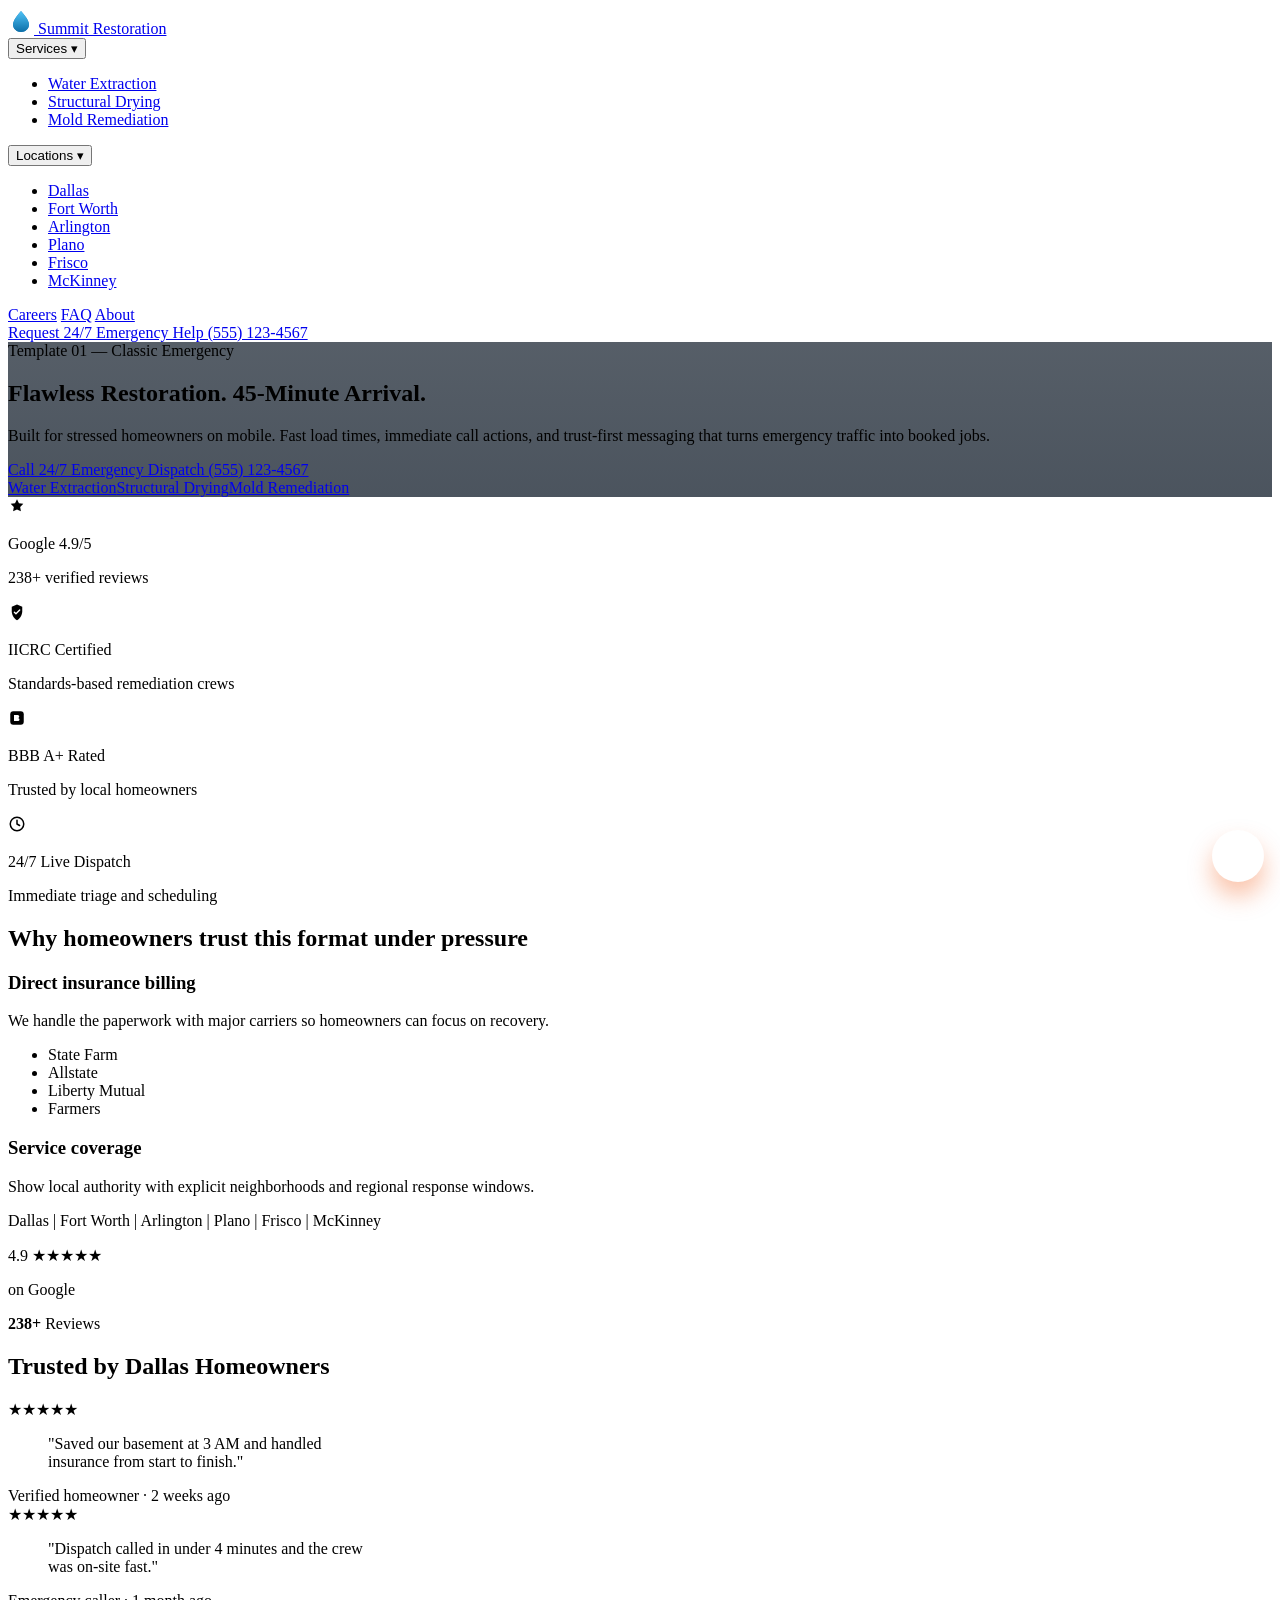
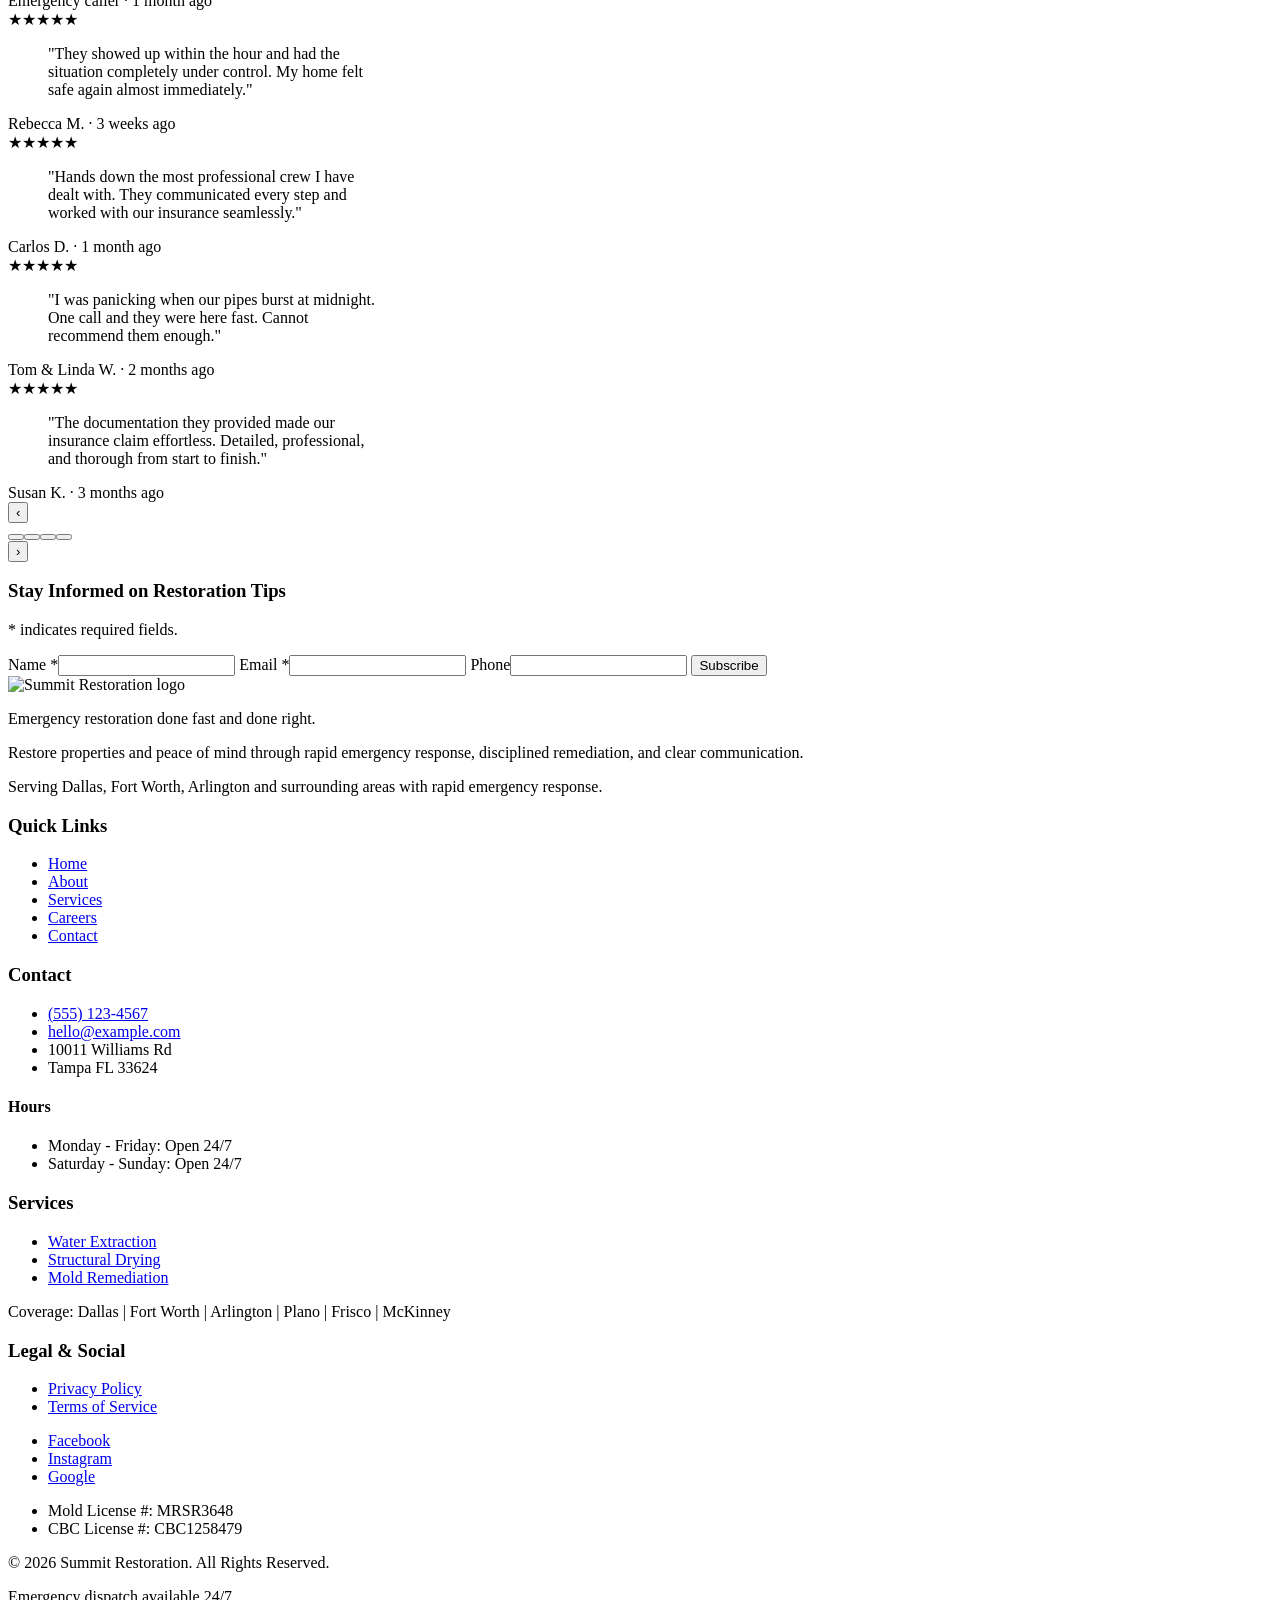
==== index.html @ 845bc9f9 "Publish simplified chat popup" ====
<!DOCTYPE html><html lang="en"> <head><meta charset="UTF-8"><meta name="viewport" content="width=device-width, initial-scale=1.0"><title>Summit Restoration | Emergency Restoration Preview</title><meta name="description" content="Summit Restoration customer-shareable emergency restoration website preview."><meta name="theme-color" content="#113250"><meta property="og:type" content="website"><meta property="og:title" content="Summit Restoration | Emergency Restoration Preview"><meta property="og:description" content="Summit Restoration customer-shareable emergency restoration website preview."><meta property="og:url" content="https://mpatout.github.io/Website-Preview/"><meta property="og:image" content="https://mpatout.github.io/Website-Preview/assets/mobile-link-cover.svg"><meta name="twitter:card" content="summary_large_image"><meta name="twitter:title" content="Summit Restoration | Emergency Restoration Preview"><meta name="twitter:description" content="Summit Restoration customer-shareable emergency restoration website preview."><meta name="twitter:image" content="https://mpatout.github.io/Website-Preview/assets/mobile-link-cover.svg"><link rel="canonical" href="https://mpatout.github.io/Website-Preview/"><link rel="icon" href="/Website-Preview/favicon.svg"><link rel="preconnect" href="https://fonts.googleapis.com"><link rel="preconnect" href="https://fonts.gstatic.com" crossorigin="anonymous"><link href="https://fonts.googleapis.com/css2?family=Manrope:wght@400;500;600;700;800&family=Sora:wght@600;700;800&display=swap" rel="stylesheet"><link rel="stylesheet" href="/Website-Preview/_astro/customer.DLn_WpCv.css">
<link rel="stylesheet" href="/Website-Preview/_astro/FooterBand.B2YewZK0.css">
<link rel="stylesheet" href="/Website-Preview/_astro/index.Hq6IAjXu.css">
<style>.chat-widget[data-astro-cid-iayns4eq]{position:fixed;right:calc(16px + env(safe-area-inset-right));bottom:calc(18px + env(safe-area-inset-bottom));z-index:45;display:grid;justify-items:end;gap:10px}.chat-trigger[data-astro-cid-iayns4eq]{width:52px;height:52px;min-height:52px;padding:0;border:0;border-radius:50%;font-weight:800;color:#fff;background:linear-gradient(145deg,var(--brand-accent),var(--brand-accent-strong));box-shadow:0 14px 24px #f14d0057;cursor:pointer;display:inline-flex;align-items:center;justify-content:center;touch-action:manipulation}.chat-trigger[data-astro-cid-iayns4eq] svg[data-astro-cid-iayns4eq]{width:30px;height:30px}.sr-only[data-astro-cid-iayns4eq]{position:absolute;width:1px;height:1px;padding:0;margin:-1px;overflow:hidden;clip:rect(0,0,0,0);white-space:nowrap;border:0}.chat-panel[data-astro-cid-iayns4eq]{width:min(360px,calc(100vw - 30px));max-height:min(540px,70dvh);overflow:auto;overscroll-behavior:contain;outline:none;border-radius:16px;border:1px solid rgba(16,47,74,.2);background:#fff;box-shadow:0 18px 36px #081c2e38;padding:14px}.chat-panel[data-astro-cid-iayns4eq] header[data-astro-cid-iayns4eq]{margin-bottom:10px}.chat-panel[data-astro-cid-iayns4eq] h3[data-astro-cid-iayns4eq]{margin:0;font-size:1rem}.chat-messages[data-astro-cid-iayns4eq]{display:grid;gap:8px}.bubble[data-astro-cid-iayns4eq]{margin:0;padding:9px 10px;border-radius:12px;font-size:.9rem;line-height:1.45}.bubble[data-astro-cid-iayns4eq].assistant{background:#edf3fa;border:1px solid rgba(16,47,74,.12);color:#1e3a56}.bubble[data-astro-cid-iayns4eq].user{background:#fff2ec;border:1px solid rgba(241,77,0,.2);color:#77361f;justify-self:end;max-width:92%}@media(max-width:640px){.chat-widget[data-astro-cid-iayns4eq]{right:calc(10px + env(safe-area-inset-right));bottom:calc(10px + env(safe-area-inset-bottom))}.chat-trigger[data-astro-cid-iayns4eq]{width:50px;height:50px;min-height:50px}}
</style></head> <body>  <div class="sticky-bar" data-astro-cid-coyd3afj> <div class="shell sticky-inner" data-astro-cid-coyd3afj> <!-- Logo + tagline --> <div class="bar-left" data-astro-cid-coyd3afj> <a class="bar-logo" href="/Website-Preview/" aria-label="Summit Restoration — go to homepage" data-astro-cid-coyd3afj> <span class="logo-mark" aria-hidden="true" data-astro-cid-coyd3afj> <svg width="26" height="26" viewBox="0 0 26 26" fill="none" xmlns="http://www.w3.org/2000/svg" aria-hidden="true" data-astro-cid-coyd3afj> <path d="M13 3C13 3 5 11.5 5 16.5C5 20.6421 8.68629 24 13 24C17.3137 24 21 20.6421 21 16.5C21 11.5 13 3 13 3Z" fill="#1f7ab8" data-astro-cid-coyd3afj></path> <path d="M13 3C13 3 5 11.5 5 16.5C5 20.6421 8.68629 24 13 24C17.3137 24 21 20.6421 21 16.5C21 11.5 13 3 13 3Z" fill="url(#logoGrad)" data-astro-cid-coyd3afj></path> <defs data-astro-cid-coyd3afj> <linearGradient id="logoGrad" x1="13" y1="3" x2="13" y2="24" gradientUnits="userSpaceOnUse" data-astro-cid-coyd3afj> <stop stop-color="#4fc3f7" data-astro-cid-coyd3afj></stop> <stop offset="1" stop-color="#0d6fa8" data-astro-cid-coyd3afj></stop> </linearGradient> </defs> </svg> </span> <span class="logo-name" data-astro-cid-coyd3afj>Summit Restoration</span> </a> </div> <!-- Center nav --> <nav class="bar-nav" aria-label="Site navigation" data-astro-cid-coyd3afj> <div class="nav-item has-dropdown" data-astro-cid-coyd3afj> <button class="nav-link dropdown-toggle" type="button" aria-haspopup="true" aria-expanded="false" aria-controls="services-menu" data-astro-cid-coyd3afj>
Services <span class="caret" aria-hidden="true" data-astro-cid-coyd3afj>▾</span> </button> <ul id="services-menu" class="dropdown-menu" role="menu" data-astro-cid-coyd3afj> <li role="none" data-astro-cid-coyd3afj> <a role="menuitem" href="/Website-Preview/services/" data-astro-cid-coyd3afj>Water Extraction</a> </li><li role="none" data-astro-cid-coyd3afj> <a role="menuitem" href="/Website-Preview/services/" data-astro-cid-coyd3afj>Structural Drying</a> </li><li role="none" data-astro-cid-coyd3afj> <a role="menuitem" href="/Website-Preview/services/" data-astro-cid-coyd3afj>Mold Remediation</a> </li> </ul> </div> <div class="nav-item has-dropdown" data-astro-cid-coyd3afj> <button class="nav-link dropdown-toggle" type="button" aria-haspopup="true" aria-expanded="false" aria-controls="locations-menu" data-astro-cid-coyd3afj>
Locations <span class="caret" aria-hidden="true" data-astro-cid-coyd3afj>▾</span> </button> <ul id="locations-menu" class="dropdown-menu" role="menu" data-astro-cid-coyd3afj> <li role="none" data-astro-cid-coyd3afj> <a role="menuitem" href="/Website-Preview/services/" data-astro-cid-coyd3afj>Dallas</a> </li><li role="none" data-astro-cid-coyd3afj> <a role="menuitem" href="/Website-Preview/services/" data-astro-cid-coyd3afj>Fort Worth</a> </li><li role="none" data-astro-cid-coyd3afj> <a role="menuitem" href="/Website-Preview/services/" data-astro-cid-coyd3afj>Arlington</a> </li><li role="none" data-astro-cid-coyd3afj> <a role="menuitem" href="/Website-Preview/services/" data-astro-cid-coyd3afj>Plano</a> </li><li role="none" data-astro-cid-coyd3afj> <a role="menuitem" href="/Website-Preview/services/" data-astro-cid-coyd3afj>Frisco</a> </li><li role="none" data-astro-cid-coyd3afj> <a role="menuitem" href="/Website-Preview/services/" data-astro-cid-coyd3afj>McKinney</a> </li> </ul> </div> <a class="nav-link" href="/Website-Preview/careers/" data-astro-cid-coyd3afj>Careers</a> <a class="nav-link" href="/Website-Preview/services/#faq" data-astro-cid-coyd3afj>FAQ</a> <a class="nav-link" href="/Website-Preview/about/" data-astro-cid-coyd3afj>About</a> </nav> <!-- Call CTA --> <a class="sticky-call" href="tel:+15551234567" data-astro-cid-coyd3afj>Request 24/7 Emergency Help (555) 123-4567</a> </div> </div> <script type="module">const n=document.querySelector(".bar-nav");if(n){const r=Array.from(n.querySelectorAll(".has-dropdown")),d=()=>{for(const o of r){const e=o.querySelector(".dropdown-toggle"),t=o.querySelector(".dropdown-menu");e&&e.setAttribute("aria-expanded","false"),t&&t.classList.remove("open")}};for(const o of r){const e=o.querySelector(".dropdown-toggle"),t=o.querySelector(".dropdown-menu");!e||!t||e.addEventListener("click",c=>{c.stopPropagation();const s=e.getAttribute("aria-expanded")==="true";d(),s||(e.setAttribute("aria-expanded","true"),t.classList.add("open"))})}document.addEventListener("click",o=>{const e=o.target;n.contains(e)||d()})}</script> <section class="hero-fullbleed" style="background-image: linear-gradient(rgba(6,18,32,0.68), rgba(6,18,32,0.72)), url('/Website-Preview/assets/classic-hero-team.svg');" data-astro-cid-yiadnqs4> <div class="hero-wrap" data-astro-cid-yiadnqs4> <div class="hero-content" data-astro-cid-yiadnqs4> <span class="hero-chip" data-astro-cid-yiadnqs4>Template 01 — Classic Emergency</span> <h1 class="hero-title" data-astro-cid-yiadnqs4>Flawless Restoration. 45-Minute Arrival.</h1> <p class="hero-subtitle" data-astro-cid-yiadnqs4>Built for stressed homeowners on mobile. Fast load times, immediate call actions, and trust-first messaging that turns emergency traffic into booked jobs.</p> <div class="hero-actions" data-astro-cid-yiadnqs4> <a class="cta-main" href="tel:+15551234567" data-astro-cid-yiadnqs4>Call 24/7 Emergency Dispatch (555) 123-4567</a> </div> <div class="service-chips" data-astro-cid-yiadnqs4> <a class="service-chip" href="/Website-Preview/services/" data-astro-cid-yiadnqs4>Water Extraction</a><a class="service-chip" href="/Website-Preview/services/" data-astro-cid-yiadnqs4>Structural Drying</a><a class="service-chip" href="/Website-Preview/services/" data-astro-cid-yiadnqs4>Mold Remediation</a> </div> </div> </div> </section> <section class="trust-bar" aria-label="Immediate trust signals" data-astro-cid-esafaort> <div class="shell trust-grid" data-astro-cid-esafaort> <article class="trust-card" data-astro-cid-esafaort> <span class="trust-icon" aria-hidden="true" data-astro-cid-esafaort> <svg width="18" height="18" viewBox="0 0 24 24" fill="none" xmlns="http://www.w3.org/2000/svg" data-astro-cid-esafaort> <path d="M12 3l2.6 5.27 5.82.85-4.21 4.1.99 5.78L12 16.79 6.8 19l.99-5.78-4.21-4.1 5.82-.85L12 3z" fill="currentColor" data-astro-cid-esafaort></path> </svg>    </span> <div class="trust-copy" data-astro-cid-esafaort> <p class="trust-label" data-astro-cid-esafaort>Google 4.9/5</p> <p class="trust-subtext" data-astro-cid-esafaort>238+ verified reviews</p> </div> </article><article class="trust-card" data-astro-cid-esafaort> <span class="trust-icon" aria-hidden="true" data-astro-cid-esafaort>  <svg width="18" height="18" viewBox="0 0 24 24" fill="none" xmlns="http://www.w3.org/2000/svg" data-astro-cid-esafaort> <path d="M12 2l7 3v6c0 5.55-3.84 10.74-7 12-3.16-1.26-7-6.45-7-12V5l7-3z" fill="currentColor" data-astro-cid-esafaort></path> <path d="M8.5 12.2l2.1 2.1 5-5" stroke="#ffffff" stroke-width="1.8" stroke-linecap="round" stroke-linejoin="round" data-astro-cid-esafaort></path> </svg>   </span> <div class="trust-copy" data-astro-cid-esafaort> <p class="trust-label" data-astro-cid-esafaort>IICRC Certified</p> <p class="trust-subtext" data-astro-cid-esafaort>Standards-based remediation crews</p> </div> </article><article class="trust-card" data-astro-cid-esafaort> <span class="trust-icon" aria-hidden="true" data-astro-cid-esafaort>   <svg width="18" height="18" viewBox="0 0 24 24" fill="none" xmlns="http://www.w3.org/2000/svg" data-astro-cid-esafaort> <rect x="3" y="3" width="18" height="18" rx="4" fill="currentColor" data-astro-cid-esafaort></rect> <path d="M8 8h5a2 2 0 110 4H8V8zm0 4h5.3a2 2 0 110 4H8v-4z" fill="#ffffff" data-astro-cid-esafaort></path> </svg>  </span> <div class="trust-copy" data-astro-cid-esafaort> <p class="trust-label" data-astro-cid-esafaort>BBB A+ Rated</p> <p class="trust-subtext" data-astro-cid-esafaort>Trusted by local homeowners</p> </div> </article><article class="trust-card" data-astro-cid-esafaort> <span class="trust-icon" aria-hidden="true" data-astro-cid-esafaort>    <svg width="18" height="18" viewBox="0 0 24 24" fill="none" xmlns="http://www.w3.org/2000/svg" data-astro-cid-esafaort> <circle cx="12" cy="12" r="9" stroke="currentColor" stroke-width="2" data-astro-cid-esafaort></circle> <path d="M12 7v5l3.5 2" stroke="currentColor" stroke-width="2" stroke-linecap="round" stroke-linejoin="round" data-astro-cid-esafaort></path> </svg> </span> <div class="trust-copy" data-astro-cid-esafaort> <p class="trust-label" data-astro-cid-esafaort>24/7 Live Dispatch</p> <p class="trust-subtext" data-astro-cid-esafaort>Immediate triage and scheduling</p> </div> </article> </div> </section> <section class="section" data-astro-cid-5glitvhn> <div class="shell" data-astro-cid-5glitvhn> <h2 data-reveal data-astro-cid-5glitvhn>Why homeowners trust this format under pressure</h2> <div class="validation-grid" data-astro-cid-5glitvhn> <article class="card panel" data-reveal data-reveal-delay="60" data-astro-cid-5glitvhn> <h3 data-astro-cid-5glitvhn>Direct insurance billing</h3> <p data-astro-cid-5glitvhn>We handle the paperwork with major carriers so homeowners can focus on recovery.</p> <ul data-astro-cid-5glitvhn> <li data-astro-cid-5glitvhn>State Farm</li><li data-astro-cid-5glitvhn>Allstate</li><li data-astro-cid-5glitvhn>Liberty Mutual</li><li data-astro-cid-5glitvhn>Farmers</li> </ul> </article> <article class="card panel" data-reveal data-reveal-delay="110" data-astro-cid-5glitvhn> <h3 data-astro-cid-5glitvhn>Service coverage</h3> <p data-astro-cid-5glitvhn>Show local authority with explicit neighborhoods and regional response windows.</p> <p class="chipline" data-astro-cid-5glitvhn>Dallas | Fort Worth | Arlington | Plano | Frisco | McKinney</p> </article> </div> </div> </section> <section class="section reviews-section" data-reveal data-astro-cid-owzhckyd> <div class="shell" data-astro-cid-owzhckyd> <div class="reviews-strip" data-reveal data-astro-cid-owzhckyd> <div class="strip-score" data-astro-cid-owzhckyd> <span class="rating-number" data-astro-cid-owzhckyd>4.9</span> <span class="rating-stars" aria-label="5 stars" data-astro-cid-owzhckyd>★★★★★</span> </div> <p class="strip-item" data-astro-cid-owzhckyd>on Google</p> <p class="strip-item" data-astro-cid-owzhckyd><strong data-astro-cid-owzhckyd>238+</strong> Reviews</p> <h2 class="strip-location" data-astro-cid-owzhckyd>Trusted by Dallas Homeowners</h2> </div> <!-- Carousel --> <div class="carousel" id="reviewsCarousel" data-reveal data-reveal-delay="100" data-astro-cid-owzhckyd> <div class="carousel-viewport" data-astro-cid-owzhckyd> <div class="carousel-track" id="reviewTrack" data-astro-cid-owzhckyd> <article class="review-card" data-index="0" aria-hidden="false" data-astro-cid-owzhckyd> <div class="card-stars" aria-label="5 out of 5 stars" data-astro-cid-owzhckyd>★★★★★</div> <blockquote class="card-quote" data-astro-cid-owzhckyd>"Saved our basement at 3 AM and handled insurance from start to finish."</blockquote> <footer class="card-footer" data-astro-cid-owzhckyd> <span class="card-author" data-astro-cid-owzhckyd>Verified homeowner</span> <span class="card-dot" aria-hidden="true" data-astro-cid-owzhckyd>·</span> <span class="card-date" data-astro-cid-owzhckyd>2 weeks ago</span> </footer> </article><article class="review-card" data-index="1" aria-hidden="false" data-astro-cid-owzhckyd> <div class="card-stars" aria-label="5 out of 5 stars" data-astro-cid-owzhckyd>★★★★★</div> <blockquote class="card-quote" data-astro-cid-owzhckyd>"Dispatch called in under 4 minutes and the crew was on-site fast."</blockquote> <footer class="card-footer" data-astro-cid-owzhckyd> <span class="card-author" data-astro-cid-owzhckyd>Emergency caller</span> <span class="card-dot" aria-hidden="true" data-astro-cid-owzhckyd>·</span> <span class="card-date" data-astro-cid-owzhckyd>1 month ago</span> </footer> </article><article class="review-card" data-index="2" aria-hidden="false" data-astro-cid-owzhckyd> <div class="card-stars" aria-label="5 out of 5 stars" data-astro-cid-owzhckyd>★★★★★</div> <blockquote class="card-quote" data-astro-cid-owzhckyd>"They showed up within the hour and had the situation completely under control. My home felt safe again almost immediately."</blockquote> <footer class="card-footer" data-astro-cid-owzhckyd> <span class="card-author" data-astro-cid-owzhckyd>Rebecca M.</span> <span class="card-dot" aria-hidden="true" data-astro-cid-owzhckyd>·</span> <span class="card-date" data-astro-cid-owzhckyd>3 weeks ago</span> </footer> </article><article class="review-card" data-index="3" aria-hidden="true" data-astro-cid-owzhckyd> <div class="card-stars" aria-label="5 out of 5 stars" data-astro-cid-owzhckyd>★★★★★</div> <blockquote class="card-quote" data-astro-cid-owzhckyd>"Hands down the most professional crew I have dealt with. They communicated every step and worked with our insurance seamlessly."</blockquote> <footer class="card-footer" data-astro-cid-owzhckyd> <span class="card-author" data-astro-cid-owzhckyd>Carlos D.</span> <span class="card-dot" aria-hidden="true" data-astro-cid-owzhckyd>·</span> <span class="card-date" data-astro-cid-owzhckyd>1 month ago</span> </footer> </article><article class="review-card" data-index="4" aria-hidden="true" data-astro-cid-owzhckyd> <div class="card-stars" aria-label="5 out of 5 stars" data-astro-cid-owzhckyd>★★★★★</div> <blockquote class="card-quote" data-astro-cid-owzhckyd>"I was panicking when our pipes burst at midnight. One call and they were here fast. Cannot recommend them enough."</blockquote> <footer class="card-footer" data-astro-cid-owzhckyd> <span class="card-author" data-astro-cid-owzhckyd>Tom &amp; Linda W.</span> <span class="card-dot" aria-hidden="true" data-astro-cid-owzhckyd>·</span> <span class="card-date" data-astro-cid-owzhckyd>2 months ago</span> </footer> </article><article class="review-card" data-index="5" aria-hidden="true" data-astro-cid-owzhckyd> <div class="card-stars" aria-label="5 out of 5 stars" data-astro-cid-owzhckyd>★★★★★</div> <blockquote class="card-quote" data-astro-cid-owzhckyd>"The documentation they provided made our insurance claim effortless. Detailed, professional, and thorough from start to finish."</blockquote> <footer class="card-footer" data-astro-cid-owzhckyd> <span class="card-author" data-astro-cid-owzhckyd>Susan K.</span> <span class="card-dot" aria-hidden="true" data-astro-cid-owzhckyd>·</span> <span class="card-date" data-astro-cid-owzhckyd>3 months ago</span> </footer> </article> </div> </div> <!-- Controls: [← arrow] [dots] [→ arrow] --> <div class="carousel-controls" data-astro-cid-owzhckyd> <button class="carousel-arrow" id="prevReview" aria-label="Previous review" type="button" data-astro-cid-owzhckyd>&#8249;</button> <div class="carousel-dots" id="reviewDots" role="tablist" aria-label="Review navigation" data-astro-cid-owzhckyd> <button class="carousel-dot active" type="button" role="tab" aria-label="Review window 1" aria-selected="true" data-astro-cid-owzhckyd></button><button class="carousel-dot " type="button" role="tab" aria-label="Review window 2" aria-selected="false" data-astro-cid-owzhckyd></button><button class="carousel-dot " type="button" role="tab" aria-label="Review window 3" aria-selected="false" data-astro-cid-owzhckyd></button><button class="carousel-dot " type="button" role="tab" aria-label="Review window 4" aria-selected="false" data-astro-cid-owzhckyd></button> </div> <button class="carousel-arrow" id="nextReview" aria-label="Next review" type="button" data-astro-cid-owzhckyd>&#8250;</button> </div> </div> </div> </section> <script type="module">(function(){const p=document.getElementById("reviewsCarousel"),b=document.getElementById("reviewTrack"),g=document.getElementById("reviewDots");if(!p||!b||!g)return;const r=p,y=b,c=g,f=Array.from(y.querySelectorAll(".review-card")),R=document.getElementById("prevReview"),C=document.getElementById("nextReview"),$=f.length,A=16,w=window.matchMedia("(max-width: 640px)");let t=0,o=3,a=0,d=0,L=[],s=null,u=null;const x=Array.from(c.attributes).map(i=>i.name).find(i=>i.startsWith("data-astro-cid-"));function q(){return w.matches?1:3}function m(){s===null&&(s=window.requestAnimationFrame(()=>{s=null,k()}))}function F(){c.innerHTML="";const i=a+1;for(let n=0;n<i;n+=1){const e=document.createElement("button");e.className="carousel-dot",x&&e.setAttribute(x,""),e.dataset.idx=String(n),e.setAttribute("aria-label",`Review window ${n+1}`),e.setAttribute("role","tab"),e.setAttribute("aria-selected",n===t?"true":"false"),n===t&&e.classList.add("active"),e.type="button",e.addEventListener("click",()=>v(n)),c.appendChild(e)}L=Array.from(c.querySelectorAll(".carousel-dot"))}function B(){const i=d+A;y.style.transform=`translateX(-${t*i}px)`,L.forEach((n,e)=>{n.classList.toggle("active",e===t),n.setAttribute("aria-selected",e===t?"true":"false")}),f.forEach((n,e)=>{const O=e<t||e>=t+o;n.setAttribute("aria-hidden",O?"true":"false")})}function k(){o=q(),a=Math.max(0,$-o),t=Math.min(t,a);const i=r.clientWidth;d=o===1?i:(i-A*(o-1))/o,f.forEach(n=>{n.style.flex=`0 0 ${d}px`,n.style.maxWidth=`${d}px`}),F(),B()}function v(i){i<0?t=a:i>a?t=0:t=i,B()}R?.addEventListener("click",()=>v(t-1)),C?.addEventListener("click",()=>v(t+1));let l=null;const h=()=>{l!==null||document.hidden||(l=window.setInterval(()=>v(t+1),6e3))},E=()=>{l!==null&&(window.clearInterval(l),l=null)},M=()=>E(),W=()=>h(),I=()=>{if(document.hidden){E();return}h()},z=()=>m();r.addEventListener("mouseenter",M),r.addEventListener("mouseleave",W),document.addEventListener("visibilitychange",I),typeof ResizeObserver<"u"?(u=new ResizeObserver(()=>m()),u.observe(r)):window.addEventListener("resize",m),w.addEventListener("change",z),window.addEventListener("pagehide",()=>{E(),r.removeEventListener("mouseenter",M),r.removeEventListener("mouseleave",W),document.removeEventListener("visibilitychange",I),u?u.disconnect():window.removeEventListener("resize",m),w.removeEventListener("change",z),s!==null&&(window.cancelAnimationFrame(s),s=null)}),k(),h()})();</script> <section class="section" data-astro-cid-2gx6kjgf> <div class="shell grid" data-astro-cid-2gx6kjgf> <article class="card block" data-reveal data-astro-cid-2gx6kjgf> <h3 data-astro-cid-2gx6kjgf>Stay Informed on Restoration Tips</h3> <p class="required-note" data-astro-cid-2gx6kjgf>* indicates required fields.</p> <form class="dispatch-form" action="#" method="post" data-astro-cid-2gx6kjgf> <label data-astro-cid-2gx6kjgf>Name *<input type="text" name="name" required data-astro-cid-2gx6kjgf></label> <label data-astro-cid-2gx6kjgf>Email *<input type="email" name="email" required data-astro-cid-2gx6kjgf></label> <label data-astro-cid-2gx6kjgf>Phone<input type="tel" name="phone" data-astro-cid-2gx6kjgf></label> <button class="cta-main" type="submit" data-astro-cid-2gx6kjgf>Subscribe</button> </form> </article> </div> </section> <footer class="section footer" data-astro-cid-rr6bvpwm> <div class="shell footer-top" data-astro-cid-rr6bvpwm> <section class="footer-col brand-col" data-astro-cid-rr6bvpwm> <img class="footer-logo" src="/Website-Preview/assets/logo-default.svg" alt="Summit Restoration logo" loading="lazy" data-astro-cid-rr6bvpwm> <p class="footer-tagline" data-astro-cid-rr6bvpwm>Emergency restoration done fast and done right.</p> <p class="footer-mission" data-astro-cid-rr6bvpwm>Restore properties and peace of mind through rapid emergency response, disciplined remediation, and clear communication.</p> <p class="service-note" data-astro-cid-rr6bvpwm>Serving Dallas, Fort Worth, Arlington and surrounding areas with rapid emergency response.</p> </section> <section class="footer-col" data-astro-cid-rr6bvpwm> <h3 data-astro-cid-rr6bvpwm>Quick Links</h3> <ul data-astro-cid-rr6bvpwm> <li data-astro-cid-rr6bvpwm><a href="/Website-Preview/" data-astro-cid-rr6bvpwm>Home</a></li> <li data-astro-cid-rr6bvpwm><a href="/Website-Preview/about/" data-astro-cid-rr6bvpwm>About</a></li> <li data-astro-cid-rr6bvpwm><a href="/Website-Preview/services/" data-astro-cid-rr6bvpwm>Services</a></li> <li data-astro-cid-rr6bvpwm><a href="/Website-Preview/careers/" data-astro-cid-rr6bvpwm>Careers</a></li> <li data-astro-cid-rr6bvpwm><a href="/Website-Preview/contact/" data-astro-cid-rr6bvpwm>Contact</a></li> </ul> </section> <section class="footer-col" data-astro-cid-rr6bvpwm> <h3 data-astro-cid-rr6bvpwm>Contact</h3> <ul data-astro-cid-rr6bvpwm> <li data-astro-cid-rr6bvpwm><a href="tel:+15551234567" data-astro-cid-rr6bvpwm>(555) 123-4567</a></li> <li data-astro-cid-rr6bvpwm><a href="mailto:hello@example.com" data-astro-cid-rr6bvpwm>hello@example.com</a></li> <li data-astro-cid-rr6bvpwm>10011 Williams Rd</li><li data-astro-cid-rr6bvpwm>Tampa FL 33624</li> </ul> <div class="hours-block" data-astro-cid-rr6bvpwm> <h4 data-astro-cid-rr6bvpwm>Hours</h4> <ul data-astro-cid-rr6bvpwm> <li data-astro-cid-rr6bvpwm>Monday - Friday: Open 24/7</li><li data-astro-cid-rr6bvpwm>Saturday - Sunday: Open 24/7</li> </ul> </div> </section> <section class="footer-col" data-astro-cid-rr6bvpwm> <h3 data-astro-cid-rr6bvpwm>Services</h3> <ul data-astro-cid-rr6bvpwm> <li data-astro-cid-rr6bvpwm><a href="/Website-Preview/services/" data-astro-cid-rr6bvpwm>Water Extraction</a></li><li data-astro-cid-rr6bvpwm><a href="/Website-Preview/services/" data-astro-cid-rr6bvpwm>Structural Drying</a></li><li data-astro-cid-rr6bvpwm><a href="/Website-Preview/services/" data-astro-cid-rr6bvpwm>Mold Remediation</a></li> </ul> <p class="coverage-line" data-astro-cid-rr6bvpwm>Coverage: Dallas | Fort Worth | Arlington | Plano | Frisco | McKinney</p> </section> <section class="footer-col" data-astro-cid-rr6bvpwm> <h3 data-astro-cid-rr6bvpwm>Legal & Social</h3> <ul data-astro-cid-rr6bvpwm> <li data-astro-cid-rr6bvpwm><a href="https://www.example.com/privacy" data-astro-cid-rr6bvpwm>Privacy Policy</a></li> <li data-astro-cid-rr6bvpwm><a href="https://www.example.com/terms" data-astro-cid-rr6bvpwm>Terms of Service</a></li> </ul> <ul data-astro-cid-rr6bvpwm> <li data-astro-cid-rr6bvpwm><a href="https://facebook.com" data-astro-cid-rr6bvpwm>Facebook</a></li><li data-astro-cid-rr6bvpwm><a href="https://instagram.com" data-astro-cid-rr6bvpwm>Instagram</a></li><li data-astro-cid-rr6bvpwm><a href="https://google.com/maps" data-astro-cid-rr6bvpwm>Google</a></li> </ul> <ul class="license-list" data-astro-cid-rr6bvpwm> <li data-astro-cid-rr6bvpwm>Mold License #: MRSR3648</li><li data-astro-cid-rr6bvpwm>CBC License #: CBC1258479</li> </ul> </section> </div> <div class="shell footer-bottom" data-astro-cid-rr6bvpwm> <p data-astro-cid-rr6bvpwm>© 2026 Summit Restoration. All Rights Reserved.</p> <p data-astro-cid-rr6bvpwm>Emergency dispatch available 24/7.</p> </div> </footer> <div class="chat-widget" data-chat-widget data-astro-cid-iayns4eq> <button class="chat-trigger" type="button" aria-expanded="false" aria-controls="chat-panel" data-chat-toggle data-astro-cid-iayns4eq> <span class="sr-only" data-astro-cid-iayns4eq>AI Triage Demo</span> <svg width="24" height="24" viewBox="0 0 24 24" fill="none" xmlns="http://www.w3.org/2000/svg" aria-hidden="true" data-astro-cid-iayns4eq> <path d="M6 5.5h12a3 3 0 0 1 3 3v6a3 3 0 0 1-3 3h-4.2L10 21v-3.5H6a3 3 0 0 1-3-3v-6a3 3 0 0 1 3-3z" stroke="currentColor" stroke-width="1.9" stroke-linecap="round" stroke-linejoin="round" data-astro-cid-iayns4eq></path> <circle cx="8.75" cy="11.8" r="1.35" fill="currentColor" data-astro-cid-iayns4eq></circle> <circle cx="12" cy="11.8" r="1.35" fill="currentColor" data-astro-cid-iayns4eq></circle> <circle cx="15.25" cy="11.8" r="1.35" fill="currentColor" data-astro-cid-iayns4eq></circle> </svg> </button> <section id="chat-panel" class="chat-panel" hidden data-chat-panel data-astro-cid-iayns4eq> <header data-astro-cid-iayns4eq> <h3 data-astro-cid-iayns4eq>AI Chatbot</h3> </header> <div class="chat-messages" role="log" aria-live="polite" data-astro-cid-iayns4eq> <p class="bubble assistant" data-astro-cid-iayns4eq>Hi, I can help triage this emergency. Is there active standing water right now?</p><p class="bubble user" data-astro-cid-iayns4eq>Yes, we have active water in our basement.</p><p class="bubble assistant" data-astro-cid-iayns4eq>Thanks. I can flag this as urgent and route your details to dispatch immediately.</p> </div> </section> </div> <script type="module">const a=document.querySelector("[data-chat-widget]");if(a instanceof HTMLElement){const e=a.querySelector("[data-chat-toggle]"),n=a.querySelector("[data-chat-panel]");if(e instanceof HTMLButtonElement&&n instanceof HTMLElement){const c=t=>{n.hidden=!t,e.setAttribute("aria-expanded",String(t)),t?n.focus():e.focus()};e.addEventListener("click",()=>{const t=e.getAttribute("aria-expanded")==="true";c(!t)})}}</script>  <script type="module">const r=window.matchMedia("(prefers-reduced-motion: reduce)").matches,o=Array.from(document.querySelectorAll("[data-reveal]"));if(r)for(const s of o)s.classList.add("is-visible");else if("IntersectionObserver"in window){const s=new IntersectionObserver(t=>{for(const e of t)e.isIntersecting&&(e.target.classList.add("is-visible"),s.unobserve(e.target))},{threshold:.14});for(const t of o){if(!(t instanceof HTMLElement))continue;const e=Number(t.getAttribute("data-reveal-delay")||"0");!Number.isNaN(e)&&e>0&&t.style.setProperty("--reveal-delay",`${e}ms`),s.observe(t)}}else for(const s of o)s.classList.add("is-visible");</script> </body> </html>
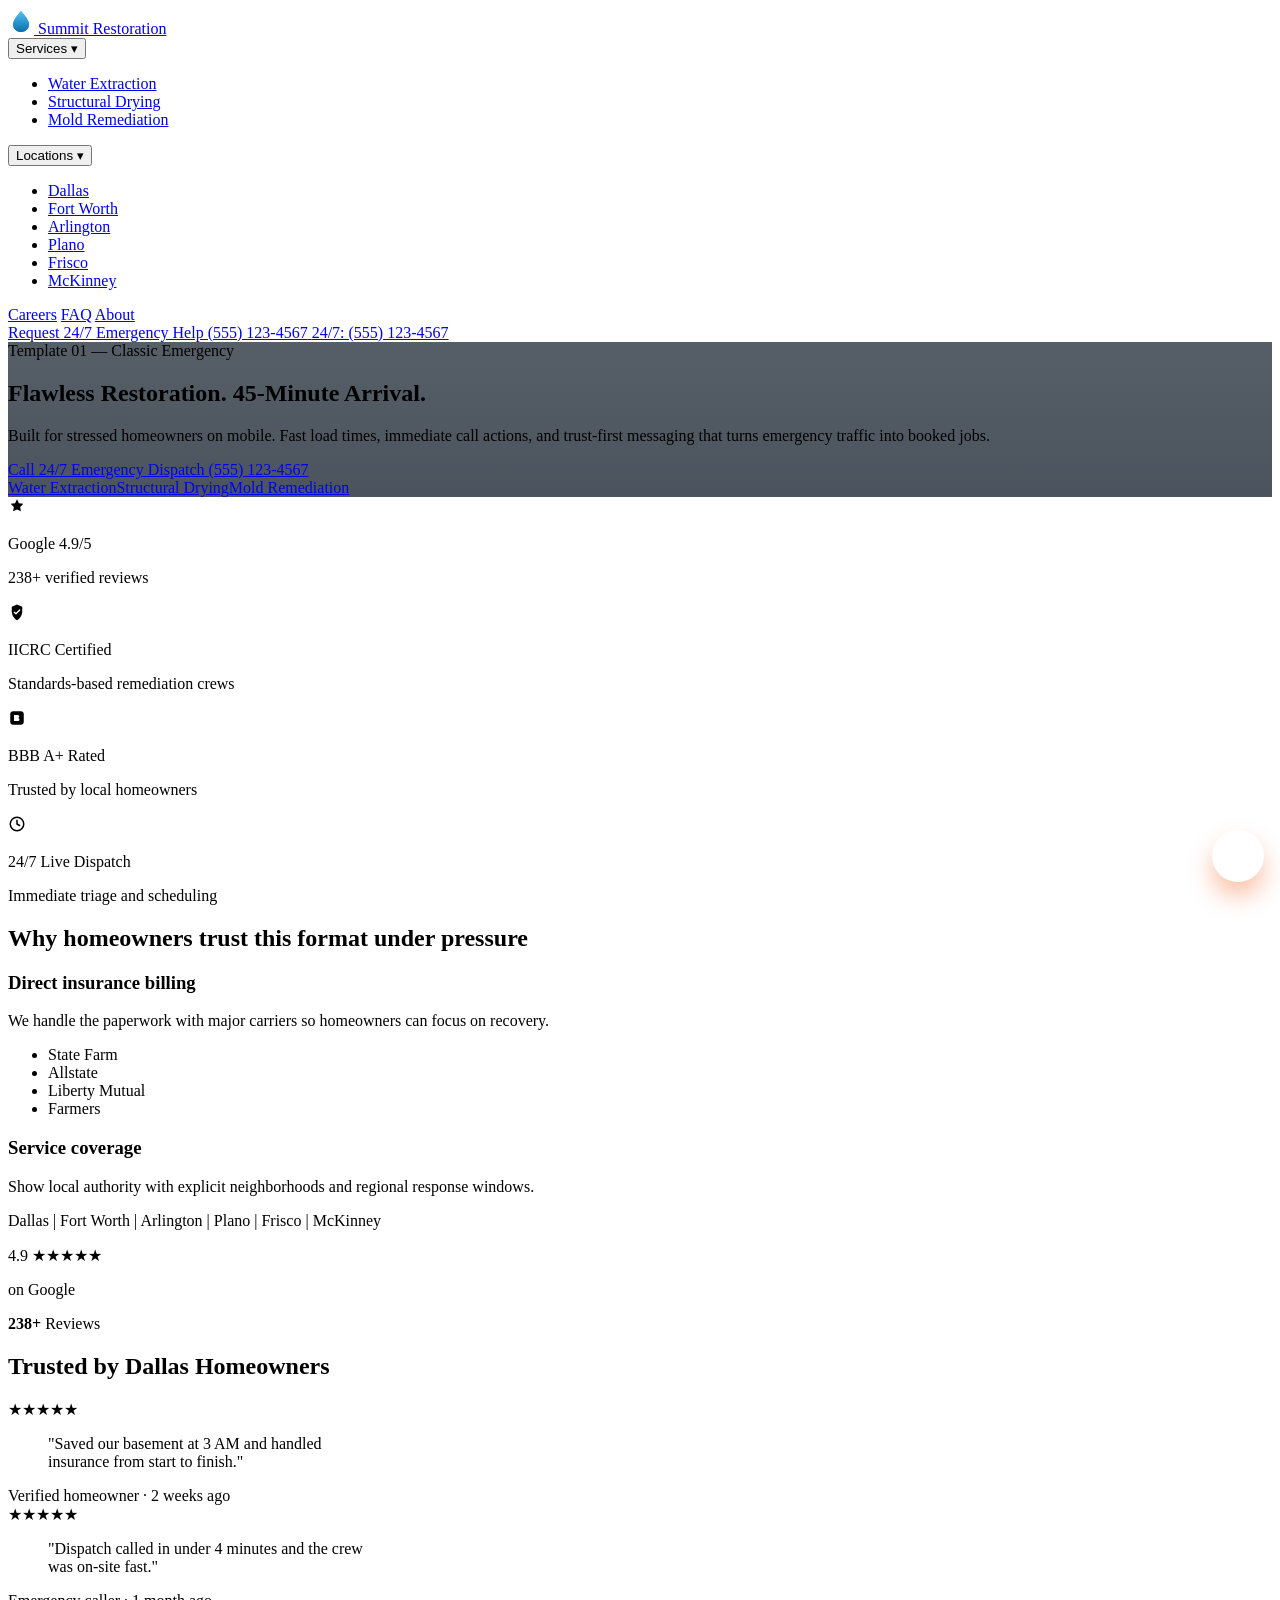
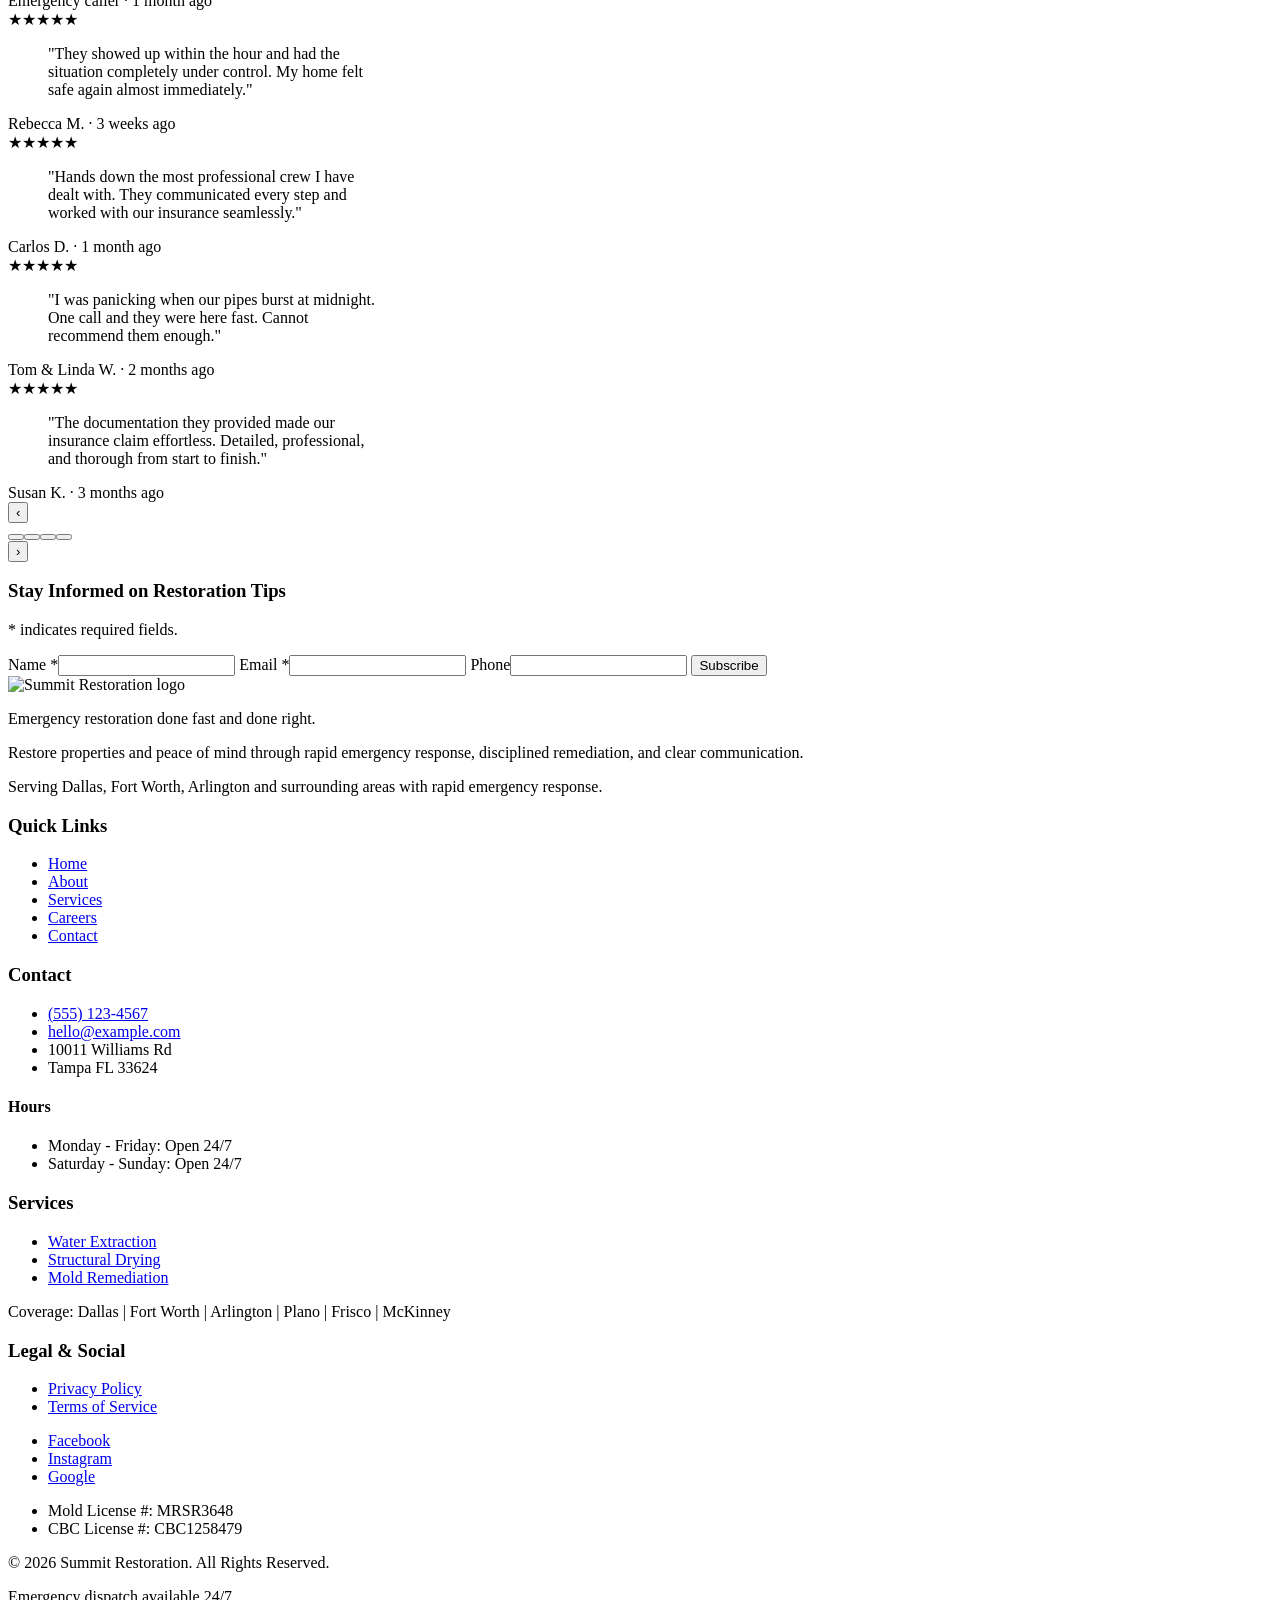
==== commit 350fff2f: "Publish mobile sticky CTA text update" ====
--- a/index.html
+++ b/index.html
@@ -1,7 +1,7 @@
 <!DOCTYPE html><html lang="en"> <head><meta charset="UTF-8"><meta name="viewport" content="width=device-width, initial-scale=1.0"><title>Summit Restoration | Emergency Restoration Preview</title><meta name="description" content="Summit Restoration customer-shareable emergency restoration website preview."><meta name="theme-color" content="#113250"><meta property="og:type" content="website"><meta property="og:title" content="Summit Restoration | Emergency Restoration Preview"><meta property="og:description" content="Summit Restoration customer-shareable emergency restoration website preview."><meta property="og:url" content="https://mpatout.github.io/Website-Preview/"><meta property="og:image" content="https://mpatout.github.io/Website-Preview/assets/mobile-link-cover.svg"><meta name="twitter:card" content="summary_large_image"><meta name="twitter:title" content="Summit Restoration | Emergency Restoration Preview"><meta name="twitter:description" content="Summit Restoration customer-shareable emergency restoration website preview."><meta name="twitter:image" content="https://mpatout.github.io/Website-Preview/assets/mobile-link-cover.svg"><link rel="canonical" href="https://mpatout.github.io/Website-Preview/"><link rel="icon" href="/Website-Preview/favicon.svg"><link rel="preconnect" href="https://fonts.googleapis.com"><link rel="preconnect" href="https://fonts.gstatic.com" crossorigin="anonymous"><link href="https://fonts.googleapis.com/css2?family=Manrope:wght@400;500;600;700;800&family=Sora:wght@600;700;800&display=swap" rel="stylesheet"><link rel="stylesheet" href="/Website-Preview/_astro/customer.DLn_WpCv.css">
-<link rel="stylesheet" href="/Website-Preview/_astro/FooterBand.B2YewZK0.css">
+<link rel="stylesheet" href="/Website-Preview/_astro/FooterBand.Copdvak_.css">
 <link rel="stylesheet" href="/Website-Preview/_astro/index.Hq6IAjXu.css">
 <style>.chat-widget[data-astro-cid-iayns4eq]{position:fixed;right:calc(16px + env(safe-area-inset-right));bottom:calc(18px + env(safe-area-inset-bottom));z-index:45;display:grid;justify-items:end;gap:10px}.chat-trigger[data-astro-cid-iayns4eq]{width:52px;height:52px;min-height:52px;padding:0;border:0;border-radius:50%;font-weight:800;color:#fff;background:linear-gradient(145deg,var(--brand-accent),var(--brand-accent-strong));box-shadow:0 14px 24px #f14d0057;cursor:pointer;display:inline-flex;align-items:center;justify-content:center;touch-action:manipulation}.chat-trigger[data-astro-cid-iayns4eq] svg[data-astro-cid-iayns4eq]{width:30px;height:30px}.sr-only[data-astro-cid-iayns4eq]{position:absolute;width:1px;height:1px;padding:0;margin:-1px;overflow:hidden;clip:rect(0,0,0,0);white-space:nowrap;border:0}.chat-panel[data-astro-cid-iayns4eq]{width:min(360px,calc(100vw - 30px));max-height:min(540px,70dvh);overflow:auto;overscroll-behavior:contain;outline:none;border-radius:16px;border:1px solid rgba(16,47,74,.2);background:#fff;box-shadow:0 18px 36px #081c2e38;padding:14px}.chat-panel[data-astro-cid-iayns4eq] header[data-astro-cid-iayns4eq]{margin-bottom:10px}.chat-panel[data-astro-cid-iayns4eq] h3[data-astro-cid-iayns4eq]{margin:0;font-size:1rem}.chat-messages[data-astro-cid-iayns4eq]{display:grid;gap:8px}.bubble[data-astro-cid-iayns4eq]{margin:0;padding:9px 10px;border-radius:12px;font-size:.9rem;line-height:1.45}.bubble[data-astro-cid-iayns4eq].assistant{background:#edf3fa;border:1px solid rgba(16,47,74,.12);color:#1e3a56}.bubble[data-astro-cid-iayns4eq].user{background:#fff2ec;border:1px solid rgba(241,77,0,.2);color:#77361f;justify-self:end;max-width:92%}@media(max-width:640px){.chat-widget[data-astro-cid-iayns4eq]{right:calc(10px + env(safe-area-inset-right));bottom:calc(10px + env(safe-area-inset-bottom))}.chat-trigger[data-astro-cid-iayns4eq]{width:50px;height:50px;min-height:50px}}
 </style></head> <body>  <div class="sticky-bar" data-astro-cid-coyd3afj> <div class="shell sticky-inner" data-astro-cid-coyd3afj> <!-- Logo + tagline --> <div class="bar-left" data-astro-cid-coyd3afj> <a class="bar-logo" href="/Website-Preview/" aria-label="Summit Restoration — go to homepage" data-astro-cid-coyd3afj> <span class="logo-mark" aria-hidden="true" data-astro-cid-coyd3afj> <svg width="26" height="26" viewBox="0 0 26 26" fill="none" xmlns="http://www.w3.org/2000/svg" aria-hidden="true" data-astro-cid-coyd3afj> <path d="M13 3C13 3 5 11.5 5 16.5C5 20.6421 8.68629 24 13 24C17.3137 24 21 20.6421 21 16.5C21 11.5 13 3 13 3Z" fill="#1f7ab8" data-astro-cid-coyd3afj></path> <path d="M13 3C13 3 5 11.5 5 16.5C5 20.6421 8.68629 24 13 24C17.3137 24 21 20.6421 21 16.5C21 11.5 13 3 13 3Z" fill="url(#logoGrad)" data-astro-cid-coyd3afj></path> <defs data-astro-cid-coyd3afj> <linearGradient id="logoGrad" x1="13" y1="3" x2="13" y2="24" gradientUnits="userSpaceOnUse" data-astro-cid-coyd3afj> <stop stop-color="#4fc3f7" data-astro-cid-coyd3afj></stop> <stop offset="1" stop-color="#0d6fa8" data-astro-cid-coyd3afj></stop> </linearGradient> </defs> </svg> </span> <span class="logo-name" data-astro-cid-coyd3afj>Summit Restoration</span> </a> </div> <!-- Center nav --> <nav class="bar-nav" aria-label="Site navigation" data-astro-cid-coyd3afj> <div class="nav-item has-dropdown" data-astro-cid-coyd3afj> <button class="nav-link dropdown-toggle" type="button" aria-haspopup="true" aria-expanded="false" aria-controls="services-menu" data-astro-cid-coyd3afj>
 Services <span class="caret" aria-hidden="true" data-astro-cid-coyd3afj>▾</span> </button> <ul id="services-menu" class="dropdown-menu" role="menu" data-astro-cid-coyd3afj> <li role="none" data-astro-cid-coyd3afj> <a role="menuitem" href="/Website-Preview/services/" data-astro-cid-coyd3afj>Water Extraction</a> </li><li role="none" data-astro-cid-coyd3afj> <a role="menuitem" href="/Website-Preview/services/" data-astro-cid-coyd3afj>Structural Drying</a> </li><li role="none" data-astro-cid-coyd3afj> <a role="menuitem" href="/Website-Preview/services/" data-astro-cid-coyd3afj>Mold Remediation</a> </li> </ul> </div> <div class="nav-item has-dropdown" data-astro-cid-coyd3afj> <button class="nav-link dropdown-toggle" type="button" aria-haspopup="true" aria-expanded="false" aria-controls="locations-menu" data-astro-cid-coyd3afj>
-Locations <span class="caret" aria-hidden="true" data-astro-cid-coyd3afj>▾</span> </button> <ul id="locations-menu" class="dropdown-menu" role="menu" data-astro-cid-coyd3afj> <li role="none" data-astro-cid-coyd3afj> <a role="menuitem" href="/Website-Preview/services/" data-astro-cid-coyd3afj>Dallas</a> </li><li role="none" data-astro-cid-coyd3afj> <a role="menuitem" href="/Website-Preview/services/" data-astro-cid-coyd3afj>Fort Worth</a> </li><li role="none" data-astro-cid-coyd3afj> <a role="menuitem" href="/Website-Preview/services/" data-astro-cid-coyd3afj>Arlington</a> </li><li role="none" data-astro-cid-coyd3afj> <a role="menuitem" href="/Website-Preview/services/" data-astro-cid-coyd3afj>Plano</a> </li><li role="none" data-astro-cid-coyd3afj> <a role="menuitem" href="/Website-Preview/services/" data-astro-cid-coyd3afj>Frisco</a> </li><li role="none" data-astro-cid-coyd3afj> <a role="menuitem" href="/Website-Preview/services/" data-astro-cid-coyd3afj>McKinney</a> </li> </ul> </div> <a class="nav-link" href="/Website-Preview/careers/" data-astro-cid-coyd3afj>Careers</a> <a class="nav-link" href="/Website-Preview/services/#faq" data-astro-cid-coyd3afj>FAQ</a> <a class="nav-link" href="/Website-Preview/about/" data-astro-cid-coyd3afj>About</a> </nav> <!-- Call CTA --> <a class="sticky-call" href="tel:+15551234567" data-astro-cid-coyd3afj>Request 24/7 Emergency Help (555) 123-4567</a> </div> </div> <script type="module">const n=document.querySelector(".bar-nav");if(n){const r=Array.from(n.querySelectorAll(".has-dropdown")),d=()=>{for(const o of r){const e=o.querySelector(".dropdown-toggle"),t=o.querySelector(".dropdown-menu");e&&e.setAttribute("aria-expanded","false"),t&&t.classList.remove("open")}};for(const o of r){const e=o.querySelector(".dropdown-toggle"),t=o.querySelector(".dropdown-menu");!e||!t||e.addEventListener("click",c=>{c.stopPropagation();const s=e.getAttribute("aria-expanded")==="true";d(),s||(e.setAttribute("aria-expanded","true"),t.classList.add("open"))})}document.addEventListener("click",o=>{const e=o.target;n.contains(e)||d()})}</script> <section class="hero-fullbleed" style="background-image: linear-gradient(rgba(6,18,32,0.68), rgba(6,18,32,0.72)), url('/Website-Preview/assets/classic-hero-team.svg');" data-astro-cid-yiadnqs4> <div class="hero-wrap" data-astro-cid-yiadnqs4> <div class="hero-content" data-astro-cid-yiadnqs4> <span class="hero-chip" data-astro-cid-yiadnqs4>Template 01 — Classic Emergency</span> <h1 class="hero-title" data-astro-cid-yiadnqs4>Flawless Restoration. 45-Minute Arrival.</h1> <p class="hero-subtitle" data-astro-cid-yiadnqs4>Built for stressed homeowners on mobile. Fast load times, immediate call actions, and trust-first messaging that turns emergency traffic into booked jobs.</p> <div class="hero-actions" data-astro-cid-yiadnqs4> <a class="cta-main" href="tel:+15551234567" data-astro-cid-yiadnqs4>Call 24/7 Emergency Dispatch (555) 123-4567</a> </div> <div class="service-chips" data-astro-cid-yiadnqs4> <a class="service-chip" href="/Website-Preview/services/" data-astro-cid-yiadnqs4>Water Extraction</a><a class="service-chip" href="/Website-Preview/services/" data-astro-cid-yiadnqs4>Structural Drying</a><a class="service-chip" href="/Website-Preview/services/" data-astro-cid-yiadnqs4>Mold Remediation</a> </div> </div> </div> </section> <section class="trust-bar" aria-label="Immediate trust signals" data-astro-cid-esafaort> <div class="shell trust-grid" data-astro-cid-esafaort> <article class="trust-card" data-astro-cid-esafaort> <span class="trust-icon" aria-hidden="true" data-astro-cid-esafaort> <svg width="18" height="18" viewBox="0 0 24 24" fill="none" xmlns="http://www.w3.org/2000/svg" data-astro-cid-esafaort> <path d="M12 3l2.6 5.27 5.82.85-4.21 4.1.99 5.78L12 16.79 6.8 19l.99-5.78-4.21-4.1 5.82-.85L12 3z" fill="currentColor" data-astro-cid-esafaort></path> </svg>    </span> <div class="trust-copy" data-astro-cid-esafaort> <p class="trust-label" data-astro-cid-esafaort>Google 4.9/5</p> <p class="trust-subtext" data-astro-cid-esafaort>238+ verified reviews</p> </div> </article><article class="trust-card" data-astro-cid-esafaort> <span class="trust-icon" aria-hidden="true" data-astro-cid-esafaort>  <svg width="18" height="18" viewBox="0 0 24 24" fill="none" xmlns="http://www.w3.org/2000/svg" data-astro-cid-esafaort> <path d="M12 2l7 3v6c0 5.55-3.84 10.74-7 12-3.16-1.26-7-6.45-7-12V5l7-3z" fill="currentColor" data-astro-cid-esafaort></path> <path d="M8.5 12.2l2.1 2.1 5-5" stroke="#ffffff" stroke-width="1.8" stroke-linecap="round" stroke-linejoin="round" data-astro-cid-esafaort></path> </svg>   </span> <div class="trust-copy" data-astro-cid-esafaort> <p class="trust-label" data-astro-cid-esafaort>IICRC Certified</p> <p class="trust-subtext" data-astro-cid-esafaort>Standards-based remediation crews</p> </div> </article><article class="trust-card" data-astro-cid-esafaort> <span class="trust-icon" aria-hidden="true" data-astro-cid-esafaort>   <svg width="18" height="18" viewBox="0 0 24 24" fill="none" xmlns="http://www.w3.org/2000/svg" data-astro-cid-esafaort> <rect x="3" y="3" width="18" height="18" rx="4" fill="currentColor" data-astro-cid-esafaort></rect> <path d="M8 8h5a2 2 0 110 4H8V8zm0 4h5.3a2 2 0 110 4H8v-4z" fill="#ffffff" data-astro-cid-esafaort></path> </svg>  </span> <div class="trust-copy" data-astro-cid-esafaort> <p class="trust-label" data-astro-cid-esafaort>BBB A+ Rated</p> <p class="trust-subtext" data-astro-cid-esafaort>Trusted by local homeowners</p> </div> </article><article class="trust-card" data-astro-cid-esafaort> <span class="trust-icon" aria-hidden="true" data-astro-cid-esafaort>    <svg width="18" height="18" viewBox="0 0 24 24" fill="none" xmlns="http://www.w3.org/2000/svg" data-astro-cid-esafaort> <circle cx="12" cy="12" r="9" stroke="currentColor" stroke-width="2" data-astro-cid-esafaort></circle> <path d="M12 7v5l3.5 2" stroke="currentColor" stroke-width="2" stroke-linecap="round" stroke-linejoin="round" data-astro-cid-esafaort></path> </svg> </span> <div class="trust-copy" data-astro-cid-esafaort> <p class="trust-label" data-astro-cid-esafaort>24/7 Live Dispatch</p> <p class="trust-subtext" data-astro-cid-esafaort>Immediate triage and scheduling</p> </div> </article> </div> </section> <section class="section" data-astro-cid-5glitvhn> <div class="shell" data-astro-cid-5glitvhn> <h2 data-reveal data-astro-cid-5glitvhn>Why homeowners trust this format under pressure</h2> <div class="validation-grid" data-astro-cid-5glitvhn> <article class="card panel" data-reveal data-reveal-delay="60" data-astro-cid-5glitvhn> <h3 data-astro-cid-5glitvhn>Direct insurance billing</h3> <p data-astro-cid-5glitvhn>We handle the paperwork with major carriers so homeowners can focus on recovery.</p> <ul data-astro-cid-5glitvhn> <li data-astro-cid-5glitvhn>State Farm</li><li data-astro-cid-5glitvhn>Allstate</li><li data-astro-cid-5glitvhn>Liberty Mutual</li><li data-astro-cid-5glitvhn>Farmers</li> </ul> </article> <article class="card panel" data-reveal data-reveal-delay="110" data-astro-cid-5glitvhn> <h3 data-astro-cid-5glitvhn>Service coverage</h3> <p data-astro-cid-5glitvhn>Show local authority with explicit neighborhoods and regional response windows.</p> <p class="chipline" data-astro-cid-5glitvhn>Dallas | Fort Worth | Arlington | Plano | Frisco | McKinney</p> </article> </div> </div> </section> <section class="section reviews-section" data-reveal data-astro-cid-owzhckyd> <div class="shell" data-astro-cid-owzhckyd> <div class="reviews-strip" data-reveal data-astro-cid-owzhckyd> <div class="strip-score" data-astro-cid-owzhckyd> <span class="rating-number" data-astro-cid-owzhckyd>4.9</span> <span class="rating-stars" aria-label="5 stars" data-astro-cid-owzhckyd>★★★★★</span> </div> <p class="strip-item" data-astro-cid-owzhckyd>on Google</p> <p class="strip-item" data-astro-cid-owzhckyd><strong data-astro-cid-owzhckyd>238+</strong> Reviews</p> <h2 class="strip-location" data-astro-cid-owzhckyd>Trusted by Dallas Homeowners</h2> </div> <!-- Carousel --> <div class="carousel" id="reviewsCarousel" data-reveal data-reveal-delay="100" data-astro-cid-owzhckyd> <div class="carousel-viewport" data-astro-cid-owzhckyd> <div class="carousel-track" id="reviewTrack" data-astro-cid-owzhckyd> <article class="review-card" data-index="0" aria-hidden="false" data-astro-cid-owzhckyd> <div class="card-stars" aria-label="5 out of 5 stars" data-astro-cid-owzhckyd>★★★★★</div> <blockquote class="card-quote" data-astro-cid-owzhckyd>"Saved our basement at 3 AM and handled insurance from start to finish."</blockquote> <footer class="card-footer" data-astro-cid-owzhckyd> <span class="card-author" data-astro-cid-owzhckyd>Verified homeowner</span> <span class="card-dot" aria-hidden="true" data-astro-cid-owzhckyd>·</span> <span class="card-date" data-astro-cid-owzhckyd>2 weeks ago</span> </footer> </article><article class="review-card" data-index="1" aria-hidden="false" data-astro-cid-owzhckyd> <div class="card-stars" aria-label="5 out of 5 stars" data-astro-cid-owzhckyd>★★★★★</div> <blockquote class="card-quote" data-astro-cid-owzhckyd>"Dispatch called in under 4 minutes and the crew was on-site fast."</blockquote> <footer class="card-footer" data-astro-cid-owzhckyd> <span class="card-author" data-astro-cid-owzhckyd>Emergency caller</span> <span class="card-dot" aria-hidden="true" data-astro-cid-owzhckyd>·</span> <span class="card-date" data-astro-cid-owzhckyd>1 month ago</span> </footer> </article><article class="review-card" data-index="2" aria-hidden="false" data-astro-cid-owzhckyd> <div class="card-stars" aria-label="5 out of 5 stars" data-astro-cid-owzhckyd>★★★★★</div> <blockquote class="card-quote" data-astro-cid-owzhckyd>"They showed up within the hour and had the situation completely under control. My home felt safe again almost immediately."</blockquote> <footer class="card-footer" data-astro-cid-owzhckyd> <span class="card-author" data-astro-cid-owzhckyd>Rebecca M.</span> <span class="card-dot" aria-hidden="true" data-astro-cid-owzhckyd>·</span> <span class="card-date" data-astro-cid-owzhckyd>3 weeks ago</span> </footer> </article><article class="review-card" data-index="3" aria-hidden="true" data-astro-cid-owzhckyd> <div class="card-stars" aria-label="5 out of 5 stars" data-astro-cid-owzhckyd>★★★★★</div> <blockquote class="card-quote" data-astro-cid-owzhckyd>"Hands down the most professional crew I have dealt with. They communicated every step and worked with our insurance seamlessly."</blockquote> <footer class="card-footer" data-astro-cid-owzhckyd> <span class="card-author" data-astro-cid-owzhckyd>Carlos D.</span> <span class="card-dot" aria-hidden="true" data-astro-cid-owzhckyd>·</span> <span class="card-date" data-astro-cid-owzhckyd>1 month ago</span> </footer> </article><article class="review-card" data-index="4" aria-hidden="true" data-astro-cid-owzhckyd> <div class="card-stars" aria-label="5 out of 5 stars" data-astro-cid-owzhckyd>★★★★★</div> <blockquote class="card-quote" data-astro-cid-owzhckyd>"I was panicking when our pipes burst at midnight. One call and they were here fast. Cannot recommend them enough."</blockquote> <footer class="card-footer" data-astro-cid-owzhckyd> <span class="card-author" data-astro-cid-owzhckyd>Tom &amp; Linda W.</span> <span class="card-dot" aria-hidden="true" data-astro-cid-owzhckyd>·</span> <span class="card-date" data-astro-cid-owzhckyd>2 months ago</span> </footer> </article><article class="review-card" data-index="5" aria-hidden="true" data-astro-cid-owzhckyd> <div class="card-stars" aria-label="5 out of 5 stars" data-astro-cid-owzhckyd>★★★★★</div> <blockquote class="card-quote" data-astro-cid-owzhckyd>"The documentation they provided made our insurance claim effortless. Detailed, professional, and thorough from start to finish."</blockquote> <footer class="card-footer" data-astro-cid-owzhckyd> <span class="card-author" data-astro-cid-owzhckyd>Susan K.</span> <span class="card-dot" aria-hidden="true" data-astro-cid-owzhckyd>·</span> <span class="card-date" data-astro-cid-owzhckyd>3 months ago</span> </footer> </article> </div> </div> <!-- Controls: [← arrow] [dots] [→ arrow] --> <div class="carousel-controls" data-astro-cid-owzhckyd> <button class="carousel-arrow" id="prevReview" aria-label="Previous review" type="button" data-astro-cid-owzhckyd>&#8249;</button> <div class="carousel-dots" id="reviewDots" role="tablist" aria-label="Review navigation" data-astro-cid-owzhckyd> <button class="carousel-dot active" type="button" role="tab" aria-label="Review window 1" aria-selected="true" data-astro-cid-owzhckyd></button><button class="carousel-dot " type="button" role="tab" aria-label="Review window 2" aria-selected="false" data-astro-cid-owzhckyd></button><button class="carousel-dot " type="button" role="tab" aria-label="Review window 3" aria-selected="false" data-astro-cid-owzhckyd></button><button class="carousel-dot " type="button" role="tab" aria-label="Review window 4" aria-selected="false" data-astro-cid-owzhckyd></button> </div> <button class="carousel-arrow" id="nextReview" aria-label="Next review" type="button" data-astro-cid-owzhckyd>&#8250;</button> </div> </div> </div> </section> <script type="module">(function(){const p=document.getElementById("reviewsCarousel"),b=document.getElementById("reviewTrack"),g=document.getElementById("reviewDots");if(!p||!b||!g)return;const r=p,y=b,c=g,f=Array.from(y.querySelectorAll(".review-card")),R=document.getElementById("prevReview"),C=document.getElementById("nextReview"),$=f.length,A=16,w=window.matchMedia("(max-width: 640px)");let t=0,o=3,a=0,d=0,L=[],s=null,u=null;const x=Array.from(c.attributes).map(i=>i.name).find(i=>i.startsWith("data-astro-cid-"));function q(){return w.matches?1:3}function m(){s===null&&(s=window.requestAnimationFrame(()=>{s=null,k()}))}function F(){c.innerHTML="";const i=a+1;for(let n=0;n<i;n+=1){const e=document.createElement("button");e.className="carousel-dot",x&&e.setAttribute(x,""),e.dataset.idx=String(n),e.setAttribute("aria-label",`Review window ${n+1}`),e.setAttribute("role","tab"),e.setAttribute("aria-selected",n===t?"true":"false"),n===t&&e.classList.add("active"),e.type="button",e.addEventListener("click",()=>v(n)),c.appendChild(e)}L=Array.from(c.querySelectorAll(".carousel-dot"))}function B(){const i=d+A;y.style.transform=`translateX(-${t*i}px)`,L.forEach((n,e)=>{n.classList.toggle("active",e===t),n.setAttribute("aria-selected",e===t?"true":"false")}),f.forEach((n,e)=>{const O=e<t||e>=t+o;n.setAttribute("aria-hidden",O?"true":"false")})}function k(){o=q(),a=Math.max(0,$-o),t=Math.min(t,a);const i=r.clientWidth;d=o===1?i:(i-A*(o-1))/o,f.forEach(n=>{n.style.flex=`0 0 ${d}px`,n.style.maxWidth=`${d}px`}),F(),B()}function v(i){i<0?t=a:i>a?t=0:t=i,B()}R?.addEventListener("click",()=>v(t-1)),C?.addEventListener("click",()=>v(t+1));let l=null;const h=()=>{l!==null||document.hidden||(l=window.setInterval(()=>v(t+1),6e3))},E=()=>{l!==null&&(window.clearInterval(l),l=null)},M=()=>E(),W=()=>h(),I=()=>{if(document.hidden){E();return}h()},z=()=>m();r.addEventListener("mouseenter",M),r.addEventListener("mouseleave",W),document.addEventListener("visibilitychange",I),typeof ResizeObserver<"u"?(u=new ResizeObserver(()=>m()),u.observe(r)):window.addEventListener("resize",m),w.addEventListener("change",z),window.addEventListener("pagehide",()=>{E(),r.removeEventListener("mouseenter",M),r.removeEventListener("mouseleave",W),document.removeEventListener("visibilitychange",I),u?u.disconnect():window.removeEventListener("resize",m),w.removeEventListener("change",z),s!==null&&(window.cancelAnimationFrame(s),s=null)}),k(),h()})();</script> <section class="section" data-astro-cid-2gx6kjgf> <div class="shell grid" data-astro-cid-2gx6kjgf> <article class="card block" data-reveal data-astro-cid-2gx6kjgf> <h3 data-astro-cid-2gx6kjgf>Stay Informed on Restoration Tips</h3> <p class="required-note" data-astro-cid-2gx6kjgf>* indicates required fields.</p> <form class="dispatch-form" action="#" method="post" data-astro-cid-2gx6kjgf> <label data-astro-cid-2gx6kjgf>Name *<input type="text" name="name" required data-astro-cid-2gx6kjgf></label> <label data-astro-cid-2gx6kjgf>Email *<input type="email" name="email" required data-astro-cid-2gx6kjgf></label> <label data-astro-cid-2gx6kjgf>Phone<input type="tel" name="phone" data-astro-cid-2gx6kjgf></label> <button class="cta-main" type="submit" data-astro-cid-2gx6kjgf>Subscribe</button> </form> </article> </div> </section> <footer class="section footer" data-astro-cid-rr6bvpwm> <div class="shell footer-top" data-astro-cid-rr6bvpwm> <section class="footer-col brand-col" data-astro-cid-rr6bvpwm> <img class="footer-logo" src="/Website-Preview/assets/logo-default.svg" alt="Summit Restoration logo" loading="lazy" data-astro-cid-rr6bvpwm> <p class="footer-tagline" data-astro-cid-rr6bvpwm>Emergency restoration done fast and done right.</p> <p class="footer-mission" data-astro-cid-rr6bvpwm>Restore properties and peace of mind through rapid emergency response, disciplined remediation, and clear communication.</p> <p class="service-note" data-astro-cid-rr6bvpwm>Serving Dallas, Fort Worth, Arlington and surrounding areas with rapid emergency response.</p> </section> <section class="footer-col" data-astro-cid-rr6bvpwm> <h3 data-astro-cid-rr6bvpwm>Quick Links</h3> <ul data-astro-cid-rr6bvpwm> <li data-astro-cid-rr6bvpwm><a href="/Website-Preview/" data-astro-cid-rr6bvpwm>Home</a></li> <li data-astro-cid-rr6bvpwm><a href="/Website-Preview/about/" data-astro-cid-rr6bvpwm>About</a></li> <li data-astro-cid-rr6bvpwm><a href="/Website-Preview/services/" data-astro-cid-rr6bvpwm>Services</a></li> <li data-astro-cid-rr6bvpwm><a href="/Website-Preview/careers/" data-astro-cid-rr6bvpwm>Careers</a></li> <li data-astro-cid-rr6bvpwm><a href="/Website-Preview/contact/" data-astro-cid-rr6bvpwm>Contact</a></li> </ul> </section> <section class="footer-col" data-astro-cid-rr6bvpwm> <h3 data-astro-cid-rr6bvpwm>Contact</h3> <ul data-astro-cid-rr6bvpwm> <li data-astro-cid-rr6bvpwm><a href="tel:+15551234567" data-astro-cid-rr6bvpwm>(555) 123-4567</a></li> <li data-astro-cid-rr6bvpwm><a href="mailto:hello@example.com" data-astro-cid-rr6bvpwm>hello@example.com</a></li> <li data-astro-cid-rr6bvpwm>10011 Williams Rd</li><li data-astro-cid-rr6bvpwm>Tampa FL 33624</li> </ul> <div class="hours-block" data-astro-cid-rr6bvpwm> <h4 data-astro-cid-rr6bvpwm>Hours</h4> <ul data-astro-cid-rr6bvpwm> <li data-astro-cid-rr6bvpwm>Monday - Friday: Open 24/7</li><li data-astro-cid-rr6bvpwm>Saturday - Sunday: Open 24/7</li> </ul> </div> </section> <section class="footer-col" data-astro-cid-rr6bvpwm> <h3 data-astro-cid-rr6bvpwm>Services</h3> <ul data-astro-cid-rr6bvpwm> <li data-astro-cid-rr6bvpwm><a href="/Website-Preview/services/" data-astro-cid-rr6bvpwm>Water Extraction</a></li><li data-astro-cid-rr6bvpwm><a href="/Website-Preview/services/" data-astro-cid-rr6bvpwm>Structural Drying</a></li><li data-astro-cid-rr6bvpwm><a href="/Website-Preview/services/" data-astro-cid-rr6bvpwm>Mold Remediation</a></li> </ul> <p class="coverage-line" data-astro-cid-rr6bvpwm>Coverage: Dallas | Fort Worth | Arlington | Plano | Frisco | McKinney</p> </section> <section class="footer-col" data-astro-cid-rr6bvpwm> <h3 data-astro-cid-rr6bvpwm>Legal & Social</h3> <ul data-astro-cid-rr6bvpwm> <li data-astro-cid-rr6bvpwm><a href="https://www.example.com/privacy" data-astro-cid-rr6bvpwm>Privacy Policy</a></li> <li data-astro-cid-rr6bvpwm><a href="https://www.example.com/terms" data-astro-cid-rr6bvpwm>Terms of Service</a></li> </ul> <ul data-astro-cid-rr6bvpwm> <li data-astro-cid-rr6bvpwm><a href="https://facebook.com" data-astro-cid-rr6bvpwm>Facebook</a></li><li data-astro-cid-rr6bvpwm><a href="https://instagram.com" data-astro-cid-rr6bvpwm>Instagram</a></li><li data-astro-cid-rr6bvpwm><a href="https://google.com/maps" data-astro-cid-rr6bvpwm>Google</a></li> </ul> <ul class="license-list" data-astro-cid-rr6bvpwm> <li data-astro-cid-rr6bvpwm>Mold License #: MRSR3648</li><li data-astro-cid-rr6bvpwm>CBC License #: CBC1258479</li> </ul> </section> </div> <div class="shell footer-bottom" data-astro-cid-rr6bvpwm> <p data-astro-cid-rr6bvpwm>© 2026 Summit Restoration. All Rights Reserved.</p> <p data-astro-cid-rr6bvpwm>Emergency dispatch available 24/7.</p> </div> </footer> <div class="chat-widget" data-chat-widget data-astro-cid-iayns4eq> <button class="chat-trigger" type="button" aria-expanded="false" aria-controls="chat-panel" data-chat-toggle data-astro-cid-iayns4eq> <span class="sr-only" data-astro-cid-iayns4eq>AI Triage Demo</span> <svg width="24" height="24" viewBox="0 0 24 24" fill="none" xmlns="http://www.w3.org/2000/svg" aria-hidden="true" data-astro-cid-iayns4eq> <path d="M6 5.5h12a3 3 0 0 1 3 3v6a3 3 0 0 1-3 3h-4.2L10 21v-3.5H6a3 3 0 0 1-3-3v-6a3 3 0 0 1 3-3z" stroke="currentColor" stroke-width="1.9" stroke-linecap="round" stroke-linejoin="round" data-astro-cid-iayns4eq></path> <circle cx="8.75" cy="11.8" r="1.35" fill="currentColor" data-astro-cid-iayns4eq></circle> <circle cx="12" cy="11.8" r="1.35" fill="currentColor" data-astro-cid-iayns4eq></circle> <circle cx="15.25" cy="11.8" r="1.35" fill="currentColor" data-astro-cid-iayns4eq></circle> </svg> </button> <section id="chat-panel" class="chat-panel" hidden data-chat-panel data-astro-cid-iayns4eq> <header data-astro-cid-iayns4eq> <h3 data-astro-cid-iayns4eq>AI Chatbot</h3> </header> <div class="chat-messages" role="log" aria-live="polite" data-astro-cid-iayns4eq> <p class="bubble assistant" data-astro-cid-iayns4eq>Hi, I can help triage this emergency. Is there active standing water right now?</p><p class="bubble user" data-astro-cid-iayns4eq>Yes, we have active water in our basement.</p><p class="bubble assistant" data-astro-cid-iayns4eq>Thanks. I can flag this as urgent and route your details to dispatch immediately.</p> </div> </section> </div> <script type="module">const a=document.querySelector("[data-chat-widget]");if(a instanceof HTMLElement){const e=a.querySelector("[data-chat-toggle]"),n=a.querySelector("[data-chat-panel]");if(e instanceof HTMLButtonElement&&n instanceof HTMLElement){const c=t=>{n.hidden=!t,e.setAttribute("aria-expanded",String(t)),t?n.focus():e.focus()};e.addEventListener("click",()=>{const t=e.getAttribute("aria-expanded")==="true";c(!t)})}}</script>  <script type="module">const r=window.matchMedia("(prefers-reduced-motion: reduce)").matches,o=Array.from(document.querySelectorAll("[data-reveal]"));if(r)for(const s of o)s.classList.add("is-visible");else if("IntersectionObserver"in window){const s=new IntersectionObserver(t=>{for(const e of t)e.isIntersecting&&(e.target.classList.add("is-visible"),s.unobserve(e.target))},{threshold:.14});for(const t of o){if(!(t instanceof HTMLElement))continue;const e=Number(t.getAttribute("data-reveal-delay")||"0");!Number.isNaN(e)&&e>0&&t.style.setProperty("--reveal-delay",`${e}ms`),s.observe(t)}}else for(const s of o)s.classList.add("is-visible");</script> </body> </html>+Locations <span class="caret" aria-hidden="true" data-astro-cid-coyd3afj>▾</span> </button> <ul id="locations-menu" class="dropdown-menu" role="menu" data-astro-cid-coyd3afj> <li role="none" data-astro-cid-coyd3afj> <a role="menuitem" href="/Website-Preview/services/" data-astro-cid-coyd3afj>Dallas</a> </li><li role="none" data-astro-cid-coyd3afj> <a role="menuitem" href="/Website-Preview/services/" data-astro-cid-coyd3afj>Fort Worth</a> </li><li role="none" data-astro-cid-coyd3afj> <a role="menuitem" href="/Website-Preview/services/" data-astro-cid-coyd3afj>Arlington</a> </li><li role="none" data-astro-cid-coyd3afj> <a role="menuitem" href="/Website-Preview/services/" data-astro-cid-coyd3afj>Plano</a> </li><li role="none" data-astro-cid-coyd3afj> <a role="menuitem" href="/Website-Preview/services/" data-astro-cid-coyd3afj>Frisco</a> </li><li role="none" data-astro-cid-coyd3afj> <a role="menuitem" href="/Website-Preview/services/" data-astro-cid-coyd3afj>McKinney</a> </li> </ul> </div> <a class="nav-link" href="/Website-Preview/careers/" data-astro-cid-coyd3afj>Careers</a> <a class="nav-link" href="/Website-Preview/services/#faq" data-astro-cid-coyd3afj>FAQ</a> <a class="nav-link" href="/Website-Preview/about/" data-astro-cid-coyd3afj>About</a> </nav> <!-- Call CTA --> <a class="sticky-call" href="tel:+15551234567" data-astro-cid-coyd3afj> <span class="call-desktop" data-astro-cid-coyd3afj>Request 24/7 Emergency Help (555) 123-4567</span> <span class="call-mobile" data-astro-cid-coyd3afj>24/7: (555) 123-4567</span> </a> </div> </div> <script type="module">const n=document.querySelector(".bar-nav");if(n){const r=Array.from(n.querySelectorAll(".has-dropdown")),d=()=>{for(const o of r){const e=o.querySelector(".dropdown-toggle"),t=o.querySelector(".dropdown-menu");e&&e.setAttribute("aria-expanded","false"),t&&t.classList.remove("open")}};for(const o of r){const e=o.querySelector(".dropdown-toggle"),t=o.querySelector(".dropdown-menu");!e||!t||e.addEventListener("click",c=>{c.stopPropagation();const s=e.getAttribute("aria-expanded")==="true";d(),s||(e.setAttribute("aria-expanded","true"),t.classList.add("open"))})}document.addEventListener("click",o=>{const e=o.target;n.contains(e)||d()})}</script> <section class="hero-fullbleed" style="background-image: linear-gradient(rgba(6,18,32,0.68), rgba(6,18,32,0.72)), url('/Website-Preview/assets/classic-hero-team.svg');" data-astro-cid-yiadnqs4> <div class="hero-wrap" data-astro-cid-yiadnqs4> <div class="hero-content" data-astro-cid-yiadnqs4> <span class="hero-chip" data-astro-cid-yiadnqs4>Template 01 — Classic Emergency</span> <h1 class="hero-title" data-astro-cid-yiadnqs4>Flawless Restoration. 45-Minute Arrival.</h1> <p class="hero-subtitle" data-astro-cid-yiadnqs4>Built for stressed homeowners on mobile. Fast load times, immediate call actions, and trust-first messaging that turns emergency traffic into booked jobs.</p> <div class="hero-actions" data-astro-cid-yiadnqs4> <a class="cta-main" href="tel:+15551234567" data-astro-cid-yiadnqs4>Call 24/7 Emergency Dispatch (555) 123-4567</a> </div> <div class="service-chips" data-astro-cid-yiadnqs4> <a class="service-chip" href="/Website-Preview/services/" data-astro-cid-yiadnqs4>Water Extraction</a><a class="service-chip" href="/Website-Preview/services/" data-astro-cid-yiadnqs4>Structural Drying</a><a class="service-chip" href="/Website-Preview/services/" data-astro-cid-yiadnqs4>Mold Remediation</a> </div> </div> </div> </section> <section class="trust-bar" aria-label="Immediate trust signals" data-astro-cid-esafaort> <div class="shell trust-grid" data-astro-cid-esafaort> <article class="trust-card" data-astro-cid-esafaort> <span class="trust-icon" aria-hidden="true" data-astro-cid-esafaort> <svg width="18" height="18" viewBox="0 0 24 24" fill="none" xmlns="http://www.w3.org/2000/svg" data-astro-cid-esafaort> <path d="M12 3l2.6 5.27 5.82.85-4.21 4.1.99 5.78L12 16.79 6.8 19l.99-5.78-4.21-4.1 5.82-.85L12 3z" fill="currentColor" data-astro-cid-esafaort></path> </svg>    </span> <div class="trust-copy" data-astro-cid-esafaort> <p class="trust-label" data-astro-cid-esafaort>Google 4.9/5</p> <p class="trust-subtext" data-astro-cid-esafaort>238+ verified reviews</p> </div> </article><article class="trust-card" data-astro-cid-esafaort> <span class="trust-icon" aria-hidden="true" data-astro-cid-esafaort>  <svg width="18" height="18" viewBox="0 0 24 24" fill="none" xmlns="http://www.w3.org/2000/svg" data-astro-cid-esafaort> <path d="M12 2l7 3v6c0 5.55-3.84 10.74-7 12-3.16-1.26-7-6.45-7-12V5l7-3z" fill="currentColor" data-astro-cid-esafaort></path> <path d="M8.5 12.2l2.1 2.1 5-5" stroke="#ffffff" stroke-width="1.8" stroke-linecap="round" stroke-linejoin="round" data-astro-cid-esafaort></path> </svg>   </span> <div class="trust-copy" data-astro-cid-esafaort> <p class="trust-label" data-astro-cid-esafaort>IICRC Certified</p> <p class="trust-subtext" data-astro-cid-esafaort>Standards-based remediation crews</p> </div> </article><article class="trust-card" data-astro-cid-esafaort> <span class="trust-icon" aria-hidden="true" data-astro-cid-esafaort>   <svg width="18" height="18" viewBox="0 0 24 24" fill="none" xmlns="http://www.w3.org/2000/svg" data-astro-cid-esafaort> <rect x="3" y="3" width="18" height="18" rx="4" fill="currentColor" data-astro-cid-esafaort></rect> <path d="M8 8h5a2 2 0 110 4H8V8zm0 4h5.3a2 2 0 110 4H8v-4z" fill="#ffffff" data-astro-cid-esafaort></path> </svg>  </span> <div class="trust-copy" data-astro-cid-esafaort> <p class="trust-label" data-astro-cid-esafaort>BBB A+ Rated</p> <p class="trust-subtext" data-astro-cid-esafaort>Trusted by local homeowners</p> </div> </article><article class="trust-card" data-astro-cid-esafaort> <span class="trust-icon" aria-hidden="true" data-astro-cid-esafaort>    <svg width="18" height="18" viewBox="0 0 24 24" fill="none" xmlns="http://www.w3.org/2000/svg" data-astro-cid-esafaort> <circle cx="12" cy="12" r="9" stroke="currentColor" stroke-width="2" data-astro-cid-esafaort></circle> <path d="M12 7v5l3.5 2" stroke="currentColor" stroke-width="2" stroke-linecap="round" stroke-linejoin="round" data-astro-cid-esafaort></path> </svg> </span> <div class="trust-copy" data-astro-cid-esafaort> <p class="trust-label" data-astro-cid-esafaort>24/7 Live Dispatch</p> <p class="trust-subtext" data-astro-cid-esafaort>Immediate triage and scheduling</p> </div> </article> </div> </section> <section class="section" data-astro-cid-5glitvhn> <div class="shell" data-astro-cid-5glitvhn> <h2 data-reveal data-astro-cid-5glitvhn>Why homeowners trust this format under pressure</h2> <div class="validation-grid" data-astro-cid-5glitvhn> <article class="card panel" data-reveal data-reveal-delay="60" data-astro-cid-5glitvhn> <h3 data-astro-cid-5glitvhn>Direct insurance billing</h3> <p data-astro-cid-5glitvhn>We handle the paperwork with major carriers so homeowners can focus on recovery.</p> <ul data-astro-cid-5glitvhn> <li data-astro-cid-5glitvhn>State Farm</li><li data-astro-cid-5glitvhn>Allstate</li><li data-astro-cid-5glitvhn>Liberty Mutual</li><li data-astro-cid-5glitvhn>Farmers</li> </ul> </article> <article class="card panel" data-reveal data-reveal-delay="110" data-astro-cid-5glitvhn> <h3 data-astro-cid-5glitvhn>Service coverage</h3> <p data-astro-cid-5glitvhn>Show local authority with explicit neighborhoods and regional response windows.</p> <p class="chipline" data-astro-cid-5glitvhn>Dallas | Fort Worth | Arlington | Plano | Frisco | McKinney</p> </article> </div> </div> </section> <section class="section reviews-section" data-reveal data-astro-cid-owzhckyd> <div class="shell" data-astro-cid-owzhckyd> <div class="reviews-strip" data-reveal data-astro-cid-owzhckyd> <div class="strip-score" data-astro-cid-owzhckyd> <span class="rating-number" data-astro-cid-owzhckyd>4.9</span> <span class="rating-stars" aria-label="5 stars" data-astro-cid-owzhckyd>★★★★★</span> </div> <p class="strip-item" data-astro-cid-owzhckyd>on Google</p> <p class="strip-item" data-astro-cid-owzhckyd><strong data-astro-cid-owzhckyd>238+</strong> Reviews</p> <h2 class="strip-location" data-astro-cid-owzhckyd>Trusted by Dallas Homeowners</h2> </div> <!-- Carousel --> <div class="carousel" id="reviewsCarousel" data-reveal data-reveal-delay="100" data-astro-cid-owzhckyd> <div class="carousel-viewport" data-astro-cid-owzhckyd> <div class="carousel-track" id="reviewTrack" data-astro-cid-owzhckyd> <article class="review-card" data-index="0" aria-hidden="false" data-astro-cid-owzhckyd> <div class="card-stars" aria-label="5 out of 5 stars" data-astro-cid-owzhckyd>★★★★★</div> <blockquote class="card-quote" data-astro-cid-owzhckyd>"Saved our basement at 3 AM and handled insurance from start to finish."</blockquote> <footer class="card-footer" data-astro-cid-owzhckyd> <span class="card-author" data-astro-cid-owzhckyd>Verified homeowner</span> <span class="card-dot" aria-hidden="true" data-astro-cid-owzhckyd>·</span> <span class="card-date" data-astro-cid-owzhckyd>2 weeks ago</span> </footer> </article><article class="review-card" data-index="1" aria-hidden="false" data-astro-cid-owzhckyd> <div class="card-stars" aria-label="5 out of 5 stars" data-astro-cid-owzhckyd>★★★★★</div> <blockquote class="card-quote" data-astro-cid-owzhckyd>"Dispatch called in under 4 minutes and the crew was on-site fast."</blockquote> <footer class="card-footer" data-astro-cid-owzhckyd> <span class="card-author" data-astro-cid-owzhckyd>Emergency caller</span> <span class="card-dot" aria-hidden="true" data-astro-cid-owzhckyd>·</span> <span class="card-date" data-astro-cid-owzhckyd>1 month ago</span> </footer> </article><article class="review-card" data-index="2" aria-hidden="false" data-astro-cid-owzhckyd> <div class="card-stars" aria-label="5 out of 5 stars" data-astro-cid-owzhckyd>★★★★★</div> <blockquote class="card-quote" data-astro-cid-owzhckyd>"They showed up within the hour and had the situation completely under control. My home felt safe again almost immediately."</blockquote> <footer class="card-footer" data-astro-cid-owzhckyd> <span class="card-author" data-astro-cid-owzhckyd>Rebecca M.</span> <span class="card-dot" aria-hidden="true" data-astro-cid-owzhckyd>·</span> <span class="card-date" data-astro-cid-owzhckyd>3 weeks ago</span> </footer> </article><article class="review-card" data-index="3" aria-hidden="true" data-astro-cid-owzhckyd> <div class="card-stars" aria-label="5 out of 5 stars" data-astro-cid-owzhckyd>★★★★★</div> <blockquote class="card-quote" data-astro-cid-owzhckyd>"Hands down the most professional crew I have dealt with. They communicated every step and worked with our insurance seamlessly."</blockquote> <footer class="card-footer" data-astro-cid-owzhckyd> <span class="card-author" data-astro-cid-owzhckyd>Carlos D.</span> <span class="card-dot" aria-hidden="true" data-astro-cid-owzhckyd>·</span> <span class="card-date" data-astro-cid-owzhckyd>1 month ago</span> </footer> </article><article class="review-card" data-index="4" aria-hidden="true" data-astro-cid-owzhckyd> <div class="card-stars" aria-label="5 out of 5 stars" data-astro-cid-owzhckyd>★★★★★</div> <blockquote class="card-quote" data-astro-cid-owzhckyd>"I was panicking when our pipes burst at midnight. One call and they were here fast. Cannot recommend them enough."</blockquote> <footer class="card-footer" data-astro-cid-owzhckyd> <span class="card-author" data-astro-cid-owzhckyd>Tom &amp; Linda W.</span> <span class="card-dot" aria-hidden="true" data-astro-cid-owzhckyd>·</span> <span class="card-date" data-astro-cid-owzhckyd>2 months ago</span> </footer> </article><article class="review-card" data-index="5" aria-hidden="true" data-astro-cid-owzhckyd> <div class="card-stars" aria-label="5 out of 5 stars" data-astro-cid-owzhckyd>★★★★★</div> <blockquote class="card-quote" data-astro-cid-owzhckyd>"The documentation they provided made our insurance claim effortless. Detailed, professional, and thorough from start to finish."</blockquote> <footer class="card-footer" data-astro-cid-owzhckyd> <span class="card-author" data-astro-cid-owzhckyd>Susan K.</span> <span class="card-dot" aria-hidden="true" data-astro-cid-owzhckyd>·</span> <span class="card-date" data-astro-cid-owzhckyd>3 months ago</span> </footer> </article> </div> </div> <!-- Controls: [← arrow] [dots] [→ arrow] --> <div class="carousel-controls" data-astro-cid-owzhckyd> <button class="carousel-arrow" id="prevReview" aria-label="Previous review" type="button" data-astro-cid-owzhckyd>&#8249;</button> <div class="carousel-dots" id="reviewDots" role="tablist" aria-label="Review navigation" data-astro-cid-owzhckyd> <button class="carousel-dot active" type="button" role="tab" aria-label="Review window 1" aria-selected="true" data-astro-cid-owzhckyd></button><button class="carousel-dot " type="button" role="tab" aria-label="Review window 2" aria-selected="false" data-astro-cid-owzhckyd></button><button class="carousel-dot " type="button" role="tab" aria-label="Review window 3" aria-selected="false" data-astro-cid-owzhckyd></button><button class="carousel-dot " type="button" role="tab" aria-label="Review window 4" aria-selected="false" data-astro-cid-owzhckyd></button> </div> <button class="carousel-arrow" id="nextReview" aria-label="Next review" type="button" data-astro-cid-owzhckyd>&#8250;</button> </div> </div> </div> </section> <script type="module">(function(){const p=document.getElementById("reviewsCarousel"),b=document.getElementById("reviewTrack"),g=document.getElementById("reviewDots");if(!p||!b||!g)return;const r=p,y=b,c=g,f=Array.from(y.querySelectorAll(".review-card")),R=document.getElementById("prevReview"),C=document.getElementById("nextReview"),$=f.length,A=16,w=window.matchMedia("(max-width: 640px)");let t=0,o=3,a=0,d=0,L=[],s=null,u=null;const x=Array.from(c.attributes).map(i=>i.name).find(i=>i.startsWith("data-astro-cid-"));function q(){return w.matches?1:3}function m(){s===null&&(s=window.requestAnimationFrame(()=>{s=null,k()}))}function F(){c.innerHTML="";const i=a+1;for(let n=0;n<i;n+=1){const e=document.createElement("button");e.className="carousel-dot",x&&e.setAttribute(x,""),e.dataset.idx=String(n),e.setAttribute("aria-label",`Review window ${n+1}`),e.setAttribute("role","tab"),e.setAttribute("aria-selected",n===t?"true":"false"),n===t&&e.classList.add("active"),e.type="button",e.addEventListener("click",()=>v(n)),c.appendChild(e)}L=Array.from(c.querySelectorAll(".carousel-dot"))}function B(){const i=d+A;y.style.transform=`translateX(-${t*i}px)`,L.forEach((n,e)=>{n.classList.toggle("active",e===t),n.setAttribute("aria-selected",e===t?"true":"false")}),f.forEach((n,e)=>{const O=e<t||e>=t+o;n.setAttribute("aria-hidden",O?"true":"false")})}function k(){o=q(),a=Math.max(0,$-o),t=Math.min(t,a);const i=r.clientWidth;d=o===1?i:(i-A*(o-1))/o,f.forEach(n=>{n.style.flex=`0 0 ${d}px`,n.style.maxWidth=`${d}px`}),F(),B()}function v(i){i<0?t=a:i>a?t=0:t=i,B()}R?.addEventListener("click",()=>v(t-1)),C?.addEventListener("click",()=>v(t+1));let l=null;const h=()=>{l!==null||document.hidden||(l=window.setInterval(()=>v(t+1),6e3))},E=()=>{l!==null&&(window.clearInterval(l),l=null)},M=()=>E(),W=()=>h(),I=()=>{if(document.hidden){E();return}h()},z=()=>m();r.addEventListener("mouseenter",M),r.addEventListener("mouseleave",W),document.addEventListener("visibilitychange",I),typeof ResizeObserver<"u"?(u=new ResizeObserver(()=>m()),u.observe(r)):window.addEventListener("resize",m),w.addEventListener("change",z),window.addEventListener("pagehide",()=>{E(),r.removeEventListener("mouseenter",M),r.removeEventListener("mouseleave",W),document.removeEventListener("visibilitychange",I),u?u.disconnect():window.removeEventListener("resize",m),w.removeEventListener("change",z),s!==null&&(window.cancelAnimationFrame(s),s=null)}),k(),h()})();</script> <section class="section" data-astro-cid-2gx6kjgf> <div class="shell grid" data-astro-cid-2gx6kjgf> <article class="card block" data-reveal data-astro-cid-2gx6kjgf> <h3 data-astro-cid-2gx6kjgf>Stay Informed on Restoration Tips</h3> <p class="required-note" data-astro-cid-2gx6kjgf>* indicates required fields.</p> <form class="dispatch-form" action="#" method="post" data-astro-cid-2gx6kjgf> <label data-astro-cid-2gx6kjgf>Name *<input type="text" name="name" required data-astro-cid-2gx6kjgf></label> <label data-astro-cid-2gx6kjgf>Email *<input type="email" name="email" required data-astro-cid-2gx6kjgf></label> <label data-astro-cid-2gx6kjgf>Phone<input type="tel" name="phone" data-astro-cid-2gx6kjgf></label> <button class="cta-main" type="submit" data-astro-cid-2gx6kjgf>Subscribe</button> </form> </article> </div> </section> <footer class="section footer" data-astro-cid-rr6bvpwm> <div class="shell footer-top" data-astro-cid-rr6bvpwm> <section class="footer-col brand-col" data-astro-cid-rr6bvpwm> <img class="footer-logo" src="/Website-Preview/assets/logo-default.svg" alt="Summit Restoration logo" loading="lazy" data-astro-cid-rr6bvpwm> <p class="footer-tagline" data-astro-cid-rr6bvpwm>Emergency restoration done fast and done right.</p> <p class="footer-mission" data-astro-cid-rr6bvpwm>Restore properties and peace of mind through rapid emergency response, disciplined remediation, and clear communication.</p> <p class="service-note" data-astro-cid-rr6bvpwm>Serving Dallas, Fort Worth, Arlington and surrounding areas with rapid emergency response.</p> </section> <section class="footer-col" data-astro-cid-rr6bvpwm> <h3 data-astro-cid-rr6bvpwm>Quick Links</h3> <ul data-astro-cid-rr6bvpwm> <li data-astro-cid-rr6bvpwm><a href="/Website-Preview/" data-astro-cid-rr6bvpwm>Home</a></li> <li data-astro-cid-rr6bvpwm><a href="/Website-Preview/about/" data-astro-cid-rr6bvpwm>About</a></li> <li data-astro-cid-rr6bvpwm><a href="/Website-Preview/services/" data-astro-cid-rr6bvpwm>Services</a></li> <li data-astro-cid-rr6bvpwm><a href="/Website-Preview/careers/" data-astro-cid-rr6bvpwm>Careers</a></li> <li data-astro-cid-rr6bvpwm><a href="/Website-Preview/contact/" data-astro-cid-rr6bvpwm>Contact</a></li> </ul> </section> <section class="footer-col" data-astro-cid-rr6bvpwm> <h3 data-astro-cid-rr6bvpwm>Contact</h3> <ul data-astro-cid-rr6bvpwm> <li data-astro-cid-rr6bvpwm><a href="tel:+15551234567" data-astro-cid-rr6bvpwm>(555) 123-4567</a></li> <li data-astro-cid-rr6bvpwm><a href="mailto:hello@example.com" data-astro-cid-rr6bvpwm>hello@example.com</a></li> <li data-astro-cid-rr6bvpwm>10011 Williams Rd</li><li data-astro-cid-rr6bvpwm>Tampa FL 33624</li> </ul> <div class="hours-block" data-astro-cid-rr6bvpwm> <h4 data-astro-cid-rr6bvpwm>Hours</h4> <ul data-astro-cid-rr6bvpwm> <li data-astro-cid-rr6bvpwm>Monday - Friday: Open 24/7</li><li data-astro-cid-rr6bvpwm>Saturday - Sunday: Open 24/7</li> </ul> </div> </section> <section class="footer-col" data-astro-cid-rr6bvpwm> <h3 data-astro-cid-rr6bvpwm>Services</h3> <ul data-astro-cid-rr6bvpwm> <li data-astro-cid-rr6bvpwm><a href="/Website-Preview/services/" data-astro-cid-rr6bvpwm>Water Extraction</a></li><li data-astro-cid-rr6bvpwm><a href="/Website-Preview/services/" data-astro-cid-rr6bvpwm>Structural Drying</a></li><li data-astro-cid-rr6bvpwm><a href="/Website-Preview/services/" data-astro-cid-rr6bvpwm>Mold Remediation</a></li> </ul> <p class="coverage-line" data-astro-cid-rr6bvpwm>Coverage: Dallas | Fort Worth | Arlington | Plano | Frisco | McKinney</p> </section> <section class="footer-col" data-astro-cid-rr6bvpwm> <h3 data-astro-cid-rr6bvpwm>Legal & Social</h3> <ul data-astro-cid-rr6bvpwm> <li data-astro-cid-rr6bvpwm><a href="https://www.example.com/privacy" data-astro-cid-rr6bvpwm>Privacy Policy</a></li> <li data-astro-cid-rr6bvpwm><a href="https://www.example.com/terms" data-astro-cid-rr6bvpwm>Terms of Service</a></li> </ul> <ul data-astro-cid-rr6bvpwm> <li data-astro-cid-rr6bvpwm><a href="https://facebook.com" data-astro-cid-rr6bvpwm>Facebook</a></li><li data-astro-cid-rr6bvpwm><a href="https://instagram.com" data-astro-cid-rr6bvpwm>Instagram</a></li><li data-astro-cid-rr6bvpwm><a href="https://google.com/maps" data-astro-cid-rr6bvpwm>Google</a></li> </ul> <ul class="license-list" data-astro-cid-rr6bvpwm> <li data-astro-cid-rr6bvpwm>Mold License #: MRSR3648</li><li data-astro-cid-rr6bvpwm>CBC License #: CBC1258479</li> </ul> </section> </div> <div class="shell footer-bottom" data-astro-cid-rr6bvpwm> <p data-astro-cid-rr6bvpwm>© 2026 Summit Restoration. All Rights Reserved.</p> <p data-astro-cid-rr6bvpwm>Emergency dispatch available 24/7.</p> </div> </footer> <div class="chat-widget" data-chat-widget data-astro-cid-iayns4eq> <button class="chat-trigger" type="button" aria-expanded="false" aria-controls="chat-panel" data-chat-toggle data-astro-cid-iayns4eq> <span class="sr-only" data-astro-cid-iayns4eq>AI Triage Demo</span> <svg width="24" height="24" viewBox="0 0 24 24" fill="none" xmlns="http://www.w3.org/2000/svg" aria-hidden="true" data-astro-cid-iayns4eq> <path d="M6 5.5h12a3 3 0 0 1 3 3v6a3 3 0 0 1-3 3h-4.2L10 21v-3.5H6a3 3 0 0 1-3-3v-6a3 3 0 0 1 3-3z" stroke="currentColor" stroke-width="1.9" stroke-linecap="round" stroke-linejoin="round" data-astro-cid-iayns4eq></path> <circle cx="8.75" cy="11.8" r="1.35" fill="currentColor" data-astro-cid-iayns4eq></circle> <circle cx="12" cy="11.8" r="1.35" fill="currentColor" data-astro-cid-iayns4eq></circle> <circle cx="15.25" cy="11.8" r="1.35" fill="currentColor" data-astro-cid-iayns4eq></circle> </svg> </button> <section id="chat-panel" class="chat-panel" hidden data-chat-panel data-astro-cid-iayns4eq> <header data-astro-cid-iayns4eq> <h3 data-astro-cid-iayns4eq>AI Chatbot</h3> </header> <div class="chat-messages" role="log" aria-live="polite" data-astro-cid-iayns4eq> <p class="bubble assistant" data-astro-cid-iayns4eq>Hi, I can help triage this emergency. Is there active standing water right now?</p><p class="bubble user" data-astro-cid-iayns4eq>Yes, we have active water in our basement.</p><p class="bubble assistant" data-astro-cid-iayns4eq>Thanks. I can flag this as urgent and route your details to dispatch immediately.</p> </div> </section> </div> <script type="module">const a=document.querySelector("[data-chat-widget]");if(a instanceof HTMLElement){const e=a.querySelector("[data-chat-toggle]"),n=a.querySelector("[data-chat-panel]");if(e instanceof HTMLButtonElement&&n instanceof HTMLElement){const c=t=>{n.hidden=!t,e.setAttribute("aria-expanded",String(t)),t?n.focus():e.focus()};e.addEventListener("click",()=>{const t=e.getAttribute("aria-expanded")==="true";c(!t)})}}</script>  <script type="module">const r=window.matchMedia("(prefers-reduced-motion: reduce)").matches,o=Array.from(document.querySelectorAll("[data-reveal]"));if(r)for(const s of o)s.classList.add("is-visible");else if("IntersectionObserver"in window){const s=new IntersectionObserver(t=>{for(const e of t)e.isIntersecting&&(e.target.classList.add("is-visible"),s.unobserve(e.target))},{threshold:.14});for(const t of o){if(!(t instanceof HTMLElement))continue;const e=Number(t.getAttribute("data-reveal-delay")||"0");!Number.isNaN(e)&&e>0&&t.style.setProperty("--reveal-delay",`${e}ms`),s.observe(t)}}else for(const s of o)s.classList.add("is-visible");</script> </body> </html>
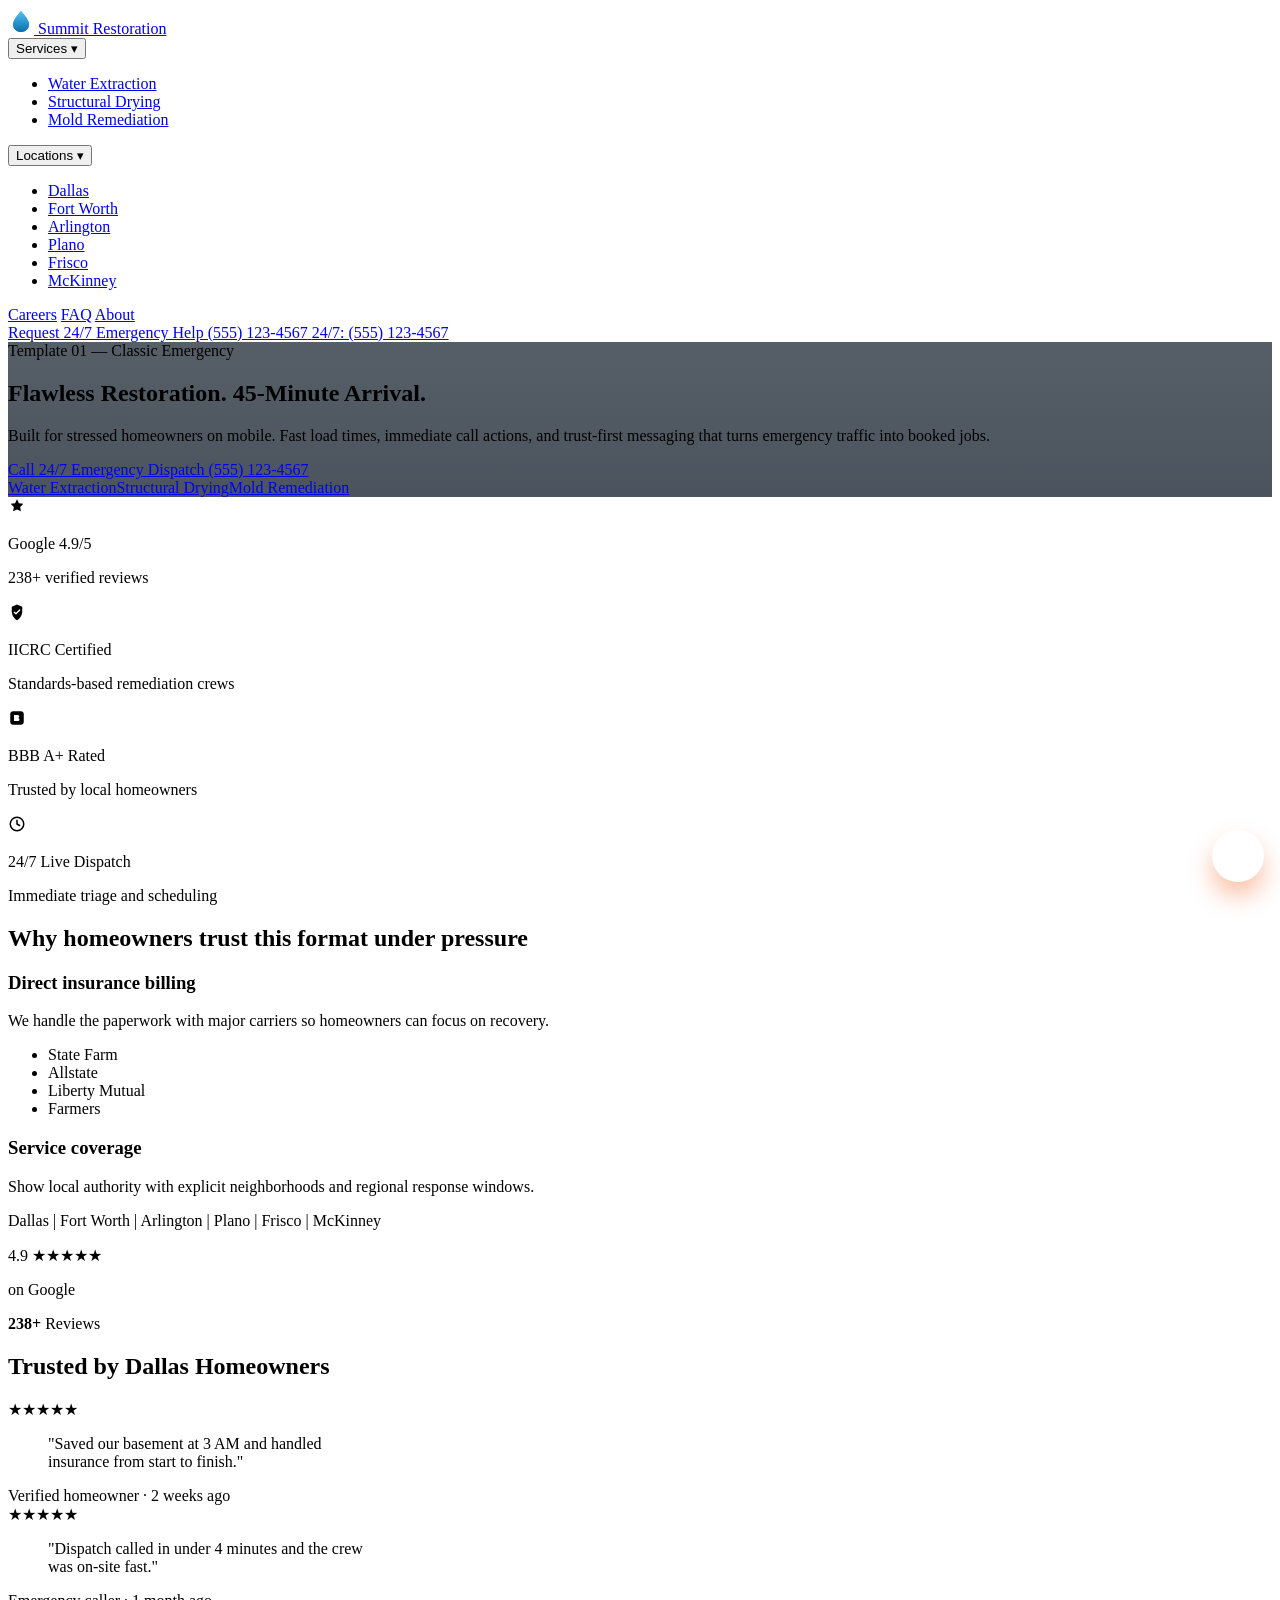
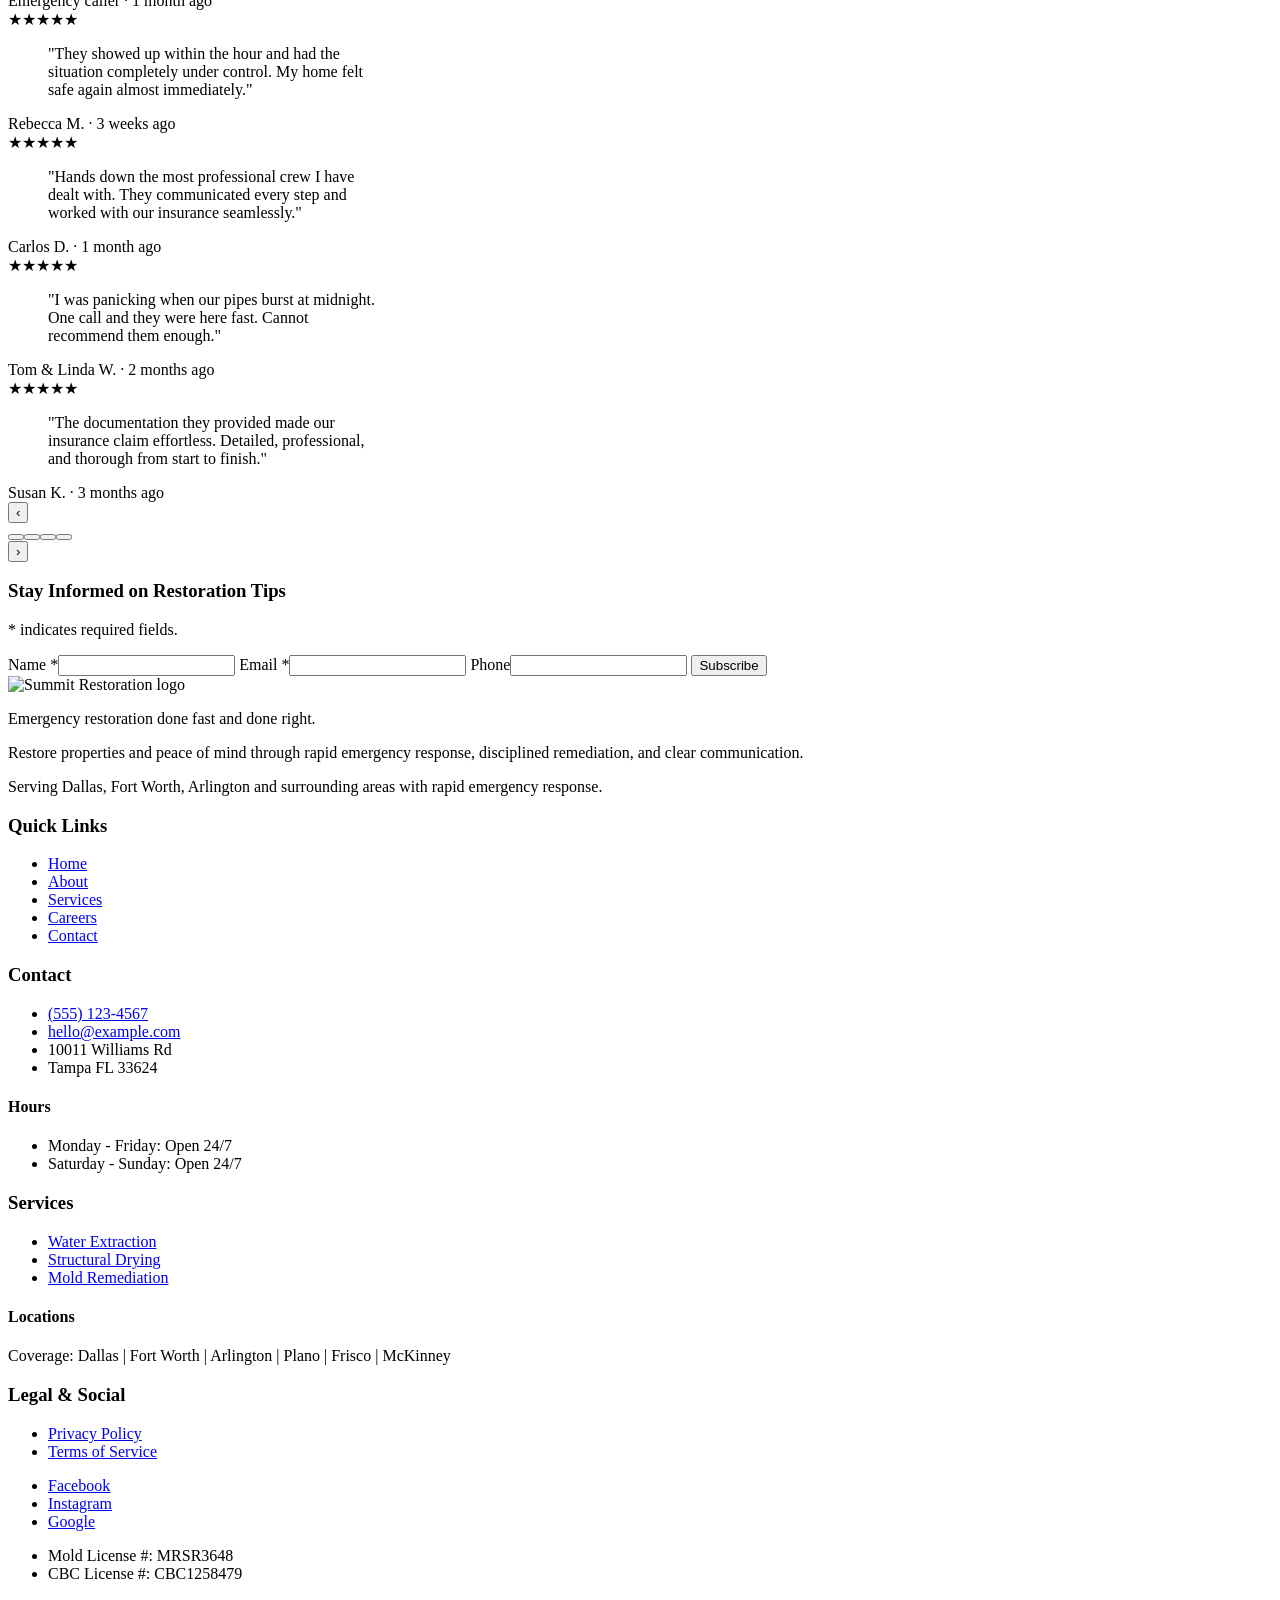
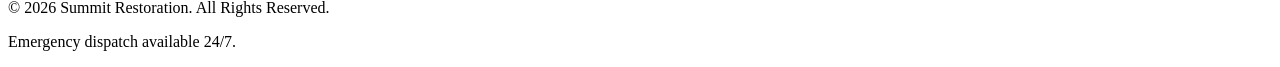
==== commit 76a710a5: "Publish footer locations heading update" ====
--- a/index.html
+++ b/index.html
@@ -1,7 +1,7 @@
 <!DOCTYPE html><html lang="en"> <head><meta charset="UTF-8"><meta name="viewport" content="width=device-width, initial-scale=1.0"><title>Summit Restoration | Emergency Restoration Preview</title><meta name="description" content="Summit Restoration customer-shareable emergency restoration website preview."><meta name="theme-color" content="#113250"><meta property="og:type" content="website"><meta property="og:title" content="Summit Restoration | Emergency Restoration Preview"><meta property="og:description" content="Summit Restoration customer-shareable emergency restoration website preview."><meta property="og:url" content="https://mpatout.github.io/Website-Preview/"><meta property="og:image" content="https://mpatout.github.io/Website-Preview/assets/mobile-link-cover.svg"><meta name="twitter:card" content="summary_large_image"><meta name="twitter:title" content="Summit Restoration | Emergency Restoration Preview"><meta name="twitter:description" content="Summit Restoration customer-shareable emergency restoration website preview."><meta name="twitter:image" content="https://mpatout.github.io/Website-Preview/assets/mobile-link-cover.svg"><link rel="canonical" href="https://mpatout.github.io/Website-Preview/"><link rel="icon" href="/Website-Preview/favicon.svg"><link rel="preconnect" href="https://fonts.googleapis.com"><link rel="preconnect" href="https://fonts.gstatic.com" crossorigin="anonymous"><link href="https://fonts.googleapis.com/css2?family=Manrope:wght@400;500;600;700;800&family=Sora:wght@600;700;800&display=swap" rel="stylesheet"><link rel="stylesheet" href="/Website-Preview/_astro/customer.DLn_WpCv.css">
-<link rel="stylesheet" href="/Website-Preview/_astro/FooterBand.Copdvak_.css">
+<link rel="stylesheet" href="/Website-Preview/_astro/FooterBand.DowaSsGQ.css">
 <link rel="stylesheet" href="/Website-Preview/_astro/index.Hq6IAjXu.css">
 <style>.chat-widget[data-astro-cid-iayns4eq]{position:fixed;right:calc(16px + env(safe-area-inset-right));bottom:calc(18px + env(safe-area-inset-bottom));z-index:45;display:grid;justify-items:end;gap:10px}.chat-trigger[data-astro-cid-iayns4eq]{width:52px;height:52px;min-height:52px;padding:0;border:0;border-radius:50%;font-weight:800;color:#fff;background:linear-gradient(145deg,var(--brand-accent),var(--brand-accent-strong));box-shadow:0 14px 24px #f14d0057;cursor:pointer;display:inline-flex;align-items:center;justify-content:center;touch-action:manipulation}.chat-trigger[data-astro-cid-iayns4eq] svg[data-astro-cid-iayns4eq]{width:30px;height:30px}.sr-only[data-astro-cid-iayns4eq]{position:absolute;width:1px;height:1px;padding:0;margin:-1px;overflow:hidden;clip:rect(0,0,0,0);white-space:nowrap;border:0}.chat-panel[data-astro-cid-iayns4eq]{width:min(360px,calc(100vw - 30px));max-height:min(540px,70dvh);overflow:auto;overscroll-behavior:contain;outline:none;border-radius:16px;border:1px solid rgba(16,47,74,.2);background:#fff;box-shadow:0 18px 36px #081c2e38;padding:14px}.chat-panel[data-astro-cid-iayns4eq] header[data-astro-cid-iayns4eq]{margin-bottom:10px}.chat-panel[data-astro-cid-iayns4eq] h3[data-astro-cid-iayns4eq]{margin:0;font-size:1rem}.chat-messages[data-astro-cid-iayns4eq]{display:grid;gap:8px}.bubble[data-astro-cid-iayns4eq]{margin:0;padding:9px 10px;border-radius:12px;font-size:.9rem;line-height:1.45}.bubble[data-astro-cid-iayns4eq].assistant{background:#edf3fa;border:1px solid rgba(16,47,74,.12);color:#1e3a56}.bubble[data-astro-cid-iayns4eq].user{background:#fff2ec;border:1px solid rgba(241,77,0,.2);color:#77361f;justify-self:end;max-width:92%}@media(max-width:640px){.chat-widget[data-astro-cid-iayns4eq]{right:calc(10px + env(safe-area-inset-right));bottom:calc(10px + env(safe-area-inset-bottom))}.chat-trigger[data-astro-cid-iayns4eq]{width:50px;height:50px;min-height:50px}}
 </style></head> <body>  <div class="sticky-bar" data-astro-cid-coyd3afj> <div class="shell sticky-inner" data-astro-cid-coyd3afj> <!-- Logo + tagline --> <div class="bar-left" data-astro-cid-coyd3afj> <a class="bar-logo" href="/Website-Preview/" aria-label="Summit Restoration — go to homepage" data-astro-cid-coyd3afj> <span class="logo-mark" aria-hidden="true" data-astro-cid-coyd3afj> <svg width="26" height="26" viewBox="0 0 26 26" fill="none" xmlns="http://www.w3.org/2000/svg" aria-hidden="true" data-astro-cid-coyd3afj> <path d="M13 3C13 3 5 11.5 5 16.5C5 20.6421 8.68629 24 13 24C17.3137 24 21 20.6421 21 16.5C21 11.5 13 3 13 3Z" fill="#1f7ab8" data-astro-cid-coyd3afj></path> <path d="M13 3C13 3 5 11.5 5 16.5C5 20.6421 8.68629 24 13 24C17.3137 24 21 20.6421 21 16.5C21 11.5 13 3 13 3Z" fill="url(#logoGrad)" data-astro-cid-coyd3afj></path> <defs data-astro-cid-coyd3afj> <linearGradient id="logoGrad" x1="13" y1="3" x2="13" y2="24" gradientUnits="userSpaceOnUse" data-astro-cid-coyd3afj> <stop stop-color="#4fc3f7" data-astro-cid-coyd3afj></stop> <stop offset="1" stop-color="#0d6fa8" data-astro-cid-coyd3afj></stop> </linearGradient> </defs> </svg> </span> <span class="logo-name" data-astro-cid-coyd3afj>Summit Restoration</span> </a> </div> <!-- Center nav --> <nav class="bar-nav" aria-label="Site navigation" data-astro-cid-coyd3afj> <div class="nav-item has-dropdown" data-astro-cid-coyd3afj> <button class="nav-link dropdown-toggle" type="button" aria-haspopup="true" aria-expanded="false" aria-controls="services-menu" data-astro-cid-coyd3afj>
 Services <span class="caret" aria-hidden="true" data-astro-cid-coyd3afj>▾</span> </button> <ul id="services-menu" class="dropdown-menu" role="menu" data-astro-cid-coyd3afj> <li role="none" data-astro-cid-coyd3afj> <a role="menuitem" href="/Website-Preview/services/" data-astro-cid-coyd3afj>Water Extraction</a> </li><li role="none" data-astro-cid-coyd3afj> <a role="menuitem" href="/Website-Preview/services/" data-astro-cid-coyd3afj>Structural Drying</a> </li><li role="none" data-astro-cid-coyd3afj> <a role="menuitem" href="/Website-Preview/services/" data-astro-cid-coyd3afj>Mold Remediation</a> </li> </ul> </div> <div class="nav-item has-dropdown" data-astro-cid-coyd3afj> <button class="nav-link dropdown-toggle" type="button" aria-haspopup="true" aria-expanded="false" aria-controls="locations-menu" data-astro-cid-coyd3afj>
-Locations <span class="caret" aria-hidden="true" data-astro-cid-coyd3afj>▾</span> </button> <ul id="locations-menu" class="dropdown-menu" role="menu" data-astro-cid-coyd3afj> <li role="none" data-astro-cid-coyd3afj> <a role="menuitem" href="/Website-Preview/services/" data-astro-cid-coyd3afj>Dallas</a> </li><li role="none" data-astro-cid-coyd3afj> <a role="menuitem" href="/Website-Preview/services/" data-astro-cid-coyd3afj>Fort Worth</a> </li><li role="none" data-astro-cid-coyd3afj> <a role="menuitem" href="/Website-Preview/services/" data-astro-cid-coyd3afj>Arlington</a> </li><li role="none" data-astro-cid-coyd3afj> <a role="menuitem" href="/Website-Preview/services/" data-astro-cid-coyd3afj>Plano</a> </li><li role="none" data-astro-cid-coyd3afj> <a role="menuitem" href="/Website-Preview/services/" data-astro-cid-coyd3afj>Frisco</a> </li><li role="none" data-astro-cid-coyd3afj> <a role="menuitem" href="/Website-Preview/services/" data-astro-cid-coyd3afj>McKinney</a> </li> </ul> </div> <a class="nav-link" href="/Website-Preview/careers/" data-astro-cid-coyd3afj>Careers</a> <a class="nav-link" href="/Website-Preview/services/#faq" data-astro-cid-coyd3afj>FAQ</a> <a class="nav-link" href="/Website-Preview/about/" data-astro-cid-coyd3afj>About</a> </nav> <!-- Call CTA --> <a class="sticky-call" href="tel:+15551234567" data-astro-cid-coyd3afj> <span class="call-desktop" data-astro-cid-coyd3afj>Request 24/7 Emergency Help (555) 123-4567</span> <span class="call-mobile" data-astro-cid-coyd3afj>24/7: (555) 123-4567</span> </a> </div> </div> <script type="module">const n=document.querySelector(".bar-nav");if(n){const r=Array.from(n.querySelectorAll(".has-dropdown")),d=()=>{for(const o of r){const e=o.querySelector(".dropdown-toggle"),t=o.querySelector(".dropdown-menu");e&&e.setAttribute("aria-expanded","false"),t&&t.classList.remove("open")}};for(const o of r){const e=o.querySelector(".dropdown-toggle"),t=o.querySelector(".dropdown-menu");!e||!t||e.addEventListener("click",c=>{c.stopPropagation();const s=e.getAttribute("aria-expanded")==="true";d(),s||(e.setAttribute("aria-expanded","true"),t.classList.add("open"))})}document.addEventListener("click",o=>{const e=o.target;n.contains(e)||d()})}</script> <section class="hero-fullbleed" style="background-image: linear-gradient(rgba(6,18,32,0.68), rgba(6,18,32,0.72)), url('/Website-Preview/assets/classic-hero-team.svg');" data-astro-cid-yiadnqs4> <div class="hero-wrap" data-astro-cid-yiadnqs4> <div class="hero-content" data-astro-cid-yiadnqs4> <span class="hero-chip" data-astro-cid-yiadnqs4>Template 01 — Classic Emergency</span> <h1 class="hero-title" data-astro-cid-yiadnqs4>Flawless Restoration. 45-Minute Arrival.</h1> <p class="hero-subtitle" data-astro-cid-yiadnqs4>Built for stressed homeowners on mobile. Fast load times, immediate call actions, and trust-first messaging that turns emergency traffic into booked jobs.</p> <div class="hero-actions" data-astro-cid-yiadnqs4> <a class="cta-main" href="tel:+15551234567" data-astro-cid-yiadnqs4>Call 24/7 Emergency Dispatch (555) 123-4567</a> </div> <div class="service-chips" data-astro-cid-yiadnqs4> <a class="service-chip" href="/Website-Preview/services/" data-astro-cid-yiadnqs4>Water Extraction</a><a class="service-chip" href="/Website-Preview/services/" data-astro-cid-yiadnqs4>Structural Drying</a><a class="service-chip" href="/Website-Preview/services/" data-astro-cid-yiadnqs4>Mold Remediation</a> </div> </div> </div> </section> <section class="trust-bar" aria-label="Immediate trust signals" data-astro-cid-esafaort> <div class="shell trust-grid" data-astro-cid-esafaort> <article class="trust-card" data-astro-cid-esafaort> <span class="trust-icon" aria-hidden="true" data-astro-cid-esafaort> <svg width="18" height="18" viewBox="0 0 24 24" fill="none" xmlns="http://www.w3.org/2000/svg" data-astro-cid-esafaort> <path d="M12 3l2.6 5.27 5.82.85-4.21 4.1.99 5.78L12 16.79 6.8 19l.99-5.78-4.21-4.1 5.82-.85L12 3z" fill="currentColor" data-astro-cid-esafaort></path> </svg>    </span> <div class="trust-copy" data-astro-cid-esafaort> <p class="trust-label" data-astro-cid-esafaort>Google 4.9/5</p> <p class="trust-subtext" data-astro-cid-esafaort>238+ verified reviews</p> </div> </article><article class="trust-card" data-astro-cid-esafaort> <span class="trust-icon" aria-hidden="true" data-astro-cid-esafaort>  <svg width="18" height="18" viewBox="0 0 24 24" fill="none" xmlns="http://www.w3.org/2000/svg" data-astro-cid-esafaort> <path d="M12 2l7 3v6c0 5.55-3.84 10.74-7 12-3.16-1.26-7-6.45-7-12V5l7-3z" fill="currentColor" data-astro-cid-esafaort></path> <path d="M8.5 12.2l2.1 2.1 5-5" stroke="#ffffff" stroke-width="1.8" stroke-linecap="round" stroke-linejoin="round" data-astro-cid-esafaort></path> </svg>   </span> <div class="trust-copy" data-astro-cid-esafaort> <p class="trust-label" data-astro-cid-esafaort>IICRC Certified</p> <p class="trust-subtext" data-astro-cid-esafaort>Standards-based remediation crews</p> </div> </article><article class="trust-card" data-astro-cid-esafaort> <span class="trust-icon" aria-hidden="true" data-astro-cid-esafaort>   <svg width="18" height="18" viewBox="0 0 24 24" fill="none" xmlns="http://www.w3.org/2000/svg" data-astro-cid-esafaort> <rect x="3" y="3" width="18" height="18" rx="4" fill="currentColor" data-astro-cid-esafaort></rect> <path d="M8 8h5a2 2 0 110 4H8V8zm0 4h5.3a2 2 0 110 4H8v-4z" fill="#ffffff" data-astro-cid-esafaort></path> </svg>  </span> <div class="trust-copy" data-astro-cid-esafaort> <p class="trust-label" data-astro-cid-esafaort>BBB A+ Rated</p> <p class="trust-subtext" data-astro-cid-esafaort>Trusted by local homeowners</p> </div> </article><article class="trust-card" data-astro-cid-esafaort> <span class="trust-icon" aria-hidden="true" data-astro-cid-esafaort>    <svg width="18" height="18" viewBox="0 0 24 24" fill="none" xmlns="http://www.w3.org/2000/svg" data-astro-cid-esafaort> <circle cx="12" cy="12" r="9" stroke="currentColor" stroke-width="2" data-astro-cid-esafaort></circle> <path d="M12 7v5l3.5 2" stroke="currentColor" stroke-width="2" stroke-linecap="round" stroke-linejoin="round" data-astro-cid-esafaort></path> </svg> </span> <div class="trust-copy" data-astro-cid-esafaort> <p class="trust-label" data-astro-cid-esafaort>24/7 Live Dispatch</p> <p class="trust-subtext" data-astro-cid-esafaort>Immediate triage and scheduling</p> </div> </article> </div> </section> <section class="section" data-astro-cid-5glitvhn> <div class="shell" data-astro-cid-5glitvhn> <h2 data-reveal data-astro-cid-5glitvhn>Why homeowners trust this format under pressure</h2> <div class="validation-grid" data-astro-cid-5glitvhn> <article class="card panel" data-reveal data-reveal-delay="60" data-astro-cid-5glitvhn> <h3 data-astro-cid-5glitvhn>Direct insurance billing</h3> <p data-astro-cid-5glitvhn>We handle the paperwork with major carriers so homeowners can focus on recovery.</p> <ul data-astro-cid-5glitvhn> <li data-astro-cid-5glitvhn>State Farm</li><li data-astro-cid-5glitvhn>Allstate</li><li data-astro-cid-5glitvhn>Liberty Mutual</li><li data-astro-cid-5glitvhn>Farmers</li> </ul> </article> <article class="card panel" data-reveal data-reveal-delay="110" data-astro-cid-5glitvhn> <h3 data-astro-cid-5glitvhn>Service coverage</h3> <p data-astro-cid-5glitvhn>Show local authority with explicit neighborhoods and regional response windows.</p> <p class="chipline" data-astro-cid-5glitvhn>Dallas | Fort Worth | Arlington | Plano | Frisco | McKinney</p> </article> </div> </div> </section> <section class="section reviews-section" data-reveal data-astro-cid-owzhckyd> <div class="shell" data-astro-cid-owzhckyd> <div class="reviews-strip" data-reveal data-astro-cid-owzhckyd> <div class="strip-score" data-astro-cid-owzhckyd> <span class="rating-number" data-astro-cid-owzhckyd>4.9</span> <span class="rating-stars" aria-label="5 stars" data-astro-cid-owzhckyd>★★★★★</span> </div> <p class="strip-item" data-astro-cid-owzhckyd>on Google</p> <p class="strip-item" data-astro-cid-owzhckyd><strong data-astro-cid-owzhckyd>238+</strong> Reviews</p> <h2 class="strip-location" data-astro-cid-owzhckyd>Trusted by Dallas Homeowners</h2> </div> <!-- Carousel --> <div class="carousel" id="reviewsCarousel" data-reveal data-reveal-delay="100" data-astro-cid-owzhckyd> <div class="carousel-viewport" data-astro-cid-owzhckyd> <div class="carousel-track" id="reviewTrack" data-astro-cid-owzhckyd> <article class="review-card" data-index="0" aria-hidden="false" data-astro-cid-owzhckyd> <div class="card-stars" aria-label="5 out of 5 stars" data-astro-cid-owzhckyd>★★★★★</div> <blockquote class="card-quote" data-astro-cid-owzhckyd>"Saved our basement at 3 AM and handled insurance from start to finish."</blockquote> <footer class="card-footer" data-astro-cid-owzhckyd> <span class="card-author" data-astro-cid-owzhckyd>Verified homeowner</span> <span class="card-dot" aria-hidden="true" data-astro-cid-owzhckyd>·</span> <span class="card-date" data-astro-cid-owzhckyd>2 weeks ago</span> </footer> </article><article class="review-card" data-index="1" aria-hidden="false" data-astro-cid-owzhckyd> <div class="card-stars" aria-label="5 out of 5 stars" data-astro-cid-owzhckyd>★★★★★</div> <blockquote class="card-quote" data-astro-cid-owzhckyd>"Dispatch called in under 4 minutes and the crew was on-site fast."</blockquote> <footer class="card-footer" data-astro-cid-owzhckyd> <span class="card-author" data-astro-cid-owzhckyd>Emergency caller</span> <span class="card-dot" aria-hidden="true" data-astro-cid-owzhckyd>·</span> <span class="card-date" data-astro-cid-owzhckyd>1 month ago</span> </footer> </article><article class="review-card" data-index="2" aria-hidden="false" data-astro-cid-owzhckyd> <div class="card-stars" aria-label="5 out of 5 stars" data-astro-cid-owzhckyd>★★★★★</div> <blockquote class="card-quote" data-astro-cid-owzhckyd>"They showed up within the hour and had the situation completely under control. My home felt safe again almost immediately."</blockquote> <footer class="card-footer" data-astro-cid-owzhckyd> <span class="card-author" data-astro-cid-owzhckyd>Rebecca M.</span> <span class="card-dot" aria-hidden="true" data-astro-cid-owzhckyd>·</span> <span class="card-date" data-astro-cid-owzhckyd>3 weeks ago</span> </footer> </article><article class="review-card" data-index="3" aria-hidden="true" data-astro-cid-owzhckyd> <div class="card-stars" aria-label="5 out of 5 stars" data-astro-cid-owzhckyd>★★★★★</div> <blockquote class="card-quote" data-astro-cid-owzhckyd>"Hands down the most professional crew I have dealt with. They communicated every step and worked with our insurance seamlessly."</blockquote> <footer class="card-footer" data-astro-cid-owzhckyd> <span class="card-author" data-astro-cid-owzhckyd>Carlos D.</span> <span class="card-dot" aria-hidden="true" data-astro-cid-owzhckyd>·</span> <span class="card-date" data-astro-cid-owzhckyd>1 month ago</span> </footer> </article><article class="review-card" data-index="4" aria-hidden="true" data-astro-cid-owzhckyd> <div class="card-stars" aria-label="5 out of 5 stars" data-astro-cid-owzhckyd>★★★★★</div> <blockquote class="card-quote" data-astro-cid-owzhckyd>"I was panicking when our pipes burst at midnight. One call and they were here fast. Cannot recommend them enough."</blockquote> <footer class="card-footer" data-astro-cid-owzhckyd> <span class="card-author" data-astro-cid-owzhckyd>Tom &amp; Linda W.</span> <span class="card-dot" aria-hidden="true" data-astro-cid-owzhckyd>·</span> <span class="card-date" data-astro-cid-owzhckyd>2 months ago</span> </footer> </article><article class="review-card" data-index="5" aria-hidden="true" data-astro-cid-owzhckyd> <div class="card-stars" aria-label="5 out of 5 stars" data-astro-cid-owzhckyd>★★★★★</div> <blockquote class="card-quote" data-astro-cid-owzhckyd>"The documentation they provided made our insurance claim effortless. Detailed, professional, and thorough from start to finish."</blockquote> <footer class="card-footer" data-astro-cid-owzhckyd> <span class="card-author" data-astro-cid-owzhckyd>Susan K.</span> <span class="card-dot" aria-hidden="true" data-astro-cid-owzhckyd>·</span> <span class="card-date" data-astro-cid-owzhckyd>3 months ago</span> </footer> </article> </div> </div> <!-- Controls: [← arrow] [dots] [→ arrow] --> <div class="carousel-controls" data-astro-cid-owzhckyd> <button class="carousel-arrow" id="prevReview" aria-label="Previous review" type="button" data-astro-cid-owzhckyd>&#8249;</button> <div class="carousel-dots" id="reviewDots" role="tablist" aria-label="Review navigation" data-astro-cid-owzhckyd> <button class="carousel-dot active" type="button" role="tab" aria-label="Review window 1" aria-selected="true" data-astro-cid-owzhckyd></button><button class="carousel-dot " type="button" role="tab" aria-label="Review window 2" aria-selected="false" data-astro-cid-owzhckyd></button><button class="carousel-dot " type="button" role="tab" aria-label="Review window 3" aria-selected="false" data-astro-cid-owzhckyd></button><button class="carousel-dot " type="button" role="tab" aria-label="Review window 4" aria-selected="false" data-astro-cid-owzhckyd></button> </div> <button class="carousel-arrow" id="nextReview" aria-label="Next review" type="button" data-astro-cid-owzhckyd>&#8250;</button> </div> </div> </div> </section> <script type="module">(function(){const p=document.getElementById("reviewsCarousel"),b=document.getElementById("reviewTrack"),g=document.getElementById("reviewDots");if(!p||!b||!g)return;const r=p,y=b,c=g,f=Array.from(y.querySelectorAll(".review-card")),R=document.getElementById("prevReview"),C=document.getElementById("nextReview"),$=f.length,A=16,w=window.matchMedia("(max-width: 640px)");let t=0,o=3,a=0,d=0,L=[],s=null,u=null;const x=Array.from(c.attributes).map(i=>i.name).find(i=>i.startsWith("data-astro-cid-"));function q(){return w.matches?1:3}function m(){s===null&&(s=window.requestAnimationFrame(()=>{s=null,k()}))}function F(){c.innerHTML="";const i=a+1;for(let n=0;n<i;n+=1){const e=document.createElement("button");e.className="carousel-dot",x&&e.setAttribute(x,""),e.dataset.idx=String(n),e.setAttribute("aria-label",`Review window ${n+1}`),e.setAttribute("role","tab"),e.setAttribute("aria-selected",n===t?"true":"false"),n===t&&e.classList.add("active"),e.type="button",e.addEventListener("click",()=>v(n)),c.appendChild(e)}L=Array.from(c.querySelectorAll(".carousel-dot"))}function B(){const i=d+A;y.style.transform=`translateX(-${t*i}px)`,L.forEach((n,e)=>{n.classList.toggle("active",e===t),n.setAttribute("aria-selected",e===t?"true":"false")}),f.forEach((n,e)=>{const O=e<t||e>=t+o;n.setAttribute("aria-hidden",O?"true":"false")})}function k(){o=q(),a=Math.max(0,$-o),t=Math.min(t,a);const i=r.clientWidth;d=o===1?i:(i-A*(o-1))/o,f.forEach(n=>{n.style.flex=`0 0 ${d}px`,n.style.maxWidth=`${d}px`}),F(),B()}function v(i){i<0?t=a:i>a?t=0:t=i,B()}R?.addEventListener("click",()=>v(t-1)),C?.addEventListener("click",()=>v(t+1));let l=null;const h=()=>{l!==null||document.hidden||(l=window.setInterval(()=>v(t+1),6e3))},E=()=>{l!==null&&(window.clearInterval(l),l=null)},M=()=>E(),W=()=>h(),I=()=>{if(document.hidden){E();return}h()},z=()=>m();r.addEventListener("mouseenter",M),r.addEventListener("mouseleave",W),document.addEventListener("visibilitychange",I),typeof ResizeObserver<"u"?(u=new ResizeObserver(()=>m()),u.observe(r)):window.addEventListener("resize",m),w.addEventListener("change",z),window.addEventListener("pagehide",()=>{E(),r.removeEventListener("mouseenter",M),r.removeEventListener("mouseleave",W),document.removeEventListener("visibilitychange",I),u?u.disconnect():window.removeEventListener("resize",m),w.removeEventListener("change",z),s!==null&&(window.cancelAnimationFrame(s),s=null)}),k(),h()})();</script> <section class="section" data-astro-cid-2gx6kjgf> <div class="shell grid" data-astro-cid-2gx6kjgf> <article class="card block" data-reveal data-astro-cid-2gx6kjgf> <h3 data-astro-cid-2gx6kjgf>Stay Informed on Restoration Tips</h3> <p class="required-note" data-astro-cid-2gx6kjgf>* indicates required fields.</p> <form class="dispatch-form" action="#" method="post" data-astro-cid-2gx6kjgf> <label data-astro-cid-2gx6kjgf>Name *<input type="text" name="name" required data-astro-cid-2gx6kjgf></label> <label data-astro-cid-2gx6kjgf>Email *<input type="email" name="email" required data-astro-cid-2gx6kjgf></label> <label data-astro-cid-2gx6kjgf>Phone<input type="tel" name="phone" data-astro-cid-2gx6kjgf></label> <button class="cta-main" type="submit" data-astro-cid-2gx6kjgf>Subscribe</button> </form> </article> </div> </section> <footer class="section footer" data-astro-cid-rr6bvpwm> <div class="shell footer-top" data-astro-cid-rr6bvpwm> <section class="footer-col brand-col" data-astro-cid-rr6bvpwm> <img class="footer-logo" src="/Website-Preview/assets/logo-default.svg" alt="Summit Restoration logo" loading="lazy" data-astro-cid-rr6bvpwm> <p class="footer-tagline" data-astro-cid-rr6bvpwm>Emergency restoration done fast and done right.</p> <p class="footer-mission" data-astro-cid-rr6bvpwm>Restore properties and peace of mind through rapid emergency response, disciplined remediation, and clear communication.</p> <p class="service-note" data-astro-cid-rr6bvpwm>Serving Dallas, Fort Worth, Arlington and surrounding areas with rapid emergency response.</p> </section> <section class="footer-col" data-astro-cid-rr6bvpwm> <h3 data-astro-cid-rr6bvpwm>Quick Links</h3> <ul data-astro-cid-rr6bvpwm> <li data-astro-cid-rr6bvpwm><a href="/Website-Preview/" data-astro-cid-rr6bvpwm>Home</a></li> <li data-astro-cid-rr6bvpwm><a href="/Website-Preview/about/" data-astro-cid-rr6bvpwm>About</a></li> <li data-astro-cid-rr6bvpwm><a href="/Website-Preview/services/" data-astro-cid-rr6bvpwm>Services</a></li> <li data-astro-cid-rr6bvpwm><a href="/Website-Preview/careers/" data-astro-cid-rr6bvpwm>Careers</a></li> <li data-astro-cid-rr6bvpwm><a href="/Website-Preview/contact/" data-astro-cid-rr6bvpwm>Contact</a></li> </ul> </section> <section class="footer-col" data-astro-cid-rr6bvpwm> <h3 data-astro-cid-rr6bvpwm>Contact</h3> <ul data-astro-cid-rr6bvpwm> <li data-astro-cid-rr6bvpwm><a href="tel:+15551234567" data-astro-cid-rr6bvpwm>(555) 123-4567</a></li> <li data-astro-cid-rr6bvpwm><a href="mailto:hello@example.com" data-astro-cid-rr6bvpwm>hello@example.com</a></li> <li data-astro-cid-rr6bvpwm>10011 Williams Rd</li><li data-astro-cid-rr6bvpwm>Tampa FL 33624</li> </ul> <div class="hours-block" data-astro-cid-rr6bvpwm> <h4 data-astro-cid-rr6bvpwm>Hours</h4> <ul data-astro-cid-rr6bvpwm> <li data-astro-cid-rr6bvpwm>Monday - Friday: Open 24/7</li><li data-astro-cid-rr6bvpwm>Saturday - Sunday: Open 24/7</li> </ul> </div> </section> <section class="footer-col" data-astro-cid-rr6bvpwm> <h3 data-astro-cid-rr6bvpwm>Services</h3> <ul data-astro-cid-rr6bvpwm> <li data-astro-cid-rr6bvpwm><a href="/Website-Preview/services/" data-astro-cid-rr6bvpwm>Water Extraction</a></li><li data-astro-cid-rr6bvpwm><a href="/Website-Preview/services/" data-astro-cid-rr6bvpwm>Structural Drying</a></li><li data-astro-cid-rr6bvpwm><a href="/Website-Preview/services/" data-astro-cid-rr6bvpwm>Mold Remediation</a></li> </ul> <p class="coverage-line" data-astro-cid-rr6bvpwm>Coverage: Dallas | Fort Worth | Arlington | Plano | Frisco | McKinney</p> </section> <section class="footer-col" data-astro-cid-rr6bvpwm> <h3 data-astro-cid-rr6bvpwm>Legal & Social</h3> <ul data-astro-cid-rr6bvpwm> <li data-astro-cid-rr6bvpwm><a href="https://www.example.com/privacy" data-astro-cid-rr6bvpwm>Privacy Policy</a></li> <li data-astro-cid-rr6bvpwm><a href="https://www.example.com/terms" data-astro-cid-rr6bvpwm>Terms of Service</a></li> </ul> <ul data-astro-cid-rr6bvpwm> <li data-astro-cid-rr6bvpwm><a href="https://facebook.com" data-astro-cid-rr6bvpwm>Facebook</a></li><li data-astro-cid-rr6bvpwm><a href="https://instagram.com" data-astro-cid-rr6bvpwm>Instagram</a></li><li data-astro-cid-rr6bvpwm><a href="https://google.com/maps" data-astro-cid-rr6bvpwm>Google</a></li> </ul> <ul class="license-list" data-astro-cid-rr6bvpwm> <li data-astro-cid-rr6bvpwm>Mold License #: MRSR3648</li><li data-astro-cid-rr6bvpwm>CBC License #: CBC1258479</li> </ul> </section> </div> <div class="shell footer-bottom" data-astro-cid-rr6bvpwm> <p data-astro-cid-rr6bvpwm>© 2026 Summit Restoration. All Rights Reserved.</p> <p data-astro-cid-rr6bvpwm>Emergency dispatch available 24/7.</p> </div> </footer> <div class="chat-widget" data-chat-widget data-astro-cid-iayns4eq> <button class="chat-trigger" type="button" aria-expanded="false" aria-controls="chat-panel" data-chat-toggle data-astro-cid-iayns4eq> <span class="sr-only" data-astro-cid-iayns4eq>AI Triage Demo</span> <svg width="24" height="24" viewBox="0 0 24 24" fill="none" xmlns="http://www.w3.org/2000/svg" aria-hidden="true" data-astro-cid-iayns4eq> <path d="M6 5.5h12a3 3 0 0 1 3 3v6a3 3 0 0 1-3 3h-4.2L10 21v-3.5H6a3 3 0 0 1-3-3v-6a3 3 0 0 1 3-3z" stroke="currentColor" stroke-width="1.9" stroke-linecap="round" stroke-linejoin="round" data-astro-cid-iayns4eq></path> <circle cx="8.75" cy="11.8" r="1.35" fill="currentColor" data-astro-cid-iayns4eq></circle> <circle cx="12" cy="11.8" r="1.35" fill="currentColor" data-astro-cid-iayns4eq></circle> <circle cx="15.25" cy="11.8" r="1.35" fill="currentColor" data-astro-cid-iayns4eq></circle> </svg> </button> <section id="chat-panel" class="chat-panel" hidden data-chat-panel data-astro-cid-iayns4eq> <header data-astro-cid-iayns4eq> <h3 data-astro-cid-iayns4eq>AI Chatbot</h3> </header> <div class="chat-messages" role="log" aria-live="polite" data-astro-cid-iayns4eq> <p class="bubble assistant" data-astro-cid-iayns4eq>Hi, I can help triage this emergency. Is there active standing water right now?</p><p class="bubble user" data-astro-cid-iayns4eq>Yes, we have active water in our basement.</p><p class="bubble assistant" data-astro-cid-iayns4eq>Thanks. I can flag this as urgent and route your details to dispatch immediately.</p> </div> </section> </div> <script type="module">const a=document.querySelector("[data-chat-widget]");if(a instanceof HTMLElement){const e=a.querySelector("[data-chat-toggle]"),n=a.querySelector("[data-chat-panel]");if(e instanceof HTMLButtonElement&&n instanceof HTMLElement){const c=t=>{n.hidden=!t,e.setAttribute("aria-expanded",String(t)),t?n.focus():e.focus()};e.addEventListener("click",()=>{const t=e.getAttribute("aria-expanded")==="true";c(!t)})}}</script>  <script type="module">const r=window.matchMedia("(prefers-reduced-motion: reduce)").matches,o=Array.from(document.querySelectorAll("[data-reveal]"));if(r)for(const s of o)s.classList.add("is-visible");else if("IntersectionObserver"in window){const s=new IntersectionObserver(t=>{for(const e of t)e.isIntersecting&&(e.target.classList.add("is-visible"),s.unobserve(e.target))},{threshold:.14});for(const t of o){if(!(t instanceof HTMLElement))continue;const e=Number(t.getAttribute("data-reveal-delay")||"0");!Number.isNaN(e)&&e>0&&t.style.setProperty("--reveal-delay",`${e}ms`),s.observe(t)}}else for(const s of o)s.classList.add("is-visible");</script> </body> </html>+Locations <span class="caret" aria-hidden="true" data-astro-cid-coyd3afj>▾</span> </button> <ul id="locations-menu" class="dropdown-menu" role="menu" data-astro-cid-coyd3afj> <li role="none" data-astro-cid-coyd3afj> <a role="menuitem" href="/Website-Preview/services/" data-astro-cid-coyd3afj>Dallas</a> </li><li role="none" data-astro-cid-coyd3afj> <a role="menuitem" href="/Website-Preview/services/" data-astro-cid-coyd3afj>Fort Worth</a> </li><li role="none" data-astro-cid-coyd3afj> <a role="menuitem" href="/Website-Preview/services/" data-astro-cid-coyd3afj>Arlington</a> </li><li role="none" data-astro-cid-coyd3afj> <a role="menuitem" href="/Website-Preview/services/" data-astro-cid-coyd3afj>Plano</a> </li><li role="none" data-astro-cid-coyd3afj> <a role="menuitem" href="/Website-Preview/services/" data-astro-cid-coyd3afj>Frisco</a> </li><li role="none" data-astro-cid-coyd3afj> <a role="menuitem" href="/Website-Preview/services/" data-astro-cid-coyd3afj>McKinney</a> </li> </ul> </div> <a class="nav-link" href="/Website-Preview/careers/" data-astro-cid-coyd3afj>Careers</a> <a class="nav-link" href="/Website-Preview/services/#faq" data-astro-cid-coyd3afj>FAQ</a> <a class="nav-link" href="/Website-Preview/about/" data-astro-cid-coyd3afj>About</a> </nav> <!-- Call CTA --> <a class="sticky-call" href="tel:+15551234567" data-astro-cid-coyd3afj> <span class="call-desktop" data-astro-cid-coyd3afj>Request 24/7 Emergency Help (555) 123-4567</span> <span class="call-mobile" data-astro-cid-coyd3afj>24/7: (555) 123-4567</span> </a> </div> </div> <script type="module">const n=document.querySelector(".bar-nav");if(n){const r=Array.from(n.querySelectorAll(".has-dropdown")),d=()=>{for(const o of r){const e=o.querySelector(".dropdown-toggle"),t=o.querySelector(".dropdown-menu");e&&e.setAttribute("aria-expanded","false"),t&&t.classList.remove("open")}};for(const o of r){const e=o.querySelector(".dropdown-toggle"),t=o.querySelector(".dropdown-menu");!e||!t||e.addEventListener("click",c=>{c.stopPropagation();const s=e.getAttribute("aria-expanded")==="true";d(),s||(e.setAttribute("aria-expanded","true"),t.classList.add("open"))})}document.addEventListener("click",o=>{const e=o.target;n.contains(e)||d()})}</script> <section class="hero-fullbleed" style="background-image: linear-gradient(rgba(6,18,32,0.68), rgba(6,18,32,0.72)), url('/Website-Preview/assets/classic-hero-team.svg');" data-astro-cid-yiadnqs4> <div class="hero-wrap" data-astro-cid-yiadnqs4> <div class="hero-content" data-astro-cid-yiadnqs4> <span class="hero-chip" data-astro-cid-yiadnqs4>Template 01 — Classic Emergency</span> <h1 class="hero-title" data-astro-cid-yiadnqs4>Flawless Restoration. 45-Minute Arrival.</h1> <p class="hero-subtitle" data-astro-cid-yiadnqs4>Built for stressed homeowners on mobile. Fast load times, immediate call actions, and trust-first messaging that turns emergency traffic into booked jobs.</p> <div class="hero-actions" data-astro-cid-yiadnqs4> <a class="cta-main" href="tel:+15551234567" data-astro-cid-yiadnqs4>Call 24/7 Emergency Dispatch (555) 123-4567</a> </div> <div class="service-chips" data-astro-cid-yiadnqs4> <a class="service-chip" href="/Website-Preview/services/" data-astro-cid-yiadnqs4>Water Extraction</a><a class="service-chip" href="/Website-Preview/services/" data-astro-cid-yiadnqs4>Structural Drying</a><a class="service-chip" href="/Website-Preview/services/" data-astro-cid-yiadnqs4>Mold Remediation</a> </div> </div> </div> </section> <section class="trust-bar" aria-label="Immediate trust signals" data-astro-cid-esafaort> <div class="shell trust-grid" data-astro-cid-esafaort> <article class="trust-card" data-astro-cid-esafaort> <span class="trust-icon" aria-hidden="true" data-astro-cid-esafaort> <svg width="18" height="18" viewBox="0 0 24 24" fill="none" xmlns="http://www.w3.org/2000/svg" data-astro-cid-esafaort> <path d="M12 3l2.6 5.27 5.82.85-4.21 4.1.99 5.78L12 16.79 6.8 19l.99-5.78-4.21-4.1 5.82-.85L12 3z" fill="currentColor" data-astro-cid-esafaort></path> </svg>    </span> <div class="trust-copy" data-astro-cid-esafaort> <p class="trust-label" data-astro-cid-esafaort>Google 4.9/5</p> <p class="trust-subtext" data-astro-cid-esafaort>238+ verified reviews</p> </div> </article><article class="trust-card" data-astro-cid-esafaort> <span class="trust-icon" aria-hidden="true" data-astro-cid-esafaort>  <svg width="18" height="18" viewBox="0 0 24 24" fill="none" xmlns="http://www.w3.org/2000/svg" data-astro-cid-esafaort> <path d="M12 2l7 3v6c0 5.55-3.84 10.74-7 12-3.16-1.26-7-6.45-7-12V5l7-3z" fill="currentColor" data-astro-cid-esafaort></path> <path d="M8.5 12.2l2.1 2.1 5-5" stroke="#ffffff" stroke-width="1.8" stroke-linecap="round" stroke-linejoin="round" data-astro-cid-esafaort></path> </svg>   </span> <div class="trust-copy" data-astro-cid-esafaort> <p class="trust-label" data-astro-cid-esafaort>IICRC Certified</p> <p class="trust-subtext" data-astro-cid-esafaort>Standards-based remediation crews</p> </div> </article><article class="trust-card" data-astro-cid-esafaort> <span class="trust-icon" aria-hidden="true" data-astro-cid-esafaort>   <svg width="18" height="18" viewBox="0 0 24 24" fill="none" xmlns="http://www.w3.org/2000/svg" data-astro-cid-esafaort> <rect x="3" y="3" width="18" height="18" rx="4" fill="currentColor" data-astro-cid-esafaort></rect> <path d="M8 8h5a2 2 0 110 4H8V8zm0 4h5.3a2 2 0 110 4H8v-4z" fill="#ffffff" data-astro-cid-esafaort></path> </svg>  </span> <div class="trust-copy" data-astro-cid-esafaort> <p class="trust-label" data-astro-cid-esafaort>BBB A+ Rated</p> <p class="trust-subtext" data-astro-cid-esafaort>Trusted by local homeowners</p> </div> </article><article class="trust-card" data-astro-cid-esafaort> <span class="trust-icon" aria-hidden="true" data-astro-cid-esafaort>    <svg width="18" height="18" viewBox="0 0 24 24" fill="none" xmlns="http://www.w3.org/2000/svg" data-astro-cid-esafaort> <circle cx="12" cy="12" r="9" stroke="currentColor" stroke-width="2" data-astro-cid-esafaort></circle> <path d="M12 7v5l3.5 2" stroke="currentColor" stroke-width="2" stroke-linecap="round" stroke-linejoin="round" data-astro-cid-esafaort></path> </svg> </span> <div class="trust-copy" data-astro-cid-esafaort> <p class="trust-label" data-astro-cid-esafaort>24/7 Live Dispatch</p> <p class="trust-subtext" data-astro-cid-esafaort>Immediate triage and scheduling</p> </div> </article> </div> </section> <section class="section" data-astro-cid-5glitvhn> <div class="shell" data-astro-cid-5glitvhn> <h2 data-reveal data-astro-cid-5glitvhn>Why homeowners trust this format under pressure</h2> <div class="validation-grid" data-astro-cid-5glitvhn> <article class="card panel" data-reveal data-reveal-delay="60" data-astro-cid-5glitvhn> <h3 data-astro-cid-5glitvhn>Direct insurance billing</h3> <p data-astro-cid-5glitvhn>We handle the paperwork with major carriers so homeowners can focus on recovery.</p> <ul data-astro-cid-5glitvhn> <li data-astro-cid-5glitvhn>State Farm</li><li data-astro-cid-5glitvhn>Allstate</li><li data-astro-cid-5glitvhn>Liberty Mutual</li><li data-astro-cid-5glitvhn>Farmers</li> </ul> </article> <article class="card panel" data-reveal data-reveal-delay="110" data-astro-cid-5glitvhn> <h3 data-astro-cid-5glitvhn>Service coverage</h3> <p data-astro-cid-5glitvhn>Show local authority with explicit neighborhoods and regional response windows.</p> <p class="chipline" data-astro-cid-5glitvhn>Dallas | Fort Worth | Arlington | Plano | Frisco | McKinney</p> </article> </div> </div> </section> <section class="section reviews-section" data-reveal data-astro-cid-owzhckyd> <div class="shell" data-astro-cid-owzhckyd> <div class="reviews-strip" data-reveal data-astro-cid-owzhckyd> <div class="strip-score" data-astro-cid-owzhckyd> <span class="rating-number" data-astro-cid-owzhckyd>4.9</span> <span class="rating-stars" aria-label="5 stars" data-astro-cid-owzhckyd>★★★★★</span> </div> <p class="strip-item" data-astro-cid-owzhckyd>on Google</p> <p class="strip-item" data-astro-cid-owzhckyd><strong data-astro-cid-owzhckyd>238+</strong> Reviews</p> <h2 class="strip-location" data-astro-cid-owzhckyd>Trusted by Dallas Homeowners</h2> </div> <!-- Carousel --> <div class="carousel" id="reviewsCarousel" data-reveal data-reveal-delay="100" data-astro-cid-owzhckyd> <div class="carousel-viewport" data-astro-cid-owzhckyd> <div class="carousel-track" id="reviewTrack" data-astro-cid-owzhckyd> <article class="review-card" data-index="0" aria-hidden="false" data-astro-cid-owzhckyd> <div class="card-stars" aria-label="5 out of 5 stars" data-astro-cid-owzhckyd>★★★★★</div> <blockquote class="card-quote" data-astro-cid-owzhckyd>"Saved our basement at 3 AM and handled insurance from start to finish."</blockquote> <footer class="card-footer" data-astro-cid-owzhckyd> <span class="card-author" data-astro-cid-owzhckyd>Verified homeowner</span> <span class="card-dot" aria-hidden="true" data-astro-cid-owzhckyd>·</span> <span class="card-date" data-astro-cid-owzhckyd>2 weeks ago</span> </footer> </article><article class="review-card" data-index="1" aria-hidden="false" data-astro-cid-owzhckyd> <div class="card-stars" aria-label="5 out of 5 stars" data-astro-cid-owzhckyd>★★★★★</div> <blockquote class="card-quote" data-astro-cid-owzhckyd>"Dispatch called in under 4 minutes and the crew was on-site fast."</blockquote> <footer class="card-footer" data-astro-cid-owzhckyd> <span class="card-author" data-astro-cid-owzhckyd>Emergency caller</span> <span class="card-dot" aria-hidden="true" data-astro-cid-owzhckyd>·</span> <span class="card-date" data-astro-cid-owzhckyd>1 month ago</span> </footer> </article><article class="review-card" data-index="2" aria-hidden="false" data-astro-cid-owzhckyd> <div class="card-stars" aria-label="5 out of 5 stars" data-astro-cid-owzhckyd>★★★★★</div> <blockquote class="card-quote" data-astro-cid-owzhckyd>"They showed up within the hour and had the situation completely under control. My home felt safe again almost immediately."</blockquote> <footer class="card-footer" data-astro-cid-owzhckyd> <span class="card-author" data-astro-cid-owzhckyd>Rebecca M.</span> <span class="card-dot" aria-hidden="true" data-astro-cid-owzhckyd>·</span> <span class="card-date" data-astro-cid-owzhckyd>3 weeks ago</span> </footer> </article><article class="review-card" data-index="3" aria-hidden="true" data-astro-cid-owzhckyd> <div class="card-stars" aria-label="5 out of 5 stars" data-astro-cid-owzhckyd>★★★★★</div> <blockquote class="card-quote" data-astro-cid-owzhckyd>"Hands down the most professional crew I have dealt with. They communicated every step and worked with our insurance seamlessly."</blockquote> <footer class="card-footer" data-astro-cid-owzhckyd> <span class="card-author" data-astro-cid-owzhckyd>Carlos D.</span> <span class="card-dot" aria-hidden="true" data-astro-cid-owzhckyd>·</span> <span class="card-date" data-astro-cid-owzhckyd>1 month ago</span> </footer> </article><article class="review-card" data-index="4" aria-hidden="true" data-astro-cid-owzhckyd> <div class="card-stars" aria-label="5 out of 5 stars" data-astro-cid-owzhckyd>★★★★★</div> <blockquote class="card-quote" data-astro-cid-owzhckyd>"I was panicking when our pipes burst at midnight. One call and they were here fast. Cannot recommend them enough."</blockquote> <footer class="card-footer" data-astro-cid-owzhckyd> <span class="card-author" data-astro-cid-owzhckyd>Tom &amp; Linda W.</span> <span class="card-dot" aria-hidden="true" data-astro-cid-owzhckyd>·</span> <span class="card-date" data-astro-cid-owzhckyd>2 months ago</span> </footer> </article><article class="review-card" data-index="5" aria-hidden="true" data-astro-cid-owzhckyd> <div class="card-stars" aria-label="5 out of 5 stars" data-astro-cid-owzhckyd>★★★★★</div> <blockquote class="card-quote" data-astro-cid-owzhckyd>"The documentation they provided made our insurance claim effortless. Detailed, professional, and thorough from start to finish."</blockquote> <footer class="card-footer" data-astro-cid-owzhckyd> <span class="card-author" data-astro-cid-owzhckyd>Susan K.</span> <span class="card-dot" aria-hidden="true" data-astro-cid-owzhckyd>·</span> <span class="card-date" data-astro-cid-owzhckyd>3 months ago</span> </footer> </article> </div> </div> <!-- Controls: [← arrow] [dots] [→ arrow] --> <div class="carousel-controls" data-astro-cid-owzhckyd> <button class="carousel-arrow" id="prevReview" aria-label="Previous review" type="button" data-astro-cid-owzhckyd>&#8249;</button> <div class="carousel-dots" id="reviewDots" role="tablist" aria-label="Review navigation" data-astro-cid-owzhckyd> <button class="carousel-dot active" type="button" role="tab" aria-label="Review window 1" aria-selected="true" data-astro-cid-owzhckyd></button><button class="carousel-dot " type="button" role="tab" aria-label="Review window 2" aria-selected="false" data-astro-cid-owzhckyd></button><button class="carousel-dot " type="button" role="tab" aria-label="Review window 3" aria-selected="false" data-astro-cid-owzhckyd></button><button class="carousel-dot " type="button" role="tab" aria-label="Review window 4" aria-selected="false" data-astro-cid-owzhckyd></button> </div> <button class="carousel-arrow" id="nextReview" aria-label="Next review" type="button" data-astro-cid-owzhckyd>&#8250;</button> </div> </div> </div> </section> <script type="module">(function(){const p=document.getElementById("reviewsCarousel"),b=document.getElementById("reviewTrack"),g=document.getElementById("reviewDots");if(!p||!b||!g)return;const r=p,y=b,c=g,f=Array.from(y.querySelectorAll(".review-card")),R=document.getElementById("prevReview"),C=document.getElementById("nextReview"),$=f.length,A=16,w=window.matchMedia("(max-width: 640px)");let t=0,o=3,a=0,d=0,L=[],s=null,u=null;const x=Array.from(c.attributes).map(i=>i.name).find(i=>i.startsWith("data-astro-cid-"));function q(){return w.matches?1:3}function m(){s===null&&(s=window.requestAnimationFrame(()=>{s=null,k()}))}function F(){c.innerHTML="";const i=a+1;for(let n=0;n<i;n+=1){const e=document.createElement("button");e.className="carousel-dot",x&&e.setAttribute(x,""),e.dataset.idx=String(n),e.setAttribute("aria-label",`Review window ${n+1}`),e.setAttribute("role","tab"),e.setAttribute("aria-selected",n===t?"true":"false"),n===t&&e.classList.add("active"),e.type="button",e.addEventListener("click",()=>v(n)),c.appendChild(e)}L=Array.from(c.querySelectorAll(".carousel-dot"))}function B(){const i=d+A;y.style.transform=`translateX(-${t*i}px)`,L.forEach((n,e)=>{n.classList.toggle("active",e===t),n.setAttribute("aria-selected",e===t?"true":"false")}),f.forEach((n,e)=>{const O=e<t||e>=t+o;n.setAttribute("aria-hidden",O?"true":"false")})}function k(){o=q(),a=Math.max(0,$-o),t=Math.min(t,a);const i=r.clientWidth;d=o===1?i:(i-A*(o-1))/o,f.forEach(n=>{n.style.flex=`0 0 ${d}px`,n.style.maxWidth=`${d}px`}),F(),B()}function v(i){i<0?t=a:i>a?t=0:t=i,B()}R?.addEventListener("click",()=>v(t-1)),C?.addEventListener("click",()=>v(t+1));let l=null;const h=()=>{l!==null||document.hidden||(l=window.setInterval(()=>v(t+1),6e3))},E=()=>{l!==null&&(window.clearInterval(l),l=null)},M=()=>E(),W=()=>h(),I=()=>{if(document.hidden){E();return}h()},z=()=>m();r.addEventListener("mouseenter",M),r.addEventListener("mouseleave",W),document.addEventListener("visibilitychange",I),typeof ResizeObserver<"u"?(u=new ResizeObserver(()=>m()),u.observe(r)):window.addEventListener("resize",m),w.addEventListener("change",z),window.addEventListener("pagehide",()=>{E(),r.removeEventListener("mouseenter",M),r.removeEventListener("mouseleave",W),document.removeEventListener("visibilitychange",I),u?u.disconnect():window.removeEventListener("resize",m),w.removeEventListener("change",z),s!==null&&(window.cancelAnimationFrame(s),s=null)}),k(),h()})();</script> <section class="section" data-astro-cid-2gx6kjgf> <div class="shell grid" data-astro-cid-2gx6kjgf> <article class="card block" data-reveal data-astro-cid-2gx6kjgf> <h3 data-astro-cid-2gx6kjgf>Stay Informed on Restoration Tips</h3> <p class="required-note" data-astro-cid-2gx6kjgf>* indicates required fields.</p> <form class="dispatch-form" action="#" method="post" data-astro-cid-2gx6kjgf> <label data-astro-cid-2gx6kjgf>Name *<input type="text" name="name" required data-astro-cid-2gx6kjgf></label> <label data-astro-cid-2gx6kjgf>Email *<input type="email" name="email" required data-astro-cid-2gx6kjgf></label> <label data-astro-cid-2gx6kjgf>Phone<input type="tel" name="phone" data-astro-cid-2gx6kjgf></label> <button class="cta-main" type="submit" data-astro-cid-2gx6kjgf>Subscribe</button> </form> </article> </div> </section> <footer class="section footer" data-astro-cid-rr6bvpwm> <div class="shell footer-top" data-astro-cid-rr6bvpwm> <section class="footer-col brand-col" data-astro-cid-rr6bvpwm> <img class="footer-logo" src="/Website-Preview/assets/logo-default.svg" alt="Summit Restoration logo" loading="lazy" data-astro-cid-rr6bvpwm> <p class="footer-tagline" data-astro-cid-rr6bvpwm>Emergency restoration done fast and done right.</p> <p class="footer-mission" data-astro-cid-rr6bvpwm>Restore properties and peace of mind through rapid emergency response, disciplined remediation, and clear communication.</p> <p class="service-note" data-astro-cid-rr6bvpwm>Serving Dallas, Fort Worth, Arlington and surrounding areas with rapid emergency response.</p> </section> <section class="footer-col" data-astro-cid-rr6bvpwm> <h3 data-astro-cid-rr6bvpwm>Quick Links</h3> <ul data-astro-cid-rr6bvpwm> <li data-astro-cid-rr6bvpwm><a href="/Website-Preview/" data-astro-cid-rr6bvpwm>Home</a></li> <li data-astro-cid-rr6bvpwm><a href="/Website-Preview/about/" data-astro-cid-rr6bvpwm>About</a></li> <li data-astro-cid-rr6bvpwm><a href="/Website-Preview/services/" data-astro-cid-rr6bvpwm>Services</a></li> <li data-astro-cid-rr6bvpwm><a href="/Website-Preview/careers/" data-astro-cid-rr6bvpwm>Careers</a></li> <li data-astro-cid-rr6bvpwm><a href="/Website-Preview/contact/" data-astro-cid-rr6bvpwm>Contact</a></li> </ul> </section> <section class="footer-col" data-astro-cid-rr6bvpwm> <h3 data-astro-cid-rr6bvpwm>Contact</h3> <ul data-astro-cid-rr6bvpwm> <li data-astro-cid-rr6bvpwm><a href="tel:+15551234567" data-astro-cid-rr6bvpwm>(555) 123-4567</a></li> <li data-astro-cid-rr6bvpwm><a href="mailto:hello@example.com" data-astro-cid-rr6bvpwm>hello@example.com</a></li> <li data-astro-cid-rr6bvpwm>10011 Williams Rd</li><li data-astro-cid-rr6bvpwm>Tampa FL 33624</li> </ul> <div class="hours-block" data-astro-cid-rr6bvpwm> <h4 data-astro-cid-rr6bvpwm>Hours</h4> <ul data-astro-cid-rr6bvpwm> <li data-astro-cid-rr6bvpwm>Monday - Friday: Open 24/7</li><li data-astro-cid-rr6bvpwm>Saturday - Sunday: Open 24/7</li> </ul> </div> </section> <section class="footer-col" data-astro-cid-rr6bvpwm> <h3 data-astro-cid-rr6bvpwm>Services</h3> <ul data-astro-cid-rr6bvpwm> <li data-astro-cid-rr6bvpwm><a href="/Website-Preview/services/" data-astro-cid-rr6bvpwm>Water Extraction</a></li><li data-astro-cid-rr6bvpwm><a href="/Website-Preview/services/" data-astro-cid-rr6bvpwm>Structural Drying</a></li><li data-astro-cid-rr6bvpwm><a href="/Website-Preview/services/" data-astro-cid-rr6bvpwm>Mold Remediation</a></li> </ul> <div class="locations-block" data-astro-cid-rr6bvpwm> <h4 data-astro-cid-rr6bvpwm>Locations</h4> <p class="coverage-line" data-astro-cid-rr6bvpwm>Coverage: Dallas | Fort Worth | Arlington | Plano | Frisco | McKinney</p> </div> </section> <section class="footer-col" data-astro-cid-rr6bvpwm> <h3 data-astro-cid-rr6bvpwm>Legal & Social</h3> <ul data-astro-cid-rr6bvpwm> <li data-astro-cid-rr6bvpwm><a href="https://www.example.com/privacy" data-astro-cid-rr6bvpwm>Privacy Policy</a></li> <li data-astro-cid-rr6bvpwm><a href="https://www.example.com/terms" data-astro-cid-rr6bvpwm>Terms of Service</a></li> </ul> <ul data-astro-cid-rr6bvpwm> <li data-astro-cid-rr6bvpwm><a href="https://facebook.com" data-astro-cid-rr6bvpwm>Facebook</a></li><li data-astro-cid-rr6bvpwm><a href="https://instagram.com" data-astro-cid-rr6bvpwm>Instagram</a></li><li data-astro-cid-rr6bvpwm><a href="https://google.com/maps" data-astro-cid-rr6bvpwm>Google</a></li> </ul> <ul class="license-list" data-astro-cid-rr6bvpwm> <li data-astro-cid-rr6bvpwm>Mold License #: MRSR3648</li><li data-astro-cid-rr6bvpwm>CBC License #: CBC1258479</li> </ul> </section> </div> <div class="shell footer-bottom" data-astro-cid-rr6bvpwm> <p data-astro-cid-rr6bvpwm>© 2026 Summit Restoration. All Rights Reserved.</p> <p data-astro-cid-rr6bvpwm>Emergency dispatch available 24/7.</p> </div> </footer> <div class="chat-widget" data-chat-widget data-astro-cid-iayns4eq> <button class="chat-trigger" type="button" aria-expanded="false" aria-controls="chat-panel" data-chat-toggle data-astro-cid-iayns4eq> <span class="sr-only" data-astro-cid-iayns4eq>AI Triage Demo</span> <svg width="24" height="24" viewBox="0 0 24 24" fill="none" xmlns="http://www.w3.org/2000/svg" aria-hidden="true" data-astro-cid-iayns4eq> <path d="M6 5.5h12a3 3 0 0 1 3 3v6a3 3 0 0 1-3 3h-4.2L10 21v-3.5H6a3 3 0 0 1-3-3v-6a3 3 0 0 1 3-3z" stroke="currentColor" stroke-width="1.9" stroke-linecap="round" stroke-linejoin="round" data-astro-cid-iayns4eq></path> <circle cx="8.75" cy="11.8" r="1.35" fill="currentColor" data-astro-cid-iayns4eq></circle> <circle cx="12" cy="11.8" r="1.35" fill="currentColor" data-astro-cid-iayns4eq></circle> <circle cx="15.25" cy="11.8" r="1.35" fill="currentColor" data-astro-cid-iayns4eq></circle> </svg> </button> <section id="chat-panel" class="chat-panel" hidden data-chat-panel data-astro-cid-iayns4eq> <header data-astro-cid-iayns4eq> <h3 data-astro-cid-iayns4eq>AI Chatbot</h3> </header> <div class="chat-messages" role="log" aria-live="polite" data-astro-cid-iayns4eq> <p class="bubble assistant" data-astro-cid-iayns4eq>Hi, I can help triage this emergency. Is there active standing water right now?</p><p class="bubble user" data-astro-cid-iayns4eq>Yes, we have active water in our basement.</p><p class="bubble assistant" data-astro-cid-iayns4eq>Thanks. I can flag this as urgent and route your details to dispatch immediately.</p> </div> </section> </div> <script type="module">const a=document.querySelector("[data-chat-widget]");if(a instanceof HTMLElement){const e=a.querySelector("[data-chat-toggle]"),n=a.querySelector("[data-chat-panel]");if(e instanceof HTMLButtonElement&&n instanceof HTMLElement){const c=t=>{n.hidden=!t,e.setAttribute("aria-expanded",String(t)),t?n.focus():e.focus()};e.addEventListener("click",()=>{const t=e.getAttribute("aria-expanded")==="true";c(!t)})}}</script>  <script type="module">const r=window.matchMedia("(prefers-reduced-motion: reduce)").matches,o=Array.from(document.querySelectorAll("[data-reveal]"));if(r)for(const s of o)s.classList.add("is-visible");else if("IntersectionObserver"in window){const s=new IntersectionObserver(t=>{for(const e of t)e.isIntersecting&&(e.target.classList.add("is-visible"),s.unobserve(e.target))},{threshold:.14});for(const t of o){if(!(t instanceof HTMLElement))continue;const e=Number(t.getAttribute("data-reveal-delay")||"0");!Number.isNaN(e)&&e>0&&t.style.setProperty("--reveal-delay",`${e}ms`),s.observe(t)}}else for(const s of o)s.classList.add("is-visible");</script> </body> </html>
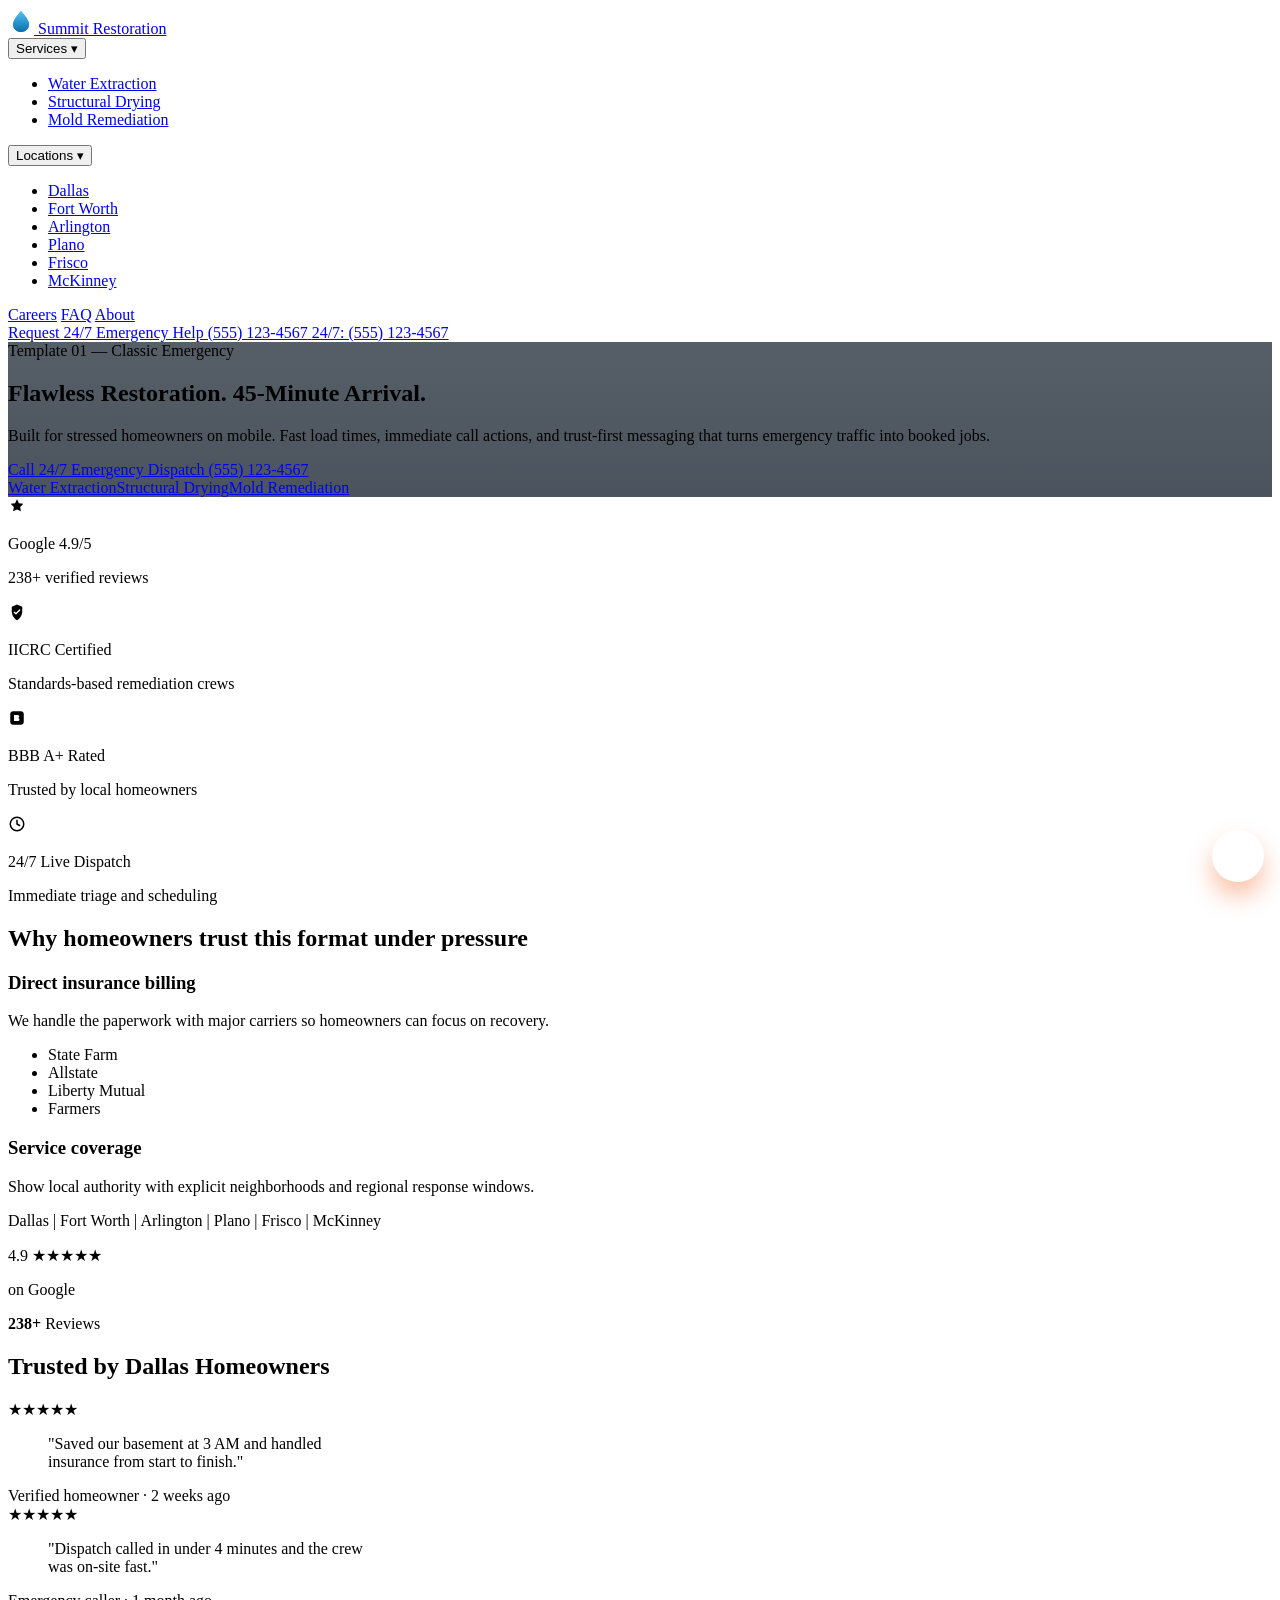
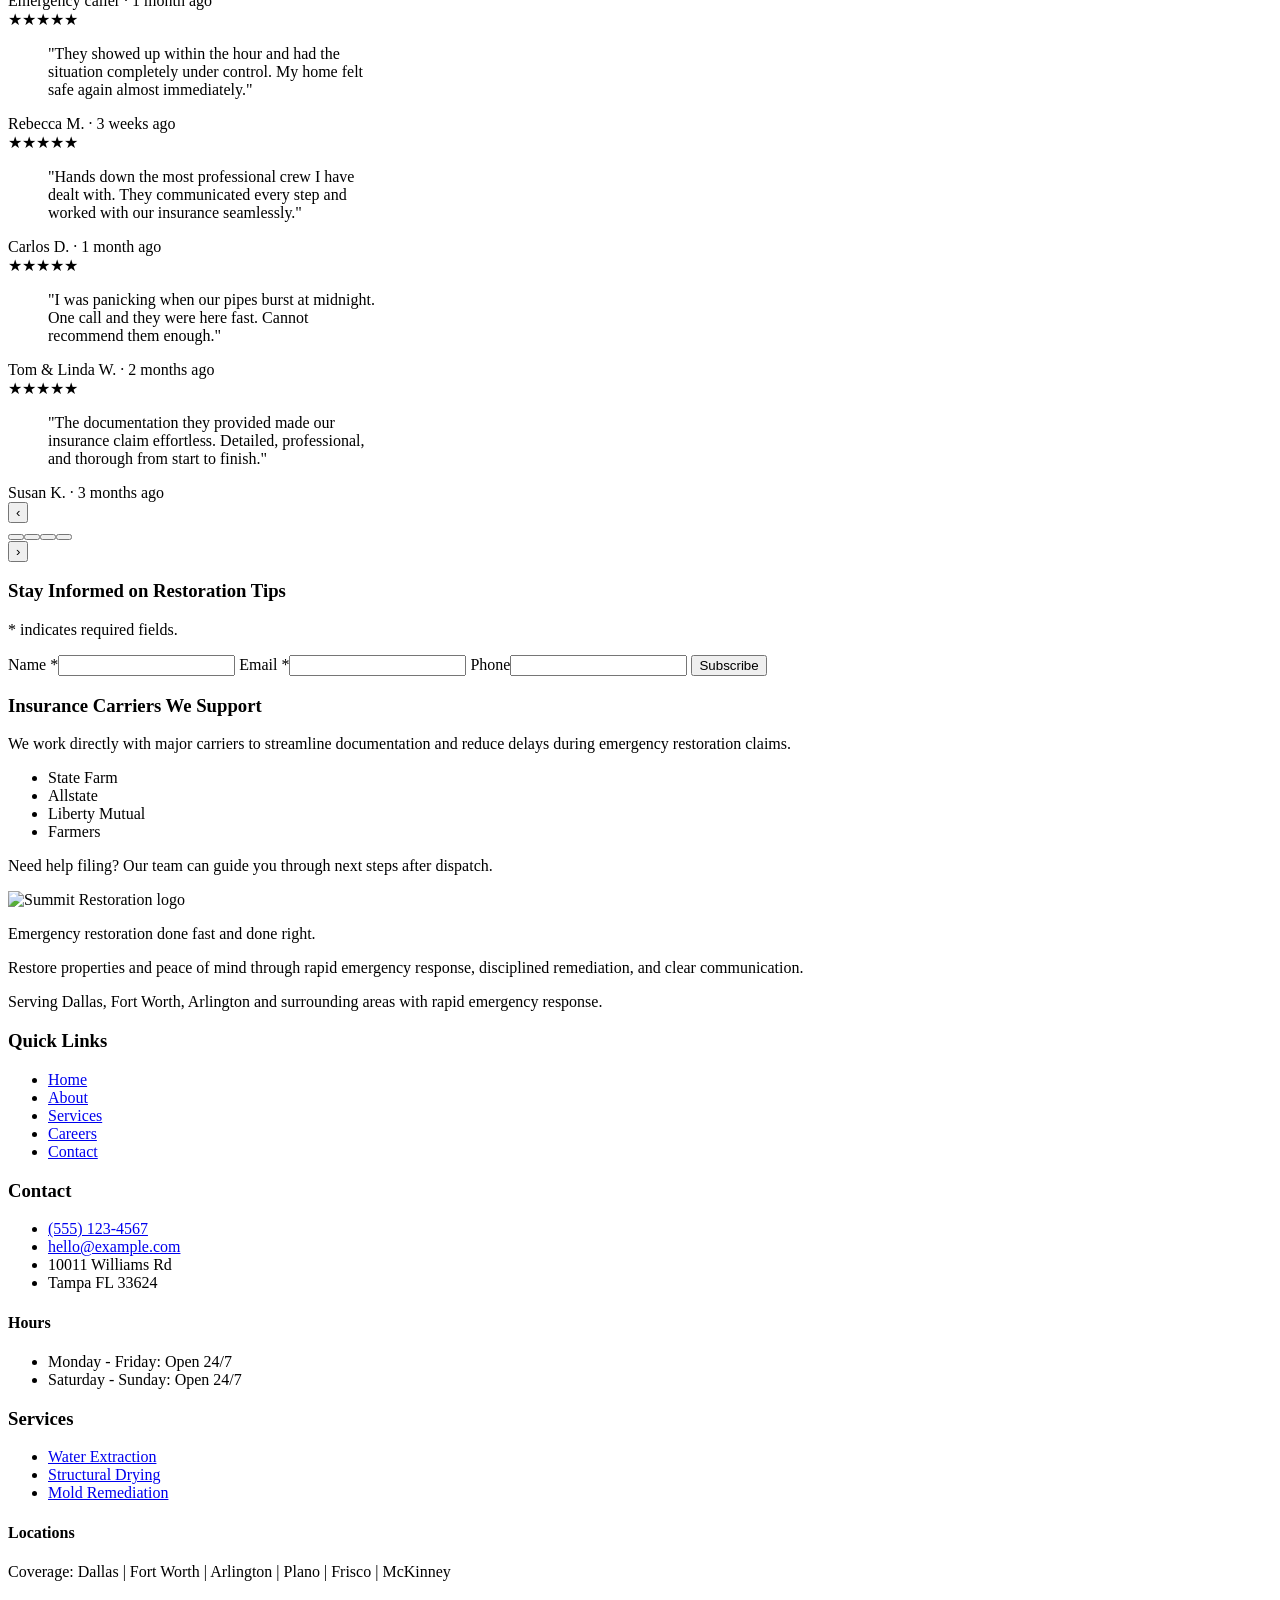
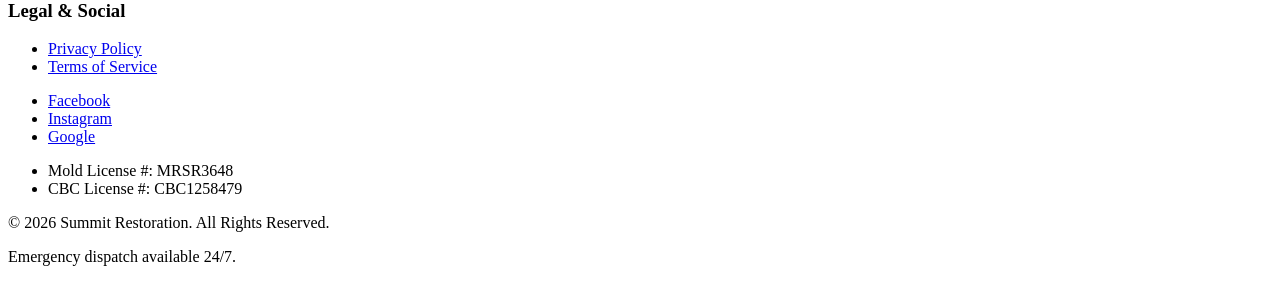
==== commit c7d60569: "Publish operations section tips-insurance split" ====
--- a/index.html
+++ b/index.html
@@ -1,7 +1,7 @@
 <!DOCTYPE html><html lang="en"> <head><meta charset="UTF-8"><meta name="viewport" content="width=device-width, initial-scale=1.0"><title>Summit Restoration | Emergency Restoration Preview</title><meta name="description" content="Summit Restoration customer-shareable emergency restoration website preview."><meta name="theme-color" content="#113250"><meta property="og:type" content="website"><meta property="og:title" content="Summit Restoration | Emergency Restoration Preview"><meta property="og:description" content="Summit Restoration customer-shareable emergency restoration website preview."><meta property="og:url" content="https://mpatout.github.io/Website-Preview/"><meta property="og:image" content="https://mpatout.github.io/Website-Preview/assets/mobile-link-cover.svg"><meta name="twitter:card" content="summary_large_image"><meta name="twitter:title" content="Summit Restoration | Emergency Restoration Preview"><meta name="twitter:description" content="Summit Restoration customer-shareable emergency restoration website preview."><meta name="twitter:image" content="https://mpatout.github.io/Website-Preview/assets/mobile-link-cover.svg"><link rel="canonical" href="https://mpatout.github.io/Website-Preview/"><link rel="icon" href="/Website-Preview/favicon.svg"><link rel="preconnect" href="https://fonts.googleapis.com"><link rel="preconnect" href="https://fonts.gstatic.com" crossorigin="anonymous"><link href="https://fonts.googleapis.com/css2?family=Manrope:wght@400;500;600;700;800&family=Sora:wght@600;700;800&display=swap" rel="stylesheet"><link rel="stylesheet" href="/Website-Preview/_astro/customer.DLn_WpCv.css">
 <link rel="stylesheet" href="/Website-Preview/_astro/FooterBand.DowaSsGQ.css">
-<link rel="stylesheet" href="/Website-Preview/_astro/index.Hq6IAjXu.css">
-<style>.chat-widget[data-astro-cid-iayns4eq]{position:fixed;right:calc(16px + env(safe-area-inset-right));bottom:calc(18px + env(safe-area-inset-bottom));z-index:45;display:grid;justify-items:end;gap:10px}.chat-trigger[data-astro-cid-iayns4eq]{width:52px;height:52px;min-height:52px;padding:0;border:0;border-radius:50%;font-weight:800;color:#fff;background:linear-gradient(145deg,var(--brand-accent),var(--brand-accent-strong));box-shadow:0 14px 24px #f14d0057;cursor:pointer;display:inline-flex;align-items:center;justify-content:center;touch-action:manipulation}.chat-trigger[data-astro-cid-iayns4eq] svg[data-astro-cid-iayns4eq]{width:30px;height:30px}.sr-only[data-astro-cid-iayns4eq]{position:absolute;width:1px;height:1px;padding:0;margin:-1px;overflow:hidden;clip:rect(0,0,0,0);white-space:nowrap;border:0}.chat-panel[data-astro-cid-iayns4eq]{width:min(360px,calc(100vw - 30px));max-height:min(540px,70dvh);overflow:auto;overscroll-behavior:contain;outline:none;border-radius:16px;border:1px solid rgba(16,47,74,.2);background:#fff;box-shadow:0 18px 36px #081c2e38;padding:14px}.chat-panel[data-astro-cid-iayns4eq] header[data-astro-cid-iayns4eq]{margin-bottom:10px}.chat-panel[data-astro-cid-iayns4eq] h3[data-astro-cid-iayns4eq]{margin:0;font-size:1rem}.chat-messages[data-astro-cid-iayns4eq]{display:grid;gap:8px}.bubble[data-astro-cid-iayns4eq]{margin:0;padding:9px 10px;border-radius:12px;font-size:.9rem;line-height:1.45}.bubble[data-astro-cid-iayns4eq].assistant{background:#edf3fa;border:1px solid rgba(16,47,74,.12);color:#1e3a56}.bubble[data-astro-cid-iayns4eq].user{background:#fff2ec;border:1px solid rgba(241,77,0,.2);color:#77361f;justify-self:end;max-width:92%}@media(max-width:640px){.chat-widget[data-astro-cid-iayns4eq]{right:calc(10px + env(safe-area-inset-right));bottom:calc(10px + env(safe-area-inset-bottom))}.chat-trigger[data-astro-cid-iayns4eq]{width:50px;height:50px;min-height:50px}}
+<link rel="stylesheet" href="/Website-Preview/_astro/index.O2rAJ0qM.css">
+<style>.chat-widget[data-astro-cid-iayns4eq]{position:fixed;right:calc(16px + env(safe-area-inset-right));bottom:calc(18px + env(safe-area-inset-bottom));z-index:45;display:grid;justify-items:end;gap:10px}.chat-trigger[data-astro-cid-iayns4eq]{width:52px;height:52px;min-height:52px;padding:0;border:0;border-radius:50%;font-weight:800;color:#fff;background:linear-gradient(145deg,var(--brand-accent),var(--brand-accent-strong));box-shadow:0 14px 24px #f14d0057;cursor:pointer;display:inline-flex;align-items:center;justify-content:center;touch-action:manipulation}.chat-trigger[data-astro-cid-iayns4eq] svg[data-astro-cid-iayns4eq]{width:30px;height:30px}.sr-only[data-astro-cid-iayns4eq]{position:absolute;width:1px;height:1px;padding:0;margin:-1px;overflow:hidden;clip:rect(0,0,0,0);white-space:nowrap;border:0}.chat-panel[data-astro-cid-iayns4eq]{width:min(360px,calc(100vw - 30px));max-height:min(600px,78dvh);overflow:auto;overscroll-behavior:contain;outline:none;border-radius:16px;border:1px solid rgba(16,47,74,.2);background:#fff;box-shadow:0 18px 36px #081c2e38;padding:14px}.chat-panel[data-astro-cid-iayns4eq] header[data-astro-cid-iayns4eq]{margin-bottom:10px}.chat-panel[data-astro-cid-iayns4eq] h3[data-astro-cid-iayns4eq]{margin:0;font-size:1rem}.chat-messages[data-astro-cid-iayns4eq]{display:grid;gap:8px;min-height:280px;margin-bottom:10px}.bubble[data-astro-cid-iayns4eq]{margin:0;padding:9px 10px;border-radius:12px;font-size:.9rem;line-height:1.45}.bubble[data-astro-cid-iayns4eq].assistant{background:#edf3fa;border:1px solid rgba(16,47,74,.12);color:#1e3a56}.bubble[data-astro-cid-iayns4eq].user{background:#fff2ec;border:1px solid rgba(241,77,0,.2);color:#77361f;justify-self:end;max-width:92%}.chat-compose[data-astro-cid-iayns4eq]{border-top:1px solid rgba(16,47,74,.12);padding-top:10px}.chat-input[data-astro-cid-iayns4eq]{width:100%;min-height:42px;border-radius:10px;border:1px solid rgba(16,47,74,.2);padding:8px 11px;background:#f7fafc;color:#243c53}@media(max-width:640px){.chat-widget[data-astro-cid-iayns4eq]{right:calc(10px + env(safe-area-inset-right));bottom:calc(10px + env(safe-area-inset-bottom))}.chat-trigger[data-astro-cid-iayns4eq]{width:50px;height:50px;min-height:50px}}
 </style></head> <body>  <div class="sticky-bar" data-astro-cid-coyd3afj> <div class="shell sticky-inner" data-astro-cid-coyd3afj> <!-- Logo + tagline --> <div class="bar-left" data-astro-cid-coyd3afj> <a class="bar-logo" href="/Website-Preview/" aria-label="Summit Restoration — go to homepage" data-astro-cid-coyd3afj> <span class="logo-mark" aria-hidden="true" data-astro-cid-coyd3afj> <svg width="26" height="26" viewBox="0 0 26 26" fill="none" xmlns="http://www.w3.org/2000/svg" aria-hidden="true" data-astro-cid-coyd3afj> <path d="M13 3C13 3 5 11.5 5 16.5C5 20.6421 8.68629 24 13 24C17.3137 24 21 20.6421 21 16.5C21 11.5 13 3 13 3Z" fill="#1f7ab8" data-astro-cid-coyd3afj></path> <path d="M13 3C13 3 5 11.5 5 16.5C5 20.6421 8.68629 24 13 24C17.3137 24 21 20.6421 21 16.5C21 11.5 13 3 13 3Z" fill="url(#logoGrad)" data-astro-cid-coyd3afj></path> <defs data-astro-cid-coyd3afj> <linearGradient id="logoGrad" x1="13" y1="3" x2="13" y2="24" gradientUnits="userSpaceOnUse" data-astro-cid-coyd3afj> <stop stop-color="#4fc3f7" data-astro-cid-coyd3afj></stop> <stop offset="1" stop-color="#0d6fa8" data-astro-cid-coyd3afj></stop> </linearGradient> </defs> </svg> </span> <span class="logo-name" data-astro-cid-coyd3afj>Summit Restoration</span> </a> </div> <!-- Center nav --> <nav class="bar-nav" aria-label="Site navigation" data-astro-cid-coyd3afj> <div class="nav-item has-dropdown" data-astro-cid-coyd3afj> <button class="nav-link dropdown-toggle" type="button" aria-haspopup="true" aria-expanded="false" aria-controls="services-menu" data-astro-cid-coyd3afj>
 Services <span class="caret" aria-hidden="true" data-astro-cid-coyd3afj>▾</span> </button> <ul id="services-menu" class="dropdown-menu" role="menu" data-astro-cid-coyd3afj> <li role="none" data-astro-cid-coyd3afj> <a role="menuitem" href="/Website-Preview/services/" data-astro-cid-coyd3afj>Water Extraction</a> </li><li role="none" data-astro-cid-coyd3afj> <a role="menuitem" href="/Website-Preview/services/" data-astro-cid-coyd3afj>Structural Drying</a> </li><li role="none" data-astro-cid-coyd3afj> <a role="menuitem" href="/Website-Preview/services/" data-astro-cid-coyd3afj>Mold Remediation</a> </li> </ul> </div> <div class="nav-item has-dropdown" data-astro-cid-coyd3afj> <button class="nav-link dropdown-toggle" type="button" aria-haspopup="true" aria-expanded="false" aria-controls="locations-menu" data-astro-cid-coyd3afj>
-Locations <span class="caret" aria-hidden="true" data-astro-cid-coyd3afj>▾</span> </button> <ul id="locations-menu" class="dropdown-menu" role="menu" data-astro-cid-coyd3afj> <li role="none" data-astro-cid-coyd3afj> <a role="menuitem" href="/Website-Preview/services/" data-astro-cid-coyd3afj>Dallas</a> </li><li role="none" data-astro-cid-coyd3afj> <a role="menuitem" href="/Website-Preview/services/" data-astro-cid-coyd3afj>Fort Worth</a> </li><li role="none" data-astro-cid-coyd3afj> <a role="menuitem" href="/Website-Preview/services/" data-astro-cid-coyd3afj>Arlington</a> </li><li role="none" data-astro-cid-coyd3afj> <a role="menuitem" href="/Website-Preview/services/" data-astro-cid-coyd3afj>Plano</a> </li><li role="none" data-astro-cid-coyd3afj> <a role="menuitem" href="/Website-Preview/services/" data-astro-cid-coyd3afj>Frisco</a> </li><li role="none" data-astro-cid-coyd3afj> <a role="menuitem" href="/Website-Preview/services/" data-astro-cid-coyd3afj>McKinney</a> </li> </ul> </div> <a class="nav-link" href="/Website-Preview/careers/" data-astro-cid-coyd3afj>Careers</a> <a class="nav-link" href="/Website-Preview/services/#faq" data-astro-cid-coyd3afj>FAQ</a> <a class="nav-link" href="/Website-Preview/about/" data-astro-cid-coyd3afj>About</a> </nav> <!-- Call CTA --> <a class="sticky-call" href="tel:+15551234567" data-astro-cid-coyd3afj> <span class="call-desktop" data-astro-cid-coyd3afj>Request 24/7 Emergency Help (555) 123-4567</span> <span class="call-mobile" data-astro-cid-coyd3afj>24/7: (555) 123-4567</span> </a> </div> </div> <script type="module">const n=document.querySelector(".bar-nav");if(n){const r=Array.from(n.querySelectorAll(".has-dropdown")),d=()=>{for(const o of r){const e=o.querySelector(".dropdown-toggle"),t=o.querySelector(".dropdown-menu");e&&e.setAttribute("aria-expanded","false"),t&&t.classList.remove("open")}};for(const o of r){const e=o.querySelector(".dropdown-toggle"),t=o.querySelector(".dropdown-menu");!e||!t||e.addEventListener("click",c=>{c.stopPropagation();const s=e.getAttribute("aria-expanded")==="true";d(),s||(e.setAttribute("aria-expanded","true"),t.classList.add("open"))})}document.addEventListener("click",o=>{const e=o.target;n.contains(e)||d()})}</script> <section class="hero-fullbleed" style="background-image: linear-gradient(rgba(6,18,32,0.68), rgba(6,18,32,0.72)), url('/Website-Preview/assets/classic-hero-team.svg');" data-astro-cid-yiadnqs4> <div class="hero-wrap" data-astro-cid-yiadnqs4> <div class="hero-content" data-astro-cid-yiadnqs4> <span class="hero-chip" data-astro-cid-yiadnqs4>Template 01 — Classic Emergency</span> <h1 class="hero-title" data-astro-cid-yiadnqs4>Flawless Restoration. 45-Minute Arrival.</h1> <p class="hero-subtitle" data-astro-cid-yiadnqs4>Built for stressed homeowners on mobile. Fast load times, immediate call actions, and trust-first messaging that turns emergency traffic into booked jobs.</p> <div class="hero-actions" data-astro-cid-yiadnqs4> <a class="cta-main" href="tel:+15551234567" data-astro-cid-yiadnqs4>Call 24/7 Emergency Dispatch (555) 123-4567</a> </div> <div class="service-chips" data-astro-cid-yiadnqs4> <a class="service-chip" href="/Website-Preview/services/" data-astro-cid-yiadnqs4>Water Extraction</a><a class="service-chip" href="/Website-Preview/services/" data-astro-cid-yiadnqs4>Structural Drying</a><a class="service-chip" href="/Website-Preview/services/" data-astro-cid-yiadnqs4>Mold Remediation</a> </div> </div> </div> </section> <section class="trust-bar" aria-label="Immediate trust signals" data-astro-cid-esafaort> <div class="shell trust-grid" data-astro-cid-esafaort> <article class="trust-card" data-astro-cid-esafaort> <span class="trust-icon" aria-hidden="true" data-astro-cid-esafaort> <svg width="18" height="18" viewBox="0 0 24 24" fill="none" xmlns="http://www.w3.org/2000/svg" data-astro-cid-esafaort> <path d="M12 3l2.6 5.27 5.82.85-4.21 4.1.99 5.78L12 16.79 6.8 19l.99-5.78-4.21-4.1 5.82-.85L12 3z" fill="currentColor" data-astro-cid-esafaort></path> </svg>    </span> <div class="trust-copy" data-astro-cid-esafaort> <p class="trust-label" data-astro-cid-esafaort>Google 4.9/5</p> <p class="trust-subtext" data-astro-cid-esafaort>238+ verified reviews</p> </div> </article><article class="trust-card" data-astro-cid-esafaort> <span class="trust-icon" aria-hidden="true" data-astro-cid-esafaort>  <svg width="18" height="18" viewBox="0 0 24 24" fill="none" xmlns="http://www.w3.org/2000/svg" data-astro-cid-esafaort> <path d="M12 2l7 3v6c0 5.55-3.84 10.74-7 12-3.16-1.26-7-6.45-7-12V5l7-3z" fill="currentColor" data-astro-cid-esafaort></path> <path d="M8.5 12.2l2.1 2.1 5-5" stroke="#ffffff" stroke-width="1.8" stroke-linecap="round" stroke-linejoin="round" data-astro-cid-esafaort></path> </svg>   </span> <div class="trust-copy" data-astro-cid-esafaort> <p class="trust-label" data-astro-cid-esafaort>IICRC Certified</p> <p class="trust-subtext" data-astro-cid-esafaort>Standards-based remediation crews</p> </div> </article><article class="trust-card" data-astro-cid-esafaort> <span class="trust-icon" aria-hidden="true" data-astro-cid-esafaort>   <svg width="18" height="18" viewBox="0 0 24 24" fill="none" xmlns="http://www.w3.org/2000/svg" data-astro-cid-esafaort> <rect x="3" y="3" width="18" height="18" rx="4" fill="currentColor" data-astro-cid-esafaort></rect> <path d="M8 8h5a2 2 0 110 4H8V8zm0 4h5.3a2 2 0 110 4H8v-4z" fill="#ffffff" data-astro-cid-esafaort></path> </svg>  </span> <div class="trust-copy" data-astro-cid-esafaort> <p class="trust-label" data-astro-cid-esafaort>BBB A+ Rated</p> <p class="trust-subtext" data-astro-cid-esafaort>Trusted by local homeowners</p> </div> </article><article class="trust-card" data-astro-cid-esafaort> <span class="trust-icon" aria-hidden="true" data-astro-cid-esafaort>    <svg width="18" height="18" viewBox="0 0 24 24" fill="none" xmlns="http://www.w3.org/2000/svg" data-astro-cid-esafaort> <circle cx="12" cy="12" r="9" stroke="currentColor" stroke-width="2" data-astro-cid-esafaort></circle> <path d="M12 7v5l3.5 2" stroke="currentColor" stroke-width="2" stroke-linecap="round" stroke-linejoin="round" data-astro-cid-esafaort></path> </svg> </span> <div class="trust-copy" data-astro-cid-esafaort> <p class="trust-label" data-astro-cid-esafaort>24/7 Live Dispatch</p> <p class="trust-subtext" data-astro-cid-esafaort>Immediate triage and scheduling</p> </div> </article> </div> </section> <section class="section" data-astro-cid-5glitvhn> <div class="shell" data-astro-cid-5glitvhn> <h2 data-reveal data-astro-cid-5glitvhn>Why homeowners trust this format under pressure</h2> <div class="validation-grid" data-astro-cid-5glitvhn> <article class="card panel" data-reveal data-reveal-delay="60" data-astro-cid-5glitvhn> <h3 data-astro-cid-5glitvhn>Direct insurance billing</h3> <p data-astro-cid-5glitvhn>We handle the paperwork with major carriers so homeowners can focus on recovery.</p> <ul data-astro-cid-5glitvhn> <li data-astro-cid-5glitvhn>State Farm</li><li data-astro-cid-5glitvhn>Allstate</li><li data-astro-cid-5glitvhn>Liberty Mutual</li><li data-astro-cid-5glitvhn>Farmers</li> </ul> </article> <article class="card panel" data-reveal data-reveal-delay="110" data-astro-cid-5glitvhn> <h3 data-astro-cid-5glitvhn>Service coverage</h3> <p data-astro-cid-5glitvhn>Show local authority with explicit neighborhoods and regional response windows.</p> <p class="chipline" data-astro-cid-5glitvhn>Dallas | Fort Worth | Arlington | Plano | Frisco | McKinney</p> </article> </div> </div> </section> <section class="section reviews-section" data-reveal data-astro-cid-owzhckyd> <div class="shell" data-astro-cid-owzhckyd> <div class="reviews-strip" data-reveal data-astro-cid-owzhckyd> <div class="strip-score" data-astro-cid-owzhckyd> <span class="rating-number" data-astro-cid-owzhckyd>4.9</span> <span class="rating-stars" aria-label="5 stars" data-astro-cid-owzhckyd>★★★★★</span> </div> <p class="strip-item" data-astro-cid-owzhckyd>on Google</p> <p class="strip-item" data-astro-cid-owzhckyd><strong data-astro-cid-owzhckyd>238+</strong> Reviews</p> <h2 class="strip-location" data-astro-cid-owzhckyd>Trusted by Dallas Homeowners</h2> </div> <!-- Carousel --> <div class="carousel" id="reviewsCarousel" data-reveal data-reveal-delay="100" data-astro-cid-owzhckyd> <div class="carousel-viewport" data-astro-cid-owzhckyd> <div class="carousel-track" id="reviewTrack" data-astro-cid-owzhckyd> <article class="review-card" data-index="0" aria-hidden="false" data-astro-cid-owzhckyd> <div class="card-stars" aria-label="5 out of 5 stars" data-astro-cid-owzhckyd>★★★★★</div> <blockquote class="card-quote" data-astro-cid-owzhckyd>"Saved our basement at 3 AM and handled insurance from start to finish."</blockquote> <footer class="card-footer" data-astro-cid-owzhckyd> <span class="card-author" data-astro-cid-owzhckyd>Verified homeowner</span> <span class="card-dot" aria-hidden="true" data-astro-cid-owzhckyd>·</span> <span class="card-date" data-astro-cid-owzhckyd>2 weeks ago</span> </footer> </article><article class="review-card" data-index="1" aria-hidden="false" data-astro-cid-owzhckyd> <div class="card-stars" aria-label="5 out of 5 stars" data-astro-cid-owzhckyd>★★★★★</div> <blockquote class="card-quote" data-astro-cid-owzhckyd>"Dispatch called in under 4 minutes and the crew was on-site fast."</blockquote> <footer class="card-footer" data-astro-cid-owzhckyd> <span class="card-author" data-astro-cid-owzhckyd>Emergency caller</span> <span class="card-dot" aria-hidden="true" data-astro-cid-owzhckyd>·</span> <span class="card-date" data-astro-cid-owzhckyd>1 month ago</span> </footer> </article><article class="review-card" data-index="2" aria-hidden="false" data-astro-cid-owzhckyd> <div class="card-stars" aria-label="5 out of 5 stars" data-astro-cid-owzhckyd>★★★★★</div> <blockquote class="card-quote" data-astro-cid-owzhckyd>"They showed up within the hour and had the situation completely under control. My home felt safe again almost immediately."</blockquote> <footer class="card-footer" data-astro-cid-owzhckyd> <span class="card-author" data-astro-cid-owzhckyd>Rebecca M.</span> <span class="card-dot" aria-hidden="true" data-astro-cid-owzhckyd>·</span> <span class="card-date" data-astro-cid-owzhckyd>3 weeks ago</span> </footer> </article><article class="review-card" data-index="3" aria-hidden="true" data-astro-cid-owzhckyd> <div class="card-stars" aria-label="5 out of 5 stars" data-astro-cid-owzhckyd>★★★★★</div> <blockquote class="card-quote" data-astro-cid-owzhckyd>"Hands down the most professional crew I have dealt with. They communicated every step and worked with our insurance seamlessly."</blockquote> <footer class="card-footer" data-astro-cid-owzhckyd> <span class="card-author" data-astro-cid-owzhckyd>Carlos D.</span> <span class="card-dot" aria-hidden="true" data-astro-cid-owzhckyd>·</span> <span class="card-date" data-astro-cid-owzhckyd>1 month ago</span> </footer> </article><article class="review-card" data-index="4" aria-hidden="true" data-astro-cid-owzhckyd> <div class="card-stars" aria-label="5 out of 5 stars" data-astro-cid-owzhckyd>★★★★★</div> <blockquote class="card-quote" data-astro-cid-owzhckyd>"I was panicking when our pipes burst at midnight. One call and they were here fast. Cannot recommend them enough."</blockquote> <footer class="card-footer" data-astro-cid-owzhckyd> <span class="card-author" data-astro-cid-owzhckyd>Tom &amp; Linda W.</span> <span class="card-dot" aria-hidden="true" data-astro-cid-owzhckyd>·</span> <span class="card-date" data-astro-cid-owzhckyd>2 months ago</span> </footer> </article><article class="review-card" data-index="5" aria-hidden="true" data-astro-cid-owzhckyd> <div class="card-stars" aria-label="5 out of 5 stars" data-astro-cid-owzhckyd>★★★★★</div> <blockquote class="card-quote" data-astro-cid-owzhckyd>"The documentation they provided made our insurance claim effortless. Detailed, professional, and thorough from start to finish."</blockquote> <footer class="card-footer" data-astro-cid-owzhckyd> <span class="card-author" data-astro-cid-owzhckyd>Susan K.</span> <span class="card-dot" aria-hidden="true" data-astro-cid-owzhckyd>·</span> <span class="card-date" data-astro-cid-owzhckyd>3 months ago</span> </footer> </article> </div> </div> <!-- Controls: [← arrow] [dots] [→ arrow] --> <div class="carousel-controls" data-astro-cid-owzhckyd> <button class="carousel-arrow" id="prevReview" aria-label="Previous review" type="button" data-astro-cid-owzhckyd>&#8249;</button> <div class="carousel-dots" id="reviewDots" role="tablist" aria-label="Review navigation" data-astro-cid-owzhckyd> <button class="carousel-dot active" type="button" role="tab" aria-label="Review window 1" aria-selected="true" data-astro-cid-owzhckyd></button><button class="carousel-dot " type="button" role="tab" aria-label="Review window 2" aria-selected="false" data-astro-cid-owzhckyd></button><button class="carousel-dot " type="button" role="tab" aria-label="Review window 3" aria-selected="false" data-astro-cid-owzhckyd></button><button class="carousel-dot " type="button" role="tab" aria-label="Review window 4" aria-selected="false" data-astro-cid-owzhckyd></button> </div> <button class="carousel-arrow" id="nextReview" aria-label="Next review" type="button" data-astro-cid-owzhckyd>&#8250;</button> </div> </div> </div> </section> <script type="module">(function(){const p=document.getElementById("reviewsCarousel"),b=document.getElementById("reviewTrack"),g=document.getElementById("reviewDots");if(!p||!b||!g)return;const r=p,y=b,c=g,f=Array.from(y.querySelectorAll(".review-card")),R=document.getElementById("prevReview"),C=document.getElementById("nextReview"),$=f.length,A=16,w=window.matchMedia("(max-width: 640px)");let t=0,o=3,a=0,d=0,L=[],s=null,u=null;const x=Array.from(c.attributes).map(i=>i.name).find(i=>i.startsWith("data-astro-cid-"));function q(){return w.matches?1:3}function m(){s===null&&(s=window.requestAnimationFrame(()=>{s=null,k()}))}function F(){c.innerHTML="";const i=a+1;for(let n=0;n<i;n+=1){const e=document.createElement("button");e.className="carousel-dot",x&&e.setAttribute(x,""),e.dataset.idx=String(n),e.setAttribute("aria-label",`Review window ${n+1}`),e.setAttribute("role","tab"),e.setAttribute("aria-selected",n===t?"true":"false"),n===t&&e.classList.add("active"),e.type="button",e.addEventListener("click",()=>v(n)),c.appendChild(e)}L=Array.from(c.querySelectorAll(".carousel-dot"))}function B(){const i=d+A;y.style.transform=`translateX(-${t*i}px)`,L.forEach((n,e)=>{n.classList.toggle("active",e===t),n.setAttribute("aria-selected",e===t?"true":"false")}),f.forEach((n,e)=>{const O=e<t||e>=t+o;n.setAttribute("aria-hidden",O?"true":"false")})}function k(){o=q(),a=Math.max(0,$-o),t=Math.min(t,a);const i=r.clientWidth;d=o===1?i:(i-A*(o-1))/o,f.forEach(n=>{n.style.flex=`0 0 ${d}px`,n.style.maxWidth=`${d}px`}),F(),B()}function v(i){i<0?t=a:i>a?t=0:t=i,B()}R?.addEventListener("click",()=>v(t-1)),C?.addEventListener("click",()=>v(t+1));let l=null;const h=()=>{l!==null||document.hidden||(l=window.setInterval(()=>v(t+1),6e3))},E=()=>{l!==null&&(window.clearInterval(l),l=null)},M=()=>E(),W=()=>h(),I=()=>{if(document.hidden){E();return}h()},z=()=>m();r.addEventListener("mouseenter",M),r.addEventListener("mouseleave",W),document.addEventListener("visibilitychange",I),typeof ResizeObserver<"u"?(u=new ResizeObserver(()=>m()),u.observe(r)):window.addEventListener("resize",m),w.addEventListener("change",z),window.addEventListener("pagehide",()=>{E(),r.removeEventListener("mouseenter",M),r.removeEventListener("mouseleave",W),document.removeEventListener("visibilitychange",I),u?u.disconnect():window.removeEventListener("resize",m),w.removeEventListener("change",z),s!==null&&(window.cancelAnimationFrame(s),s=null)}),k(),h()})();</script> <section class="section" data-astro-cid-2gx6kjgf> <div class="shell grid" data-astro-cid-2gx6kjgf> <article class="card block" data-reveal data-astro-cid-2gx6kjgf> <h3 data-astro-cid-2gx6kjgf>Stay Informed on Restoration Tips</h3> <p class="required-note" data-astro-cid-2gx6kjgf>* indicates required fields.</p> <form class="dispatch-form" action="#" method="post" data-astro-cid-2gx6kjgf> <label data-astro-cid-2gx6kjgf>Name *<input type="text" name="name" required data-astro-cid-2gx6kjgf></label> <label data-astro-cid-2gx6kjgf>Email *<input type="email" name="email" required data-astro-cid-2gx6kjgf></label> <label data-astro-cid-2gx6kjgf>Phone<input type="tel" name="phone" data-astro-cid-2gx6kjgf></label> <button class="cta-main" type="submit" data-astro-cid-2gx6kjgf>Subscribe</button> </form> </article> </div> </section> <footer class="section footer" data-astro-cid-rr6bvpwm> <div class="shell footer-top" data-astro-cid-rr6bvpwm> <section class="footer-col brand-col" data-astro-cid-rr6bvpwm> <img class="footer-logo" src="/Website-Preview/assets/logo-default.svg" alt="Summit Restoration logo" loading="lazy" data-astro-cid-rr6bvpwm> <p class="footer-tagline" data-astro-cid-rr6bvpwm>Emergency restoration done fast and done right.</p> <p class="footer-mission" data-astro-cid-rr6bvpwm>Restore properties and peace of mind through rapid emergency response, disciplined remediation, and clear communication.</p> <p class="service-note" data-astro-cid-rr6bvpwm>Serving Dallas, Fort Worth, Arlington and surrounding areas with rapid emergency response.</p> </section> <section class="footer-col" data-astro-cid-rr6bvpwm> <h3 data-astro-cid-rr6bvpwm>Quick Links</h3> <ul data-astro-cid-rr6bvpwm> <li data-astro-cid-rr6bvpwm><a href="/Website-Preview/" data-astro-cid-rr6bvpwm>Home</a></li> <li data-astro-cid-rr6bvpwm><a href="/Website-Preview/about/" data-astro-cid-rr6bvpwm>About</a></li> <li data-astro-cid-rr6bvpwm><a href="/Website-Preview/services/" data-astro-cid-rr6bvpwm>Services</a></li> <li data-astro-cid-rr6bvpwm><a href="/Website-Preview/careers/" data-astro-cid-rr6bvpwm>Careers</a></li> <li data-astro-cid-rr6bvpwm><a href="/Website-Preview/contact/" data-astro-cid-rr6bvpwm>Contact</a></li> </ul> </section> <section class="footer-col" data-astro-cid-rr6bvpwm> <h3 data-astro-cid-rr6bvpwm>Contact</h3> <ul data-astro-cid-rr6bvpwm> <li data-astro-cid-rr6bvpwm><a href="tel:+15551234567" data-astro-cid-rr6bvpwm>(555) 123-4567</a></li> <li data-astro-cid-rr6bvpwm><a href="mailto:hello@example.com" data-astro-cid-rr6bvpwm>hello@example.com</a></li> <li data-astro-cid-rr6bvpwm>10011 Williams Rd</li><li data-astro-cid-rr6bvpwm>Tampa FL 33624</li> </ul> <div class="hours-block" data-astro-cid-rr6bvpwm> <h4 data-astro-cid-rr6bvpwm>Hours</h4> <ul data-astro-cid-rr6bvpwm> <li data-astro-cid-rr6bvpwm>Monday - Friday: Open 24/7</li><li data-astro-cid-rr6bvpwm>Saturday - Sunday: Open 24/7</li> </ul> </div> </section> <section class="footer-col" data-astro-cid-rr6bvpwm> <h3 data-astro-cid-rr6bvpwm>Services</h3> <ul data-astro-cid-rr6bvpwm> <li data-astro-cid-rr6bvpwm><a href="/Website-Preview/services/" data-astro-cid-rr6bvpwm>Water Extraction</a></li><li data-astro-cid-rr6bvpwm><a href="/Website-Preview/services/" data-astro-cid-rr6bvpwm>Structural Drying</a></li><li data-astro-cid-rr6bvpwm><a href="/Website-Preview/services/" data-astro-cid-rr6bvpwm>Mold Remediation</a></li> </ul> <div class="locations-block" data-astro-cid-rr6bvpwm> <h4 data-astro-cid-rr6bvpwm>Locations</h4> <p class="coverage-line" data-astro-cid-rr6bvpwm>Coverage: Dallas | Fort Worth | Arlington | Plano | Frisco | McKinney</p> </div> </section> <section class="footer-col" data-astro-cid-rr6bvpwm> <h3 data-astro-cid-rr6bvpwm>Legal & Social</h3> <ul data-astro-cid-rr6bvpwm> <li data-astro-cid-rr6bvpwm><a href="https://www.example.com/privacy" data-astro-cid-rr6bvpwm>Privacy Policy</a></li> <li data-astro-cid-rr6bvpwm><a href="https://www.example.com/terms" data-astro-cid-rr6bvpwm>Terms of Service</a></li> </ul> <ul data-astro-cid-rr6bvpwm> <li data-astro-cid-rr6bvpwm><a href="https://facebook.com" data-astro-cid-rr6bvpwm>Facebook</a></li><li data-astro-cid-rr6bvpwm><a href="https://instagram.com" data-astro-cid-rr6bvpwm>Instagram</a></li><li data-astro-cid-rr6bvpwm><a href="https://google.com/maps" data-astro-cid-rr6bvpwm>Google</a></li> </ul> <ul class="license-list" data-astro-cid-rr6bvpwm> <li data-astro-cid-rr6bvpwm>Mold License #: MRSR3648</li><li data-astro-cid-rr6bvpwm>CBC License #: CBC1258479</li> </ul> </section> </div> <div class="shell footer-bottom" data-astro-cid-rr6bvpwm> <p data-astro-cid-rr6bvpwm>© 2026 Summit Restoration. All Rights Reserved.</p> <p data-astro-cid-rr6bvpwm>Emergency dispatch available 24/7.</p> </div> </footer> <div class="chat-widget" data-chat-widget data-astro-cid-iayns4eq> <button class="chat-trigger" type="button" aria-expanded="false" aria-controls="chat-panel" data-chat-toggle data-astro-cid-iayns4eq> <span class="sr-only" data-astro-cid-iayns4eq>AI Triage Demo</span> <svg width="24" height="24" viewBox="0 0 24 24" fill="none" xmlns="http://www.w3.org/2000/svg" aria-hidden="true" data-astro-cid-iayns4eq> <path d="M6 5.5h12a3 3 0 0 1 3 3v6a3 3 0 0 1-3 3h-4.2L10 21v-3.5H6a3 3 0 0 1-3-3v-6a3 3 0 0 1 3-3z" stroke="currentColor" stroke-width="1.9" stroke-linecap="round" stroke-linejoin="round" data-astro-cid-iayns4eq></path> <circle cx="8.75" cy="11.8" r="1.35" fill="currentColor" data-astro-cid-iayns4eq></circle> <circle cx="12" cy="11.8" r="1.35" fill="currentColor" data-astro-cid-iayns4eq></circle> <circle cx="15.25" cy="11.8" r="1.35" fill="currentColor" data-astro-cid-iayns4eq></circle> </svg> </button> <section id="chat-panel" class="chat-panel" hidden data-chat-panel data-astro-cid-iayns4eq> <header data-astro-cid-iayns4eq> <h3 data-astro-cid-iayns4eq>AI Chatbot</h3> </header> <div class="chat-messages" role="log" aria-live="polite" data-astro-cid-iayns4eq> <p class="bubble assistant" data-astro-cid-iayns4eq>Hi, I can help triage this emergency. Is there active standing water right now?</p><p class="bubble user" data-astro-cid-iayns4eq>Yes, we have active water in our basement.</p><p class="bubble assistant" data-astro-cid-iayns4eq>Thanks. I can flag this as urgent and route your details to dispatch immediately.</p> </div> </section> </div> <script type="module">const a=document.querySelector("[data-chat-widget]");if(a instanceof HTMLElement){const e=a.querySelector("[data-chat-toggle]"),n=a.querySelector("[data-chat-panel]");if(e instanceof HTMLButtonElement&&n instanceof HTMLElement){const c=t=>{n.hidden=!t,e.setAttribute("aria-expanded",String(t)),t?n.focus():e.focus()};e.addEventListener("click",()=>{const t=e.getAttribute("aria-expanded")==="true";c(!t)})}}</script>  <script type="module">const r=window.matchMedia("(prefers-reduced-motion: reduce)").matches,o=Array.from(document.querySelectorAll("[data-reveal]"));if(r)for(const s of o)s.classList.add("is-visible");else if("IntersectionObserver"in window){const s=new IntersectionObserver(t=>{for(const e of t)e.isIntersecting&&(e.target.classList.add("is-visible"),s.unobserve(e.target))},{threshold:.14});for(const t of o){if(!(t instanceof HTMLElement))continue;const e=Number(t.getAttribute("data-reveal-delay")||"0");!Number.isNaN(e)&&e>0&&t.style.setProperty("--reveal-delay",`${e}ms`),s.observe(t)}}else for(const s of o)s.classList.add("is-visible");</script> </body> </html>+Locations <span class="caret" aria-hidden="true" data-astro-cid-coyd3afj>▾</span> </button> <ul id="locations-menu" class="dropdown-menu" role="menu" data-astro-cid-coyd3afj> <li role="none" data-astro-cid-coyd3afj> <a role="menuitem" href="/Website-Preview/services/" data-astro-cid-coyd3afj>Dallas</a> </li><li role="none" data-astro-cid-coyd3afj> <a role="menuitem" href="/Website-Preview/services/" data-astro-cid-coyd3afj>Fort Worth</a> </li><li role="none" data-astro-cid-coyd3afj> <a role="menuitem" href="/Website-Preview/services/" data-astro-cid-coyd3afj>Arlington</a> </li><li role="none" data-astro-cid-coyd3afj> <a role="menuitem" href="/Website-Preview/services/" data-astro-cid-coyd3afj>Plano</a> </li><li role="none" data-astro-cid-coyd3afj> <a role="menuitem" href="/Website-Preview/services/" data-astro-cid-coyd3afj>Frisco</a> </li><li role="none" data-astro-cid-coyd3afj> <a role="menuitem" href="/Website-Preview/services/" data-astro-cid-coyd3afj>McKinney</a> </li> </ul> </div> <a class="nav-link" href="/Website-Preview/careers/" data-astro-cid-coyd3afj>Careers</a> <a class="nav-link" href="/Website-Preview/services/#faq" data-astro-cid-coyd3afj>FAQ</a> <a class="nav-link" href="/Website-Preview/about/" data-astro-cid-coyd3afj>About</a> </nav> <!-- Call CTA --> <a class="sticky-call" href="tel:+15551234567" data-astro-cid-coyd3afj> <span class="call-desktop" data-astro-cid-coyd3afj>Request 24/7 Emergency Help (555) 123-4567</span> <span class="call-mobile" data-astro-cid-coyd3afj>24/7: (555) 123-4567</span> </a> </div> </div> <script type="module">const n=document.querySelector(".bar-nav");if(n){const r=Array.from(n.querySelectorAll(".has-dropdown")),d=()=>{for(const o of r){const e=o.querySelector(".dropdown-toggle"),t=o.querySelector(".dropdown-menu");e&&e.setAttribute("aria-expanded","false"),t&&t.classList.remove("open")}};for(const o of r){const e=o.querySelector(".dropdown-toggle"),t=o.querySelector(".dropdown-menu");!e||!t||e.addEventListener("click",c=>{c.stopPropagation();const s=e.getAttribute("aria-expanded")==="true";d(),s||(e.setAttribute("aria-expanded","true"),t.classList.add("open"))})}document.addEventListener("click",o=>{const e=o.target;n.contains(e)||d()})}</script> <section class="hero-fullbleed" style="background-image: linear-gradient(rgba(6,18,32,0.68), rgba(6,18,32,0.72)), url('/Website-Preview/assets/classic-hero-team.svg');" data-astro-cid-yiadnqs4> <div class="hero-wrap" data-astro-cid-yiadnqs4> <div class="hero-content" data-astro-cid-yiadnqs4> <span class="hero-chip" data-astro-cid-yiadnqs4>Template 01 — Classic Emergency</span> <h1 class="hero-title" data-astro-cid-yiadnqs4>Flawless Restoration. 45-Minute Arrival.</h1> <p class="hero-subtitle" data-astro-cid-yiadnqs4>Built for stressed homeowners on mobile. Fast load times, immediate call actions, and trust-first messaging that turns emergency traffic into booked jobs.</p> <div class="hero-actions" data-astro-cid-yiadnqs4> <a class="cta-main" href="tel:+15551234567" data-astro-cid-yiadnqs4>Call 24/7 Emergency Dispatch (555) 123-4567</a> </div> <div class="service-chips" data-astro-cid-yiadnqs4> <a class="service-chip" href="/Website-Preview/services/" data-astro-cid-yiadnqs4>Water Extraction</a><a class="service-chip" href="/Website-Preview/services/" data-astro-cid-yiadnqs4>Structural Drying</a><a class="service-chip" href="/Website-Preview/services/" data-astro-cid-yiadnqs4>Mold Remediation</a> </div> </div> </div> </section> <section class="trust-bar" aria-label="Immediate trust signals" data-astro-cid-esafaort> <div class="shell trust-grid" data-astro-cid-esafaort> <article class="trust-card" data-astro-cid-esafaort> <span class="trust-icon" aria-hidden="true" data-astro-cid-esafaort> <svg width="18" height="18" viewBox="0 0 24 24" fill="none" xmlns="http://www.w3.org/2000/svg" data-astro-cid-esafaort> <path d="M12 3l2.6 5.27 5.82.85-4.21 4.1.99 5.78L12 16.79 6.8 19l.99-5.78-4.21-4.1 5.82-.85L12 3z" fill="currentColor" data-astro-cid-esafaort></path> </svg>    </span> <div class="trust-copy" data-astro-cid-esafaort> <p class="trust-label" data-astro-cid-esafaort>Google 4.9/5</p> <p class="trust-subtext" data-astro-cid-esafaort>238+ verified reviews</p> </div> </article><article class="trust-card" data-astro-cid-esafaort> <span class="trust-icon" aria-hidden="true" data-astro-cid-esafaort>  <svg width="18" height="18" viewBox="0 0 24 24" fill="none" xmlns="http://www.w3.org/2000/svg" data-astro-cid-esafaort> <path d="M12 2l7 3v6c0 5.55-3.84 10.74-7 12-3.16-1.26-7-6.45-7-12V5l7-3z" fill="currentColor" data-astro-cid-esafaort></path> <path d="M8.5 12.2l2.1 2.1 5-5" stroke="#ffffff" stroke-width="1.8" stroke-linecap="round" stroke-linejoin="round" data-astro-cid-esafaort></path> </svg>   </span> <div class="trust-copy" data-astro-cid-esafaort> <p class="trust-label" data-astro-cid-esafaort>IICRC Certified</p> <p class="trust-subtext" data-astro-cid-esafaort>Standards-based remediation crews</p> </div> </article><article class="trust-card" data-astro-cid-esafaort> <span class="trust-icon" aria-hidden="true" data-astro-cid-esafaort>   <svg width="18" height="18" viewBox="0 0 24 24" fill="none" xmlns="http://www.w3.org/2000/svg" data-astro-cid-esafaort> <rect x="3" y="3" width="18" height="18" rx="4" fill="currentColor" data-astro-cid-esafaort></rect> <path d="M8 8h5a2 2 0 110 4H8V8zm0 4h5.3a2 2 0 110 4H8v-4z" fill="#ffffff" data-astro-cid-esafaort></path> </svg>  </span> <div class="trust-copy" data-astro-cid-esafaort> <p class="trust-label" data-astro-cid-esafaort>BBB A+ Rated</p> <p class="trust-subtext" data-astro-cid-esafaort>Trusted by local homeowners</p> </div> </article><article class="trust-card" data-astro-cid-esafaort> <span class="trust-icon" aria-hidden="true" data-astro-cid-esafaort>    <svg width="18" height="18" viewBox="0 0 24 24" fill="none" xmlns="http://www.w3.org/2000/svg" data-astro-cid-esafaort> <circle cx="12" cy="12" r="9" stroke="currentColor" stroke-width="2" data-astro-cid-esafaort></circle> <path d="M12 7v5l3.5 2" stroke="currentColor" stroke-width="2" stroke-linecap="round" stroke-linejoin="round" data-astro-cid-esafaort></path> </svg> </span> <div class="trust-copy" data-astro-cid-esafaort> <p class="trust-label" data-astro-cid-esafaort>24/7 Live Dispatch</p> <p class="trust-subtext" data-astro-cid-esafaort>Immediate triage and scheduling</p> </div> </article> </div> </section> <section class="section" data-astro-cid-5glitvhn> <div class="shell" data-astro-cid-5glitvhn> <h2 data-reveal data-astro-cid-5glitvhn>Why homeowners trust this format under pressure</h2> <div class="validation-grid" data-astro-cid-5glitvhn> <article class="card panel" data-reveal data-reveal-delay="60" data-astro-cid-5glitvhn> <h3 data-astro-cid-5glitvhn>Direct insurance billing</h3> <p data-astro-cid-5glitvhn>We handle the paperwork with major carriers so homeowners can focus on recovery.</p> <ul data-astro-cid-5glitvhn> <li data-astro-cid-5glitvhn>State Farm</li><li data-astro-cid-5glitvhn>Allstate</li><li data-astro-cid-5glitvhn>Liberty Mutual</li><li data-astro-cid-5glitvhn>Farmers</li> </ul> </article> <article class="card panel" data-reveal data-reveal-delay="110" data-astro-cid-5glitvhn> <h3 data-astro-cid-5glitvhn>Service coverage</h3> <p data-astro-cid-5glitvhn>Show local authority with explicit neighborhoods and regional response windows.</p> <p class="chipline" data-astro-cid-5glitvhn>Dallas | Fort Worth | Arlington | Plano | Frisco | McKinney</p> </article> </div> </div> </section> <section class="section reviews-section" data-reveal data-astro-cid-owzhckyd> <div class="shell" data-astro-cid-owzhckyd> <div class="reviews-strip" data-reveal data-astro-cid-owzhckyd> <div class="strip-score" data-astro-cid-owzhckyd> <span class="rating-number" data-astro-cid-owzhckyd>4.9</span> <span class="rating-stars" aria-label="5 stars" data-astro-cid-owzhckyd>★★★★★</span> </div> <p class="strip-item" data-astro-cid-owzhckyd>on Google</p> <p class="strip-item" data-astro-cid-owzhckyd><strong data-astro-cid-owzhckyd>238+</strong> Reviews</p> <h2 class="strip-location" data-astro-cid-owzhckyd>Trusted by Dallas Homeowners</h2> </div> <!-- Carousel --> <div class="carousel" id="reviewsCarousel" data-reveal data-reveal-delay="100" data-astro-cid-owzhckyd> <div class="carousel-viewport" data-astro-cid-owzhckyd> <div class="carousel-track" id="reviewTrack" data-astro-cid-owzhckyd> <article class="review-card" data-index="0" aria-hidden="false" data-astro-cid-owzhckyd> <div class="card-stars" aria-label="5 out of 5 stars" data-astro-cid-owzhckyd>★★★★★</div> <blockquote class="card-quote" data-astro-cid-owzhckyd>"Saved our basement at 3 AM and handled insurance from start to finish."</blockquote> <footer class="card-footer" data-astro-cid-owzhckyd> <span class="card-author" data-astro-cid-owzhckyd>Verified homeowner</span> <span class="card-dot" aria-hidden="true" data-astro-cid-owzhckyd>·</span> <span class="card-date" data-astro-cid-owzhckyd>2 weeks ago</span> </footer> </article><article class="review-card" data-index="1" aria-hidden="false" data-astro-cid-owzhckyd> <div class="card-stars" aria-label="5 out of 5 stars" data-astro-cid-owzhckyd>★★★★★</div> <blockquote class="card-quote" data-astro-cid-owzhckyd>"Dispatch called in under 4 minutes and the crew was on-site fast."</blockquote> <footer class="card-footer" data-astro-cid-owzhckyd> <span class="card-author" data-astro-cid-owzhckyd>Emergency caller</span> <span class="card-dot" aria-hidden="true" data-astro-cid-owzhckyd>·</span> <span class="card-date" data-astro-cid-owzhckyd>1 month ago</span> </footer> </article><article class="review-card" data-index="2" aria-hidden="false" data-astro-cid-owzhckyd> <div class="card-stars" aria-label="5 out of 5 stars" data-astro-cid-owzhckyd>★★★★★</div> <blockquote class="card-quote" data-astro-cid-owzhckyd>"They showed up within the hour and had the situation completely under control. My home felt safe again almost immediately."</blockquote> <footer class="card-footer" data-astro-cid-owzhckyd> <span class="card-author" data-astro-cid-owzhckyd>Rebecca M.</span> <span class="card-dot" aria-hidden="true" data-astro-cid-owzhckyd>·</span> <span class="card-date" data-astro-cid-owzhckyd>3 weeks ago</span> </footer> </article><article class="review-card" data-index="3" aria-hidden="true" data-astro-cid-owzhckyd> <div class="card-stars" aria-label="5 out of 5 stars" data-astro-cid-owzhckyd>★★★★★</div> <blockquote class="card-quote" data-astro-cid-owzhckyd>"Hands down the most professional crew I have dealt with. They communicated every step and worked with our insurance seamlessly."</blockquote> <footer class="card-footer" data-astro-cid-owzhckyd> <span class="card-author" data-astro-cid-owzhckyd>Carlos D.</span> <span class="card-dot" aria-hidden="true" data-astro-cid-owzhckyd>·</span> <span class="card-date" data-astro-cid-owzhckyd>1 month ago</span> </footer> </article><article class="review-card" data-index="4" aria-hidden="true" data-astro-cid-owzhckyd> <div class="card-stars" aria-label="5 out of 5 stars" data-astro-cid-owzhckyd>★★★★★</div> <blockquote class="card-quote" data-astro-cid-owzhckyd>"I was panicking when our pipes burst at midnight. One call and they were here fast. Cannot recommend them enough."</blockquote> <footer class="card-footer" data-astro-cid-owzhckyd> <span class="card-author" data-astro-cid-owzhckyd>Tom &amp; Linda W.</span> <span class="card-dot" aria-hidden="true" data-astro-cid-owzhckyd>·</span> <span class="card-date" data-astro-cid-owzhckyd>2 months ago</span> </footer> </article><article class="review-card" data-index="5" aria-hidden="true" data-astro-cid-owzhckyd> <div class="card-stars" aria-label="5 out of 5 stars" data-astro-cid-owzhckyd>★★★★★</div> <blockquote class="card-quote" data-astro-cid-owzhckyd>"The documentation they provided made our insurance claim effortless. Detailed, professional, and thorough from start to finish."</blockquote> <footer class="card-footer" data-astro-cid-owzhckyd> <span class="card-author" data-astro-cid-owzhckyd>Susan K.</span> <span class="card-dot" aria-hidden="true" data-astro-cid-owzhckyd>·</span> <span class="card-date" data-astro-cid-owzhckyd>3 months ago</span> </footer> </article> </div> </div> <!-- Controls: [← arrow] [dots] [→ arrow] --> <div class="carousel-controls" data-astro-cid-owzhckyd> <button class="carousel-arrow" id="prevReview" aria-label="Previous review" type="button" data-astro-cid-owzhckyd>&#8249;</button> <div class="carousel-dots" id="reviewDots" role="tablist" aria-label="Review navigation" data-astro-cid-owzhckyd> <button class="carousel-dot active" type="button" role="tab" aria-label="Review window 1" aria-selected="true" data-astro-cid-owzhckyd></button><button class="carousel-dot " type="button" role="tab" aria-label="Review window 2" aria-selected="false" data-astro-cid-owzhckyd></button><button class="carousel-dot " type="button" role="tab" aria-label="Review window 3" aria-selected="false" data-astro-cid-owzhckyd></button><button class="carousel-dot " type="button" role="tab" aria-label="Review window 4" aria-selected="false" data-astro-cid-owzhckyd></button> </div> <button class="carousel-arrow" id="nextReview" aria-label="Next review" type="button" data-astro-cid-owzhckyd>&#8250;</button> </div> </div> </div> </section> <script type="module">(function(){const p=document.getElementById("reviewsCarousel"),b=document.getElementById("reviewTrack"),g=document.getElementById("reviewDots");if(!p||!b||!g)return;const r=p,y=b,c=g,f=Array.from(y.querySelectorAll(".review-card")),R=document.getElementById("prevReview"),C=document.getElementById("nextReview"),$=f.length,A=16,w=window.matchMedia("(max-width: 640px)");let t=0,o=3,a=0,d=0,L=[],s=null,u=null;const x=Array.from(c.attributes).map(i=>i.name).find(i=>i.startsWith("data-astro-cid-"));function q(){return w.matches?1:3}function m(){s===null&&(s=window.requestAnimationFrame(()=>{s=null,k()}))}function F(){c.innerHTML="";const i=a+1;for(let n=0;n<i;n+=1){const e=document.createElement("button");e.className="carousel-dot",x&&e.setAttribute(x,""),e.dataset.idx=String(n),e.setAttribute("aria-label",`Review window ${n+1}`),e.setAttribute("role","tab"),e.setAttribute("aria-selected",n===t?"true":"false"),n===t&&e.classList.add("active"),e.type="button",e.addEventListener("click",()=>v(n)),c.appendChild(e)}L=Array.from(c.querySelectorAll(".carousel-dot"))}function B(){const i=d+A;y.style.transform=`translateX(-${t*i}px)`,L.forEach((n,e)=>{n.classList.toggle("active",e===t),n.setAttribute("aria-selected",e===t?"true":"false")}),f.forEach((n,e)=>{const O=e<t||e>=t+o;n.setAttribute("aria-hidden",O?"true":"false")})}function k(){o=q(),a=Math.max(0,$-o),t=Math.min(t,a);const i=r.clientWidth;d=o===1?i:(i-A*(o-1))/o,f.forEach(n=>{n.style.flex=`0 0 ${d}px`,n.style.maxWidth=`${d}px`}),F(),B()}function v(i){i<0?t=a:i>a?t=0:t=i,B()}R?.addEventListener("click",()=>v(t-1)),C?.addEventListener("click",()=>v(t+1));let l=null;const h=()=>{l!==null||document.hidden||(l=window.setInterval(()=>v(t+1),6e3))},E=()=>{l!==null&&(window.clearInterval(l),l=null)},M=()=>E(),W=()=>h(),I=()=>{if(document.hidden){E();return}h()},z=()=>m();r.addEventListener("mouseenter",M),r.addEventListener("mouseleave",W),document.addEventListener("visibilitychange",I),typeof ResizeObserver<"u"?(u=new ResizeObserver(()=>m()),u.observe(r)):window.addEventListener("resize",m),w.addEventListener("change",z),window.addEventListener("pagehide",()=>{E(),r.removeEventListener("mouseenter",M),r.removeEventListener("mouseleave",W),document.removeEventListener("visibilitychange",I),u?u.disconnect():window.removeEventListener("resize",m),w.removeEventListener("change",z),s!==null&&(window.cancelAnimationFrame(s),s=null)}),k(),h()})();</script> <section class="section" data-astro-cid-2gx6kjgf> <div class="shell grid" data-astro-cid-2gx6kjgf> <article class="card block tips-block" data-reveal data-astro-cid-2gx6kjgf> <h3 data-astro-cid-2gx6kjgf>Stay Informed on Restoration Tips</h3> <p class="required-note" data-astro-cid-2gx6kjgf>* indicates required fields.</p> <form class="dispatch-form" action="#" method="post" data-astro-cid-2gx6kjgf> <label data-astro-cid-2gx6kjgf>Name *<input type="text" name="name" required data-astro-cid-2gx6kjgf></label> <label data-astro-cid-2gx6kjgf>Email *<input type="email" name="email" required data-astro-cid-2gx6kjgf></label> <label data-astro-cid-2gx6kjgf>Phone<input type="tel" name="phone" data-astro-cid-2gx6kjgf></label> <button class="cta-main" type="submit" data-astro-cid-2gx6kjgf>Subscribe</button> </form> </article> <article class="card block insurance-block" data-reveal data-reveal-delay="80" data-astro-cid-2gx6kjgf> <h3 data-astro-cid-2gx6kjgf>Insurance Carriers We Support</h3> <p class="insurance-intro" data-astro-cid-2gx6kjgf>We work directly with major carriers to streamline documentation and reduce delays during emergency restoration claims.</p> <ul class="carrier-list" data-astro-cid-2gx6kjgf> <li data-astro-cid-2gx6kjgf>State Farm</li><li data-astro-cid-2gx6kjgf>Allstate</li><li data-astro-cid-2gx6kjgf>Liberty Mutual</li><li data-astro-cid-2gx6kjgf>Farmers</li> </ul> <p class="insurance-note" data-astro-cid-2gx6kjgf>Need help filing? Our team can guide you through next steps after dispatch.</p> </article> </div> </section> <footer class="section footer" data-astro-cid-rr6bvpwm> <div class="shell footer-top" data-astro-cid-rr6bvpwm> <section class="footer-col brand-col" data-astro-cid-rr6bvpwm> <img class="footer-logo" src="/Website-Preview/assets/logo-default.svg" alt="Summit Restoration logo" loading="lazy" data-astro-cid-rr6bvpwm> <p class="footer-tagline" data-astro-cid-rr6bvpwm>Emergency restoration done fast and done right.</p> <p class="footer-mission" data-astro-cid-rr6bvpwm>Restore properties and peace of mind through rapid emergency response, disciplined remediation, and clear communication.</p> <p class="service-note" data-astro-cid-rr6bvpwm>Serving Dallas, Fort Worth, Arlington and surrounding areas with rapid emergency response.</p> </section> <section class="footer-col" data-astro-cid-rr6bvpwm> <h3 data-astro-cid-rr6bvpwm>Quick Links</h3> <ul data-astro-cid-rr6bvpwm> <li data-astro-cid-rr6bvpwm><a href="/Website-Preview/" data-astro-cid-rr6bvpwm>Home</a></li> <li data-astro-cid-rr6bvpwm><a href="/Website-Preview/about/" data-astro-cid-rr6bvpwm>About</a></li> <li data-astro-cid-rr6bvpwm><a href="/Website-Preview/services/" data-astro-cid-rr6bvpwm>Services</a></li> <li data-astro-cid-rr6bvpwm><a href="/Website-Preview/careers/" data-astro-cid-rr6bvpwm>Careers</a></li> <li data-astro-cid-rr6bvpwm><a href="/Website-Preview/contact/" data-astro-cid-rr6bvpwm>Contact</a></li> </ul> </section> <section class="footer-col" data-astro-cid-rr6bvpwm> <h3 data-astro-cid-rr6bvpwm>Contact</h3> <ul data-astro-cid-rr6bvpwm> <li data-astro-cid-rr6bvpwm><a href="tel:+15551234567" data-astro-cid-rr6bvpwm>(555) 123-4567</a></li> <li data-astro-cid-rr6bvpwm><a href="mailto:hello@example.com" data-astro-cid-rr6bvpwm>hello@example.com</a></li> <li data-astro-cid-rr6bvpwm>10011 Williams Rd</li><li data-astro-cid-rr6bvpwm>Tampa FL 33624</li> </ul> <div class="hours-block" data-astro-cid-rr6bvpwm> <h4 data-astro-cid-rr6bvpwm>Hours</h4> <ul data-astro-cid-rr6bvpwm> <li data-astro-cid-rr6bvpwm>Monday - Friday: Open 24/7</li><li data-astro-cid-rr6bvpwm>Saturday - Sunday: Open 24/7</li> </ul> </div> </section> <section class="footer-col" data-astro-cid-rr6bvpwm> <h3 data-astro-cid-rr6bvpwm>Services</h3> <ul data-astro-cid-rr6bvpwm> <li data-astro-cid-rr6bvpwm><a href="/Website-Preview/services/" data-astro-cid-rr6bvpwm>Water Extraction</a></li><li data-astro-cid-rr6bvpwm><a href="/Website-Preview/services/" data-astro-cid-rr6bvpwm>Structural Drying</a></li><li data-astro-cid-rr6bvpwm><a href="/Website-Preview/services/" data-astro-cid-rr6bvpwm>Mold Remediation</a></li> </ul> <div class="locations-block" data-astro-cid-rr6bvpwm> <h4 data-astro-cid-rr6bvpwm>Locations</h4> <p class="coverage-line" data-astro-cid-rr6bvpwm>Coverage: Dallas | Fort Worth | Arlington | Plano | Frisco | McKinney</p> </div> </section> <section class="footer-col" data-astro-cid-rr6bvpwm> <h3 data-astro-cid-rr6bvpwm>Legal & Social</h3> <ul data-astro-cid-rr6bvpwm> <li data-astro-cid-rr6bvpwm><a href="https://www.example.com/privacy" data-astro-cid-rr6bvpwm>Privacy Policy</a></li> <li data-astro-cid-rr6bvpwm><a href="https://www.example.com/terms" data-astro-cid-rr6bvpwm>Terms of Service</a></li> </ul> <ul data-astro-cid-rr6bvpwm> <li data-astro-cid-rr6bvpwm><a href="https://facebook.com" data-astro-cid-rr6bvpwm>Facebook</a></li><li data-astro-cid-rr6bvpwm><a href="https://instagram.com" data-astro-cid-rr6bvpwm>Instagram</a></li><li data-astro-cid-rr6bvpwm><a href="https://google.com/maps" data-astro-cid-rr6bvpwm>Google</a></li> </ul> <ul class="license-list" data-astro-cid-rr6bvpwm> <li data-astro-cid-rr6bvpwm>Mold License #: MRSR3648</li><li data-astro-cid-rr6bvpwm>CBC License #: CBC1258479</li> </ul> </section> </div> <div class="shell footer-bottom" data-astro-cid-rr6bvpwm> <p data-astro-cid-rr6bvpwm>© 2026 Summit Restoration. All Rights Reserved.</p> <p data-astro-cid-rr6bvpwm>Emergency dispatch available 24/7.</p> </div> </footer> <div class="chat-widget" data-chat-widget data-astro-cid-iayns4eq> <button class="chat-trigger" type="button" aria-expanded="false" aria-controls="chat-panel" data-chat-toggle data-astro-cid-iayns4eq> <span class="sr-only" data-astro-cid-iayns4eq>AI Triage Demo</span> <svg width="24" height="24" viewBox="0 0 24 24" fill="none" xmlns="http://www.w3.org/2000/svg" aria-hidden="true" data-astro-cid-iayns4eq> <path d="M6 5.5h12a3 3 0 0 1 3 3v6a3 3 0 0 1-3 3h-4.2L10 21v-3.5H6a3 3 0 0 1-3-3v-6a3 3 0 0 1 3-3z" stroke="currentColor" stroke-width="1.9" stroke-linecap="round" stroke-linejoin="round" data-astro-cid-iayns4eq></path> <circle cx="8.75" cy="11.8" r="1.35" fill="currentColor" data-astro-cid-iayns4eq></circle> <circle cx="12" cy="11.8" r="1.35" fill="currentColor" data-astro-cid-iayns4eq></circle> <circle cx="15.25" cy="11.8" r="1.35" fill="currentColor" data-astro-cid-iayns4eq></circle> </svg> </button> <section id="chat-panel" class="chat-panel" hidden data-chat-panel data-astro-cid-iayns4eq> <header data-astro-cid-iayns4eq> <h3 data-astro-cid-iayns4eq>AI Chatbot</h3> </header> <div class="chat-messages" role="log" aria-live="polite" data-astro-cid-iayns4eq> <p class="bubble assistant" data-astro-cid-iayns4eq>Hi! What can we help you with today?</p><p class="bubble user" data-astro-cid-iayns4eq>My basement water is leaking everywhere</p><p class="bubble assistant" data-astro-cid-iayns4eq>We can help! Where are you located at?</p><p class="bubble user" data-astro-cid-iayns4eq>Fort Worth</p><p class="bubble assistant" data-astro-cid-iayns4eq>Please call now and we can send a team out for immedeate dispatch</p> </div> <div class="chat-compose" aria-label="Message input area" data-astro-cid-iayns4eq> <input type="text" class="chat-input" placeholder="Type your message..." data-astro-cid-iayns4eq> </div> </section> </div> <script type="module">const a=document.querySelector("[data-chat-widget]");if(a instanceof HTMLElement){const e=a.querySelector("[data-chat-toggle]"),n=a.querySelector("[data-chat-panel]");if(e instanceof HTMLButtonElement&&n instanceof HTMLElement){const c=t=>{n.hidden=!t,e.setAttribute("aria-expanded",String(t)),t?n.focus():e.focus()};e.addEventListener("click",()=>{const t=e.getAttribute("aria-expanded")==="true";c(!t)})}}</script>  <script type="module">const r=window.matchMedia("(prefers-reduced-motion: reduce)").matches,o=Array.from(document.querySelectorAll("[data-reveal]"));if(r)for(const s of o)s.classList.add("is-visible");else if("IntersectionObserver"in window){const s=new IntersectionObserver(t=>{for(const e of t)e.isIntersecting&&(e.target.classList.add("is-visible"),s.unobserve(e.target))},{threshold:.14});for(const t of o){if(!(t instanceof HTMLElement))continue;const e=Number(t.getAttribute("data-reveal-delay")||"0");!Number.isNaN(e)&&e>0&&t.style.setProperty("--reveal-delay",`${e}ms`),s.observe(t)}}else for(const s of o)s.classList.add("is-visible");</script> </body> </html>
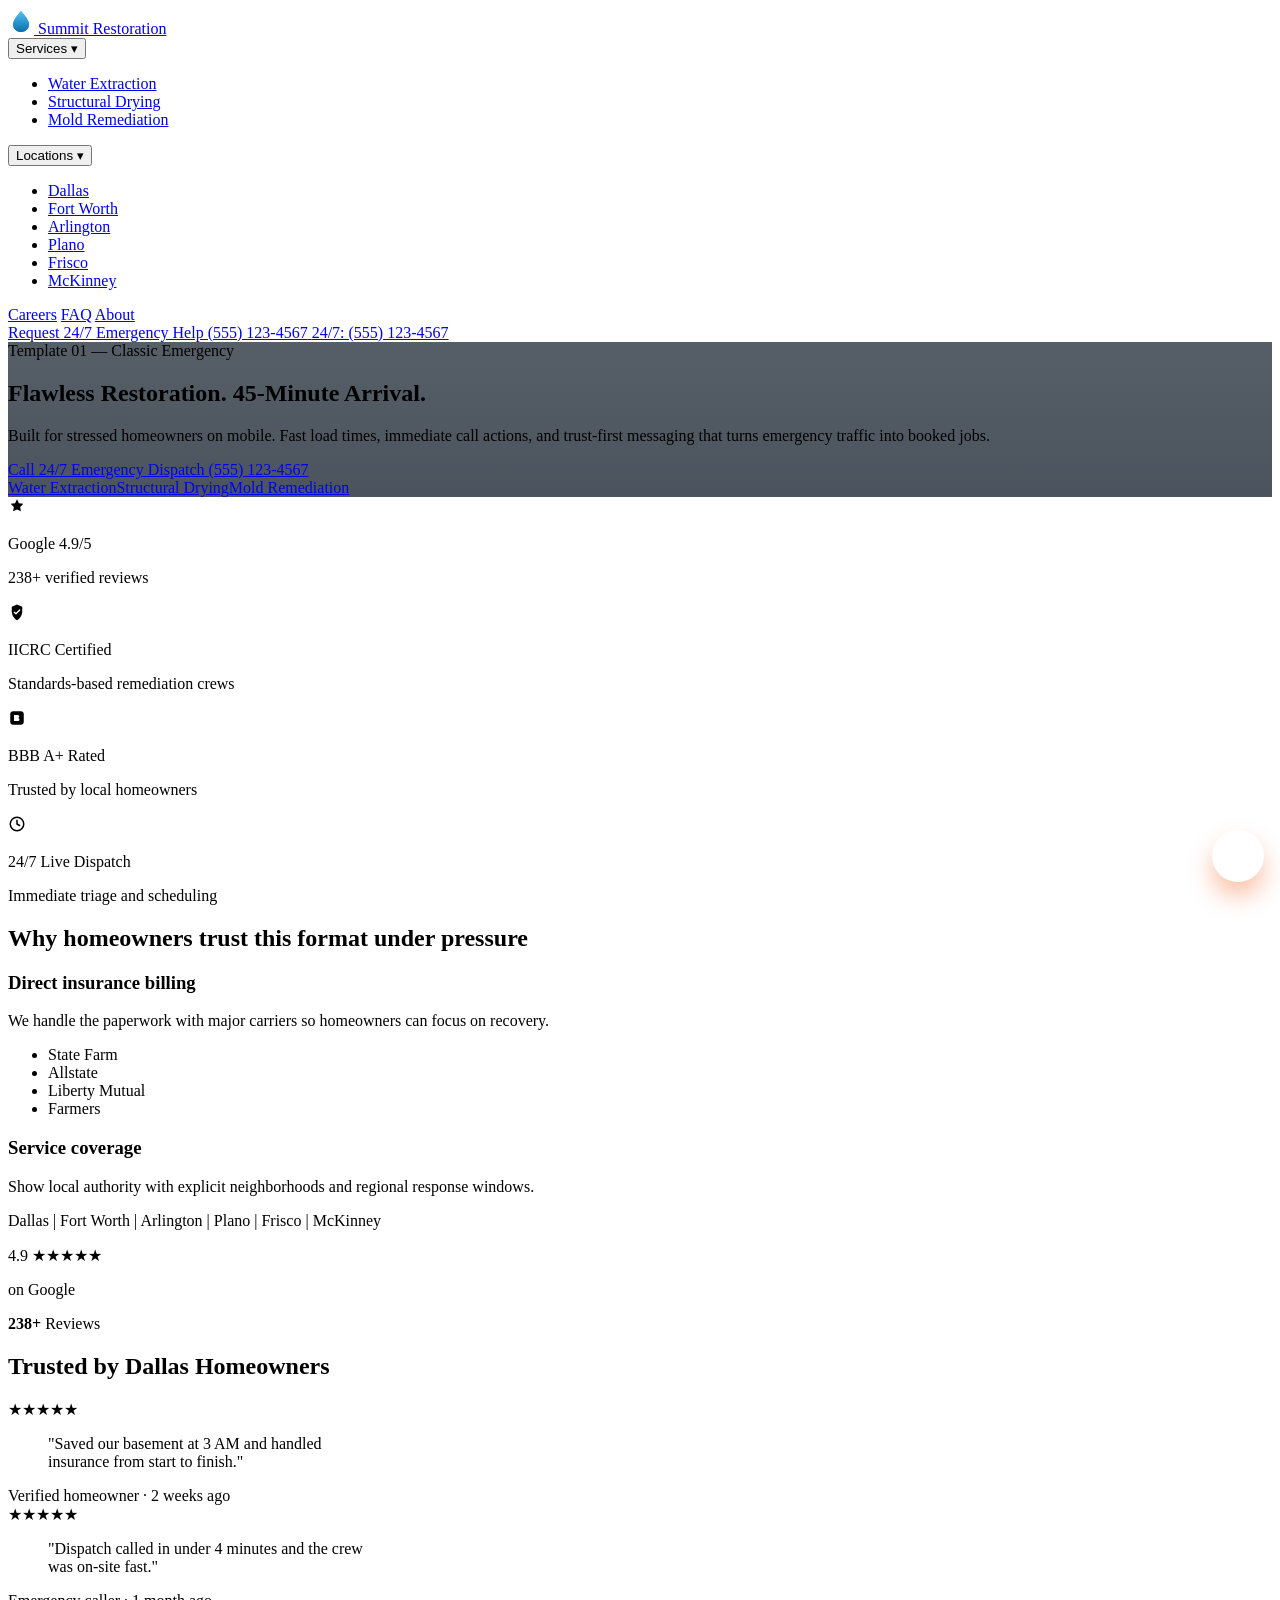
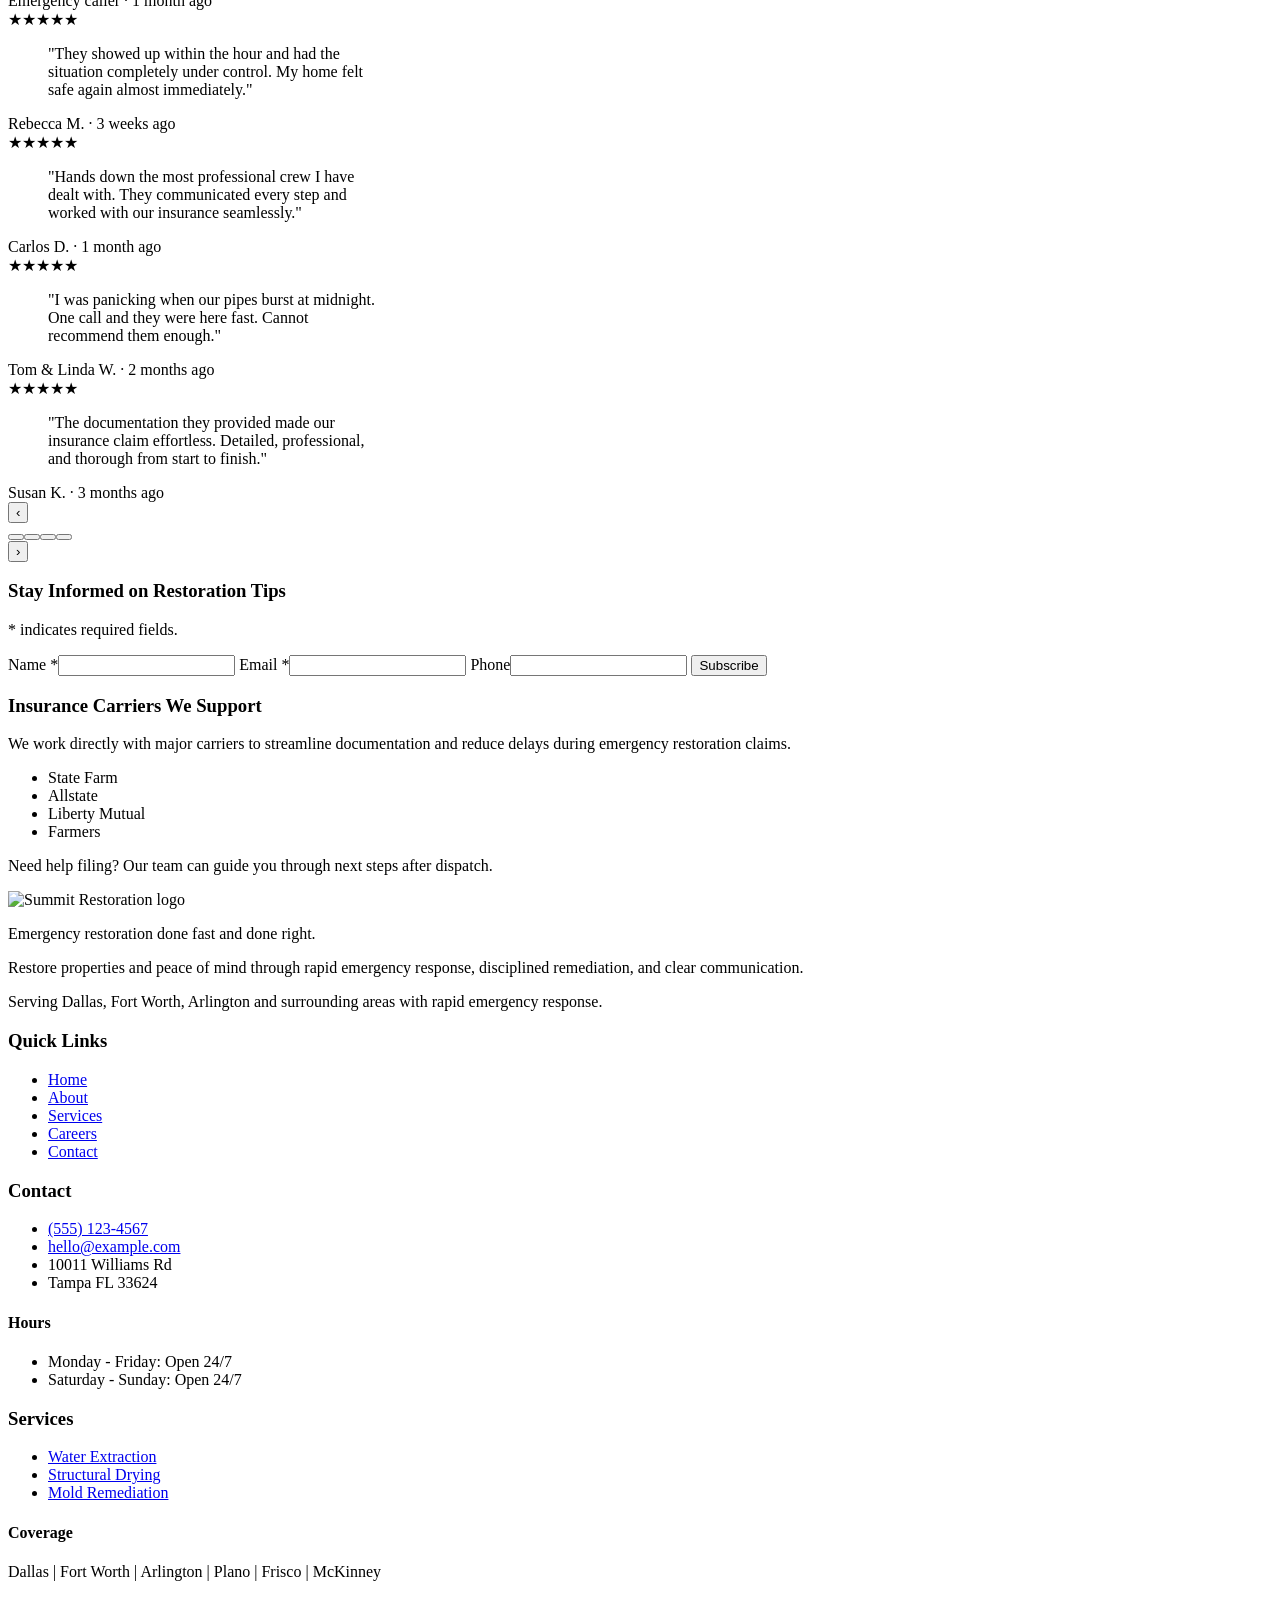
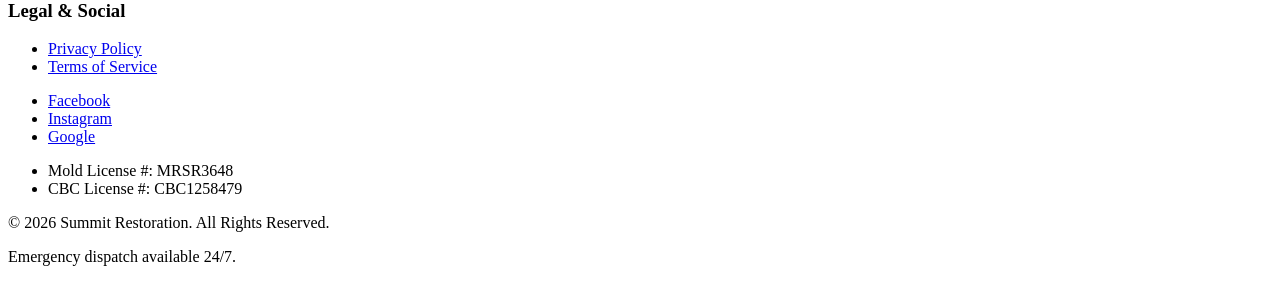
==== commit 211ae664: "Publish footer coverage subheading update" ====
--- a/index.html
+++ b/index.html
@@ -4,4 +4,4 @@
 <style>.chat-widget[data-astro-cid-iayns4eq]{position:fixed;right:calc(16px + env(safe-area-inset-right));bottom:calc(18px + env(safe-area-inset-bottom));z-index:45;display:grid;justify-items:end;gap:10px}.chat-trigger[data-astro-cid-iayns4eq]{width:52px;height:52px;min-height:52px;padding:0;border:0;border-radius:50%;font-weight:800;color:#fff;background:linear-gradient(145deg,var(--brand-accent),var(--brand-accent-strong));box-shadow:0 14px 24px #f14d0057;cursor:pointer;display:inline-flex;align-items:center;justify-content:center;touch-action:manipulation}.chat-trigger[data-astro-cid-iayns4eq] svg[data-astro-cid-iayns4eq]{width:30px;height:30px}.sr-only[data-astro-cid-iayns4eq]{position:absolute;width:1px;height:1px;padding:0;margin:-1px;overflow:hidden;clip:rect(0,0,0,0);white-space:nowrap;border:0}.chat-panel[data-astro-cid-iayns4eq]{width:min(360px,calc(100vw - 30px));max-height:min(600px,78dvh);overflow:auto;overscroll-behavior:contain;outline:none;border-radius:16px;border:1px solid rgba(16,47,74,.2);background:#fff;box-shadow:0 18px 36px #081c2e38;padding:14px}.chat-panel[data-astro-cid-iayns4eq] header[data-astro-cid-iayns4eq]{margin-bottom:10px}.chat-panel[data-astro-cid-iayns4eq] h3[data-astro-cid-iayns4eq]{margin:0;font-size:1rem}.chat-messages[data-astro-cid-iayns4eq]{display:grid;gap:8px;min-height:280px;margin-bottom:10px}.bubble[data-astro-cid-iayns4eq]{margin:0;padding:9px 10px;border-radius:12px;font-size:.9rem;line-height:1.45}.bubble[data-astro-cid-iayns4eq].assistant{background:#edf3fa;border:1px solid rgba(16,47,74,.12);color:#1e3a56}.bubble[data-astro-cid-iayns4eq].user{background:#fff2ec;border:1px solid rgba(241,77,0,.2);color:#77361f;justify-self:end;max-width:92%}.chat-compose[data-astro-cid-iayns4eq]{border-top:1px solid rgba(16,47,74,.12);padding-top:10px}.chat-input[data-astro-cid-iayns4eq]{width:100%;min-height:42px;border-radius:10px;border:1px solid rgba(16,47,74,.2);padding:8px 11px;background:#f7fafc;color:#243c53}@media(max-width:640px){.chat-widget[data-astro-cid-iayns4eq]{right:calc(10px + env(safe-area-inset-right));bottom:calc(10px + env(safe-area-inset-bottom))}.chat-trigger[data-astro-cid-iayns4eq]{width:50px;height:50px;min-height:50px}}
 </style></head> <body>  <div class="sticky-bar" data-astro-cid-coyd3afj> <div class="shell sticky-inner" data-astro-cid-coyd3afj> <!-- Logo + tagline --> <div class="bar-left" data-astro-cid-coyd3afj> <a class="bar-logo" href="/Website-Preview/" aria-label="Summit Restoration — go to homepage" data-astro-cid-coyd3afj> <span class="logo-mark" aria-hidden="true" data-astro-cid-coyd3afj> <svg width="26" height="26" viewBox="0 0 26 26" fill="none" xmlns="http://www.w3.org/2000/svg" aria-hidden="true" data-astro-cid-coyd3afj> <path d="M13 3C13 3 5 11.5 5 16.5C5 20.6421 8.68629 24 13 24C17.3137 24 21 20.6421 21 16.5C21 11.5 13 3 13 3Z" fill="#1f7ab8" data-astro-cid-coyd3afj></path> <path d="M13 3C13 3 5 11.5 5 16.5C5 20.6421 8.68629 24 13 24C17.3137 24 21 20.6421 21 16.5C21 11.5 13 3 13 3Z" fill="url(#logoGrad)" data-astro-cid-coyd3afj></path> <defs data-astro-cid-coyd3afj> <linearGradient id="logoGrad" x1="13" y1="3" x2="13" y2="24" gradientUnits="userSpaceOnUse" data-astro-cid-coyd3afj> <stop stop-color="#4fc3f7" data-astro-cid-coyd3afj></stop> <stop offset="1" stop-color="#0d6fa8" data-astro-cid-coyd3afj></stop> </linearGradient> </defs> </svg> </span> <span class="logo-name" data-astro-cid-coyd3afj>Summit Restoration</span> </a> </div> <!-- Center nav --> <nav class="bar-nav" aria-label="Site navigation" data-astro-cid-coyd3afj> <div class="nav-item has-dropdown" data-astro-cid-coyd3afj> <button class="nav-link dropdown-toggle" type="button" aria-haspopup="true" aria-expanded="false" aria-controls="services-menu" data-astro-cid-coyd3afj>
 Services <span class="caret" aria-hidden="true" data-astro-cid-coyd3afj>▾</span> </button> <ul id="services-menu" class="dropdown-menu" role="menu" data-astro-cid-coyd3afj> <li role="none" data-astro-cid-coyd3afj> <a role="menuitem" href="/Website-Preview/services/" data-astro-cid-coyd3afj>Water Extraction</a> </li><li role="none" data-astro-cid-coyd3afj> <a role="menuitem" href="/Website-Preview/services/" data-astro-cid-coyd3afj>Structural Drying</a> </li><li role="none" data-astro-cid-coyd3afj> <a role="menuitem" href="/Website-Preview/services/" data-astro-cid-coyd3afj>Mold Remediation</a> </li> </ul> </div> <div class="nav-item has-dropdown" data-astro-cid-coyd3afj> <button class="nav-link dropdown-toggle" type="button" aria-haspopup="true" aria-expanded="false" aria-controls="locations-menu" data-astro-cid-coyd3afj>
-Locations <span class="caret" aria-hidden="true" data-astro-cid-coyd3afj>▾</span> </button> <ul id="locations-menu" class="dropdown-menu" role="menu" data-astro-cid-coyd3afj> <li role="none" data-astro-cid-coyd3afj> <a role="menuitem" href="/Website-Preview/services/" data-astro-cid-coyd3afj>Dallas</a> </li><li role="none" data-astro-cid-coyd3afj> <a role="menuitem" href="/Website-Preview/services/" data-astro-cid-coyd3afj>Fort Worth</a> </li><li role="none" data-astro-cid-coyd3afj> <a role="menuitem" href="/Website-Preview/services/" data-astro-cid-coyd3afj>Arlington</a> </li><li role="none" data-astro-cid-coyd3afj> <a role="menuitem" href="/Website-Preview/services/" data-astro-cid-coyd3afj>Plano</a> </li><li role="none" data-astro-cid-coyd3afj> <a role="menuitem" href="/Website-Preview/services/" data-astro-cid-coyd3afj>Frisco</a> </li><li role="none" data-astro-cid-coyd3afj> <a role="menuitem" href="/Website-Preview/services/" data-astro-cid-coyd3afj>McKinney</a> </li> </ul> </div> <a class="nav-link" href="/Website-Preview/careers/" data-astro-cid-coyd3afj>Careers</a> <a class="nav-link" href="/Website-Preview/services/#faq" data-astro-cid-coyd3afj>FAQ</a> <a class="nav-link" href="/Website-Preview/about/" data-astro-cid-coyd3afj>About</a> </nav> <!-- Call CTA --> <a class="sticky-call" href="tel:+15551234567" data-astro-cid-coyd3afj> <span class="call-desktop" data-astro-cid-coyd3afj>Request 24/7 Emergency Help (555) 123-4567</span> <span class="call-mobile" data-astro-cid-coyd3afj>24/7: (555) 123-4567</span> </a> </div> </div> <script type="module">const n=document.querySelector(".bar-nav");if(n){const r=Array.from(n.querySelectorAll(".has-dropdown")),d=()=>{for(const o of r){const e=o.querySelector(".dropdown-toggle"),t=o.querySelector(".dropdown-menu");e&&e.setAttribute("aria-expanded","false"),t&&t.classList.remove("open")}};for(const o of r){const e=o.querySelector(".dropdown-toggle"),t=o.querySelector(".dropdown-menu");!e||!t||e.addEventListener("click",c=>{c.stopPropagation();const s=e.getAttribute("aria-expanded")==="true";d(),s||(e.setAttribute("aria-expanded","true"),t.classList.add("open"))})}document.addEventListener("click",o=>{const e=o.target;n.contains(e)||d()})}</script> <section class="hero-fullbleed" style="background-image: linear-gradient(rgba(6,18,32,0.68), rgba(6,18,32,0.72)), url('/Website-Preview/assets/classic-hero-team.svg');" data-astro-cid-yiadnqs4> <div class="hero-wrap" data-astro-cid-yiadnqs4> <div class="hero-content" data-astro-cid-yiadnqs4> <span class="hero-chip" data-astro-cid-yiadnqs4>Template 01 — Classic Emergency</span> <h1 class="hero-title" data-astro-cid-yiadnqs4>Flawless Restoration. 45-Minute Arrival.</h1> <p class="hero-subtitle" data-astro-cid-yiadnqs4>Built for stressed homeowners on mobile. Fast load times, immediate call actions, and trust-first messaging that turns emergency traffic into booked jobs.</p> <div class="hero-actions" data-astro-cid-yiadnqs4> <a class="cta-main" href="tel:+15551234567" data-astro-cid-yiadnqs4>Call 24/7 Emergency Dispatch (555) 123-4567</a> </div> <div class="service-chips" data-astro-cid-yiadnqs4> <a class="service-chip" href="/Website-Preview/services/" data-astro-cid-yiadnqs4>Water Extraction</a><a class="service-chip" href="/Website-Preview/services/" data-astro-cid-yiadnqs4>Structural Drying</a><a class="service-chip" href="/Website-Preview/services/" data-astro-cid-yiadnqs4>Mold Remediation</a> </div> </div> </div> </section> <section class="trust-bar" aria-label="Immediate trust signals" data-astro-cid-esafaort> <div class="shell trust-grid" data-astro-cid-esafaort> <article class="trust-card" data-astro-cid-esafaort> <span class="trust-icon" aria-hidden="true" data-astro-cid-esafaort> <svg width="18" height="18" viewBox="0 0 24 24" fill="none" xmlns="http://www.w3.org/2000/svg" data-astro-cid-esafaort> <path d="M12 3l2.6 5.27 5.82.85-4.21 4.1.99 5.78L12 16.79 6.8 19l.99-5.78-4.21-4.1 5.82-.85L12 3z" fill="currentColor" data-astro-cid-esafaort></path> </svg>    </span> <div class="trust-copy" data-astro-cid-esafaort> <p class="trust-label" data-astro-cid-esafaort>Google 4.9/5</p> <p class="trust-subtext" data-astro-cid-esafaort>238+ verified reviews</p> </div> </article><article class="trust-card" data-astro-cid-esafaort> <span class="trust-icon" aria-hidden="true" data-astro-cid-esafaort>  <svg width="18" height="18" viewBox="0 0 24 24" fill="none" xmlns="http://www.w3.org/2000/svg" data-astro-cid-esafaort> <path d="M12 2l7 3v6c0 5.55-3.84 10.74-7 12-3.16-1.26-7-6.45-7-12V5l7-3z" fill="currentColor" data-astro-cid-esafaort></path> <path d="M8.5 12.2l2.1 2.1 5-5" stroke="#ffffff" stroke-width="1.8" stroke-linecap="round" stroke-linejoin="round" data-astro-cid-esafaort></path> </svg>   </span> <div class="trust-copy" data-astro-cid-esafaort> <p class="trust-label" data-astro-cid-esafaort>IICRC Certified</p> <p class="trust-subtext" data-astro-cid-esafaort>Standards-based remediation crews</p> </div> </article><article class="trust-card" data-astro-cid-esafaort> <span class="trust-icon" aria-hidden="true" data-astro-cid-esafaort>   <svg width="18" height="18" viewBox="0 0 24 24" fill="none" xmlns="http://www.w3.org/2000/svg" data-astro-cid-esafaort> <rect x="3" y="3" width="18" height="18" rx="4" fill="currentColor" data-astro-cid-esafaort></rect> <path d="M8 8h5a2 2 0 110 4H8V8zm0 4h5.3a2 2 0 110 4H8v-4z" fill="#ffffff" data-astro-cid-esafaort></path> </svg>  </span> <div class="trust-copy" data-astro-cid-esafaort> <p class="trust-label" data-astro-cid-esafaort>BBB A+ Rated</p> <p class="trust-subtext" data-astro-cid-esafaort>Trusted by local homeowners</p> </div> </article><article class="trust-card" data-astro-cid-esafaort> <span class="trust-icon" aria-hidden="true" data-astro-cid-esafaort>    <svg width="18" height="18" viewBox="0 0 24 24" fill="none" xmlns="http://www.w3.org/2000/svg" data-astro-cid-esafaort> <circle cx="12" cy="12" r="9" stroke="currentColor" stroke-width="2" data-astro-cid-esafaort></circle> <path d="M12 7v5l3.5 2" stroke="currentColor" stroke-width="2" stroke-linecap="round" stroke-linejoin="round" data-astro-cid-esafaort></path> </svg> </span> <div class="trust-copy" data-astro-cid-esafaort> <p class="trust-label" data-astro-cid-esafaort>24/7 Live Dispatch</p> <p class="trust-subtext" data-astro-cid-esafaort>Immediate triage and scheduling</p> </div> </article> </div> </section> <section class="section" data-astro-cid-5glitvhn> <div class="shell" data-astro-cid-5glitvhn> <h2 data-reveal data-astro-cid-5glitvhn>Why homeowners trust this format under pressure</h2> <div class="validation-grid" data-astro-cid-5glitvhn> <article class="card panel" data-reveal data-reveal-delay="60" data-astro-cid-5glitvhn> <h3 data-astro-cid-5glitvhn>Direct insurance billing</h3> <p data-astro-cid-5glitvhn>We handle the paperwork with major carriers so homeowners can focus on recovery.</p> <ul data-astro-cid-5glitvhn> <li data-astro-cid-5glitvhn>State Farm</li><li data-astro-cid-5glitvhn>Allstate</li><li data-astro-cid-5glitvhn>Liberty Mutual</li><li data-astro-cid-5glitvhn>Farmers</li> </ul> </article> <article class="card panel" data-reveal data-reveal-delay="110" data-astro-cid-5glitvhn> <h3 data-astro-cid-5glitvhn>Service coverage</h3> <p data-astro-cid-5glitvhn>Show local authority with explicit neighborhoods and regional response windows.</p> <p class="chipline" data-astro-cid-5glitvhn>Dallas | Fort Worth | Arlington | Plano | Frisco | McKinney</p> </article> </div> </div> </section> <section class="section reviews-section" data-reveal data-astro-cid-owzhckyd> <div class="shell" data-astro-cid-owzhckyd> <div class="reviews-strip" data-reveal data-astro-cid-owzhckyd> <div class="strip-score" data-astro-cid-owzhckyd> <span class="rating-number" data-astro-cid-owzhckyd>4.9</span> <span class="rating-stars" aria-label="5 stars" data-astro-cid-owzhckyd>★★★★★</span> </div> <p class="strip-item" data-astro-cid-owzhckyd>on Google</p> <p class="strip-item" data-astro-cid-owzhckyd><strong data-astro-cid-owzhckyd>238+</strong> Reviews</p> <h2 class="strip-location" data-astro-cid-owzhckyd>Trusted by Dallas Homeowners</h2> </div> <!-- Carousel --> <div class="carousel" id="reviewsCarousel" data-reveal data-reveal-delay="100" data-astro-cid-owzhckyd> <div class="carousel-viewport" data-astro-cid-owzhckyd> <div class="carousel-track" id="reviewTrack" data-astro-cid-owzhckyd> <article class="review-card" data-index="0" aria-hidden="false" data-astro-cid-owzhckyd> <div class="card-stars" aria-label="5 out of 5 stars" data-astro-cid-owzhckyd>★★★★★</div> <blockquote class="card-quote" data-astro-cid-owzhckyd>"Saved our basement at 3 AM and handled insurance from start to finish."</blockquote> <footer class="card-footer" data-astro-cid-owzhckyd> <span class="card-author" data-astro-cid-owzhckyd>Verified homeowner</span> <span class="card-dot" aria-hidden="true" data-astro-cid-owzhckyd>·</span> <span class="card-date" data-astro-cid-owzhckyd>2 weeks ago</span> </footer> </article><article class="review-card" data-index="1" aria-hidden="false" data-astro-cid-owzhckyd> <div class="card-stars" aria-label="5 out of 5 stars" data-astro-cid-owzhckyd>★★★★★</div> <blockquote class="card-quote" data-astro-cid-owzhckyd>"Dispatch called in under 4 minutes and the crew was on-site fast."</blockquote> <footer class="card-footer" data-astro-cid-owzhckyd> <span class="card-author" data-astro-cid-owzhckyd>Emergency caller</span> <span class="card-dot" aria-hidden="true" data-astro-cid-owzhckyd>·</span> <span class="card-date" data-astro-cid-owzhckyd>1 month ago</span> </footer> </article><article class="review-card" data-index="2" aria-hidden="false" data-astro-cid-owzhckyd> <div class="card-stars" aria-label="5 out of 5 stars" data-astro-cid-owzhckyd>★★★★★</div> <blockquote class="card-quote" data-astro-cid-owzhckyd>"They showed up within the hour and had the situation completely under control. My home felt safe again almost immediately."</blockquote> <footer class="card-footer" data-astro-cid-owzhckyd> <span class="card-author" data-astro-cid-owzhckyd>Rebecca M.</span> <span class="card-dot" aria-hidden="true" data-astro-cid-owzhckyd>·</span> <span class="card-date" data-astro-cid-owzhckyd>3 weeks ago</span> </footer> </article><article class="review-card" data-index="3" aria-hidden="true" data-astro-cid-owzhckyd> <div class="card-stars" aria-label="5 out of 5 stars" data-astro-cid-owzhckyd>★★★★★</div> <blockquote class="card-quote" data-astro-cid-owzhckyd>"Hands down the most professional crew I have dealt with. They communicated every step and worked with our insurance seamlessly."</blockquote> <footer class="card-footer" data-astro-cid-owzhckyd> <span class="card-author" data-astro-cid-owzhckyd>Carlos D.</span> <span class="card-dot" aria-hidden="true" data-astro-cid-owzhckyd>·</span> <span class="card-date" data-astro-cid-owzhckyd>1 month ago</span> </footer> </article><article class="review-card" data-index="4" aria-hidden="true" data-astro-cid-owzhckyd> <div class="card-stars" aria-label="5 out of 5 stars" data-astro-cid-owzhckyd>★★★★★</div> <blockquote class="card-quote" data-astro-cid-owzhckyd>"I was panicking when our pipes burst at midnight. One call and they were here fast. Cannot recommend them enough."</blockquote> <footer class="card-footer" data-astro-cid-owzhckyd> <span class="card-author" data-astro-cid-owzhckyd>Tom &amp; Linda W.</span> <span class="card-dot" aria-hidden="true" data-astro-cid-owzhckyd>·</span> <span class="card-date" data-astro-cid-owzhckyd>2 months ago</span> </footer> </article><article class="review-card" data-index="5" aria-hidden="true" data-astro-cid-owzhckyd> <div class="card-stars" aria-label="5 out of 5 stars" data-astro-cid-owzhckyd>★★★★★</div> <blockquote class="card-quote" data-astro-cid-owzhckyd>"The documentation they provided made our insurance claim effortless. Detailed, professional, and thorough from start to finish."</blockquote> <footer class="card-footer" data-astro-cid-owzhckyd> <span class="card-author" data-astro-cid-owzhckyd>Susan K.</span> <span class="card-dot" aria-hidden="true" data-astro-cid-owzhckyd>·</span> <span class="card-date" data-astro-cid-owzhckyd>3 months ago</span> </footer> </article> </div> </div> <!-- Controls: [← arrow] [dots] [→ arrow] --> <div class="carousel-controls" data-astro-cid-owzhckyd> <button class="carousel-arrow" id="prevReview" aria-label="Previous review" type="button" data-astro-cid-owzhckyd>&#8249;</button> <div class="carousel-dots" id="reviewDots" role="tablist" aria-label="Review navigation" data-astro-cid-owzhckyd> <button class="carousel-dot active" type="button" role="tab" aria-label="Review window 1" aria-selected="true" data-astro-cid-owzhckyd></button><button class="carousel-dot " type="button" role="tab" aria-label="Review window 2" aria-selected="false" data-astro-cid-owzhckyd></button><button class="carousel-dot " type="button" role="tab" aria-label="Review window 3" aria-selected="false" data-astro-cid-owzhckyd></button><button class="carousel-dot " type="button" role="tab" aria-label="Review window 4" aria-selected="false" data-astro-cid-owzhckyd></button> </div> <button class="carousel-arrow" id="nextReview" aria-label="Next review" type="button" data-astro-cid-owzhckyd>&#8250;</button> </div> </div> </div> </section> <script type="module">(function(){const p=document.getElementById("reviewsCarousel"),b=document.getElementById("reviewTrack"),g=document.getElementById("reviewDots");if(!p||!b||!g)return;const r=p,y=b,c=g,f=Array.from(y.querySelectorAll(".review-card")),R=document.getElementById("prevReview"),C=document.getElementById("nextReview"),$=f.length,A=16,w=window.matchMedia("(max-width: 640px)");let t=0,o=3,a=0,d=0,L=[],s=null,u=null;const x=Array.from(c.attributes).map(i=>i.name).find(i=>i.startsWith("data-astro-cid-"));function q(){return w.matches?1:3}function m(){s===null&&(s=window.requestAnimationFrame(()=>{s=null,k()}))}function F(){c.innerHTML="";const i=a+1;for(let n=0;n<i;n+=1){const e=document.createElement("button");e.className="carousel-dot",x&&e.setAttribute(x,""),e.dataset.idx=String(n),e.setAttribute("aria-label",`Review window ${n+1}`),e.setAttribute("role","tab"),e.setAttribute("aria-selected",n===t?"true":"false"),n===t&&e.classList.add("active"),e.type="button",e.addEventListener("click",()=>v(n)),c.appendChild(e)}L=Array.from(c.querySelectorAll(".carousel-dot"))}function B(){const i=d+A;y.style.transform=`translateX(-${t*i}px)`,L.forEach((n,e)=>{n.classList.toggle("active",e===t),n.setAttribute("aria-selected",e===t?"true":"false")}),f.forEach((n,e)=>{const O=e<t||e>=t+o;n.setAttribute("aria-hidden",O?"true":"false")})}function k(){o=q(),a=Math.max(0,$-o),t=Math.min(t,a);const i=r.clientWidth;d=o===1?i:(i-A*(o-1))/o,f.forEach(n=>{n.style.flex=`0 0 ${d}px`,n.style.maxWidth=`${d}px`}),F(),B()}function v(i){i<0?t=a:i>a?t=0:t=i,B()}R?.addEventListener("click",()=>v(t-1)),C?.addEventListener("click",()=>v(t+1));let l=null;const h=()=>{l!==null||document.hidden||(l=window.setInterval(()=>v(t+1),6e3))},E=()=>{l!==null&&(window.clearInterval(l),l=null)},M=()=>E(),W=()=>h(),I=()=>{if(document.hidden){E();return}h()},z=()=>m();r.addEventListener("mouseenter",M),r.addEventListener("mouseleave",W),document.addEventListener("visibilitychange",I),typeof ResizeObserver<"u"?(u=new ResizeObserver(()=>m()),u.observe(r)):window.addEventListener("resize",m),w.addEventListener("change",z),window.addEventListener("pagehide",()=>{E(),r.removeEventListener("mouseenter",M),r.removeEventListener("mouseleave",W),document.removeEventListener("visibilitychange",I),u?u.disconnect():window.removeEventListener("resize",m),w.removeEventListener("change",z),s!==null&&(window.cancelAnimationFrame(s),s=null)}),k(),h()})();</script> <section class="section" data-astro-cid-2gx6kjgf> <div class="shell grid" data-astro-cid-2gx6kjgf> <article class="card block tips-block" data-reveal data-astro-cid-2gx6kjgf> <h3 data-astro-cid-2gx6kjgf>Stay Informed on Restoration Tips</h3> <p class="required-note" data-astro-cid-2gx6kjgf>* indicates required fields.</p> <form class="dispatch-form" action="#" method="post" data-astro-cid-2gx6kjgf> <label data-astro-cid-2gx6kjgf>Name *<input type="text" name="name" required data-astro-cid-2gx6kjgf></label> <label data-astro-cid-2gx6kjgf>Email *<input type="email" name="email" required data-astro-cid-2gx6kjgf></label> <label data-astro-cid-2gx6kjgf>Phone<input type="tel" name="phone" data-astro-cid-2gx6kjgf></label> <button class="cta-main" type="submit" data-astro-cid-2gx6kjgf>Subscribe</button> </form> </article> <article class="card block insurance-block" data-reveal data-reveal-delay="80" data-astro-cid-2gx6kjgf> <h3 data-astro-cid-2gx6kjgf>Insurance Carriers We Support</h3> <p class="insurance-intro" data-astro-cid-2gx6kjgf>We work directly with major carriers to streamline documentation and reduce delays during emergency restoration claims.</p> <ul class="carrier-list" data-astro-cid-2gx6kjgf> <li data-astro-cid-2gx6kjgf>State Farm</li><li data-astro-cid-2gx6kjgf>Allstate</li><li data-astro-cid-2gx6kjgf>Liberty Mutual</li><li data-astro-cid-2gx6kjgf>Farmers</li> </ul> <p class="insurance-note" data-astro-cid-2gx6kjgf>Need help filing? Our team can guide you through next steps after dispatch.</p> </article> </div> </section> <footer class="section footer" data-astro-cid-rr6bvpwm> <div class="shell footer-top" data-astro-cid-rr6bvpwm> <section class="footer-col brand-col" data-astro-cid-rr6bvpwm> <img class="footer-logo" src="/Website-Preview/assets/logo-default.svg" alt="Summit Restoration logo" loading="lazy" data-astro-cid-rr6bvpwm> <p class="footer-tagline" data-astro-cid-rr6bvpwm>Emergency restoration done fast and done right.</p> <p class="footer-mission" data-astro-cid-rr6bvpwm>Restore properties and peace of mind through rapid emergency response, disciplined remediation, and clear communication.</p> <p class="service-note" data-astro-cid-rr6bvpwm>Serving Dallas, Fort Worth, Arlington and surrounding areas with rapid emergency response.</p> </section> <section class="footer-col" data-astro-cid-rr6bvpwm> <h3 data-astro-cid-rr6bvpwm>Quick Links</h3> <ul data-astro-cid-rr6bvpwm> <li data-astro-cid-rr6bvpwm><a href="/Website-Preview/" data-astro-cid-rr6bvpwm>Home</a></li> <li data-astro-cid-rr6bvpwm><a href="/Website-Preview/about/" data-astro-cid-rr6bvpwm>About</a></li> <li data-astro-cid-rr6bvpwm><a href="/Website-Preview/services/" data-astro-cid-rr6bvpwm>Services</a></li> <li data-astro-cid-rr6bvpwm><a href="/Website-Preview/careers/" data-astro-cid-rr6bvpwm>Careers</a></li> <li data-astro-cid-rr6bvpwm><a href="/Website-Preview/contact/" data-astro-cid-rr6bvpwm>Contact</a></li> </ul> </section> <section class="footer-col" data-astro-cid-rr6bvpwm> <h3 data-astro-cid-rr6bvpwm>Contact</h3> <ul data-astro-cid-rr6bvpwm> <li data-astro-cid-rr6bvpwm><a href="tel:+15551234567" data-astro-cid-rr6bvpwm>(555) 123-4567</a></li> <li data-astro-cid-rr6bvpwm><a href="mailto:hello@example.com" data-astro-cid-rr6bvpwm>hello@example.com</a></li> <li data-astro-cid-rr6bvpwm>10011 Williams Rd</li><li data-astro-cid-rr6bvpwm>Tampa FL 33624</li> </ul> <div class="hours-block" data-astro-cid-rr6bvpwm> <h4 data-astro-cid-rr6bvpwm>Hours</h4> <ul data-astro-cid-rr6bvpwm> <li data-astro-cid-rr6bvpwm>Monday - Friday: Open 24/7</li><li data-astro-cid-rr6bvpwm>Saturday - Sunday: Open 24/7</li> </ul> </div> </section> <section class="footer-col" data-astro-cid-rr6bvpwm> <h3 data-astro-cid-rr6bvpwm>Services</h3> <ul data-astro-cid-rr6bvpwm> <li data-astro-cid-rr6bvpwm><a href="/Website-Preview/services/" data-astro-cid-rr6bvpwm>Water Extraction</a></li><li data-astro-cid-rr6bvpwm><a href="/Website-Preview/services/" data-astro-cid-rr6bvpwm>Structural Drying</a></li><li data-astro-cid-rr6bvpwm><a href="/Website-Preview/services/" data-astro-cid-rr6bvpwm>Mold Remediation</a></li> </ul> <div class="locations-block" data-astro-cid-rr6bvpwm> <h4 data-astro-cid-rr6bvpwm>Locations</h4> <p class="coverage-line" data-astro-cid-rr6bvpwm>Coverage: Dallas | Fort Worth | Arlington | Plano | Frisco | McKinney</p> </div> </section> <section class="footer-col" data-astro-cid-rr6bvpwm> <h3 data-astro-cid-rr6bvpwm>Legal & Social</h3> <ul data-astro-cid-rr6bvpwm> <li data-astro-cid-rr6bvpwm><a href="https://www.example.com/privacy" data-astro-cid-rr6bvpwm>Privacy Policy</a></li> <li data-astro-cid-rr6bvpwm><a href="https://www.example.com/terms" data-astro-cid-rr6bvpwm>Terms of Service</a></li> </ul> <ul data-astro-cid-rr6bvpwm> <li data-astro-cid-rr6bvpwm><a href="https://facebook.com" data-astro-cid-rr6bvpwm>Facebook</a></li><li data-astro-cid-rr6bvpwm><a href="https://instagram.com" data-astro-cid-rr6bvpwm>Instagram</a></li><li data-astro-cid-rr6bvpwm><a href="https://google.com/maps" data-astro-cid-rr6bvpwm>Google</a></li> </ul> <ul class="license-list" data-astro-cid-rr6bvpwm> <li data-astro-cid-rr6bvpwm>Mold License #: MRSR3648</li><li data-astro-cid-rr6bvpwm>CBC License #: CBC1258479</li> </ul> </section> </div> <div class="shell footer-bottom" data-astro-cid-rr6bvpwm> <p data-astro-cid-rr6bvpwm>© 2026 Summit Restoration. All Rights Reserved.</p> <p data-astro-cid-rr6bvpwm>Emergency dispatch available 24/7.</p> </div> </footer> <div class="chat-widget" data-chat-widget data-astro-cid-iayns4eq> <button class="chat-trigger" type="button" aria-expanded="false" aria-controls="chat-panel" data-chat-toggle data-astro-cid-iayns4eq> <span class="sr-only" data-astro-cid-iayns4eq>AI Triage Demo</span> <svg width="24" height="24" viewBox="0 0 24 24" fill="none" xmlns="http://www.w3.org/2000/svg" aria-hidden="true" data-astro-cid-iayns4eq> <path d="M6 5.5h12a3 3 0 0 1 3 3v6a3 3 0 0 1-3 3h-4.2L10 21v-3.5H6a3 3 0 0 1-3-3v-6a3 3 0 0 1 3-3z" stroke="currentColor" stroke-width="1.9" stroke-linecap="round" stroke-linejoin="round" data-astro-cid-iayns4eq></path> <circle cx="8.75" cy="11.8" r="1.35" fill="currentColor" data-astro-cid-iayns4eq></circle> <circle cx="12" cy="11.8" r="1.35" fill="currentColor" data-astro-cid-iayns4eq></circle> <circle cx="15.25" cy="11.8" r="1.35" fill="currentColor" data-astro-cid-iayns4eq></circle> </svg> </button> <section id="chat-panel" class="chat-panel" hidden data-chat-panel data-astro-cid-iayns4eq> <header data-astro-cid-iayns4eq> <h3 data-astro-cid-iayns4eq>AI Chatbot</h3> </header> <div class="chat-messages" role="log" aria-live="polite" data-astro-cid-iayns4eq> <p class="bubble assistant" data-astro-cid-iayns4eq>Hi! What can we help you with today?</p><p class="bubble user" data-astro-cid-iayns4eq>My basement water is leaking everywhere</p><p class="bubble assistant" data-astro-cid-iayns4eq>We can help! Where are you located at?</p><p class="bubble user" data-astro-cid-iayns4eq>Fort Worth</p><p class="bubble assistant" data-astro-cid-iayns4eq>Please call now and we can send a team out for immedeate dispatch</p> </div> <div class="chat-compose" aria-label="Message input area" data-astro-cid-iayns4eq> <input type="text" class="chat-input" placeholder="Type your message..." data-astro-cid-iayns4eq> </div> </section> </div> <script type="module">const a=document.querySelector("[data-chat-widget]");if(a instanceof HTMLElement){const e=a.querySelector("[data-chat-toggle]"),n=a.querySelector("[data-chat-panel]");if(e instanceof HTMLButtonElement&&n instanceof HTMLElement){const c=t=>{n.hidden=!t,e.setAttribute("aria-expanded",String(t)),t?n.focus():e.focus()};e.addEventListener("click",()=>{const t=e.getAttribute("aria-expanded")==="true";c(!t)})}}</script>  <script type="module">const r=window.matchMedia("(prefers-reduced-motion: reduce)").matches,o=Array.from(document.querySelectorAll("[data-reveal]"));if(r)for(const s of o)s.classList.add("is-visible");else if("IntersectionObserver"in window){const s=new IntersectionObserver(t=>{for(const e of t)e.isIntersecting&&(e.target.classList.add("is-visible"),s.unobserve(e.target))},{threshold:.14});for(const t of o){if(!(t instanceof HTMLElement))continue;const e=Number(t.getAttribute("data-reveal-delay")||"0");!Number.isNaN(e)&&e>0&&t.style.setProperty("--reveal-delay",`${e}ms`),s.observe(t)}}else for(const s of o)s.classList.add("is-visible");</script> </body> </html>+Locations <span class="caret" aria-hidden="true" data-astro-cid-coyd3afj>▾</span> </button> <ul id="locations-menu" class="dropdown-menu" role="menu" data-astro-cid-coyd3afj> <li role="none" data-astro-cid-coyd3afj> <a role="menuitem" href="/Website-Preview/services/" data-astro-cid-coyd3afj>Dallas</a> </li><li role="none" data-astro-cid-coyd3afj> <a role="menuitem" href="/Website-Preview/services/" data-astro-cid-coyd3afj>Fort Worth</a> </li><li role="none" data-astro-cid-coyd3afj> <a role="menuitem" href="/Website-Preview/services/" data-astro-cid-coyd3afj>Arlington</a> </li><li role="none" data-astro-cid-coyd3afj> <a role="menuitem" href="/Website-Preview/services/" data-astro-cid-coyd3afj>Plano</a> </li><li role="none" data-astro-cid-coyd3afj> <a role="menuitem" href="/Website-Preview/services/" data-astro-cid-coyd3afj>Frisco</a> </li><li role="none" data-astro-cid-coyd3afj> <a role="menuitem" href="/Website-Preview/services/" data-astro-cid-coyd3afj>McKinney</a> </li> </ul> </div> <a class="nav-link" href="/Website-Preview/careers/" data-astro-cid-coyd3afj>Careers</a> <a class="nav-link" href="/Website-Preview/services/#faq" data-astro-cid-coyd3afj>FAQ</a> <a class="nav-link" href="/Website-Preview/about/" data-astro-cid-coyd3afj>About</a> </nav> <!-- Call CTA --> <a class="sticky-call" href="tel:+15551234567" data-astro-cid-coyd3afj> <span class="call-desktop" data-astro-cid-coyd3afj>Request 24/7 Emergency Help (555) 123-4567</span> <span class="call-mobile" data-astro-cid-coyd3afj>24/7: (555) 123-4567</span> </a> </div> </div> <script type="module">const n=document.querySelector(".bar-nav");if(n){const r=Array.from(n.querySelectorAll(".has-dropdown")),d=()=>{for(const o of r){const e=o.querySelector(".dropdown-toggle"),t=o.querySelector(".dropdown-menu");e&&e.setAttribute("aria-expanded","false"),t&&t.classList.remove("open")}};for(const o of r){const e=o.querySelector(".dropdown-toggle"),t=o.querySelector(".dropdown-menu");!e||!t||e.addEventListener("click",c=>{c.stopPropagation();const s=e.getAttribute("aria-expanded")==="true";d(),s||(e.setAttribute("aria-expanded","true"),t.classList.add("open"))})}document.addEventListener("click",o=>{const e=o.target;n.contains(e)||d()})}</script> <section class="hero-fullbleed" style="background-image: linear-gradient(rgba(6,18,32,0.68), rgba(6,18,32,0.72)), url('/Website-Preview/assets/classic-hero-team.svg');" data-astro-cid-yiadnqs4> <div class="hero-wrap" data-astro-cid-yiadnqs4> <div class="hero-content" data-astro-cid-yiadnqs4> <span class="hero-chip" data-astro-cid-yiadnqs4>Template 01 — Classic Emergency</span> <h1 class="hero-title" data-astro-cid-yiadnqs4>Flawless Restoration. 45-Minute Arrival.</h1> <p class="hero-subtitle" data-astro-cid-yiadnqs4>Built for stressed homeowners on mobile. Fast load times, immediate call actions, and trust-first messaging that turns emergency traffic into booked jobs.</p> <div class="hero-actions" data-astro-cid-yiadnqs4> <a class="cta-main" href="tel:+15551234567" data-astro-cid-yiadnqs4>Call 24/7 Emergency Dispatch (555) 123-4567</a> </div> <div class="service-chips" data-astro-cid-yiadnqs4> <a class="service-chip" href="/Website-Preview/services/" data-astro-cid-yiadnqs4>Water Extraction</a><a class="service-chip" href="/Website-Preview/services/" data-astro-cid-yiadnqs4>Structural Drying</a><a class="service-chip" href="/Website-Preview/services/" data-astro-cid-yiadnqs4>Mold Remediation</a> </div> </div> </div> </section> <section class="trust-bar" aria-label="Immediate trust signals" data-astro-cid-esafaort> <div class="shell trust-grid" data-astro-cid-esafaort> <article class="trust-card" data-astro-cid-esafaort> <span class="trust-icon" aria-hidden="true" data-astro-cid-esafaort> <svg width="18" height="18" viewBox="0 0 24 24" fill="none" xmlns="http://www.w3.org/2000/svg" data-astro-cid-esafaort> <path d="M12 3l2.6 5.27 5.82.85-4.21 4.1.99 5.78L12 16.79 6.8 19l.99-5.78-4.21-4.1 5.82-.85L12 3z" fill="currentColor" data-astro-cid-esafaort></path> </svg>    </span> <div class="trust-copy" data-astro-cid-esafaort> <p class="trust-label" data-astro-cid-esafaort>Google 4.9/5</p> <p class="trust-subtext" data-astro-cid-esafaort>238+ verified reviews</p> </div> </article><article class="trust-card" data-astro-cid-esafaort> <span class="trust-icon" aria-hidden="true" data-astro-cid-esafaort>  <svg width="18" height="18" viewBox="0 0 24 24" fill="none" xmlns="http://www.w3.org/2000/svg" data-astro-cid-esafaort> <path d="M12 2l7 3v6c0 5.55-3.84 10.74-7 12-3.16-1.26-7-6.45-7-12V5l7-3z" fill="currentColor" data-astro-cid-esafaort></path> <path d="M8.5 12.2l2.1 2.1 5-5" stroke="#ffffff" stroke-width="1.8" stroke-linecap="round" stroke-linejoin="round" data-astro-cid-esafaort></path> </svg>   </span> <div class="trust-copy" data-astro-cid-esafaort> <p class="trust-label" data-astro-cid-esafaort>IICRC Certified</p> <p class="trust-subtext" data-astro-cid-esafaort>Standards-based remediation crews</p> </div> </article><article class="trust-card" data-astro-cid-esafaort> <span class="trust-icon" aria-hidden="true" data-astro-cid-esafaort>   <svg width="18" height="18" viewBox="0 0 24 24" fill="none" xmlns="http://www.w3.org/2000/svg" data-astro-cid-esafaort> <rect x="3" y="3" width="18" height="18" rx="4" fill="currentColor" data-astro-cid-esafaort></rect> <path d="M8 8h5a2 2 0 110 4H8V8zm0 4h5.3a2 2 0 110 4H8v-4z" fill="#ffffff" data-astro-cid-esafaort></path> </svg>  </span> <div class="trust-copy" data-astro-cid-esafaort> <p class="trust-label" data-astro-cid-esafaort>BBB A+ Rated</p> <p class="trust-subtext" data-astro-cid-esafaort>Trusted by local homeowners</p> </div> </article><article class="trust-card" data-astro-cid-esafaort> <span class="trust-icon" aria-hidden="true" data-astro-cid-esafaort>    <svg width="18" height="18" viewBox="0 0 24 24" fill="none" xmlns="http://www.w3.org/2000/svg" data-astro-cid-esafaort> <circle cx="12" cy="12" r="9" stroke="currentColor" stroke-width="2" data-astro-cid-esafaort></circle> <path d="M12 7v5l3.5 2" stroke="currentColor" stroke-width="2" stroke-linecap="round" stroke-linejoin="round" data-astro-cid-esafaort></path> </svg> </span> <div class="trust-copy" data-astro-cid-esafaort> <p class="trust-label" data-astro-cid-esafaort>24/7 Live Dispatch</p> <p class="trust-subtext" data-astro-cid-esafaort>Immediate triage and scheduling</p> </div> </article> </div> </section> <section class="section" data-astro-cid-5glitvhn> <div class="shell" data-astro-cid-5glitvhn> <h2 data-reveal data-astro-cid-5glitvhn>Why homeowners trust this format under pressure</h2> <div class="validation-grid" data-astro-cid-5glitvhn> <article class="card panel" data-reveal data-reveal-delay="60" data-astro-cid-5glitvhn> <h3 data-astro-cid-5glitvhn>Direct insurance billing</h3> <p data-astro-cid-5glitvhn>We handle the paperwork with major carriers so homeowners can focus on recovery.</p> <ul data-astro-cid-5glitvhn> <li data-astro-cid-5glitvhn>State Farm</li><li data-astro-cid-5glitvhn>Allstate</li><li data-astro-cid-5glitvhn>Liberty Mutual</li><li data-astro-cid-5glitvhn>Farmers</li> </ul> </article> <article class="card panel" data-reveal data-reveal-delay="110" data-astro-cid-5glitvhn> <h3 data-astro-cid-5glitvhn>Service coverage</h3> <p data-astro-cid-5glitvhn>Show local authority with explicit neighborhoods and regional response windows.</p> <p class="chipline" data-astro-cid-5glitvhn>Dallas | Fort Worth | Arlington | Plano | Frisco | McKinney</p> </article> </div> </div> </section> <section class="section reviews-section" data-reveal data-astro-cid-owzhckyd> <div class="shell" data-astro-cid-owzhckyd> <div class="reviews-strip" data-reveal data-astro-cid-owzhckyd> <div class="strip-score" data-astro-cid-owzhckyd> <span class="rating-number" data-astro-cid-owzhckyd>4.9</span> <span class="rating-stars" aria-label="5 stars" data-astro-cid-owzhckyd>★★★★★</span> </div> <p class="strip-item" data-astro-cid-owzhckyd>on Google</p> <p class="strip-item" data-astro-cid-owzhckyd><strong data-astro-cid-owzhckyd>238+</strong> Reviews</p> <h2 class="strip-location" data-astro-cid-owzhckyd>Trusted by Dallas Homeowners</h2> </div> <!-- Carousel --> <div class="carousel" id="reviewsCarousel" data-reveal data-reveal-delay="100" data-astro-cid-owzhckyd> <div class="carousel-viewport" data-astro-cid-owzhckyd> <div class="carousel-track" id="reviewTrack" data-astro-cid-owzhckyd> <article class="review-card" data-index="0" aria-hidden="false" data-astro-cid-owzhckyd> <div class="card-stars" aria-label="5 out of 5 stars" data-astro-cid-owzhckyd>★★★★★</div> <blockquote class="card-quote" data-astro-cid-owzhckyd>"Saved our basement at 3 AM and handled insurance from start to finish."</blockquote> <footer class="card-footer" data-astro-cid-owzhckyd> <span class="card-author" data-astro-cid-owzhckyd>Verified homeowner</span> <span class="card-dot" aria-hidden="true" data-astro-cid-owzhckyd>·</span> <span class="card-date" data-astro-cid-owzhckyd>2 weeks ago</span> </footer> </article><article class="review-card" data-index="1" aria-hidden="false" data-astro-cid-owzhckyd> <div class="card-stars" aria-label="5 out of 5 stars" data-astro-cid-owzhckyd>★★★★★</div> <blockquote class="card-quote" data-astro-cid-owzhckyd>"Dispatch called in under 4 minutes and the crew was on-site fast."</blockquote> <footer class="card-footer" data-astro-cid-owzhckyd> <span class="card-author" data-astro-cid-owzhckyd>Emergency caller</span> <span class="card-dot" aria-hidden="true" data-astro-cid-owzhckyd>·</span> <span class="card-date" data-astro-cid-owzhckyd>1 month ago</span> </footer> </article><article class="review-card" data-index="2" aria-hidden="false" data-astro-cid-owzhckyd> <div class="card-stars" aria-label="5 out of 5 stars" data-astro-cid-owzhckyd>★★★★★</div> <blockquote class="card-quote" data-astro-cid-owzhckyd>"They showed up within the hour and had the situation completely under control. My home felt safe again almost immediately."</blockquote> <footer class="card-footer" data-astro-cid-owzhckyd> <span class="card-author" data-astro-cid-owzhckyd>Rebecca M.</span> <span class="card-dot" aria-hidden="true" data-astro-cid-owzhckyd>·</span> <span class="card-date" data-astro-cid-owzhckyd>3 weeks ago</span> </footer> </article><article class="review-card" data-index="3" aria-hidden="true" data-astro-cid-owzhckyd> <div class="card-stars" aria-label="5 out of 5 stars" data-astro-cid-owzhckyd>★★★★★</div> <blockquote class="card-quote" data-astro-cid-owzhckyd>"Hands down the most professional crew I have dealt with. They communicated every step and worked with our insurance seamlessly."</blockquote> <footer class="card-footer" data-astro-cid-owzhckyd> <span class="card-author" data-astro-cid-owzhckyd>Carlos D.</span> <span class="card-dot" aria-hidden="true" data-astro-cid-owzhckyd>·</span> <span class="card-date" data-astro-cid-owzhckyd>1 month ago</span> </footer> </article><article class="review-card" data-index="4" aria-hidden="true" data-astro-cid-owzhckyd> <div class="card-stars" aria-label="5 out of 5 stars" data-astro-cid-owzhckyd>★★★★★</div> <blockquote class="card-quote" data-astro-cid-owzhckyd>"I was panicking when our pipes burst at midnight. One call and they were here fast. Cannot recommend them enough."</blockquote> <footer class="card-footer" data-astro-cid-owzhckyd> <span class="card-author" data-astro-cid-owzhckyd>Tom &amp; Linda W.</span> <span class="card-dot" aria-hidden="true" data-astro-cid-owzhckyd>·</span> <span class="card-date" data-astro-cid-owzhckyd>2 months ago</span> </footer> </article><article class="review-card" data-index="5" aria-hidden="true" data-astro-cid-owzhckyd> <div class="card-stars" aria-label="5 out of 5 stars" data-astro-cid-owzhckyd>★★★★★</div> <blockquote class="card-quote" data-astro-cid-owzhckyd>"The documentation they provided made our insurance claim effortless. Detailed, professional, and thorough from start to finish."</blockquote> <footer class="card-footer" data-astro-cid-owzhckyd> <span class="card-author" data-astro-cid-owzhckyd>Susan K.</span> <span class="card-dot" aria-hidden="true" data-astro-cid-owzhckyd>·</span> <span class="card-date" data-astro-cid-owzhckyd>3 months ago</span> </footer> </article> </div> </div> <!-- Controls: [← arrow] [dots] [→ arrow] --> <div class="carousel-controls" data-astro-cid-owzhckyd> <button class="carousel-arrow" id="prevReview" aria-label="Previous review" type="button" data-astro-cid-owzhckyd>&#8249;</button> <div class="carousel-dots" id="reviewDots" role="tablist" aria-label="Review navigation" data-astro-cid-owzhckyd> <button class="carousel-dot active" type="button" role="tab" aria-label="Review window 1" aria-selected="true" data-astro-cid-owzhckyd></button><button class="carousel-dot " type="button" role="tab" aria-label="Review window 2" aria-selected="false" data-astro-cid-owzhckyd></button><button class="carousel-dot " type="button" role="tab" aria-label="Review window 3" aria-selected="false" data-astro-cid-owzhckyd></button><button class="carousel-dot " type="button" role="tab" aria-label="Review window 4" aria-selected="false" data-astro-cid-owzhckyd></button> </div> <button class="carousel-arrow" id="nextReview" aria-label="Next review" type="button" data-astro-cid-owzhckyd>&#8250;</button> </div> </div> </div> </section> <script type="module">(function(){const p=document.getElementById("reviewsCarousel"),b=document.getElementById("reviewTrack"),g=document.getElementById("reviewDots");if(!p||!b||!g)return;const r=p,y=b,c=g,f=Array.from(y.querySelectorAll(".review-card")),R=document.getElementById("prevReview"),C=document.getElementById("nextReview"),$=f.length,A=16,w=window.matchMedia("(max-width: 640px)");let t=0,o=3,a=0,d=0,L=[],s=null,u=null;const x=Array.from(c.attributes).map(i=>i.name).find(i=>i.startsWith("data-astro-cid-"));function q(){return w.matches?1:3}function m(){s===null&&(s=window.requestAnimationFrame(()=>{s=null,k()}))}function F(){c.innerHTML="";const i=a+1;for(let n=0;n<i;n+=1){const e=document.createElement("button");e.className="carousel-dot",x&&e.setAttribute(x,""),e.dataset.idx=String(n),e.setAttribute("aria-label",`Review window ${n+1}`),e.setAttribute("role","tab"),e.setAttribute("aria-selected",n===t?"true":"false"),n===t&&e.classList.add("active"),e.type="button",e.addEventListener("click",()=>v(n)),c.appendChild(e)}L=Array.from(c.querySelectorAll(".carousel-dot"))}function B(){const i=d+A;y.style.transform=`translateX(-${t*i}px)`,L.forEach((n,e)=>{n.classList.toggle("active",e===t),n.setAttribute("aria-selected",e===t?"true":"false")}),f.forEach((n,e)=>{const O=e<t||e>=t+o;n.setAttribute("aria-hidden",O?"true":"false")})}function k(){o=q(),a=Math.max(0,$-o),t=Math.min(t,a);const i=r.clientWidth;d=o===1?i:(i-A*(o-1))/o,f.forEach(n=>{n.style.flex=`0 0 ${d}px`,n.style.maxWidth=`${d}px`}),F(),B()}function v(i){i<0?t=a:i>a?t=0:t=i,B()}R?.addEventListener("click",()=>v(t-1)),C?.addEventListener("click",()=>v(t+1));let l=null;const h=()=>{l!==null||document.hidden||(l=window.setInterval(()=>v(t+1),6e3))},E=()=>{l!==null&&(window.clearInterval(l),l=null)},M=()=>E(),W=()=>h(),I=()=>{if(document.hidden){E();return}h()},z=()=>m();r.addEventListener("mouseenter",M),r.addEventListener("mouseleave",W),document.addEventListener("visibilitychange",I),typeof ResizeObserver<"u"?(u=new ResizeObserver(()=>m()),u.observe(r)):window.addEventListener("resize",m),w.addEventListener("change",z),window.addEventListener("pagehide",()=>{E(),r.removeEventListener("mouseenter",M),r.removeEventListener("mouseleave",W),document.removeEventListener("visibilitychange",I),u?u.disconnect():window.removeEventListener("resize",m),w.removeEventListener("change",z),s!==null&&(window.cancelAnimationFrame(s),s=null)}),k(),h()})();</script> <section class="section" data-astro-cid-2gx6kjgf> <div class="shell grid" data-astro-cid-2gx6kjgf> <article class="card block tips-block" data-reveal data-astro-cid-2gx6kjgf> <h3 data-astro-cid-2gx6kjgf>Stay Informed on Restoration Tips</h3> <p class="required-note" data-astro-cid-2gx6kjgf>* indicates required fields.</p> <form class="dispatch-form" action="#" method="post" data-astro-cid-2gx6kjgf> <label data-astro-cid-2gx6kjgf>Name *<input type="text" name="name" required data-astro-cid-2gx6kjgf></label> <label data-astro-cid-2gx6kjgf>Email *<input type="email" name="email" required data-astro-cid-2gx6kjgf></label> <label data-astro-cid-2gx6kjgf>Phone<input type="tel" name="phone" data-astro-cid-2gx6kjgf></label> <button class="cta-main" type="submit" data-astro-cid-2gx6kjgf>Subscribe</button> </form> </article> <article class="card block insurance-block" data-reveal data-reveal-delay="80" data-astro-cid-2gx6kjgf> <h3 data-astro-cid-2gx6kjgf>Insurance Carriers We Support</h3> <p class="insurance-intro" data-astro-cid-2gx6kjgf>We work directly with major carriers to streamline documentation and reduce delays during emergency restoration claims.</p> <ul class="carrier-list" data-astro-cid-2gx6kjgf> <li data-astro-cid-2gx6kjgf>State Farm</li><li data-astro-cid-2gx6kjgf>Allstate</li><li data-astro-cid-2gx6kjgf>Liberty Mutual</li><li data-astro-cid-2gx6kjgf>Farmers</li> </ul> <p class="insurance-note" data-astro-cid-2gx6kjgf>Need help filing? Our team can guide you through next steps after dispatch.</p> </article> </div> </section> <footer class="section footer" data-astro-cid-rr6bvpwm> <div class="shell footer-top" data-astro-cid-rr6bvpwm> <section class="footer-col brand-col" data-astro-cid-rr6bvpwm> <img class="footer-logo" src="/Website-Preview/assets/logo-default.svg" alt="Summit Restoration logo" loading="lazy" data-astro-cid-rr6bvpwm> <p class="footer-tagline" data-astro-cid-rr6bvpwm>Emergency restoration done fast and done right.</p> <p class="footer-mission" data-astro-cid-rr6bvpwm>Restore properties and peace of mind through rapid emergency response, disciplined remediation, and clear communication.</p> <p class="service-note" data-astro-cid-rr6bvpwm>Serving Dallas, Fort Worth, Arlington and surrounding areas with rapid emergency response.</p> </section> <section class="footer-col" data-astro-cid-rr6bvpwm> <h3 data-astro-cid-rr6bvpwm>Quick Links</h3> <ul data-astro-cid-rr6bvpwm> <li data-astro-cid-rr6bvpwm><a href="/Website-Preview/" data-astro-cid-rr6bvpwm>Home</a></li> <li data-astro-cid-rr6bvpwm><a href="/Website-Preview/about/" data-astro-cid-rr6bvpwm>About</a></li> <li data-astro-cid-rr6bvpwm><a href="/Website-Preview/services/" data-astro-cid-rr6bvpwm>Services</a></li> <li data-astro-cid-rr6bvpwm><a href="/Website-Preview/careers/" data-astro-cid-rr6bvpwm>Careers</a></li> <li data-astro-cid-rr6bvpwm><a href="/Website-Preview/contact/" data-astro-cid-rr6bvpwm>Contact</a></li> </ul> </section> <section class="footer-col" data-astro-cid-rr6bvpwm> <h3 data-astro-cid-rr6bvpwm>Contact</h3> <ul data-astro-cid-rr6bvpwm> <li data-astro-cid-rr6bvpwm><a href="tel:+15551234567" data-astro-cid-rr6bvpwm>(555) 123-4567</a></li> <li data-astro-cid-rr6bvpwm><a href="mailto:hello@example.com" data-astro-cid-rr6bvpwm>hello@example.com</a></li> <li data-astro-cid-rr6bvpwm>10011 Williams Rd</li><li data-astro-cid-rr6bvpwm>Tampa FL 33624</li> </ul> <div class="hours-block" data-astro-cid-rr6bvpwm> <h4 data-astro-cid-rr6bvpwm>Hours</h4> <ul data-astro-cid-rr6bvpwm> <li data-astro-cid-rr6bvpwm>Monday - Friday: Open 24/7</li><li data-astro-cid-rr6bvpwm>Saturday - Sunday: Open 24/7</li> </ul> </div> </section> <section class="footer-col" data-astro-cid-rr6bvpwm> <h3 data-astro-cid-rr6bvpwm>Services</h3> <ul data-astro-cid-rr6bvpwm> <li data-astro-cid-rr6bvpwm><a href="/Website-Preview/services/" data-astro-cid-rr6bvpwm>Water Extraction</a></li><li data-astro-cid-rr6bvpwm><a href="/Website-Preview/services/" data-astro-cid-rr6bvpwm>Structural Drying</a></li><li data-astro-cid-rr6bvpwm><a href="/Website-Preview/services/" data-astro-cid-rr6bvpwm>Mold Remediation</a></li> </ul> <div class="locations-block" data-astro-cid-rr6bvpwm> <h4 data-astro-cid-rr6bvpwm>Coverage</h4> <p class="coverage-line" data-astro-cid-rr6bvpwm>Dallas | Fort Worth | Arlington | Plano | Frisco | McKinney</p> </div> </section> <section class="footer-col" data-astro-cid-rr6bvpwm> <h3 data-astro-cid-rr6bvpwm>Legal & Social</h3> <ul data-astro-cid-rr6bvpwm> <li data-astro-cid-rr6bvpwm><a href="https://www.example.com/privacy" data-astro-cid-rr6bvpwm>Privacy Policy</a></li> <li data-astro-cid-rr6bvpwm><a href="https://www.example.com/terms" data-astro-cid-rr6bvpwm>Terms of Service</a></li> </ul> <ul data-astro-cid-rr6bvpwm> <li data-astro-cid-rr6bvpwm><a href="https://facebook.com" data-astro-cid-rr6bvpwm>Facebook</a></li><li data-astro-cid-rr6bvpwm><a href="https://instagram.com" data-astro-cid-rr6bvpwm>Instagram</a></li><li data-astro-cid-rr6bvpwm><a href="https://google.com/maps" data-astro-cid-rr6bvpwm>Google</a></li> </ul> <ul class="license-list" data-astro-cid-rr6bvpwm> <li data-astro-cid-rr6bvpwm>Mold License #: MRSR3648</li><li data-astro-cid-rr6bvpwm>CBC License #: CBC1258479</li> </ul> </section> </div> <div class="shell footer-bottom" data-astro-cid-rr6bvpwm> <p data-astro-cid-rr6bvpwm>© 2026 Summit Restoration. All Rights Reserved.</p> <p data-astro-cid-rr6bvpwm>Emergency dispatch available 24/7.</p> </div> </footer> <div class="chat-widget" data-chat-widget data-astro-cid-iayns4eq> <button class="chat-trigger" type="button" aria-expanded="false" aria-controls="chat-panel" data-chat-toggle data-astro-cid-iayns4eq> <span class="sr-only" data-astro-cid-iayns4eq>AI Triage Demo</span> <svg width="24" height="24" viewBox="0 0 24 24" fill="none" xmlns="http://www.w3.org/2000/svg" aria-hidden="true" data-astro-cid-iayns4eq> <path d="M6 5.5h12a3 3 0 0 1 3 3v6a3 3 0 0 1-3 3h-4.2L10 21v-3.5H6a3 3 0 0 1-3-3v-6a3 3 0 0 1 3-3z" stroke="currentColor" stroke-width="1.9" stroke-linecap="round" stroke-linejoin="round" data-astro-cid-iayns4eq></path> <circle cx="8.75" cy="11.8" r="1.35" fill="currentColor" data-astro-cid-iayns4eq></circle> <circle cx="12" cy="11.8" r="1.35" fill="currentColor" data-astro-cid-iayns4eq></circle> <circle cx="15.25" cy="11.8" r="1.35" fill="currentColor" data-astro-cid-iayns4eq></circle> </svg> </button> <section id="chat-panel" class="chat-panel" hidden data-chat-panel data-astro-cid-iayns4eq> <header data-astro-cid-iayns4eq> <h3 data-astro-cid-iayns4eq>AI Chatbot</h3> </header> <div class="chat-messages" role="log" aria-live="polite" data-astro-cid-iayns4eq> <p class="bubble assistant" data-astro-cid-iayns4eq>Hi! What can we help you with today?</p><p class="bubble user" data-astro-cid-iayns4eq>My basement water is leaking everywhere</p><p class="bubble assistant" data-astro-cid-iayns4eq>We can help! Where are you located at?</p><p class="bubble user" data-astro-cid-iayns4eq>Fort Worth</p><p class="bubble assistant" data-astro-cid-iayns4eq>Please call now and we can send a team out for immedeate dispatch</p> </div> <div class="chat-compose" aria-label="Message input area" data-astro-cid-iayns4eq> <input type="text" class="chat-input" placeholder="Type your message..." data-astro-cid-iayns4eq> </div> </section> </div> <script type="module">const a=document.querySelector("[data-chat-widget]");if(a instanceof HTMLElement){const e=a.querySelector("[data-chat-toggle]"),n=a.querySelector("[data-chat-panel]");if(e instanceof HTMLButtonElement&&n instanceof HTMLElement){const c=t=>{n.hidden=!t,e.setAttribute("aria-expanded",String(t)),t?n.focus():e.focus()};e.addEventListener("click",()=>{const t=e.getAttribute("aria-expanded")==="true";c(!t)})}}</script>  <script type="module">const r=window.matchMedia("(prefers-reduced-motion: reduce)").matches,o=Array.from(document.querySelectorAll("[data-reveal]"));if(r)for(const s of o)s.classList.add("is-visible");else if("IntersectionObserver"in window){const s=new IntersectionObserver(t=>{for(const e of t)e.isIntersecting&&(e.target.classList.add("is-visible"),s.unobserve(e.target))},{threshold:.14});for(const t of o){if(!(t instanceof HTMLElement))continue;const e=Number(t.getAttribute("data-reveal-delay")||"0");!Number.isNaN(e)&&e>0&&t.style.setProperty("--reveal-delay",`${e}ms`),s.observe(t)}}else for(const s of o)s.classList.add("is-visible");</script> </body> </html>
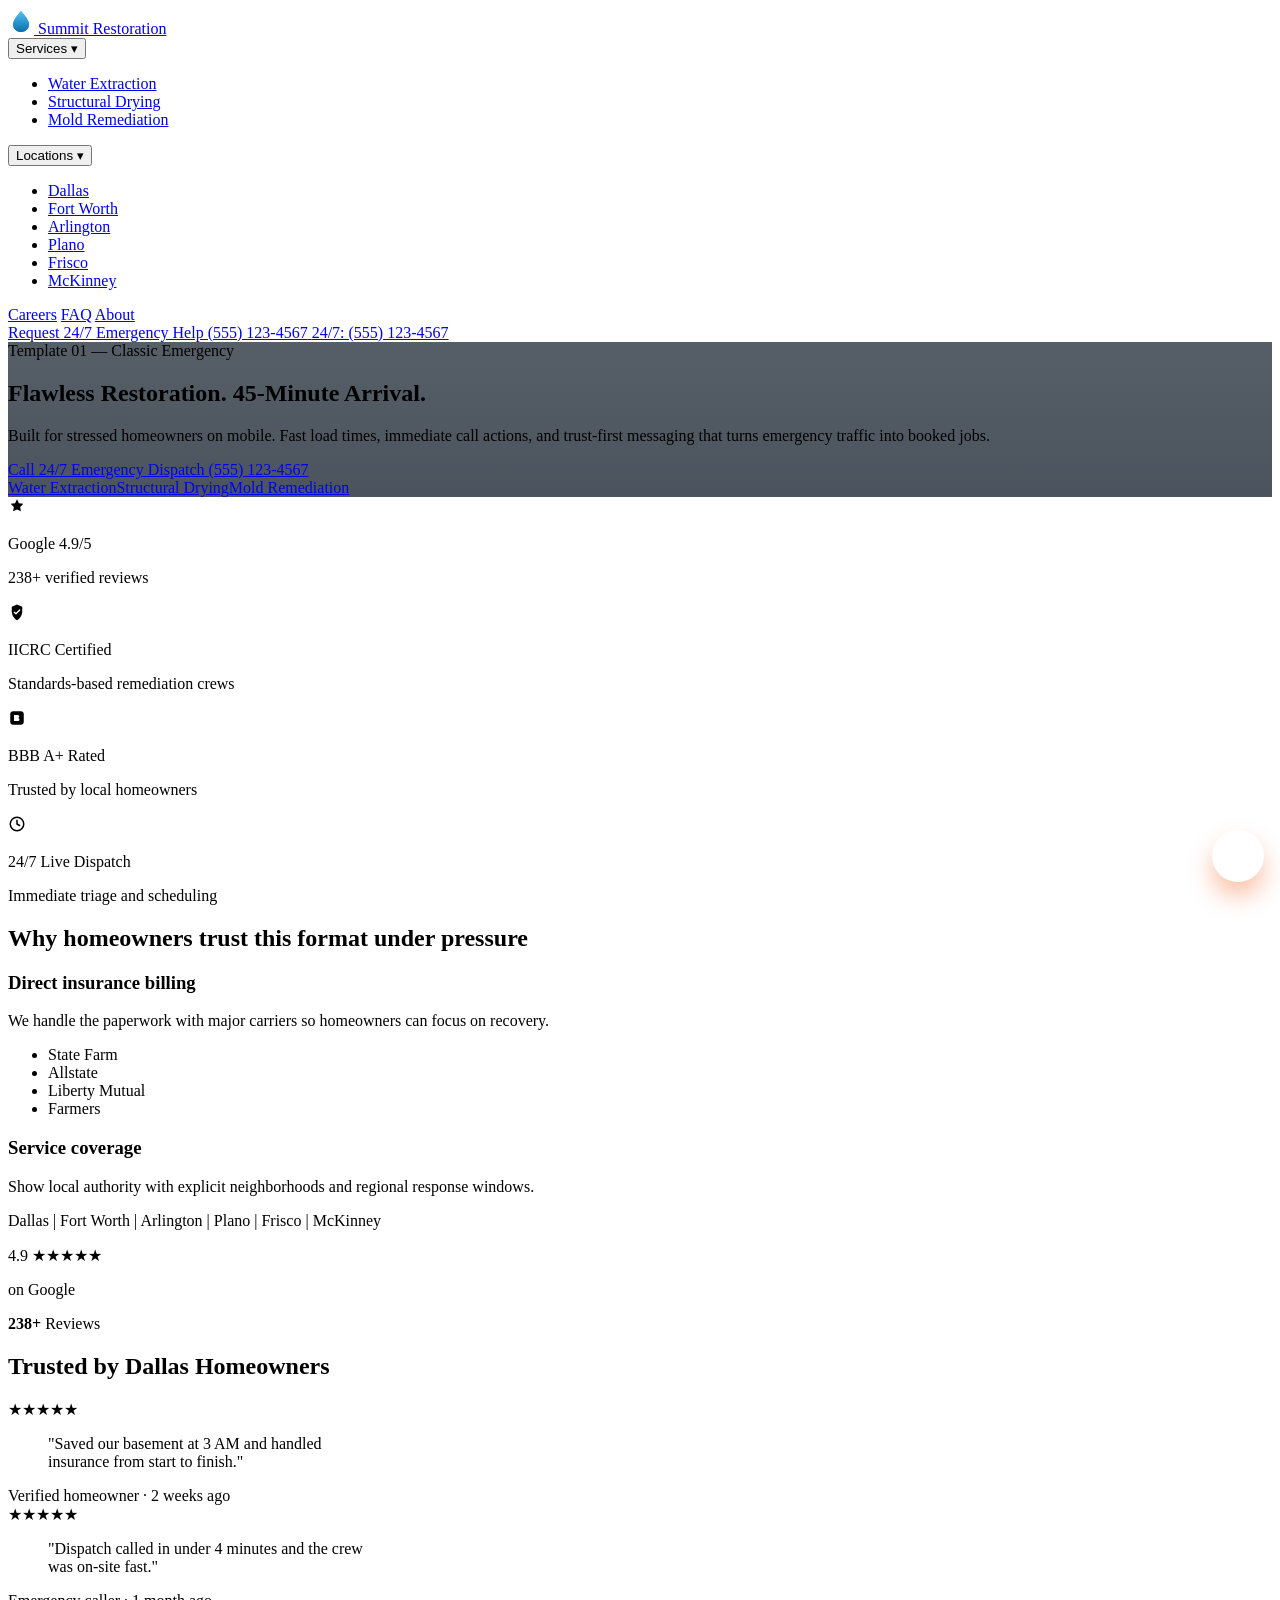
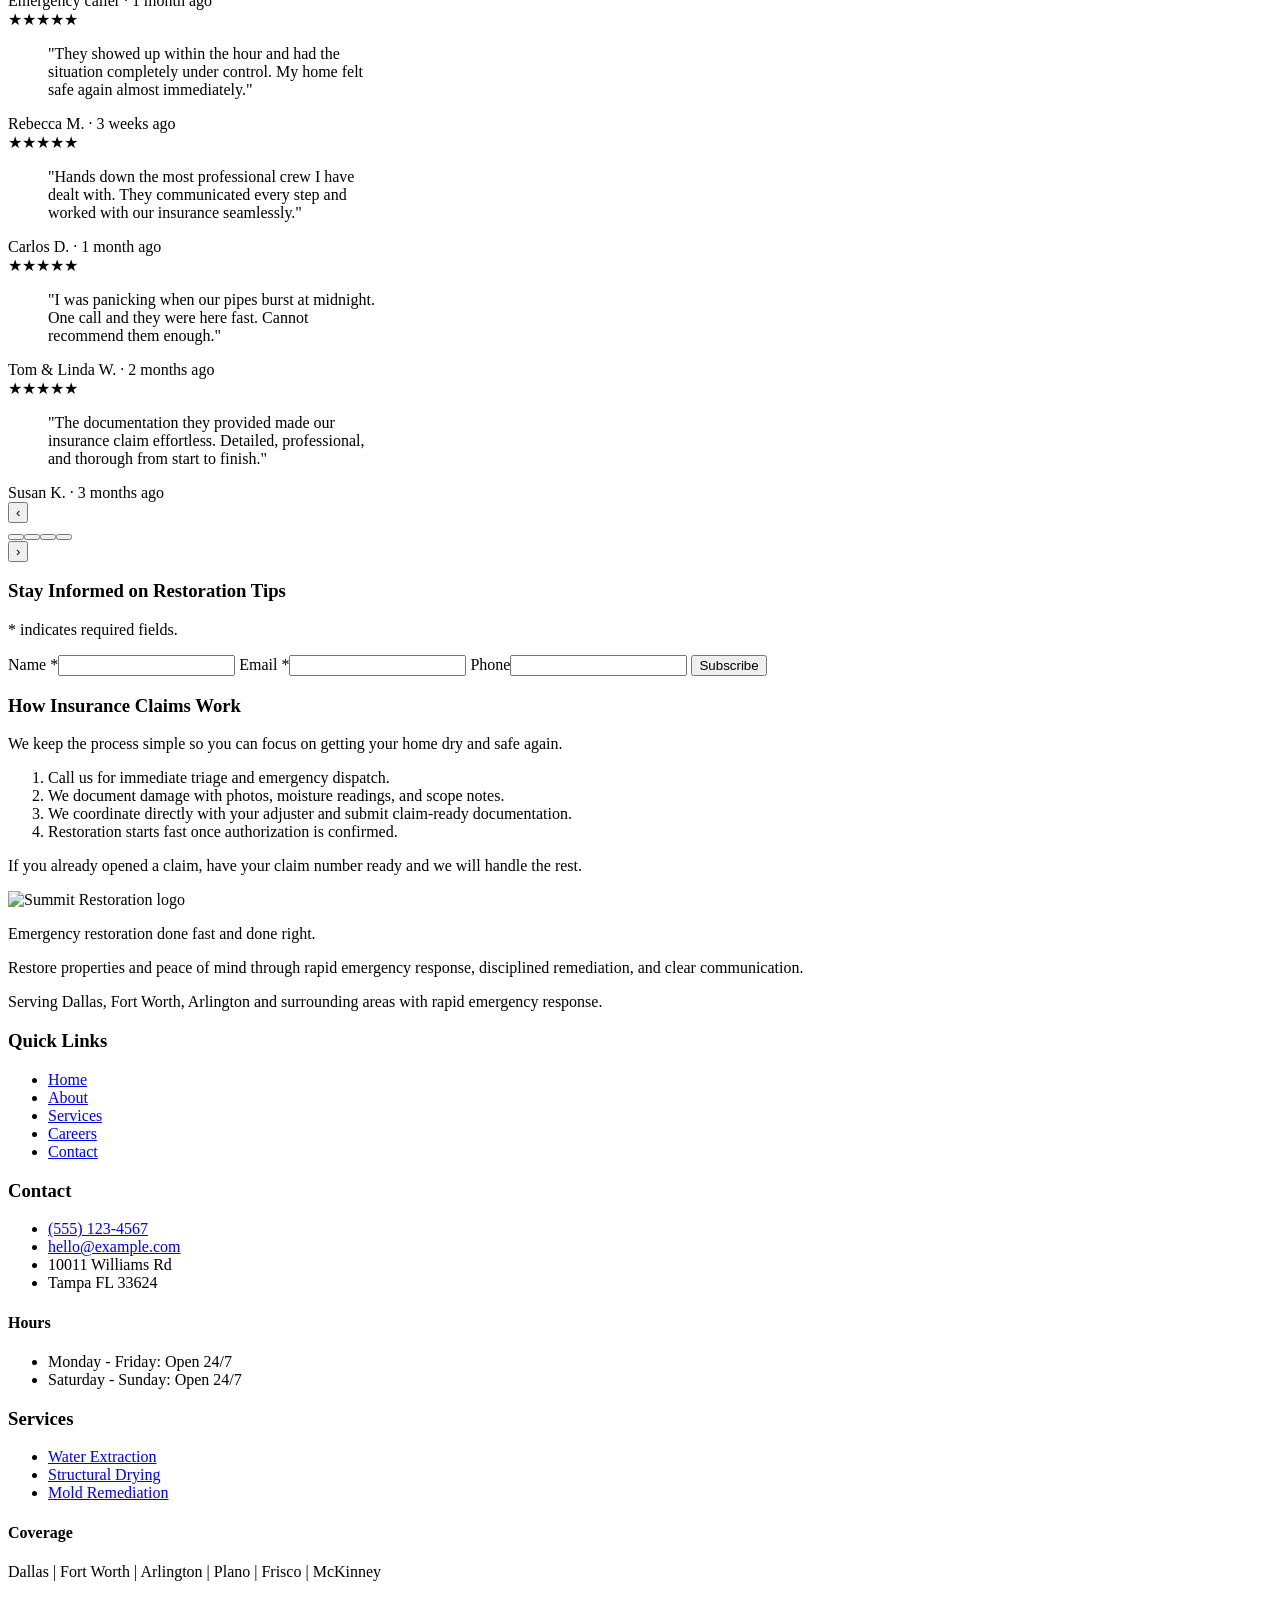
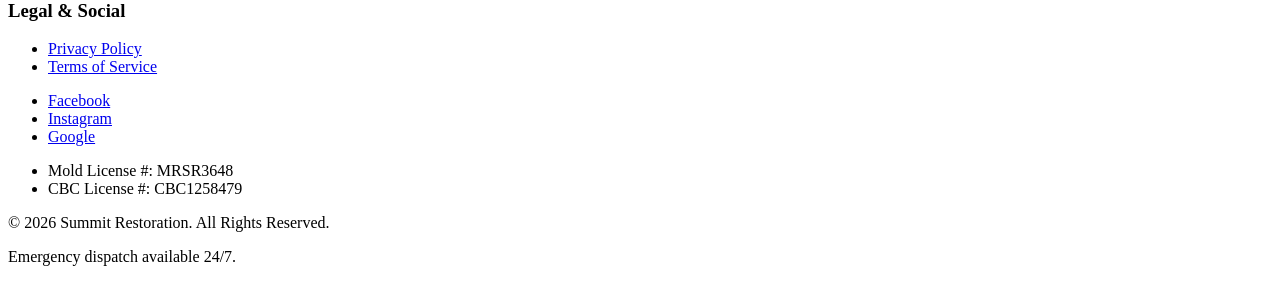
==== commit 9b7f46b9: "Publish schema and claims panel updates" ====
--- a/index.html
+++ b/index.html
@@ -1,7 +1,7 @@
-<!DOCTYPE html><html lang="en"> <head><meta charset="UTF-8"><meta name="viewport" content="width=device-width, initial-scale=1.0"><title>Summit Restoration | Emergency Restoration Preview</title><meta name="description" content="Summit Restoration customer-shareable emergency restoration website preview."><meta name="theme-color" content="#113250"><meta property="og:type" content="website"><meta property="og:title" content="Summit Restoration | Emergency Restoration Preview"><meta property="og:description" content="Summit Restoration customer-shareable emergency restoration website preview."><meta property="og:url" content="https://mpatout.github.io/Website-Preview/"><meta property="og:image" content="https://mpatout.github.io/Website-Preview/assets/mobile-link-cover.svg"><meta name="twitter:card" content="summary_large_image"><meta name="twitter:title" content="Summit Restoration | Emergency Restoration Preview"><meta name="twitter:description" content="Summit Restoration customer-shareable emergency restoration website preview."><meta name="twitter:image" content="https://mpatout.github.io/Website-Preview/assets/mobile-link-cover.svg"><link rel="canonical" href="https://mpatout.github.io/Website-Preview/"><link rel="icon" href="/Website-Preview/favicon.svg"><link rel="preconnect" href="https://fonts.googleapis.com"><link rel="preconnect" href="https://fonts.gstatic.com" crossorigin="anonymous"><link href="https://fonts.googleapis.com/css2?family=Manrope:wght@400;500;600;700;800&family=Sora:wght@600;700;800&display=swap" rel="stylesheet"><link rel="stylesheet" href="/Website-Preview/_astro/customer.DLn_WpCv.css">
+<!DOCTYPE html><html lang="en"> <head><meta charset="UTF-8"><meta name="viewport" content="width=device-width, initial-scale=1.0"><title>Summit Restoration | Emergency Restoration Preview</title><meta name="description" content="Summit Restoration customer-shareable emergency restoration website preview."><meta name="theme-color" content="#113250"><meta property="og:type" content="website"><meta property="og:title" content="Summit Restoration | Emergency Restoration Preview"><meta property="og:description" content="Summit Restoration customer-shareable emergency restoration website preview."><meta property="og:url" content="https://mpatout.github.io/Website-Preview/"><meta property="og:image" content="https://mpatout.github.io/Website-Preview/assets/mobile-link-cover.svg"><meta name="twitter:card" content="summary_large_image"><meta name="twitter:title" content="Summit Restoration | Emergency Restoration Preview"><meta name="twitter:description" content="Summit Restoration customer-shareable emergency restoration website preview."><meta name="twitter:image" content="https://mpatout.github.io/Website-Preview/assets/mobile-link-cover.svg"><link rel="canonical" href="https://mpatout.github.io/Website-Preview/"><link rel="icon" href="/Website-Preview/favicon.svg"><link rel="preconnect" href="https://fonts.googleapis.com"><link rel="preconnect" href="https://fonts.gstatic.com" crossorigin="anonymous"><link href="https://fonts.googleapis.com/css2?family=Manrope:wght@400;500;600;700;800&family=Sora:wght@600;700;800&display=swap" rel="stylesheet"><script type="application/ld+json">{"@context":"https://schema.org","@type":"WebPage","name":"Summit Restoration | Emergency Restoration Preview","description":"Summit Restoration customer-shareable emergency restoration website preview.","url":"https://mpatout.github.io/Website-Preview/"}</script><script type="application/ld+json">{"@context":"https://schema.org","@type":"WebSite","name":"Summit Restoration","url":"https://mpatout.github.io/Website-Preview/"}</script><link rel="stylesheet" href="/Website-Preview/_astro/customer.DLn_WpCv.css">
 <link rel="stylesheet" href="/Website-Preview/_astro/FooterBand.DowaSsGQ.css">
-<link rel="stylesheet" href="/Website-Preview/_astro/index.O2rAJ0qM.css">
+<link rel="stylesheet" href="/Website-Preview/_astro/index.BNi8ivJO.css">
 <style>.chat-widget[data-astro-cid-iayns4eq]{position:fixed;right:calc(16px + env(safe-area-inset-right));bottom:calc(18px + env(safe-area-inset-bottom));z-index:45;display:grid;justify-items:end;gap:10px}.chat-trigger[data-astro-cid-iayns4eq]{width:52px;height:52px;min-height:52px;padding:0;border:0;border-radius:50%;font-weight:800;color:#fff;background:linear-gradient(145deg,var(--brand-accent),var(--brand-accent-strong));box-shadow:0 14px 24px #f14d0057;cursor:pointer;display:inline-flex;align-items:center;justify-content:center;touch-action:manipulation}.chat-trigger[data-astro-cid-iayns4eq] svg[data-astro-cid-iayns4eq]{width:30px;height:30px}.sr-only[data-astro-cid-iayns4eq]{position:absolute;width:1px;height:1px;padding:0;margin:-1px;overflow:hidden;clip:rect(0,0,0,0);white-space:nowrap;border:0}.chat-panel[data-astro-cid-iayns4eq]{width:min(360px,calc(100vw - 30px));max-height:min(600px,78dvh);overflow:auto;overscroll-behavior:contain;outline:none;border-radius:16px;border:1px solid rgba(16,47,74,.2);background:#fff;box-shadow:0 18px 36px #081c2e38;padding:14px}.chat-panel[data-astro-cid-iayns4eq] header[data-astro-cid-iayns4eq]{margin-bottom:10px}.chat-panel[data-astro-cid-iayns4eq] h3[data-astro-cid-iayns4eq]{margin:0;font-size:1rem}.chat-messages[data-astro-cid-iayns4eq]{display:grid;gap:8px;min-height:280px;margin-bottom:10px}.bubble[data-astro-cid-iayns4eq]{margin:0;padding:9px 10px;border-radius:12px;font-size:.9rem;line-height:1.45}.bubble[data-astro-cid-iayns4eq].assistant{background:#edf3fa;border:1px solid rgba(16,47,74,.12);color:#1e3a56}.bubble[data-astro-cid-iayns4eq].user{background:#fff2ec;border:1px solid rgba(241,77,0,.2);color:#77361f;justify-self:end;max-width:92%}.chat-compose[data-astro-cid-iayns4eq]{border-top:1px solid rgba(16,47,74,.12);padding-top:10px}.chat-input[data-astro-cid-iayns4eq]{width:100%;min-height:42px;border-radius:10px;border:1px solid rgba(16,47,74,.2);padding:8px 11px;background:#f7fafc;color:#243c53}@media(max-width:640px){.chat-widget[data-astro-cid-iayns4eq]{right:calc(10px + env(safe-area-inset-right));bottom:calc(10px + env(safe-area-inset-bottom))}.chat-trigger[data-astro-cid-iayns4eq]{width:50px;height:50px;min-height:50px}}
 </style></head> <body>  <div class="sticky-bar" data-astro-cid-coyd3afj> <div class="shell sticky-inner" data-astro-cid-coyd3afj> <!-- Logo + tagline --> <div class="bar-left" data-astro-cid-coyd3afj> <a class="bar-logo" href="/Website-Preview/" aria-label="Summit Restoration — go to homepage" data-astro-cid-coyd3afj> <span class="logo-mark" aria-hidden="true" data-astro-cid-coyd3afj> <svg width="26" height="26" viewBox="0 0 26 26" fill="none" xmlns="http://www.w3.org/2000/svg" aria-hidden="true" data-astro-cid-coyd3afj> <path d="M13 3C13 3 5 11.5 5 16.5C5 20.6421 8.68629 24 13 24C17.3137 24 21 20.6421 21 16.5C21 11.5 13 3 13 3Z" fill="#1f7ab8" data-astro-cid-coyd3afj></path> <path d="M13 3C13 3 5 11.5 5 16.5C5 20.6421 8.68629 24 13 24C17.3137 24 21 20.6421 21 16.5C21 11.5 13 3 13 3Z" fill="url(#logoGrad)" data-astro-cid-coyd3afj></path> <defs data-astro-cid-coyd3afj> <linearGradient id="logoGrad" x1="13" y1="3" x2="13" y2="24" gradientUnits="userSpaceOnUse" data-astro-cid-coyd3afj> <stop stop-color="#4fc3f7" data-astro-cid-coyd3afj></stop> <stop offset="1" stop-color="#0d6fa8" data-astro-cid-coyd3afj></stop> </linearGradient> </defs> </svg> </span> <span class="logo-name" data-astro-cid-coyd3afj>Summit Restoration</span> </a> </div> <!-- Center nav --> <nav class="bar-nav" aria-label="Site navigation" data-astro-cid-coyd3afj> <div class="nav-item has-dropdown" data-astro-cid-coyd3afj> <button class="nav-link dropdown-toggle" type="button" aria-haspopup="true" aria-expanded="false" aria-controls="services-menu" data-astro-cid-coyd3afj>
 Services <span class="caret" aria-hidden="true" data-astro-cid-coyd3afj>▾</span> </button> <ul id="services-menu" class="dropdown-menu" role="menu" data-astro-cid-coyd3afj> <li role="none" data-astro-cid-coyd3afj> <a role="menuitem" href="/Website-Preview/services/" data-astro-cid-coyd3afj>Water Extraction</a> </li><li role="none" data-astro-cid-coyd3afj> <a role="menuitem" href="/Website-Preview/services/" data-astro-cid-coyd3afj>Structural Drying</a> </li><li role="none" data-astro-cid-coyd3afj> <a role="menuitem" href="/Website-Preview/services/" data-astro-cid-coyd3afj>Mold Remediation</a> </li> </ul> </div> <div class="nav-item has-dropdown" data-astro-cid-coyd3afj> <button class="nav-link dropdown-toggle" type="button" aria-haspopup="true" aria-expanded="false" aria-controls="locations-menu" data-astro-cid-coyd3afj>
-Locations <span class="caret" aria-hidden="true" data-astro-cid-coyd3afj>▾</span> </button> <ul id="locations-menu" class="dropdown-menu" role="menu" data-astro-cid-coyd3afj> <li role="none" data-astro-cid-coyd3afj> <a role="menuitem" href="/Website-Preview/services/" data-astro-cid-coyd3afj>Dallas</a> </li><li role="none" data-astro-cid-coyd3afj> <a role="menuitem" href="/Website-Preview/services/" data-astro-cid-coyd3afj>Fort Worth</a> </li><li role="none" data-astro-cid-coyd3afj> <a role="menuitem" href="/Website-Preview/services/" data-astro-cid-coyd3afj>Arlington</a> </li><li role="none" data-astro-cid-coyd3afj> <a role="menuitem" href="/Website-Preview/services/" data-astro-cid-coyd3afj>Plano</a> </li><li role="none" data-astro-cid-coyd3afj> <a role="menuitem" href="/Website-Preview/services/" data-astro-cid-coyd3afj>Frisco</a> </li><li role="none" data-astro-cid-coyd3afj> <a role="menuitem" href="/Website-Preview/services/" data-astro-cid-coyd3afj>McKinney</a> </li> </ul> </div> <a class="nav-link" href="/Website-Preview/careers/" data-astro-cid-coyd3afj>Careers</a> <a class="nav-link" href="/Website-Preview/services/#faq" data-astro-cid-coyd3afj>FAQ</a> <a class="nav-link" href="/Website-Preview/about/" data-astro-cid-coyd3afj>About</a> </nav> <!-- Call CTA --> <a class="sticky-call" href="tel:+15551234567" data-astro-cid-coyd3afj> <span class="call-desktop" data-astro-cid-coyd3afj>Request 24/7 Emergency Help (555) 123-4567</span> <span class="call-mobile" data-astro-cid-coyd3afj>24/7: (555) 123-4567</span> </a> </div> </div> <script type="module">const n=document.querySelector(".bar-nav");if(n){const r=Array.from(n.querySelectorAll(".has-dropdown")),d=()=>{for(const o of r){const e=o.querySelector(".dropdown-toggle"),t=o.querySelector(".dropdown-menu");e&&e.setAttribute("aria-expanded","false"),t&&t.classList.remove("open")}};for(const o of r){const e=o.querySelector(".dropdown-toggle"),t=o.querySelector(".dropdown-menu");!e||!t||e.addEventListener("click",c=>{c.stopPropagation();const s=e.getAttribute("aria-expanded")==="true";d(),s||(e.setAttribute("aria-expanded","true"),t.classList.add("open"))})}document.addEventListener("click",o=>{const e=o.target;n.contains(e)||d()})}</script> <section class="hero-fullbleed" style="background-image: linear-gradient(rgba(6,18,32,0.68), rgba(6,18,32,0.72)), url('/Website-Preview/assets/classic-hero-team.svg');" data-astro-cid-yiadnqs4> <div class="hero-wrap" data-astro-cid-yiadnqs4> <div class="hero-content" data-astro-cid-yiadnqs4> <span class="hero-chip" data-astro-cid-yiadnqs4>Template 01 — Classic Emergency</span> <h1 class="hero-title" data-astro-cid-yiadnqs4>Flawless Restoration. 45-Minute Arrival.</h1> <p class="hero-subtitle" data-astro-cid-yiadnqs4>Built for stressed homeowners on mobile. Fast load times, immediate call actions, and trust-first messaging that turns emergency traffic into booked jobs.</p> <div class="hero-actions" data-astro-cid-yiadnqs4> <a class="cta-main" href="tel:+15551234567" data-astro-cid-yiadnqs4>Call 24/7 Emergency Dispatch (555) 123-4567</a> </div> <div class="service-chips" data-astro-cid-yiadnqs4> <a class="service-chip" href="/Website-Preview/services/" data-astro-cid-yiadnqs4>Water Extraction</a><a class="service-chip" href="/Website-Preview/services/" data-astro-cid-yiadnqs4>Structural Drying</a><a class="service-chip" href="/Website-Preview/services/" data-astro-cid-yiadnqs4>Mold Remediation</a> </div> </div> </div> </section> <section class="trust-bar" aria-label="Immediate trust signals" data-astro-cid-esafaort> <div class="shell trust-grid" data-astro-cid-esafaort> <article class="trust-card" data-astro-cid-esafaort> <span class="trust-icon" aria-hidden="true" data-astro-cid-esafaort> <svg width="18" height="18" viewBox="0 0 24 24" fill="none" xmlns="http://www.w3.org/2000/svg" data-astro-cid-esafaort> <path d="M12 3l2.6 5.27 5.82.85-4.21 4.1.99 5.78L12 16.79 6.8 19l.99-5.78-4.21-4.1 5.82-.85L12 3z" fill="currentColor" data-astro-cid-esafaort></path> </svg>    </span> <div class="trust-copy" data-astro-cid-esafaort> <p class="trust-label" data-astro-cid-esafaort>Google 4.9/5</p> <p class="trust-subtext" data-astro-cid-esafaort>238+ verified reviews</p> </div> </article><article class="trust-card" data-astro-cid-esafaort> <span class="trust-icon" aria-hidden="true" data-astro-cid-esafaort>  <svg width="18" height="18" viewBox="0 0 24 24" fill="none" xmlns="http://www.w3.org/2000/svg" data-astro-cid-esafaort> <path d="M12 2l7 3v6c0 5.55-3.84 10.74-7 12-3.16-1.26-7-6.45-7-12V5l7-3z" fill="currentColor" data-astro-cid-esafaort></path> <path d="M8.5 12.2l2.1 2.1 5-5" stroke="#ffffff" stroke-width="1.8" stroke-linecap="round" stroke-linejoin="round" data-astro-cid-esafaort></path> </svg>   </span> <div class="trust-copy" data-astro-cid-esafaort> <p class="trust-label" data-astro-cid-esafaort>IICRC Certified</p> <p class="trust-subtext" data-astro-cid-esafaort>Standards-based remediation crews</p> </div> </article><article class="trust-card" data-astro-cid-esafaort> <span class="trust-icon" aria-hidden="true" data-astro-cid-esafaort>   <svg width="18" height="18" viewBox="0 0 24 24" fill="none" xmlns="http://www.w3.org/2000/svg" data-astro-cid-esafaort> <rect x="3" y="3" width="18" height="18" rx="4" fill="currentColor" data-astro-cid-esafaort></rect> <path d="M8 8h5a2 2 0 110 4H8V8zm0 4h5.3a2 2 0 110 4H8v-4z" fill="#ffffff" data-astro-cid-esafaort></path> </svg>  </span> <div class="trust-copy" data-astro-cid-esafaort> <p class="trust-label" data-astro-cid-esafaort>BBB A+ Rated</p> <p class="trust-subtext" data-astro-cid-esafaort>Trusted by local homeowners</p> </div> </article><article class="trust-card" data-astro-cid-esafaort> <span class="trust-icon" aria-hidden="true" data-astro-cid-esafaort>    <svg width="18" height="18" viewBox="0 0 24 24" fill="none" xmlns="http://www.w3.org/2000/svg" data-astro-cid-esafaort> <circle cx="12" cy="12" r="9" stroke="currentColor" stroke-width="2" data-astro-cid-esafaort></circle> <path d="M12 7v5l3.5 2" stroke="currentColor" stroke-width="2" stroke-linecap="round" stroke-linejoin="round" data-astro-cid-esafaort></path> </svg> </span> <div class="trust-copy" data-astro-cid-esafaort> <p class="trust-label" data-astro-cid-esafaort>24/7 Live Dispatch</p> <p class="trust-subtext" data-astro-cid-esafaort>Immediate triage and scheduling</p> </div> </article> </div> </section> <section class="section" data-astro-cid-5glitvhn> <div class="shell" data-astro-cid-5glitvhn> <h2 data-reveal data-astro-cid-5glitvhn>Why homeowners trust this format under pressure</h2> <div class="validation-grid" data-astro-cid-5glitvhn> <article class="card panel" data-reveal data-reveal-delay="60" data-astro-cid-5glitvhn> <h3 data-astro-cid-5glitvhn>Direct insurance billing</h3> <p data-astro-cid-5glitvhn>We handle the paperwork with major carriers so homeowners can focus on recovery.</p> <ul data-astro-cid-5glitvhn> <li data-astro-cid-5glitvhn>State Farm</li><li data-astro-cid-5glitvhn>Allstate</li><li data-astro-cid-5glitvhn>Liberty Mutual</li><li data-astro-cid-5glitvhn>Farmers</li> </ul> </article> <article class="card panel" data-reveal data-reveal-delay="110" data-astro-cid-5glitvhn> <h3 data-astro-cid-5glitvhn>Service coverage</h3> <p data-astro-cid-5glitvhn>Show local authority with explicit neighborhoods and regional response windows.</p> <p class="chipline" data-astro-cid-5glitvhn>Dallas | Fort Worth | Arlington | Plano | Frisco | McKinney</p> </article> </div> </div> </section> <section class="section reviews-section" data-reveal data-astro-cid-owzhckyd> <div class="shell" data-astro-cid-owzhckyd> <div class="reviews-strip" data-reveal data-astro-cid-owzhckyd> <div class="strip-score" data-astro-cid-owzhckyd> <span class="rating-number" data-astro-cid-owzhckyd>4.9</span> <span class="rating-stars" aria-label="5 stars" data-astro-cid-owzhckyd>★★★★★</span> </div> <p class="strip-item" data-astro-cid-owzhckyd>on Google</p> <p class="strip-item" data-astro-cid-owzhckyd><strong data-astro-cid-owzhckyd>238+</strong> Reviews</p> <h2 class="strip-location" data-astro-cid-owzhckyd>Trusted by Dallas Homeowners</h2> </div> <!-- Carousel --> <div class="carousel" id="reviewsCarousel" data-reveal data-reveal-delay="100" data-astro-cid-owzhckyd> <div class="carousel-viewport" data-astro-cid-owzhckyd> <div class="carousel-track" id="reviewTrack" data-astro-cid-owzhckyd> <article class="review-card" data-index="0" aria-hidden="false" data-astro-cid-owzhckyd> <div class="card-stars" aria-label="5 out of 5 stars" data-astro-cid-owzhckyd>★★★★★</div> <blockquote class="card-quote" data-astro-cid-owzhckyd>"Saved our basement at 3 AM and handled insurance from start to finish."</blockquote> <footer class="card-footer" data-astro-cid-owzhckyd> <span class="card-author" data-astro-cid-owzhckyd>Verified homeowner</span> <span class="card-dot" aria-hidden="true" data-astro-cid-owzhckyd>·</span> <span class="card-date" data-astro-cid-owzhckyd>2 weeks ago</span> </footer> </article><article class="review-card" data-index="1" aria-hidden="false" data-astro-cid-owzhckyd> <div class="card-stars" aria-label="5 out of 5 stars" data-astro-cid-owzhckyd>★★★★★</div> <blockquote class="card-quote" data-astro-cid-owzhckyd>"Dispatch called in under 4 minutes and the crew was on-site fast."</blockquote> <footer class="card-footer" data-astro-cid-owzhckyd> <span class="card-author" data-astro-cid-owzhckyd>Emergency caller</span> <span class="card-dot" aria-hidden="true" data-astro-cid-owzhckyd>·</span> <span class="card-date" data-astro-cid-owzhckyd>1 month ago</span> </footer> </article><article class="review-card" data-index="2" aria-hidden="false" data-astro-cid-owzhckyd> <div class="card-stars" aria-label="5 out of 5 stars" data-astro-cid-owzhckyd>★★★★★</div> <blockquote class="card-quote" data-astro-cid-owzhckyd>"They showed up within the hour and had the situation completely under control. My home felt safe again almost immediately."</blockquote> <footer class="card-footer" data-astro-cid-owzhckyd> <span class="card-author" data-astro-cid-owzhckyd>Rebecca M.</span> <span class="card-dot" aria-hidden="true" data-astro-cid-owzhckyd>·</span> <span class="card-date" data-astro-cid-owzhckyd>3 weeks ago</span> </footer> </article><article class="review-card" data-index="3" aria-hidden="true" data-astro-cid-owzhckyd> <div class="card-stars" aria-label="5 out of 5 stars" data-astro-cid-owzhckyd>★★★★★</div> <blockquote class="card-quote" data-astro-cid-owzhckyd>"Hands down the most professional crew I have dealt with. They communicated every step and worked with our insurance seamlessly."</blockquote> <footer class="card-footer" data-astro-cid-owzhckyd> <span class="card-author" data-astro-cid-owzhckyd>Carlos D.</span> <span class="card-dot" aria-hidden="true" data-astro-cid-owzhckyd>·</span> <span class="card-date" data-astro-cid-owzhckyd>1 month ago</span> </footer> </article><article class="review-card" data-index="4" aria-hidden="true" data-astro-cid-owzhckyd> <div class="card-stars" aria-label="5 out of 5 stars" data-astro-cid-owzhckyd>★★★★★</div> <blockquote class="card-quote" data-astro-cid-owzhckyd>"I was panicking when our pipes burst at midnight. One call and they were here fast. Cannot recommend them enough."</blockquote> <footer class="card-footer" data-astro-cid-owzhckyd> <span class="card-author" data-astro-cid-owzhckyd>Tom &amp; Linda W.</span> <span class="card-dot" aria-hidden="true" data-astro-cid-owzhckyd>·</span> <span class="card-date" data-astro-cid-owzhckyd>2 months ago</span> </footer> </article><article class="review-card" data-index="5" aria-hidden="true" data-astro-cid-owzhckyd> <div class="card-stars" aria-label="5 out of 5 stars" data-astro-cid-owzhckyd>★★★★★</div> <blockquote class="card-quote" data-astro-cid-owzhckyd>"The documentation they provided made our insurance claim effortless. Detailed, professional, and thorough from start to finish."</blockquote> <footer class="card-footer" data-astro-cid-owzhckyd> <span class="card-author" data-astro-cid-owzhckyd>Susan K.</span> <span class="card-dot" aria-hidden="true" data-astro-cid-owzhckyd>·</span> <span class="card-date" data-astro-cid-owzhckyd>3 months ago</span> </footer> </article> </div> </div> <!-- Controls: [← arrow] [dots] [→ arrow] --> <div class="carousel-controls" data-astro-cid-owzhckyd> <button class="carousel-arrow" id="prevReview" aria-label="Previous review" type="button" data-astro-cid-owzhckyd>&#8249;</button> <div class="carousel-dots" id="reviewDots" role="tablist" aria-label="Review navigation" data-astro-cid-owzhckyd> <button class="carousel-dot active" type="button" role="tab" aria-label="Review window 1" aria-selected="true" data-astro-cid-owzhckyd></button><button class="carousel-dot " type="button" role="tab" aria-label="Review window 2" aria-selected="false" data-astro-cid-owzhckyd></button><button class="carousel-dot " type="button" role="tab" aria-label="Review window 3" aria-selected="false" data-astro-cid-owzhckyd></button><button class="carousel-dot " type="button" role="tab" aria-label="Review window 4" aria-selected="false" data-astro-cid-owzhckyd></button> </div> <button class="carousel-arrow" id="nextReview" aria-label="Next review" type="button" data-astro-cid-owzhckyd>&#8250;</button> </div> </div> </div> </section> <script type="module">(function(){const p=document.getElementById("reviewsCarousel"),b=document.getElementById("reviewTrack"),g=document.getElementById("reviewDots");if(!p||!b||!g)return;const r=p,y=b,c=g,f=Array.from(y.querySelectorAll(".review-card")),R=document.getElementById("prevReview"),C=document.getElementById("nextReview"),$=f.length,A=16,w=window.matchMedia("(max-width: 640px)");let t=0,o=3,a=0,d=0,L=[],s=null,u=null;const x=Array.from(c.attributes).map(i=>i.name).find(i=>i.startsWith("data-astro-cid-"));function q(){return w.matches?1:3}function m(){s===null&&(s=window.requestAnimationFrame(()=>{s=null,k()}))}function F(){c.innerHTML="";const i=a+1;for(let n=0;n<i;n+=1){const e=document.createElement("button");e.className="carousel-dot",x&&e.setAttribute(x,""),e.dataset.idx=String(n),e.setAttribute("aria-label",`Review window ${n+1}`),e.setAttribute("role","tab"),e.setAttribute("aria-selected",n===t?"true":"false"),n===t&&e.classList.add("active"),e.type="button",e.addEventListener("click",()=>v(n)),c.appendChild(e)}L=Array.from(c.querySelectorAll(".carousel-dot"))}function B(){const i=d+A;y.style.transform=`translateX(-${t*i}px)`,L.forEach((n,e)=>{n.classList.toggle("active",e===t),n.setAttribute("aria-selected",e===t?"true":"false")}),f.forEach((n,e)=>{const O=e<t||e>=t+o;n.setAttribute("aria-hidden",O?"true":"false")})}function k(){o=q(),a=Math.max(0,$-o),t=Math.min(t,a);const i=r.clientWidth;d=o===1?i:(i-A*(o-1))/o,f.forEach(n=>{n.style.flex=`0 0 ${d}px`,n.style.maxWidth=`${d}px`}),F(),B()}function v(i){i<0?t=a:i>a?t=0:t=i,B()}R?.addEventListener("click",()=>v(t-1)),C?.addEventListener("click",()=>v(t+1));let l=null;const h=()=>{l!==null||document.hidden||(l=window.setInterval(()=>v(t+1),6e3))},E=()=>{l!==null&&(window.clearInterval(l),l=null)},M=()=>E(),W=()=>h(),I=()=>{if(document.hidden){E();return}h()},z=()=>m();r.addEventListener("mouseenter",M),r.addEventListener("mouseleave",W),document.addEventListener("visibilitychange",I),typeof ResizeObserver<"u"?(u=new ResizeObserver(()=>m()),u.observe(r)):window.addEventListener("resize",m),w.addEventListener("change",z),window.addEventListener("pagehide",()=>{E(),r.removeEventListener("mouseenter",M),r.removeEventListener("mouseleave",W),document.removeEventListener("visibilitychange",I),u?u.disconnect():window.removeEventListener("resize",m),w.removeEventListener("change",z),s!==null&&(window.cancelAnimationFrame(s),s=null)}),k(),h()})();</script> <section class="section" data-astro-cid-2gx6kjgf> <div class="shell grid" data-astro-cid-2gx6kjgf> <article class="card block tips-block" data-reveal data-astro-cid-2gx6kjgf> <h3 data-astro-cid-2gx6kjgf>Stay Informed on Restoration Tips</h3> <p class="required-note" data-astro-cid-2gx6kjgf>* indicates required fields.</p> <form class="dispatch-form" action="#" method="post" data-astro-cid-2gx6kjgf> <label data-astro-cid-2gx6kjgf>Name *<input type="text" name="name" required data-astro-cid-2gx6kjgf></label> <label data-astro-cid-2gx6kjgf>Email *<input type="email" name="email" required data-astro-cid-2gx6kjgf></label> <label data-astro-cid-2gx6kjgf>Phone<input type="tel" name="phone" data-astro-cid-2gx6kjgf></label> <button class="cta-main" type="submit" data-astro-cid-2gx6kjgf>Subscribe</button> </form> </article> <article class="card block insurance-block" data-reveal data-reveal-delay="80" data-astro-cid-2gx6kjgf> <h3 data-astro-cid-2gx6kjgf>Insurance Carriers We Support</h3> <p class="insurance-intro" data-astro-cid-2gx6kjgf>We work directly with major carriers to streamline documentation and reduce delays during emergency restoration claims.</p> <ul class="carrier-list" data-astro-cid-2gx6kjgf> <li data-astro-cid-2gx6kjgf>State Farm</li><li data-astro-cid-2gx6kjgf>Allstate</li><li data-astro-cid-2gx6kjgf>Liberty Mutual</li><li data-astro-cid-2gx6kjgf>Farmers</li> </ul> <p class="insurance-note" data-astro-cid-2gx6kjgf>Need help filing? Our team can guide you through next steps after dispatch.</p> </article> </div> </section> <footer class="section footer" data-astro-cid-rr6bvpwm> <div class="shell footer-top" data-astro-cid-rr6bvpwm> <section class="footer-col brand-col" data-astro-cid-rr6bvpwm> <img class="footer-logo" src="/Website-Preview/assets/logo-default.svg" alt="Summit Restoration logo" loading="lazy" data-astro-cid-rr6bvpwm> <p class="footer-tagline" data-astro-cid-rr6bvpwm>Emergency restoration done fast and done right.</p> <p class="footer-mission" data-astro-cid-rr6bvpwm>Restore properties and peace of mind through rapid emergency response, disciplined remediation, and clear communication.</p> <p class="service-note" data-astro-cid-rr6bvpwm>Serving Dallas, Fort Worth, Arlington and surrounding areas with rapid emergency response.</p> </section> <section class="footer-col" data-astro-cid-rr6bvpwm> <h3 data-astro-cid-rr6bvpwm>Quick Links</h3> <ul data-astro-cid-rr6bvpwm> <li data-astro-cid-rr6bvpwm><a href="/Website-Preview/" data-astro-cid-rr6bvpwm>Home</a></li> <li data-astro-cid-rr6bvpwm><a href="/Website-Preview/about/" data-astro-cid-rr6bvpwm>About</a></li> <li data-astro-cid-rr6bvpwm><a href="/Website-Preview/services/" data-astro-cid-rr6bvpwm>Services</a></li> <li data-astro-cid-rr6bvpwm><a href="/Website-Preview/careers/" data-astro-cid-rr6bvpwm>Careers</a></li> <li data-astro-cid-rr6bvpwm><a href="/Website-Preview/contact/" data-astro-cid-rr6bvpwm>Contact</a></li> </ul> </section> <section class="footer-col" data-astro-cid-rr6bvpwm> <h3 data-astro-cid-rr6bvpwm>Contact</h3> <ul data-astro-cid-rr6bvpwm> <li data-astro-cid-rr6bvpwm><a href="tel:+15551234567" data-astro-cid-rr6bvpwm>(555) 123-4567</a></li> <li data-astro-cid-rr6bvpwm><a href="mailto:hello@example.com" data-astro-cid-rr6bvpwm>hello@example.com</a></li> <li data-astro-cid-rr6bvpwm>10011 Williams Rd</li><li data-astro-cid-rr6bvpwm>Tampa FL 33624</li> </ul> <div class="hours-block" data-astro-cid-rr6bvpwm> <h4 data-astro-cid-rr6bvpwm>Hours</h4> <ul data-astro-cid-rr6bvpwm> <li data-astro-cid-rr6bvpwm>Monday - Friday: Open 24/7</li><li data-astro-cid-rr6bvpwm>Saturday - Sunday: Open 24/7</li> </ul> </div> </section> <section class="footer-col" data-astro-cid-rr6bvpwm> <h3 data-astro-cid-rr6bvpwm>Services</h3> <ul data-astro-cid-rr6bvpwm> <li data-astro-cid-rr6bvpwm><a href="/Website-Preview/services/" data-astro-cid-rr6bvpwm>Water Extraction</a></li><li data-astro-cid-rr6bvpwm><a href="/Website-Preview/services/" data-astro-cid-rr6bvpwm>Structural Drying</a></li><li data-astro-cid-rr6bvpwm><a href="/Website-Preview/services/" data-astro-cid-rr6bvpwm>Mold Remediation</a></li> </ul> <div class="locations-block" data-astro-cid-rr6bvpwm> <h4 data-astro-cid-rr6bvpwm>Coverage</h4> <p class="coverage-line" data-astro-cid-rr6bvpwm>Dallas | Fort Worth | Arlington | Plano | Frisco | McKinney</p> </div> </section> <section class="footer-col" data-astro-cid-rr6bvpwm> <h3 data-astro-cid-rr6bvpwm>Legal & Social</h3> <ul data-astro-cid-rr6bvpwm> <li data-astro-cid-rr6bvpwm><a href="https://www.example.com/privacy" data-astro-cid-rr6bvpwm>Privacy Policy</a></li> <li data-astro-cid-rr6bvpwm><a href="https://www.example.com/terms" data-astro-cid-rr6bvpwm>Terms of Service</a></li> </ul> <ul data-astro-cid-rr6bvpwm> <li data-astro-cid-rr6bvpwm><a href="https://facebook.com" data-astro-cid-rr6bvpwm>Facebook</a></li><li data-astro-cid-rr6bvpwm><a href="https://instagram.com" data-astro-cid-rr6bvpwm>Instagram</a></li><li data-astro-cid-rr6bvpwm><a href="https://google.com/maps" data-astro-cid-rr6bvpwm>Google</a></li> </ul> <ul class="license-list" data-astro-cid-rr6bvpwm> <li data-astro-cid-rr6bvpwm>Mold License #: MRSR3648</li><li data-astro-cid-rr6bvpwm>CBC License #: CBC1258479</li> </ul> </section> </div> <div class="shell footer-bottom" data-astro-cid-rr6bvpwm> <p data-astro-cid-rr6bvpwm>© 2026 Summit Restoration. All Rights Reserved.</p> <p data-astro-cid-rr6bvpwm>Emergency dispatch available 24/7.</p> </div> </footer> <div class="chat-widget" data-chat-widget data-astro-cid-iayns4eq> <button class="chat-trigger" type="button" aria-expanded="false" aria-controls="chat-panel" data-chat-toggle data-astro-cid-iayns4eq> <span class="sr-only" data-astro-cid-iayns4eq>AI Triage Demo</span> <svg width="24" height="24" viewBox="0 0 24 24" fill="none" xmlns="http://www.w3.org/2000/svg" aria-hidden="true" data-astro-cid-iayns4eq> <path d="M6 5.5h12a3 3 0 0 1 3 3v6a3 3 0 0 1-3 3h-4.2L10 21v-3.5H6a3 3 0 0 1-3-3v-6a3 3 0 0 1 3-3z" stroke="currentColor" stroke-width="1.9" stroke-linecap="round" stroke-linejoin="round" data-astro-cid-iayns4eq></path> <circle cx="8.75" cy="11.8" r="1.35" fill="currentColor" data-astro-cid-iayns4eq></circle> <circle cx="12" cy="11.8" r="1.35" fill="currentColor" data-astro-cid-iayns4eq></circle> <circle cx="15.25" cy="11.8" r="1.35" fill="currentColor" data-astro-cid-iayns4eq></circle> </svg> </button> <section id="chat-panel" class="chat-panel" hidden data-chat-panel data-astro-cid-iayns4eq> <header data-astro-cid-iayns4eq> <h3 data-astro-cid-iayns4eq>AI Chatbot</h3> </header> <div class="chat-messages" role="log" aria-live="polite" data-astro-cid-iayns4eq> <p class="bubble assistant" data-astro-cid-iayns4eq>Hi! What can we help you with today?</p><p class="bubble user" data-astro-cid-iayns4eq>My basement water is leaking everywhere</p><p class="bubble assistant" data-astro-cid-iayns4eq>We can help! Where are you located at?</p><p class="bubble user" data-astro-cid-iayns4eq>Fort Worth</p><p class="bubble assistant" data-astro-cid-iayns4eq>Please call now and we can send a team out for immedeate dispatch</p> </div> <div class="chat-compose" aria-label="Message input area" data-astro-cid-iayns4eq> <input type="text" class="chat-input" placeholder="Type your message..." data-astro-cid-iayns4eq> </div> </section> </div> <script type="module">const a=document.querySelector("[data-chat-widget]");if(a instanceof HTMLElement){const e=a.querySelector("[data-chat-toggle]"),n=a.querySelector("[data-chat-panel]");if(e instanceof HTMLButtonElement&&n instanceof HTMLElement){const c=t=>{n.hidden=!t,e.setAttribute("aria-expanded",String(t)),t?n.focus():e.focus()};e.addEventListener("click",()=>{const t=e.getAttribute("aria-expanded")==="true";c(!t)})}}</script>  <script type="module">const r=window.matchMedia("(prefers-reduced-motion: reduce)").matches,o=Array.from(document.querySelectorAll("[data-reveal]"));if(r)for(const s of o)s.classList.add("is-visible");else if("IntersectionObserver"in window){const s=new IntersectionObserver(t=>{for(const e of t)e.isIntersecting&&(e.target.classList.add("is-visible"),s.unobserve(e.target))},{threshold:.14});for(const t of o){if(!(t instanceof HTMLElement))continue;const e=Number(t.getAttribute("data-reveal-delay")||"0");!Number.isNaN(e)&&e>0&&t.style.setProperty("--reveal-delay",`${e}ms`),s.observe(t)}}else for(const s of o)s.classList.add("is-visible");</script> </body> </html>+Locations <span class="caret" aria-hidden="true" data-astro-cid-coyd3afj>▾</span> </button> <ul id="locations-menu" class="dropdown-menu" role="menu" data-astro-cid-coyd3afj> <li role="none" data-astro-cid-coyd3afj> <a role="menuitem" href="/Website-Preview/services/" data-astro-cid-coyd3afj>Dallas</a> </li><li role="none" data-astro-cid-coyd3afj> <a role="menuitem" href="/Website-Preview/services/" data-astro-cid-coyd3afj>Fort Worth</a> </li><li role="none" data-astro-cid-coyd3afj> <a role="menuitem" href="/Website-Preview/services/" data-astro-cid-coyd3afj>Arlington</a> </li><li role="none" data-astro-cid-coyd3afj> <a role="menuitem" href="/Website-Preview/services/" data-astro-cid-coyd3afj>Plano</a> </li><li role="none" data-astro-cid-coyd3afj> <a role="menuitem" href="/Website-Preview/services/" data-astro-cid-coyd3afj>Frisco</a> </li><li role="none" data-astro-cid-coyd3afj> <a role="menuitem" href="/Website-Preview/services/" data-astro-cid-coyd3afj>McKinney</a> </li> </ul> </div> <a class="nav-link" href="/Website-Preview/careers/" data-astro-cid-coyd3afj>Careers</a> <a class="nav-link" href="/Website-Preview/services/#faq" data-astro-cid-coyd3afj>FAQ</a> <a class="nav-link" href="/Website-Preview/about/" data-astro-cid-coyd3afj>About</a> </nav> <!-- Call CTA --> <a class="sticky-call" href="tel:+15551234567" data-astro-cid-coyd3afj> <span class="call-desktop" data-astro-cid-coyd3afj>Request 24/7 Emergency Help (555) 123-4567</span> <span class="call-mobile" data-astro-cid-coyd3afj>24/7: (555) 123-4567</span> </a> </div> </div> <script type="module">const n=document.querySelector(".bar-nav");if(n){const r=Array.from(n.querySelectorAll(".has-dropdown")),d=()=>{for(const o of r){const e=o.querySelector(".dropdown-toggle"),t=o.querySelector(".dropdown-menu");e&&e.setAttribute("aria-expanded","false"),t&&t.classList.remove("open")}};for(const o of r){const e=o.querySelector(".dropdown-toggle"),t=o.querySelector(".dropdown-menu");!e||!t||e.addEventListener("click",c=>{c.stopPropagation();const s=e.getAttribute("aria-expanded")==="true";d(),s||(e.setAttribute("aria-expanded","true"),t.classList.add("open"))})}document.addEventListener("click",o=>{const e=o.target;n.contains(e)||d()})}</script> <section class="hero-fullbleed" style="background-image: linear-gradient(rgba(6,18,32,0.68), rgba(6,18,32,0.72)), url('/Website-Preview/assets/classic-hero-team.svg');" data-astro-cid-yiadnqs4> <div class="hero-wrap" data-astro-cid-yiadnqs4> <div class="hero-content" data-astro-cid-yiadnqs4> <span class="hero-chip" data-astro-cid-yiadnqs4>Template 01 — Classic Emergency</span> <h1 class="hero-title" data-astro-cid-yiadnqs4>Flawless Restoration. 45-Minute Arrival.</h1> <p class="hero-subtitle" data-astro-cid-yiadnqs4>Built for stressed homeowners on mobile. Fast load times, immediate call actions, and trust-first messaging that turns emergency traffic into booked jobs.</p> <div class="hero-actions" data-astro-cid-yiadnqs4> <a class="cta-main" href="tel:+15551234567" data-astro-cid-yiadnqs4>Call 24/7 Emergency Dispatch (555) 123-4567</a> </div> <div class="service-chips" data-astro-cid-yiadnqs4> <a class="service-chip" href="/Website-Preview/services/" data-astro-cid-yiadnqs4>Water Extraction</a><a class="service-chip" href="/Website-Preview/services/" data-astro-cid-yiadnqs4>Structural Drying</a><a class="service-chip" href="/Website-Preview/services/" data-astro-cid-yiadnqs4>Mold Remediation</a> </div> </div> </div> </section> <section class="trust-bar" aria-label="Immediate trust signals" data-astro-cid-esafaort> <div class="shell trust-grid" data-astro-cid-esafaort> <article class="trust-card" data-astro-cid-esafaort> <span class="trust-icon" aria-hidden="true" data-astro-cid-esafaort> <svg width="18" height="18" viewBox="0 0 24 24" fill="none" xmlns="http://www.w3.org/2000/svg" data-astro-cid-esafaort> <path d="M12 3l2.6 5.27 5.82.85-4.21 4.1.99 5.78L12 16.79 6.8 19l.99-5.78-4.21-4.1 5.82-.85L12 3z" fill="currentColor" data-astro-cid-esafaort></path> </svg>    </span> <div class="trust-copy" data-astro-cid-esafaort> <p class="trust-label" data-astro-cid-esafaort>Google 4.9/5</p> <p class="trust-subtext" data-astro-cid-esafaort>238+ verified reviews</p> </div> </article><article class="trust-card" data-astro-cid-esafaort> <span class="trust-icon" aria-hidden="true" data-astro-cid-esafaort>  <svg width="18" height="18" viewBox="0 0 24 24" fill="none" xmlns="http://www.w3.org/2000/svg" data-astro-cid-esafaort> <path d="M12 2l7 3v6c0 5.55-3.84 10.74-7 12-3.16-1.26-7-6.45-7-12V5l7-3z" fill="currentColor" data-astro-cid-esafaort></path> <path d="M8.5 12.2l2.1 2.1 5-5" stroke="#ffffff" stroke-width="1.8" stroke-linecap="round" stroke-linejoin="round" data-astro-cid-esafaort></path> </svg>   </span> <div class="trust-copy" data-astro-cid-esafaort> <p class="trust-label" data-astro-cid-esafaort>IICRC Certified</p> <p class="trust-subtext" data-astro-cid-esafaort>Standards-based remediation crews</p> </div> </article><article class="trust-card" data-astro-cid-esafaort> <span class="trust-icon" aria-hidden="true" data-astro-cid-esafaort>   <svg width="18" height="18" viewBox="0 0 24 24" fill="none" xmlns="http://www.w3.org/2000/svg" data-astro-cid-esafaort> <rect x="3" y="3" width="18" height="18" rx="4" fill="currentColor" data-astro-cid-esafaort></rect> <path d="M8 8h5a2 2 0 110 4H8V8zm0 4h5.3a2 2 0 110 4H8v-4z" fill="#ffffff" data-astro-cid-esafaort></path> </svg>  </span> <div class="trust-copy" data-astro-cid-esafaort> <p class="trust-label" data-astro-cid-esafaort>BBB A+ Rated</p> <p class="trust-subtext" data-astro-cid-esafaort>Trusted by local homeowners</p> </div> </article><article class="trust-card" data-astro-cid-esafaort> <span class="trust-icon" aria-hidden="true" data-astro-cid-esafaort>    <svg width="18" height="18" viewBox="0 0 24 24" fill="none" xmlns="http://www.w3.org/2000/svg" data-astro-cid-esafaort> <circle cx="12" cy="12" r="9" stroke="currentColor" stroke-width="2" data-astro-cid-esafaort></circle> <path d="M12 7v5l3.5 2" stroke="currentColor" stroke-width="2" stroke-linecap="round" stroke-linejoin="round" data-astro-cid-esafaort></path> </svg> </span> <div class="trust-copy" data-astro-cid-esafaort> <p class="trust-label" data-astro-cid-esafaort>24/7 Live Dispatch</p> <p class="trust-subtext" data-astro-cid-esafaort>Immediate triage and scheduling</p> </div> </article> </div> </section> <section class="section" data-astro-cid-5glitvhn> <div class="shell" data-astro-cid-5glitvhn> <h2 data-reveal data-astro-cid-5glitvhn>Why homeowners trust this format under pressure</h2> <div class="validation-grid" data-astro-cid-5glitvhn> <article class="card panel" data-reveal data-reveal-delay="60" data-astro-cid-5glitvhn> <h3 data-astro-cid-5glitvhn>Direct insurance billing</h3> <p data-astro-cid-5glitvhn>We handle the paperwork with major carriers so homeowners can focus on recovery.</p> <ul data-astro-cid-5glitvhn> <li data-astro-cid-5glitvhn>State Farm</li><li data-astro-cid-5glitvhn>Allstate</li><li data-astro-cid-5glitvhn>Liberty Mutual</li><li data-astro-cid-5glitvhn>Farmers</li> </ul> </article> <article class="card panel" data-reveal data-reveal-delay="110" data-astro-cid-5glitvhn> <h3 data-astro-cid-5glitvhn>Service coverage</h3> <p data-astro-cid-5glitvhn>Show local authority with explicit neighborhoods and regional response windows.</p> <p class="chipline" data-astro-cid-5glitvhn>Dallas | Fort Worth | Arlington | Plano | Frisco | McKinney</p> </article> </div> </div> </section> <section class="section reviews-section" data-reveal data-astro-cid-owzhckyd> <div class="shell" data-astro-cid-owzhckyd> <div class="reviews-strip" data-reveal data-astro-cid-owzhckyd> <div class="strip-score" data-astro-cid-owzhckyd> <span class="rating-number" data-astro-cid-owzhckyd>4.9</span> <span class="rating-stars" aria-label="5 stars" data-astro-cid-owzhckyd>★★★★★</span> </div> <p class="strip-item" data-astro-cid-owzhckyd>on Google</p> <p class="strip-item" data-astro-cid-owzhckyd><strong data-astro-cid-owzhckyd>238+</strong> Reviews</p> <h2 class="strip-location" data-astro-cid-owzhckyd>Trusted by Dallas Homeowners</h2> </div> <!-- Carousel --> <div class="carousel" id="reviewsCarousel" data-reveal data-reveal-delay="100" data-astro-cid-owzhckyd> <div class="carousel-viewport" data-astro-cid-owzhckyd> <div class="carousel-track" id="reviewTrack" data-astro-cid-owzhckyd> <article class="review-card" data-index="0" aria-hidden="false" data-astro-cid-owzhckyd> <div class="card-stars" aria-label="5 out of 5 stars" data-astro-cid-owzhckyd>★★★★★</div> <blockquote class="card-quote" data-astro-cid-owzhckyd>"Saved our basement at 3 AM and handled insurance from start to finish."</blockquote> <footer class="card-footer" data-astro-cid-owzhckyd> <span class="card-author" data-astro-cid-owzhckyd>Verified homeowner</span> <span class="card-dot" aria-hidden="true" data-astro-cid-owzhckyd>·</span> <span class="card-date" data-astro-cid-owzhckyd>2 weeks ago</span> </footer> </article><article class="review-card" data-index="1" aria-hidden="false" data-astro-cid-owzhckyd> <div class="card-stars" aria-label="5 out of 5 stars" data-astro-cid-owzhckyd>★★★★★</div> <blockquote class="card-quote" data-astro-cid-owzhckyd>"Dispatch called in under 4 minutes and the crew was on-site fast."</blockquote> <footer class="card-footer" data-astro-cid-owzhckyd> <span class="card-author" data-astro-cid-owzhckyd>Emergency caller</span> <span class="card-dot" aria-hidden="true" data-astro-cid-owzhckyd>·</span> <span class="card-date" data-astro-cid-owzhckyd>1 month ago</span> </footer> </article><article class="review-card" data-index="2" aria-hidden="false" data-astro-cid-owzhckyd> <div class="card-stars" aria-label="5 out of 5 stars" data-astro-cid-owzhckyd>★★★★★</div> <blockquote class="card-quote" data-astro-cid-owzhckyd>"They showed up within the hour and had the situation completely under control. My home felt safe again almost immediately."</blockquote> <footer class="card-footer" data-astro-cid-owzhckyd> <span class="card-author" data-astro-cid-owzhckyd>Rebecca M.</span> <span class="card-dot" aria-hidden="true" data-astro-cid-owzhckyd>·</span> <span class="card-date" data-astro-cid-owzhckyd>3 weeks ago</span> </footer> </article><article class="review-card" data-index="3" aria-hidden="true" data-astro-cid-owzhckyd> <div class="card-stars" aria-label="5 out of 5 stars" data-astro-cid-owzhckyd>★★★★★</div> <blockquote class="card-quote" data-astro-cid-owzhckyd>"Hands down the most professional crew I have dealt with. They communicated every step and worked with our insurance seamlessly."</blockquote> <footer class="card-footer" data-astro-cid-owzhckyd> <span class="card-author" data-astro-cid-owzhckyd>Carlos D.</span> <span class="card-dot" aria-hidden="true" data-astro-cid-owzhckyd>·</span> <span class="card-date" data-astro-cid-owzhckyd>1 month ago</span> </footer> </article><article class="review-card" data-index="4" aria-hidden="true" data-astro-cid-owzhckyd> <div class="card-stars" aria-label="5 out of 5 stars" data-astro-cid-owzhckyd>★★★★★</div> <blockquote class="card-quote" data-astro-cid-owzhckyd>"I was panicking when our pipes burst at midnight. One call and they were here fast. Cannot recommend them enough."</blockquote> <footer class="card-footer" data-astro-cid-owzhckyd> <span class="card-author" data-astro-cid-owzhckyd>Tom &amp; Linda W.</span> <span class="card-dot" aria-hidden="true" data-astro-cid-owzhckyd>·</span> <span class="card-date" data-astro-cid-owzhckyd>2 months ago</span> </footer> </article><article class="review-card" data-index="5" aria-hidden="true" data-astro-cid-owzhckyd> <div class="card-stars" aria-label="5 out of 5 stars" data-astro-cid-owzhckyd>★★★★★</div> <blockquote class="card-quote" data-astro-cid-owzhckyd>"The documentation they provided made our insurance claim effortless. Detailed, professional, and thorough from start to finish."</blockquote> <footer class="card-footer" data-astro-cid-owzhckyd> <span class="card-author" data-astro-cid-owzhckyd>Susan K.</span> <span class="card-dot" aria-hidden="true" data-astro-cid-owzhckyd>·</span> <span class="card-date" data-astro-cid-owzhckyd>3 months ago</span> </footer> </article> </div> </div> <!-- Controls: [← arrow] [dots] [→ arrow] --> <div class="carousel-controls" data-astro-cid-owzhckyd> <button class="carousel-arrow" id="prevReview" aria-label="Previous review" type="button" data-astro-cid-owzhckyd>&#8249;</button> <div class="carousel-dots" id="reviewDots" role="tablist" aria-label="Review navigation" data-astro-cid-owzhckyd> <button class="carousel-dot active" type="button" role="tab" aria-label="Review window 1" aria-selected="true" data-astro-cid-owzhckyd></button><button class="carousel-dot " type="button" role="tab" aria-label="Review window 2" aria-selected="false" data-astro-cid-owzhckyd></button><button class="carousel-dot " type="button" role="tab" aria-label="Review window 3" aria-selected="false" data-astro-cid-owzhckyd></button><button class="carousel-dot " type="button" role="tab" aria-label="Review window 4" aria-selected="false" data-astro-cid-owzhckyd></button> </div> <button class="carousel-arrow" id="nextReview" aria-label="Next review" type="button" data-astro-cid-owzhckyd>&#8250;</button> </div> </div> </div> </section> <script type="module">(function(){const p=document.getElementById("reviewsCarousel"),b=document.getElementById("reviewTrack"),g=document.getElementById("reviewDots");if(!p||!b||!g)return;const r=p,y=b,c=g,f=Array.from(y.querySelectorAll(".review-card")),R=document.getElementById("prevReview"),C=document.getElementById("nextReview"),$=f.length,A=16,w=window.matchMedia("(max-width: 640px)");let t=0,o=3,a=0,d=0,L=[],s=null,u=null;const x=Array.from(c.attributes).map(i=>i.name).find(i=>i.startsWith("data-astro-cid-"));function q(){return w.matches?1:3}function m(){s===null&&(s=window.requestAnimationFrame(()=>{s=null,k()}))}function F(){c.innerHTML="";const i=a+1;for(let n=0;n<i;n+=1){const e=document.createElement("button");e.className="carousel-dot",x&&e.setAttribute(x,""),e.dataset.idx=String(n),e.setAttribute("aria-label",`Review window ${n+1}`),e.setAttribute("role","tab"),e.setAttribute("aria-selected",n===t?"true":"false"),n===t&&e.classList.add("active"),e.type="button",e.addEventListener("click",()=>v(n)),c.appendChild(e)}L=Array.from(c.querySelectorAll(".carousel-dot"))}function B(){const i=d+A;y.style.transform=`translateX(-${t*i}px)`,L.forEach((n,e)=>{n.classList.toggle("active",e===t),n.setAttribute("aria-selected",e===t?"true":"false")}),f.forEach((n,e)=>{const O=e<t||e>=t+o;n.setAttribute("aria-hidden",O?"true":"false")})}function k(){o=q(),a=Math.max(0,$-o),t=Math.min(t,a);const i=r.clientWidth;d=o===1?i:(i-A*(o-1))/o,f.forEach(n=>{n.style.flex=`0 0 ${d}px`,n.style.maxWidth=`${d}px`}),F(),B()}function v(i){i<0?t=a:i>a?t=0:t=i,B()}R?.addEventListener("click",()=>v(t-1)),C?.addEventListener("click",()=>v(t+1));let l=null;const h=()=>{l!==null||document.hidden||(l=window.setInterval(()=>v(t+1),6e3))},E=()=>{l!==null&&(window.clearInterval(l),l=null)},M=()=>E(),W=()=>h(),I=()=>{if(document.hidden){E();return}h()},z=()=>m();r.addEventListener("mouseenter",M),r.addEventListener("mouseleave",W),document.addEventListener("visibilitychange",I),typeof ResizeObserver<"u"?(u=new ResizeObserver(()=>m()),u.observe(r)):window.addEventListener("resize",m),w.addEventListener("change",z),window.addEventListener("pagehide",()=>{E(),r.removeEventListener("mouseenter",M),r.removeEventListener("mouseleave",W),document.removeEventListener("visibilitychange",I),u?u.disconnect():window.removeEventListener("resize",m),w.removeEventListener("change",z),s!==null&&(window.cancelAnimationFrame(s),s=null)}),k(),h()})();</script> <section class="section" data-astro-cid-2gx6kjgf> <div class="shell grid" data-astro-cid-2gx6kjgf> <article class="card block tips-block" data-reveal data-astro-cid-2gx6kjgf> <h3 data-astro-cid-2gx6kjgf>Stay Informed on Restoration Tips</h3> <p class="required-note" data-astro-cid-2gx6kjgf>* indicates required fields.</p> <form class="dispatch-form" action="#" method="post" data-astro-cid-2gx6kjgf> <label data-astro-cid-2gx6kjgf>Name *<input type="text" name="name" required data-astro-cid-2gx6kjgf></label> <label data-astro-cid-2gx6kjgf>Email *<input type="email" name="email" required data-astro-cid-2gx6kjgf></label> <label data-astro-cid-2gx6kjgf>Phone<input type="tel" name="phone" data-astro-cid-2gx6kjgf></label> <button class="cta-main" type="submit" data-astro-cid-2gx6kjgf>Subscribe</button> </form> </article> <article class="card block claims-block" data-reveal data-reveal-delay="80" data-astro-cid-2gx6kjgf> <h3 data-astro-cid-2gx6kjgf>How Insurance Claims Work</h3> <p class="claims-intro" data-astro-cid-2gx6kjgf>We keep the process simple so you can focus on getting your home dry and safe again.</p> <ol class="claims-steps" data-astro-cid-2gx6kjgf> <li data-astro-cid-2gx6kjgf>Call us for immediate triage and emergency dispatch.</li> <li data-astro-cid-2gx6kjgf>We document damage with photos, moisture readings, and scope notes.</li> <li data-astro-cid-2gx6kjgf>We coordinate directly with your adjuster and submit claim-ready documentation.</li> <li data-astro-cid-2gx6kjgf>Restoration starts fast once authorization is confirmed.</li> </ol> <p class="claims-note" data-astro-cid-2gx6kjgf>If you already opened a claim, have your claim number ready and we will handle the rest.</p> </article> </div> </section> <footer class="section footer" data-astro-cid-rr6bvpwm> <div class="shell footer-top" data-astro-cid-rr6bvpwm> <section class="footer-col brand-col" data-astro-cid-rr6bvpwm> <img class="footer-logo" src="/Website-Preview/assets/logo-default.svg" alt="Summit Restoration logo" loading="lazy" data-astro-cid-rr6bvpwm> <p class="footer-tagline" data-astro-cid-rr6bvpwm>Emergency restoration done fast and done right.</p> <p class="footer-mission" data-astro-cid-rr6bvpwm>Restore properties and peace of mind through rapid emergency response, disciplined remediation, and clear communication.</p> <p class="service-note" data-astro-cid-rr6bvpwm>Serving Dallas, Fort Worth, Arlington and surrounding areas with rapid emergency response.</p> </section> <section class="footer-col" data-astro-cid-rr6bvpwm> <h3 data-astro-cid-rr6bvpwm>Quick Links</h3> <ul data-astro-cid-rr6bvpwm> <li data-astro-cid-rr6bvpwm><a href="/Website-Preview/" data-astro-cid-rr6bvpwm>Home</a></li> <li data-astro-cid-rr6bvpwm><a href="/Website-Preview/about/" data-astro-cid-rr6bvpwm>About</a></li> <li data-astro-cid-rr6bvpwm><a href="/Website-Preview/services/" data-astro-cid-rr6bvpwm>Services</a></li> <li data-astro-cid-rr6bvpwm><a href="/Website-Preview/careers/" data-astro-cid-rr6bvpwm>Careers</a></li> <li data-astro-cid-rr6bvpwm><a href="/Website-Preview/contact/" data-astro-cid-rr6bvpwm>Contact</a></li> </ul> </section> <section class="footer-col" data-astro-cid-rr6bvpwm> <h3 data-astro-cid-rr6bvpwm>Contact</h3> <ul data-astro-cid-rr6bvpwm> <li data-astro-cid-rr6bvpwm><a href="tel:+15551234567" data-astro-cid-rr6bvpwm>(555) 123-4567</a></li> <li data-astro-cid-rr6bvpwm><a href="mailto:hello@example.com" data-astro-cid-rr6bvpwm>hello@example.com</a></li> <li data-astro-cid-rr6bvpwm>10011 Williams Rd</li><li data-astro-cid-rr6bvpwm>Tampa FL 33624</li> </ul> <div class="hours-block" data-astro-cid-rr6bvpwm> <h4 data-astro-cid-rr6bvpwm>Hours</h4> <ul data-astro-cid-rr6bvpwm> <li data-astro-cid-rr6bvpwm>Monday - Friday: Open 24/7</li><li data-astro-cid-rr6bvpwm>Saturday - Sunday: Open 24/7</li> </ul> </div> </section> <section class="footer-col" data-astro-cid-rr6bvpwm> <h3 data-astro-cid-rr6bvpwm>Services</h3> <ul data-astro-cid-rr6bvpwm> <li data-astro-cid-rr6bvpwm><a href="/Website-Preview/services/" data-astro-cid-rr6bvpwm>Water Extraction</a></li><li data-astro-cid-rr6bvpwm><a href="/Website-Preview/services/" data-astro-cid-rr6bvpwm>Structural Drying</a></li><li data-astro-cid-rr6bvpwm><a href="/Website-Preview/services/" data-astro-cid-rr6bvpwm>Mold Remediation</a></li> </ul> <div class="locations-block" data-astro-cid-rr6bvpwm> <h4 data-astro-cid-rr6bvpwm>Coverage</h4> <p class="coverage-line" data-astro-cid-rr6bvpwm>Dallas | Fort Worth | Arlington | Plano | Frisco | McKinney</p> </div> </section> <section class="footer-col" data-astro-cid-rr6bvpwm> <h3 data-astro-cid-rr6bvpwm>Legal & Social</h3> <ul data-astro-cid-rr6bvpwm> <li data-astro-cid-rr6bvpwm><a href="https://www.example.com/privacy" data-astro-cid-rr6bvpwm>Privacy Policy</a></li> <li data-astro-cid-rr6bvpwm><a href="https://www.example.com/terms" data-astro-cid-rr6bvpwm>Terms of Service</a></li> </ul> <ul data-astro-cid-rr6bvpwm> <li data-astro-cid-rr6bvpwm><a href="https://facebook.com" data-astro-cid-rr6bvpwm>Facebook</a></li><li data-astro-cid-rr6bvpwm><a href="https://instagram.com" data-astro-cid-rr6bvpwm>Instagram</a></li><li data-astro-cid-rr6bvpwm><a href="https://google.com/maps" data-astro-cid-rr6bvpwm>Google</a></li> </ul> <ul class="license-list" data-astro-cid-rr6bvpwm> <li data-astro-cid-rr6bvpwm>Mold License #: MRSR3648</li><li data-astro-cid-rr6bvpwm>CBC License #: CBC1258479</li> </ul> </section> </div> <div class="shell footer-bottom" data-astro-cid-rr6bvpwm> <p data-astro-cid-rr6bvpwm>© 2026 Summit Restoration. All Rights Reserved.</p> <p data-astro-cid-rr6bvpwm>Emergency dispatch available 24/7.</p> </div> </footer> <div class="chat-widget" data-chat-widget data-astro-cid-iayns4eq> <button class="chat-trigger" type="button" aria-expanded="false" aria-controls="chat-panel" data-chat-toggle data-astro-cid-iayns4eq> <span class="sr-only" data-astro-cid-iayns4eq>AI Triage Demo</span> <svg width="24" height="24" viewBox="0 0 24 24" fill="none" xmlns="http://www.w3.org/2000/svg" aria-hidden="true" data-astro-cid-iayns4eq> <path d="M6 5.5h12a3 3 0 0 1 3 3v6a3 3 0 0 1-3 3h-4.2L10 21v-3.5H6a3 3 0 0 1-3-3v-6a3 3 0 0 1 3-3z" stroke="currentColor" stroke-width="1.9" stroke-linecap="round" stroke-linejoin="round" data-astro-cid-iayns4eq></path> <circle cx="8.75" cy="11.8" r="1.35" fill="currentColor" data-astro-cid-iayns4eq></circle> <circle cx="12" cy="11.8" r="1.35" fill="currentColor" data-astro-cid-iayns4eq></circle> <circle cx="15.25" cy="11.8" r="1.35" fill="currentColor" data-astro-cid-iayns4eq></circle> </svg> </button> <section id="chat-panel" class="chat-panel" hidden data-chat-panel data-astro-cid-iayns4eq> <header data-astro-cid-iayns4eq> <h3 data-astro-cid-iayns4eq>AI Chatbot</h3> </header> <div class="chat-messages" role="log" aria-live="polite" data-astro-cid-iayns4eq> <p class="bubble assistant" data-astro-cid-iayns4eq>Hi! What can we help you with today?</p><p class="bubble user" data-astro-cid-iayns4eq>My basement water is leaking everywhere</p><p class="bubble assistant" data-astro-cid-iayns4eq>We can help! Where are you located at?</p><p class="bubble user" data-astro-cid-iayns4eq>Fort Worth</p><p class="bubble assistant" data-astro-cid-iayns4eq>Please call now and we can send a team out for immedeate dispatch</p> </div> <div class="chat-compose" aria-label="Message input area" data-astro-cid-iayns4eq> <input type="text" class="chat-input" placeholder="Type your message..." data-astro-cid-iayns4eq> </div> </section> </div> <script type="module">const a=document.querySelector("[data-chat-widget]");if(a instanceof HTMLElement){const e=a.querySelector("[data-chat-toggle]"),n=a.querySelector("[data-chat-panel]");if(e instanceof HTMLButtonElement&&n instanceof HTMLElement){const c=t=>{n.hidden=!t,e.setAttribute("aria-expanded",String(t)),t?n.focus():e.focus()};e.addEventListener("click",()=>{const t=e.getAttribute("aria-expanded")==="true";c(!t)})}}</script>  <script type="module">const r=window.matchMedia("(prefers-reduced-motion: reduce)").matches,o=Array.from(document.querySelectorAll("[data-reveal]"));if(r)for(const s of o)s.classList.add("is-visible");else if("IntersectionObserver"in window){const s=new IntersectionObserver(t=>{for(const e of t)e.isIntersecting&&(e.target.classList.add("is-visible"),s.unobserve(e.target))},{threshold:.14});for(const t of o){if(!(t instanceof HTMLElement))continue;const e=Number(t.getAttribute("data-reveal-delay")||"0");!Number.isNaN(e)&&e>0&&t.style.setProperty("--reveal-delay",`${e}ms`),s.observe(t)}}else for(const s of o)s.classList.add("is-visible");</script> </body> </html>
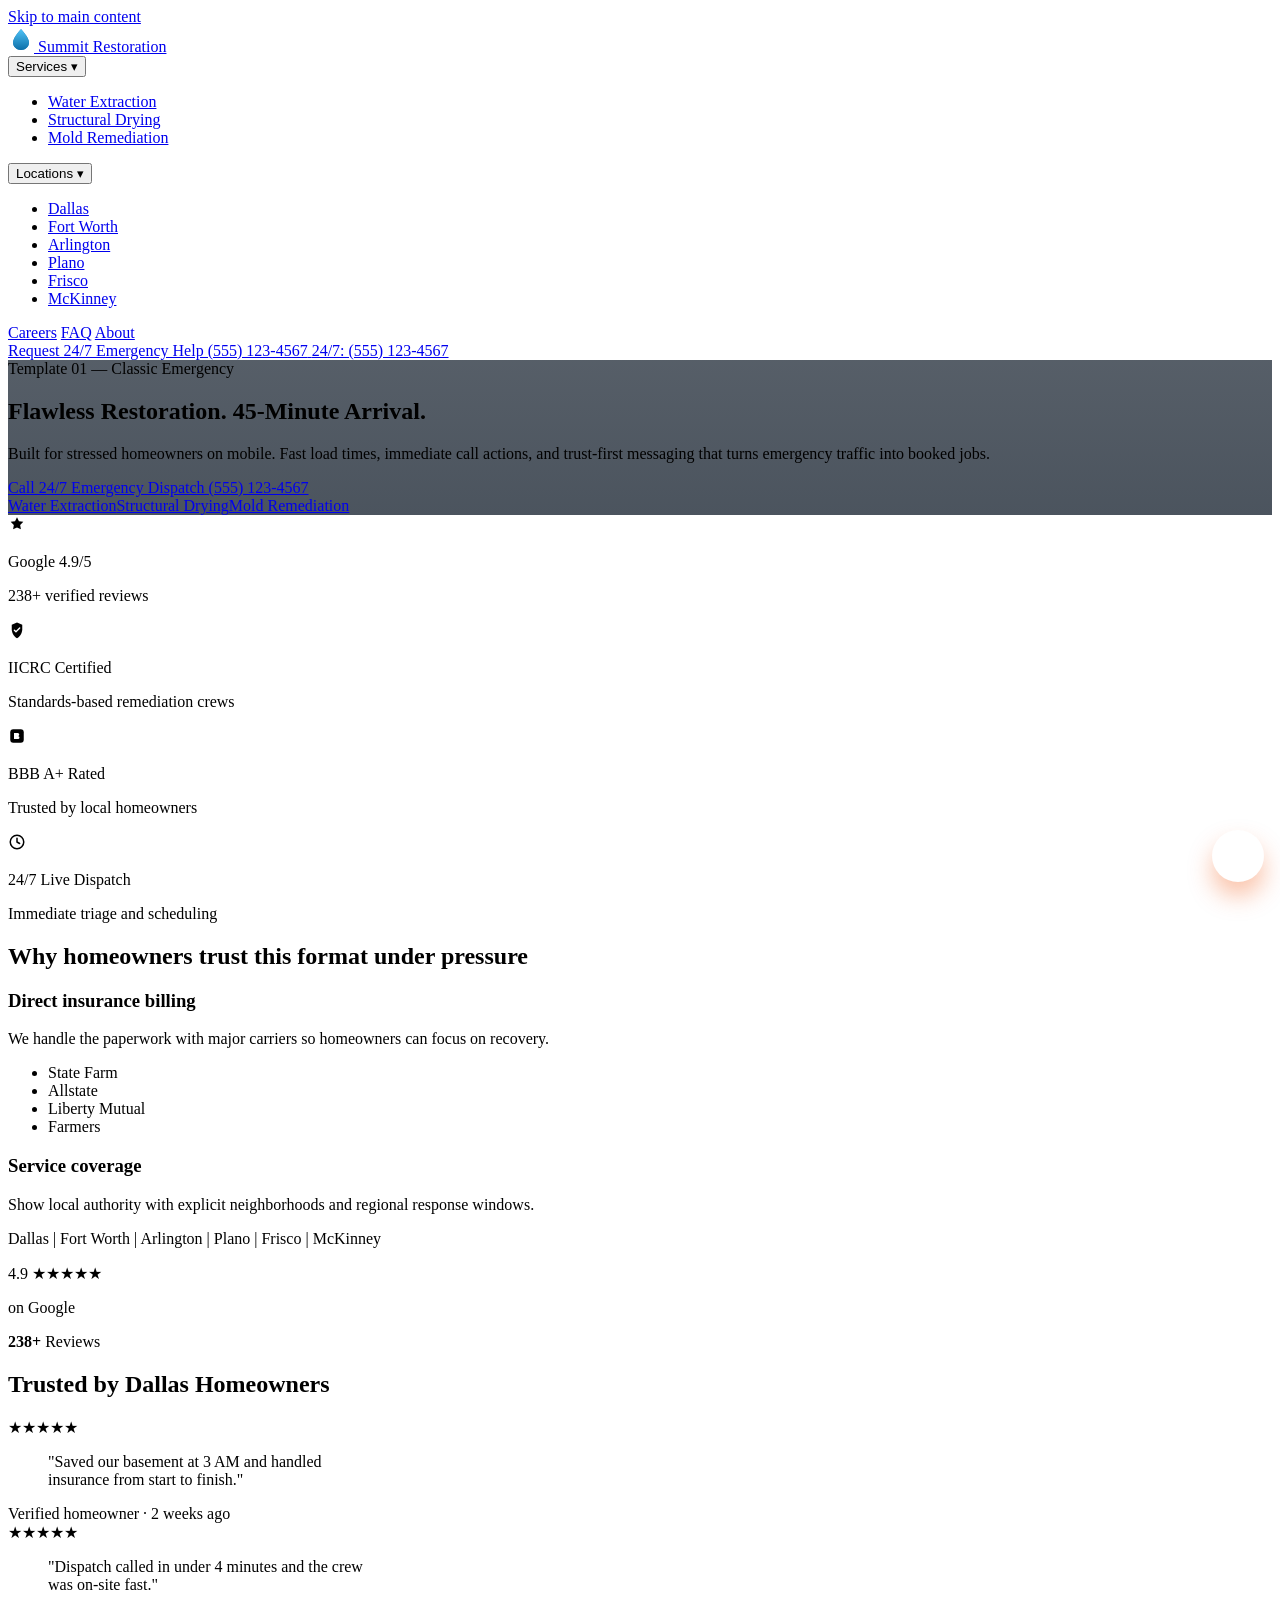
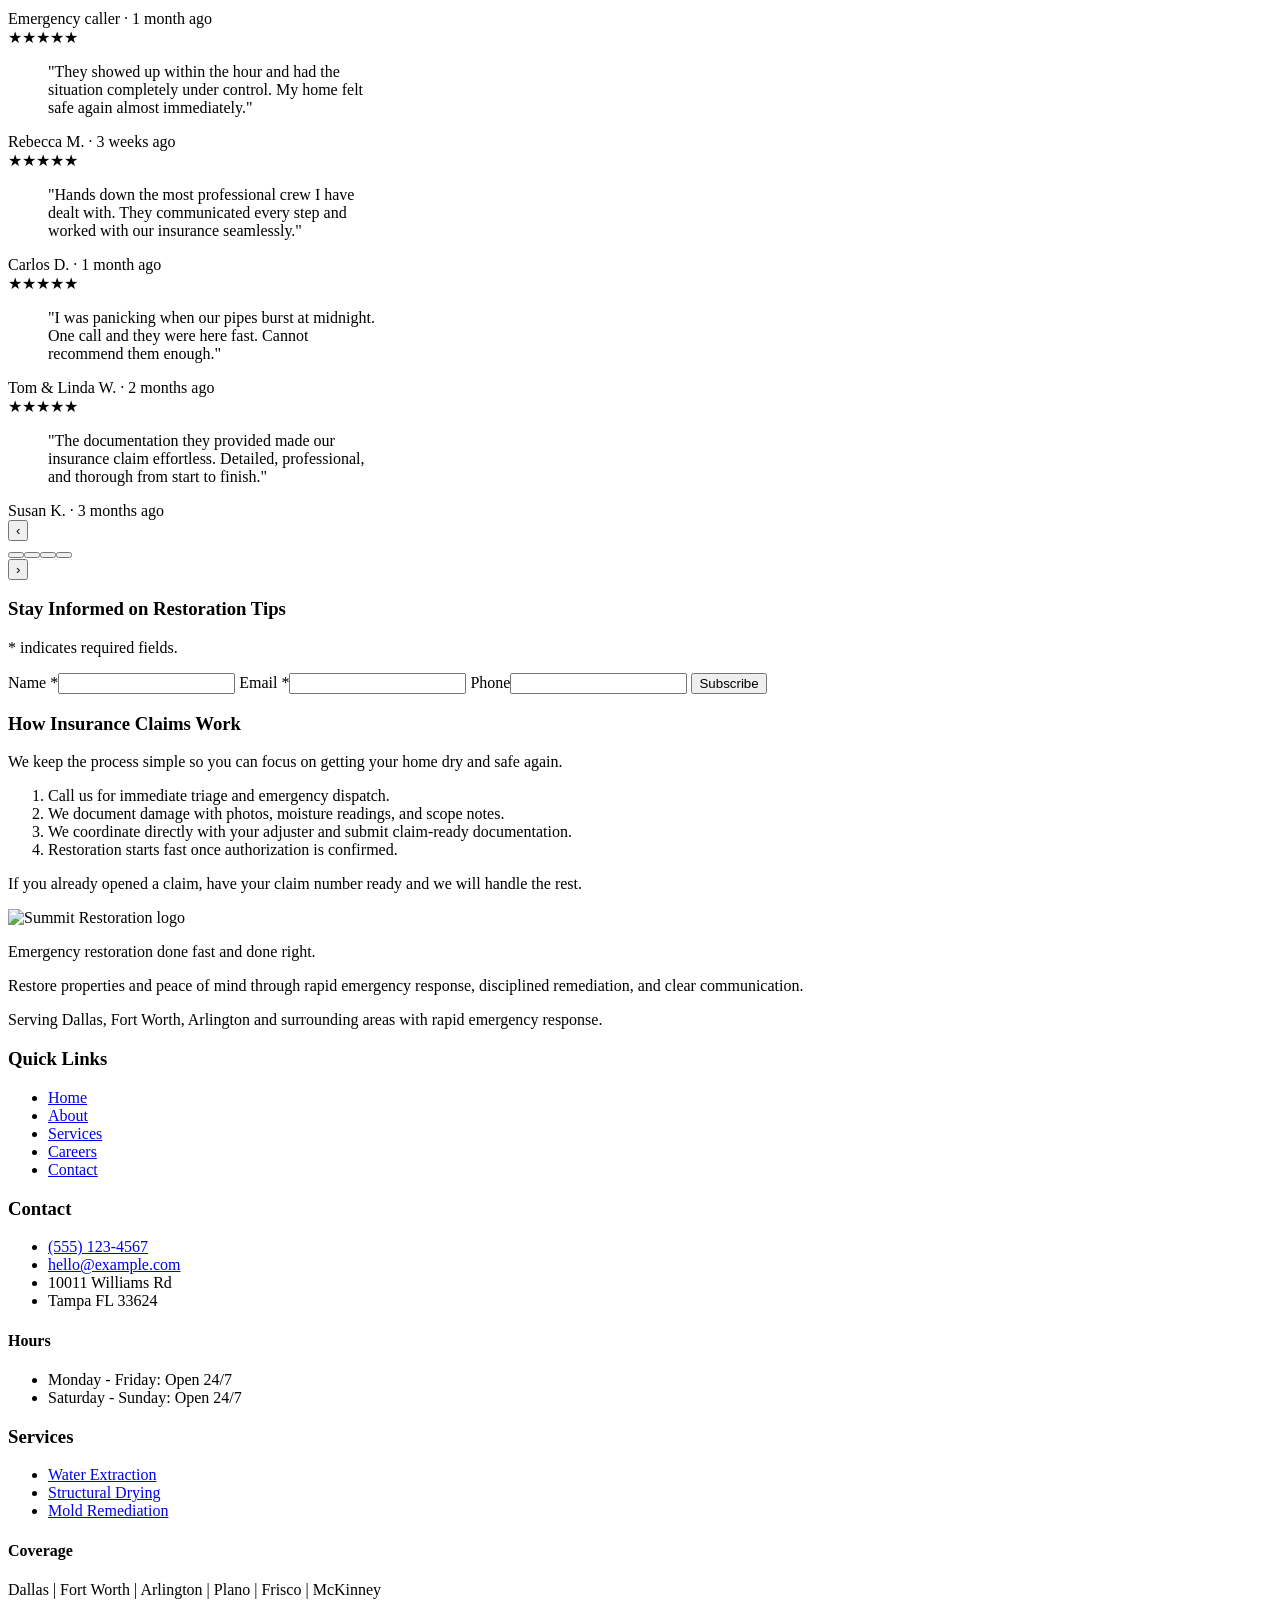
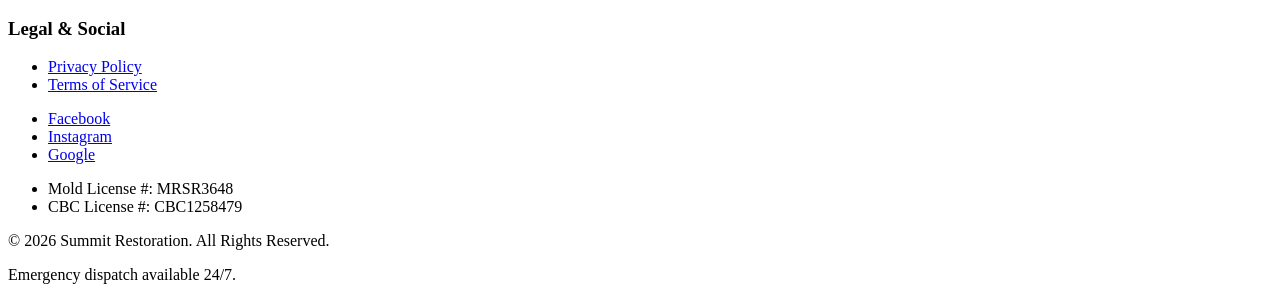
==== commit 4f42f49a: "Publish accessibility and performance hygiene updates" ====
--- a/index.html
+++ b/index.html
@@ -1,7 +1,7 @@
-<!DOCTYPE html><html lang="en"> <head><meta charset="UTF-8"><meta name="viewport" content="width=device-width, initial-scale=1.0"><title>Summit Restoration | Emergency Restoration Preview</title><meta name="description" content="Summit Restoration customer-shareable emergency restoration website preview."><meta name="theme-color" content="#113250"><meta property="og:type" content="website"><meta property="og:title" content="Summit Restoration | Emergency Restoration Preview"><meta property="og:description" content="Summit Restoration customer-shareable emergency restoration website preview."><meta property="og:url" content="https://mpatout.github.io/Website-Preview/"><meta property="og:image" content="https://mpatout.github.io/Website-Preview/assets/mobile-link-cover.svg"><meta name="twitter:card" content="summary_large_image"><meta name="twitter:title" content="Summit Restoration | Emergency Restoration Preview"><meta name="twitter:description" content="Summit Restoration customer-shareable emergency restoration website preview."><meta name="twitter:image" content="https://mpatout.github.io/Website-Preview/assets/mobile-link-cover.svg"><link rel="canonical" href="https://mpatout.github.io/Website-Preview/"><link rel="icon" href="/Website-Preview/favicon.svg"><link rel="preconnect" href="https://fonts.googleapis.com"><link rel="preconnect" href="https://fonts.gstatic.com" crossorigin="anonymous"><link href="https://fonts.googleapis.com/css2?family=Manrope:wght@400;500;600;700;800&family=Sora:wght@600;700;800&display=swap" rel="stylesheet"><script type="application/ld+json">{"@context":"https://schema.org","@type":"WebPage","name":"Summit Restoration | Emergency Restoration Preview","description":"Summit Restoration customer-shareable emergency restoration website preview.","url":"https://mpatout.github.io/Website-Preview/"}</script><script type="application/ld+json">{"@context":"https://schema.org","@type":"WebSite","name":"Summit Restoration","url":"https://mpatout.github.io/Website-Preview/"}</script><link rel="stylesheet" href="/Website-Preview/_astro/customer.DLn_WpCv.css">
+<!DOCTYPE html><html lang="en" data-astro-cid-37fxchfa> <head><meta charset="UTF-8"><meta name="viewport" content="width=device-width, initial-scale=1.0"><title>Summit Restoration | Emergency Restoration Preview</title><meta name="description" content="Summit Restoration customer-shareable emergency restoration website preview."><meta name="theme-color" content="#113250"><meta property="og:type" content="website"><meta property="og:title" content="Summit Restoration | Emergency Restoration Preview"><meta property="og:description" content="Summit Restoration customer-shareable emergency restoration website preview."><meta property="og:url" content="https://mpatout.github.io/Website-Preview/"><meta property="og:image" content="https://mpatout.github.io/Website-Preview/assets/mobile-link-cover.svg"><meta name="twitter:card" content="summary_large_image"><meta name="twitter:title" content="Summit Restoration | Emergency Restoration Preview"><meta name="twitter:description" content="Summit Restoration customer-shareable emergency restoration website preview."><meta name="twitter:image" content="https://mpatout.github.io/Website-Preview/assets/mobile-link-cover.svg"><link rel="canonical" href="https://mpatout.github.io/Website-Preview/"><link rel="icon" href="/Website-Preview/favicon.svg"><link rel="preconnect" href="https://fonts.googleapis.com"><link rel="preconnect" href="https://fonts.gstatic.com" crossorigin="anonymous"><link href="https://fonts.googleapis.com/css2?family=Manrope:wght@400;500;600;700;800&family=Sora:wght@600;700;800&display=swap" rel="stylesheet"><script type="application/ld+json">{"@context":"https://schema.org","@type":"WebPage","name":"Summit Restoration | Emergency Restoration Preview","description":"Summit Restoration customer-shareable emergency restoration website preview.","url":"https://mpatout.github.io/Website-Preview/"}</script><script type="application/ld+json">{"@context":"https://schema.org","@type":"WebSite","name":"Summit Restoration","url":"https://mpatout.github.io/Website-Preview/"}</script><link rel="stylesheet" href="/Website-Preview/_astro/customer.ROD8QWeJ.css">
 <link rel="stylesheet" href="/Website-Preview/_astro/FooterBand.DowaSsGQ.css">
-<link rel="stylesheet" href="/Website-Preview/_astro/index.BNi8ivJO.css">
+<link rel="stylesheet" href="/Website-Preview/_astro/index.Byl7bRpA.css">
 <style>.chat-widget[data-astro-cid-iayns4eq]{position:fixed;right:calc(16px + env(safe-area-inset-right));bottom:calc(18px + env(safe-area-inset-bottom));z-index:45;display:grid;justify-items:end;gap:10px}.chat-trigger[data-astro-cid-iayns4eq]{width:52px;height:52px;min-height:52px;padding:0;border:0;border-radius:50%;font-weight:800;color:#fff;background:linear-gradient(145deg,var(--brand-accent),var(--brand-accent-strong));box-shadow:0 14px 24px #f14d0057;cursor:pointer;display:inline-flex;align-items:center;justify-content:center;touch-action:manipulation}.chat-trigger[data-astro-cid-iayns4eq] svg[data-astro-cid-iayns4eq]{width:30px;height:30px}.sr-only[data-astro-cid-iayns4eq]{position:absolute;width:1px;height:1px;padding:0;margin:-1px;overflow:hidden;clip:rect(0,0,0,0);white-space:nowrap;border:0}.chat-panel[data-astro-cid-iayns4eq]{width:min(360px,calc(100vw - 30px));max-height:min(600px,78dvh);overflow:auto;overscroll-behavior:contain;outline:none;border-radius:16px;border:1px solid rgba(16,47,74,.2);background:#fff;box-shadow:0 18px 36px #081c2e38;padding:14px}.chat-panel[data-astro-cid-iayns4eq] header[data-astro-cid-iayns4eq]{margin-bottom:10px}.chat-panel[data-astro-cid-iayns4eq] h3[data-astro-cid-iayns4eq]{margin:0;font-size:1rem}.chat-messages[data-astro-cid-iayns4eq]{display:grid;gap:8px;min-height:280px;margin-bottom:10px}.bubble[data-astro-cid-iayns4eq]{margin:0;padding:9px 10px;border-radius:12px;font-size:.9rem;line-height:1.45}.bubble[data-astro-cid-iayns4eq].assistant{background:#edf3fa;border:1px solid rgba(16,47,74,.12);color:#1e3a56}.bubble[data-astro-cid-iayns4eq].user{background:#fff2ec;border:1px solid rgba(241,77,0,.2);color:#77361f;justify-self:end;max-width:92%}.chat-compose[data-astro-cid-iayns4eq]{border-top:1px solid rgba(16,47,74,.12);padding-top:10px}.chat-input[data-astro-cid-iayns4eq]{width:100%;min-height:42px;border-radius:10px;border:1px solid rgba(16,47,74,.2);padding:8px 11px;background:#f7fafc;color:#243c53}@media(max-width:640px){.chat-widget[data-astro-cid-iayns4eq]{right:calc(10px + env(safe-area-inset-right));bottom:calc(10px + env(safe-area-inset-bottom))}.chat-trigger[data-astro-cid-iayns4eq]{width:50px;height:50px;min-height:50px}}
-</style></head> <body>  <div class="sticky-bar" data-astro-cid-coyd3afj> <div class="shell sticky-inner" data-astro-cid-coyd3afj> <!-- Logo + tagline --> <div class="bar-left" data-astro-cid-coyd3afj> <a class="bar-logo" href="/Website-Preview/" aria-label="Summit Restoration — go to homepage" data-astro-cid-coyd3afj> <span class="logo-mark" aria-hidden="true" data-astro-cid-coyd3afj> <svg width="26" height="26" viewBox="0 0 26 26" fill="none" xmlns="http://www.w3.org/2000/svg" aria-hidden="true" data-astro-cid-coyd3afj> <path d="M13 3C13 3 5 11.5 5 16.5C5 20.6421 8.68629 24 13 24C17.3137 24 21 20.6421 21 16.5C21 11.5 13 3 13 3Z" fill="#1f7ab8" data-astro-cid-coyd3afj></path> <path d="M13 3C13 3 5 11.5 5 16.5C5 20.6421 8.68629 24 13 24C17.3137 24 21 20.6421 21 16.5C21 11.5 13 3 13 3Z" fill="url(#logoGrad)" data-astro-cid-coyd3afj></path> <defs data-astro-cid-coyd3afj> <linearGradient id="logoGrad" x1="13" y1="3" x2="13" y2="24" gradientUnits="userSpaceOnUse" data-astro-cid-coyd3afj> <stop stop-color="#4fc3f7" data-astro-cid-coyd3afj></stop> <stop offset="1" stop-color="#0d6fa8" data-astro-cid-coyd3afj></stop> </linearGradient> </defs> </svg> </span> <span class="logo-name" data-astro-cid-coyd3afj>Summit Restoration</span> </a> </div> <!-- Center nav --> <nav class="bar-nav" aria-label="Site navigation" data-astro-cid-coyd3afj> <div class="nav-item has-dropdown" data-astro-cid-coyd3afj> <button class="nav-link dropdown-toggle" type="button" aria-haspopup="true" aria-expanded="false" aria-controls="services-menu" data-astro-cid-coyd3afj>
+</style></head> <body data-astro-cid-37fxchfa> <a class="skip-link" href="#main-content" data-astro-cid-37fxchfa>Skip to main content</a>  <div class="sticky-bar" data-astro-cid-coyd3afj> <div class="shell sticky-inner" data-astro-cid-coyd3afj> <!-- Logo + tagline --> <div class="bar-left" data-astro-cid-coyd3afj> <a class="bar-logo" href="/Website-Preview/" aria-label="Summit Restoration — go to homepage" data-astro-cid-coyd3afj> <span class="logo-mark" aria-hidden="true" data-astro-cid-coyd3afj> <svg width="26" height="26" viewBox="0 0 26 26" fill="none" xmlns="http://www.w3.org/2000/svg" aria-hidden="true" data-astro-cid-coyd3afj> <path d="M13 3C13 3 5 11.5 5 16.5C5 20.6421 8.68629 24 13 24C17.3137 24 21 20.6421 21 16.5C21 11.5 13 3 13 3Z" fill="#1f7ab8" data-astro-cid-coyd3afj></path> <path d="M13 3C13 3 5 11.5 5 16.5C5 20.6421 8.68629 24 13 24C17.3137 24 21 20.6421 21 16.5C21 11.5 13 3 13 3Z" fill="url(#logoGrad)" data-astro-cid-coyd3afj></path> <defs data-astro-cid-coyd3afj> <linearGradient id="logoGrad" x1="13" y1="3" x2="13" y2="24" gradientUnits="userSpaceOnUse" data-astro-cid-coyd3afj> <stop stop-color="#4fc3f7" data-astro-cid-coyd3afj></stop> <stop offset="1" stop-color="#0d6fa8" data-astro-cid-coyd3afj></stop> </linearGradient> </defs> </svg> </span> <span class="logo-name" data-astro-cid-coyd3afj>Summit Restoration</span> </a> </div> <!-- Center nav --> <nav class="bar-nav" aria-label="Site navigation" data-astro-cid-coyd3afj> <div class="nav-item has-dropdown" data-astro-cid-coyd3afj> <button class="nav-link dropdown-toggle" type="button" aria-haspopup="true" aria-expanded="false" aria-controls="services-menu" data-astro-cid-coyd3afj>
 Services <span class="caret" aria-hidden="true" data-astro-cid-coyd3afj>▾</span> </button> <ul id="services-menu" class="dropdown-menu" role="menu" data-astro-cid-coyd3afj> <li role="none" data-astro-cid-coyd3afj> <a role="menuitem" href="/Website-Preview/services/" data-astro-cid-coyd3afj>Water Extraction</a> </li><li role="none" data-astro-cid-coyd3afj> <a role="menuitem" href="/Website-Preview/services/" data-astro-cid-coyd3afj>Structural Drying</a> </li><li role="none" data-astro-cid-coyd3afj> <a role="menuitem" href="/Website-Preview/services/" data-astro-cid-coyd3afj>Mold Remediation</a> </li> </ul> </div> <div class="nav-item has-dropdown" data-astro-cid-coyd3afj> <button class="nav-link dropdown-toggle" type="button" aria-haspopup="true" aria-expanded="false" aria-controls="locations-menu" data-astro-cid-coyd3afj>
-Locations <span class="caret" aria-hidden="true" data-astro-cid-coyd3afj>▾</span> </button> <ul id="locations-menu" class="dropdown-menu" role="menu" data-astro-cid-coyd3afj> <li role="none" data-astro-cid-coyd3afj> <a role="menuitem" href="/Website-Preview/services/" data-astro-cid-coyd3afj>Dallas</a> </li><li role="none" data-astro-cid-coyd3afj> <a role="menuitem" href="/Website-Preview/services/" data-astro-cid-coyd3afj>Fort Worth</a> </li><li role="none" data-astro-cid-coyd3afj> <a role="menuitem" href="/Website-Preview/services/" data-astro-cid-coyd3afj>Arlington</a> </li><li role="none" data-astro-cid-coyd3afj> <a role="menuitem" href="/Website-Preview/services/" data-astro-cid-coyd3afj>Plano</a> </li><li role="none" data-astro-cid-coyd3afj> <a role="menuitem" href="/Website-Preview/services/" data-astro-cid-coyd3afj>Frisco</a> </li><li role="none" data-astro-cid-coyd3afj> <a role="menuitem" href="/Website-Preview/services/" data-astro-cid-coyd3afj>McKinney</a> </li> </ul> </div> <a class="nav-link" href="/Website-Preview/careers/" data-astro-cid-coyd3afj>Careers</a> <a class="nav-link" href="/Website-Preview/services/#faq" data-astro-cid-coyd3afj>FAQ</a> <a class="nav-link" href="/Website-Preview/about/" data-astro-cid-coyd3afj>About</a> </nav> <!-- Call CTA --> <a class="sticky-call" href="tel:+15551234567" data-astro-cid-coyd3afj> <span class="call-desktop" data-astro-cid-coyd3afj>Request 24/7 Emergency Help (555) 123-4567</span> <span class="call-mobile" data-astro-cid-coyd3afj>24/7: (555) 123-4567</span> </a> </div> </div> <script type="module">const n=document.querySelector(".bar-nav");if(n){const r=Array.from(n.querySelectorAll(".has-dropdown")),d=()=>{for(const o of r){const e=o.querySelector(".dropdown-toggle"),t=o.querySelector(".dropdown-menu");e&&e.setAttribute("aria-expanded","false"),t&&t.classList.remove("open")}};for(const o of r){const e=o.querySelector(".dropdown-toggle"),t=o.querySelector(".dropdown-menu");!e||!t||e.addEventListener("click",c=>{c.stopPropagation();const s=e.getAttribute("aria-expanded")==="true";d(),s||(e.setAttribute("aria-expanded","true"),t.classList.add("open"))})}document.addEventListener("click",o=>{const e=o.target;n.contains(e)||d()})}</script> <section class="hero-fullbleed" style="background-image: linear-gradient(rgba(6,18,32,0.68), rgba(6,18,32,0.72)), url('/Website-Preview/assets/classic-hero-team.svg');" data-astro-cid-yiadnqs4> <div class="hero-wrap" data-astro-cid-yiadnqs4> <div class="hero-content" data-astro-cid-yiadnqs4> <span class="hero-chip" data-astro-cid-yiadnqs4>Template 01 — Classic Emergency</span> <h1 class="hero-title" data-astro-cid-yiadnqs4>Flawless Restoration. 45-Minute Arrival.</h1> <p class="hero-subtitle" data-astro-cid-yiadnqs4>Built for stressed homeowners on mobile. Fast load times, immediate call actions, and trust-first messaging that turns emergency traffic into booked jobs.</p> <div class="hero-actions" data-astro-cid-yiadnqs4> <a class="cta-main" href="tel:+15551234567" data-astro-cid-yiadnqs4>Call 24/7 Emergency Dispatch (555) 123-4567</a> </div> <div class="service-chips" data-astro-cid-yiadnqs4> <a class="service-chip" href="/Website-Preview/services/" data-astro-cid-yiadnqs4>Water Extraction</a><a class="service-chip" href="/Website-Preview/services/" data-astro-cid-yiadnqs4>Structural Drying</a><a class="service-chip" href="/Website-Preview/services/" data-astro-cid-yiadnqs4>Mold Remediation</a> </div> </div> </div> </section> <section class="trust-bar" aria-label="Immediate trust signals" data-astro-cid-esafaort> <div class="shell trust-grid" data-astro-cid-esafaort> <article class="trust-card" data-astro-cid-esafaort> <span class="trust-icon" aria-hidden="true" data-astro-cid-esafaort> <svg width="18" height="18" viewBox="0 0 24 24" fill="none" xmlns="http://www.w3.org/2000/svg" data-astro-cid-esafaort> <path d="M12 3l2.6 5.27 5.82.85-4.21 4.1.99 5.78L12 16.79 6.8 19l.99-5.78-4.21-4.1 5.82-.85L12 3z" fill="currentColor" data-astro-cid-esafaort></path> </svg>    </span> <div class="trust-copy" data-astro-cid-esafaort> <p class="trust-label" data-astro-cid-esafaort>Google 4.9/5</p> <p class="trust-subtext" data-astro-cid-esafaort>238+ verified reviews</p> </div> </article><article class="trust-card" data-astro-cid-esafaort> <span class="trust-icon" aria-hidden="true" data-astro-cid-esafaort>  <svg width="18" height="18" viewBox="0 0 24 24" fill="none" xmlns="http://www.w3.org/2000/svg" data-astro-cid-esafaort> <path d="M12 2l7 3v6c0 5.55-3.84 10.74-7 12-3.16-1.26-7-6.45-7-12V5l7-3z" fill="currentColor" data-astro-cid-esafaort></path> <path d="M8.5 12.2l2.1 2.1 5-5" stroke="#ffffff" stroke-width="1.8" stroke-linecap="round" stroke-linejoin="round" data-astro-cid-esafaort></path> </svg>   </span> <div class="trust-copy" data-astro-cid-esafaort> <p class="trust-label" data-astro-cid-esafaort>IICRC Certified</p> <p class="trust-subtext" data-astro-cid-esafaort>Standards-based remediation crews</p> </div> </article><article class="trust-card" data-astro-cid-esafaort> <span class="trust-icon" aria-hidden="true" data-astro-cid-esafaort>   <svg width="18" height="18" viewBox="0 0 24 24" fill="none" xmlns="http://www.w3.org/2000/svg" data-astro-cid-esafaort> <rect x="3" y="3" width="18" height="18" rx="4" fill="currentColor" data-astro-cid-esafaort></rect> <path d="M8 8h5a2 2 0 110 4H8V8zm0 4h5.3a2 2 0 110 4H8v-4z" fill="#ffffff" data-astro-cid-esafaort></path> </svg>  </span> <div class="trust-copy" data-astro-cid-esafaort> <p class="trust-label" data-astro-cid-esafaort>BBB A+ Rated</p> <p class="trust-subtext" data-astro-cid-esafaort>Trusted by local homeowners</p> </div> </article><article class="trust-card" data-astro-cid-esafaort> <span class="trust-icon" aria-hidden="true" data-astro-cid-esafaort>    <svg width="18" height="18" viewBox="0 0 24 24" fill="none" xmlns="http://www.w3.org/2000/svg" data-astro-cid-esafaort> <circle cx="12" cy="12" r="9" stroke="currentColor" stroke-width="2" data-astro-cid-esafaort></circle> <path d="M12 7v5l3.5 2" stroke="currentColor" stroke-width="2" stroke-linecap="round" stroke-linejoin="round" data-astro-cid-esafaort></path> </svg> </span> <div class="trust-copy" data-astro-cid-esafaort> <p class="trust-label" data-astro-cid-esafaort>24/7 Live Dispatch</p> <p class="trust-subtext" data-astro-cid-esafaort>Immediate triage and scheduling</p> </div> </article> </div> </section> <section class="section" data-astro-cid-5glitvhn> <div class="shell" data-astro-cid-5glitvhn> <h2 data-reveal data-astro-cid-5glitvhn>Why homeowners trust this format under pressure</h2> <div class="validation-grid" data-astro-cid-5glitvhn> <article class="card panel" data-reveal data-reveal-delay="60" data-astro-cid-5glitvhn> <h3 data-astro-cid-5glitvhn>Direct insurance billing</h3> <p data-astro-cid-5glitvhn>We handle the paperwork with major carriers so homeowners can focus on recovery.</p> <ul data-astro-cid-5glitvhn> <li data-astro-cid-5glitvhn>State Farm</li><li data-astro-cid-5glitvhn>Allstate</li><li data-astro-cid-5glitvhn>Liberty Mutual</li><li data-astro-cid-5glitvhn>Farmers</li> </ul> </article> <article class="card panel" data-reveal data-reveal-delay="110" data-astro-cid-5glitvhn> <h3 data-astro-cid-5glitvhn>Service coverage</h3> <p data-astro-cid-5glitvhn>Show local authority with explicit neighborhoods and regional response windows.</p> <p class="chipline" data-astro-cid-5glitvhn>Dallas | Fort Worth | Arlington | Plano | Frisco | McKinney</p> </article> </div> </div> </section> <section class="section reviews-section" data-reveal data-astro-cid-owzhckyd> <div class="shell" data-astro-cid-owzhckyd> <div class="reviews-strip" data-reveal data-astro-cid-owzhckyd> <div class="strip-score" data-astro-cid-owzhckyd> <span class="rating-number" data-astro-cid-owzhckyd>4.9</span> <span class="rating-stars" aria-label="5 stars" data-astro-cid-owzhckyd>★★★★★</span> </div> <p class="strip-item" data-astro-cid-owzhckyd>on Google</p> <p class="strip-item" data-astro-cid-owzhckyd><strong data-astro-cid-owzhckyd>238+</strong> Reviews</p> <h2 class="strip-location" data-astro-cid-owzhckyd>Trusted by Dallas Homeowners</h2> </div> <!-- Carousel --> <div class="carousel" id="reviewsCarousel" data-reveal data-reveal-delay="100" data-astro-cid-owzhckyd> <div class="carousel-viewport" data-astro-cid-owzhckyd> <div class="carousel-track" id="reviewTrack" data-astro-cid-owzhckyd> <article class="review-card" data-index="0" aria-hidden="false" data-astro-cid-owzhckyd> <div class="card-stars" aria-label="5 out of 5 stars" data-astro-cid-owzhckyd>★★★★★</div> <blockquote class="card-quote" data-astro-cid-owzhckyd>"Saved our basement at 3 AM and handled insurance from start to finish."</blockquote> <footer class="card-footer" data-astro-cid-owzhckyd> <span class="card-author" data-astro-cid-owzhckyd>Verified homeowner</span> <span class="card-dot" aria-hidden="true" data-astro-cid-owzhckyd>·</span> <span class="card-date" data-astro-cid-owzhckyd>2 weeks ago</span> </footer> </article><article class="review-card" data-index="1" aria-hidden="false" data-astro-cid-owzhckyd> <div class="card-stars" aria-label="5 out of 5 stars" data-astro-cid-owzhckyd>★★★★★</div> <blockquote class="card-quote" data-astro-cid-owzhckyd>"Dispatch called in under 4 minutes and the crew was on-site fast."</blockquote> <footer class="card-footer" data-astro-cid-owzhckyd> <span class="card-author" data-astro-cid-owzhckyd>Emergency caller</span> <span class="card-dot" aria-hidden="true" data-astro-cid-owzhckyd>·</span> <span class="card-date" data-astro-cid-owzhckyd>1 month ago</span> </footer> </article><article class="review-card" data-index="2" aria-hidden="false" data-astro-cid-owzhckyd> <div class="card-stars" aria-label="5 out of 5 stars" data-astro-cid-owzhckyd>★★★★★</div> <blockquote class="card-quote" data-astro-cid-owzhckyd>"They showed up within the hour and had the situation completely under control. My home felt safe again almost immediately."</blockquote> <footer class="card-footer" data-astro-cid-owzhckyd> <span class="card-author" data-astro-cid-owzhckyd>Rebecca M.</span> <span class="card-dot" aria-hidden="true" data-astro-cid-owzhckyd>·</span> <span class="card-date" data-astro-cid-owzhckyd>3 weeks ago</span> </footer> </article><article class="review-card" data-index="3" aria-hidden="true" data-astro-cid-owzhckyd> <div class="card-stars" aria-label="5 out of 5 stars" data-astro-cid-owzhckyd>★★★★★</div> <blockquote class="card-quote" data-astro-cid-owzhckyd>"Hands down the most professional crew I have dealt with. They communicated every step and worked with our insurance seamlessly."</blockquote> <footer class="card-footer" data-astro-cid-owzhckyd> <span class="card-author" data-astro-cid-owzhckyd>Carlos D.</span> <span class="card-dot" aria-hidden="true" data-astro-cid-owzhckyd>·</span> <span class="card-date" data-astro-cid-owzhckyd>1 month ago</span> </footer> </article><article class="review-card" data-index="4" aria-hidden="true" data-astro-cid-owzhckyd> <div class="card-stars" aria-label="5 out of 5 stars" data-astro-cid-owzhckyd>★★★★★</div> <blockquote class="card-quote" data-astro-cid-owzhckyd>"I was panicking when our pipes burst at midnight. One call and they were here fast. Cannot recommend them enough."</blockquote> <footer class="card-footer" data-astro-cid-owzhckyd> <span class="card-author" data-astro-cid-owzhckyd>Tom &amp; Linda W.</span> <span class="card-dot" aria-hidden="true" data-astro-cid-owzhckyd>·</span> <span class="card-date" data-astro-cid-owzhckyd>2 months ago</span> </footer> </article><article class="review-card" data-index="5" aria-hidden="true" data-astro-cid-owzhckyd> <div class="card-stars" aria-label="5 out of 5 stars" data-astro-cid-owzhckyd>★★★★★</div> <blockquote class="card-quote" data-astro-cid-owzhckyd>"The documentation they provided made our insurance claim effortless. Detailed, professional, and thorough from start to finish."</blockquote> <footer class="card-footer" data-astro-cid-owzhckyd> <span class="card-author" data-astro-cid-owzhckyd>Susan K.</span> <span class="card-dot" aria-hidden="true" data-astro-cid-owzhckyd>·</span> <span class="card-date" data-astro-cid-owzhckyd>3 months ago</span> </footer> </article> </div> </div> <!-- Controls: [← arrow] [dots] [→ arrow] --> <div class="carousel-controls" data-astro-cid-owzhckyd> <button class="carousel-arrow" id="prevReview" aria-label="Previous review" type="button" data-astro-cid-owzhckyd>&#8249;</button> <div class="carousel-dots" id="reviewDots" role="tablist" aria-label="Review navigation" data-astro-cid-owzhckyd> <button class="carousel-dot active" type="button" role="tab" aria-label="Review window 1" aria-selected="true" data-astro-cid-owzhckyd></button><button class="carousel-dot " type="button" role="tab" aria-label="Review window 2" aria-selected="false" data-astro-cid-owzhckyd></button><button class="carousel-dot " type="button" role="tab" aria-label="Review window 3" aria-selected="false" data-astro-cid-owzhckyd></button><button class="carousel-dot " type="button" role="tab" aria-label="Review window 4" aria-selected="false" data-astro-cid-owzhckyd></button> </div> <button class="carousel-arrow" id="nextReview" aria-label="Next review" type="button" data-astro-cid-owzhckyd>&#8250;</button> </div> </div> </div> </section> <script type="module">(function(){const p=document.getElementById("reviewsCarousel"),b=document.getElementById("reviewTrack"),g=document.getElementById("reviewDots");if(!p||!b||!g)return;const r=p,y=b,c=g,f=Array.from(y.querySelectorAll(".review-card")),R=document.getElementById("prevReview"),C=document.getElementById("nextReview"),$=f.length,A=16,w=window.matchMedia("(max-width: 640px)");let t=0,o=3,a=0,d=0,L=[],s=null,u=null;const x=Array.from(c.attributes).map(i=>i.name).find(i=>i.startsWith("data-astro-cid-"));function q(){return w.matches?1:3}function m(){s===null&&(s=window.requestAnimationFrame(()=>{s=null,k()}))}function F(){c.innerHTML="";const i=a+1;for(let n=0;n<i;n+=1){const e=document.createElement("button");e.className="carousel-dot",x&&e.setAttribute(x,""),e.dataset.idx=String(n),e.setAttribute("aria-label",`Review window ${n+1}`),e.setAttribute("role","tab"),e.setAttribute("aria-selected",n===t?"true":"false"),n===t&&e.classList.add("active"),e.type="button",e.addEventListener("click",()=>v(n)),c.appendChild(e)}L=Array.from(c.querySelectorAll(".carousel-dot"))}function B(){const i=d+A;y.style.transform=`translateX(-${t*i}px)`,L.forEach((n,e)=>{n.classList.toggle("active",e===t),n.setAttribute("aria-selected",e===t?"true":"false")}),f.forEach((n,e)=>{const O=e<t||e>=t+o;n.setAttribute("aria-hidden",O?"true":"false")})}function k(){o=q(),a=Math.max(0,$-o),t=Math.min(t,a);const i=r.clientWidth;d=o===1?i:(i-A*(o-1))/o,f.forEach(n=>{n.style.flex=`0 0 ${d}px`,n.style.maxWidth=`${d}px`}),F(),B()}function v(i){i<0?t=a:i>a?t=0:t=i,B()}R?.addEventListener("click",()=>v(t-1)),C?.addEventListener("click",()=>v(t+1));let l=null;const h=()=>{l!==null||document.hidden||(l=window.setInterval(()=>v(t+1),6e3))},E=()=>{l!==null&&(window.clearInterval(l),l=null)},M=()=>E(),W=()=>h(),I=()=>{if(document.hidden){E();return}h()},z=()=>m();r.addEventListener("mouseenter",M),r.addEventListener("mouseleave",W),document.addEventListener("visibilitychange",I),typeof ResizeObserver<"u"?(u=new ResizeObserver(()=>m()),u.observe(r)):window.addEventListener("resize",m),w.addEventListener("change",z),window.addEventListener("pagehide",()=>{E(),r.removeEventListener("mouseenter",M),r.removeEventListener("mouseleave",W),document.removeEventListener("visibilitychange",I),u?u.disconnect():window.removeEventListener("resize",m),w.removeEventListener("change",z),s!==null&&(window.cancelAnimationFrame(s),s=null)}),k(),h()})();</script> <section class="section" data-astro-cid-2gx6kjgf> <div class="shell grid" data-astro-cid-2gx6kjgf> <article class="card block tips-block" data-reveal data-astro-cid-2gx6kjgf> <h3 data-astro-cid-2gx6kjgf>Stay Informed on Restoration Tips</h3> <p class="required-note" data-astro-cid-2gx6kjgf>* indicates required fields.</p> <form class="dispatch-form" action="#" method="post" data-astro-cid-2gx6kjgf> <label data-astro-cid-2gx6kjgf>Name *<input type="text" name="name" required data-astro-cid-2gx6kjgf></label> <label data-astro-cid-2gx6kjgf>Email *<input type="email" name="email" required data-astro-cid-2gx6kjgf></label> <label data-astro-cid-2gx6kjgf>Phone<input type="tel" name="phone" data-astro-cid-2gx6kjgf></label> <button class="cta-main" type="submit" data-astro-cid-2gx6kjgf>Subscribe</button> </form> </article> <article class="card block claims-block" data-reveal data-reveal-delay="80" data-astro-cid-2gx6kjgf> <h3 data-astro-cid-2gx6kjgf>How Insurance Claims Work</h3> <p class="claims-intro" data-astro-cid-2gx6kjgf>We keep the process simple so you can focus on getting your home dry and safe again.</p> <ol class="claims-steps" data-astro-cid-2gx6kjgf> <li data-astro-cid-2gx6kjgf>Call us for immediate triage and emergency dispatch.</li> <li data-astro-cid-2gx6kjgf>We document damage with photos, moisture readings, and scope notes.</li> <li data-astro-cid-2gx6kjgf>We coordinate directly with your adjuster and submit claim-ready documentation.</li> <li data-astro-cid-2gx6kjgf>Restoration starts fast once authorization is confirmed.</li> </ol> <p class="claims-note" data-astro-cid-2gx6kjgf>If you already opened a claim, have your claim number ready and we will handle the rest.</p> </article> </div> </section> <footer class="section footer" data-astro-cid-rr6bvpwm> <div class="shell footer-top" data-astro-cid-rr6bvpwm> <section class="footer-col brand-col" data-astro-cid-rr6bvpwm> <img class="footer-logo" src="/Website-Preview/assets/logo-default.svg" alt="Summit Restoration logo" loading="lazy" data-astro-cid-rr6bvpwm> <p class="footer-tagline" data-astro-cid-rr6bvpwm>Emergency restoration done fast and done right.</p> <p class="footer-mission" data-astro-cid-rr6bvpwm>Restore properties and peace of mind through rapid emergency response, disciplined remediation, and clear communication.</p> <p class="service-note" data-astro-cid-rr6bvpwm>Serving Dallas, Fort Worth, Arlington and surrounding areas with rapid emergency response.</p> </section> <section class="footer-col" data-astro-cid-rr6bvpwm> <h3 data-astro-cid-rr6bvpwm>Quick Links</h3> <ul data-astro-cid-rr6bvpwm> <li data-astro-cid-rr6bvpwm><a href="/Website-Preview/" data-astro-cid-rr6bvpwm>Home</a></li> <li data-astro-cid-rr6bvpwm><a href="/Website-Preview/about/" data-astro-cid-rr6bvpwm>About</a></li> <li data-astro-cid-rr6bvpwm><a href="/Website-Preview/services/" data-astro-cid-rr6bvpwm>Services</a></li> <li data-astro-cid-rr6bvpwm><a href="/Website-Preview/careers/" data-astro-cid-rr6bvpwm>Careers</a></li> <li data-astro-cid-rr6bvpwm><a href="/Website-Preview/contact/" data-astro-cid-rr6bvpwm>Contact</a></li> </ul> </section> <section class="footer-col" data-astro-cid-rr6bvpwm> <h3 data-astro-cid-rr6bvpwm>Contact</h3> <ul data-astro-cid-rr6bvpwm> <li data-astro-cid-rr6bvpwm><a href="tel:+15551234567" data-astro-cid-rr6bvpwm>(555) 123-4567</a></li> <li data-astro-cid-rr6bvpwm><a href="mailto:hello@example.com" data-astro-cid-rr6bvpwm>hello@example.com</a></li> <li data-astro-cid-rr6bvpwm>10011 Williams Rd</li><li data-astro-cid-rr6bvpwm>Tampa FL 33624</li> </ul> <div class="hours-block" data-astro-cid-rr6bvpwm> <h4 data-astro-cid-rr6bvpwm>Hours</h4> <ul data-astro-cid-rr6bvpwm> <li data-astro-cid-rr6bvpwm>Monday - Friday: Open 24/7</li><li data-astro-cid-rr6bvpwm>Saturday - Sunday: Open 24/7</li> </ul> </div> </section> <section class="footer-col" data-astro-cid-rr6bvpwm> <h3 data-astro-cid-rr6bvpwm>Services</h3> <ul data-astro-cid-rr6bvpwm> <li data-astro-cid-rr6bvpwm><a href="/Website-Preview/services/" data-astro-cid-rr6bvpwm>Water Extraction</a></li><li data-astro-cid-rr6bvpwm><a href="/Website-Preview/services/" data-astro-cid-rr6bvpwm>Structural Drying</a></li><li data-astro-cid-rr6bvpwm><a href="/Website-Preview/services/" data-astro-cid-rr6bvpwm>Mold Remediation</a></li> </ul> <div class="locations-block" data-astro-cid-rr6bvpwm> <h4 data-astro-cid-rr6bvpwm>Coverage</h4> <p class="coverage-line" data-astro-cid-rr6bvpwm>Dallas | Fort Worth | Arlington | Plano | Frisco | McKinney</p> </div> </section> <section class="footer-col" data-astro-cid-rr6bvpwm> <h3 data-astro-cid-rr6bvpwm>Legal & Social</h3> <ul data-astro-cid-rr6bvpwm> <li data-astro-cid-rr6bvpwm><a href="https://www.example.com/privacy" data-astro-cid-rr6bvpwm>Privacy Policy</a></li> <li data-astro-cid-rr6bvpwm><a href="https://www.example.com/terms" data-astro-cid-rr6bvpwm>Terms of Service</a></li> </ul> <ul data-astro-cid-rr6bvpwm> <li data-astro-cid-rr6bvpwm><a href="https://facebook.com" data-astro-cid-rr6bvpwm>Facebook</a></li><li data-astro-cid-rr6bvpwm><a href="https://instagram.com" data-astro-cid-rr6bvpwm>Instagram</a></li><li data-astro-cid-rr6bvpwm><a href="https://google.com/maps" data-astro-cid-rr6bvpwm>Google</a></li> </ul> <ul class="license-list" data-astro-cid-rr6bvpwm> <li data-astro-cid-rr6bvpwm>Mold License #: MRSR3648</li><li data-astro-cid-rr6bvpwm>CBC License #: CBC1258479</li> </ul> </section> </div> <div class="shell footer-bottom" data-astro-cid-rr6bvpwm> <p data-astro-cid-rr6bvpwm>© 2026 Summit Restoration. All Rights Reserved.</p> <p data-astro-cid-rr6bvpwm>Emergency dispatch available 24/7.</p> </div> </footer> <div class="chat-widget" data-chat-widget data-astro-cid-iayns4eq> <button class="chat-trigger" type="button" aria-expanded="false" aria-controls="chat-panel" data-chat-toggle data-astro-cid-iayns4eq> <span class="sr-only" data-astro-cid-iayns4eq>AI Triage Demo</span> <svg width="24" height="24" viewBox="0 0 24 24" fill="none" xmlns="http://www.w3.org/2000/svg" aria-hidden="true" data-astro-cid-iayns4eq> <path d="M6 5.5h12a3 3 0 0 1 3 3v6a3 3 0 0 1-3 3h-4.2L10 21v-3.5H6a3 3 0 0 1-3-3v-6a3 3 0 0 1 3-3z" stroke="currentColor" stroke-width="1.9" stroke-linecap="round" stroke-linejoin="round" data-astro-cid-iayns4eq></path> <circle cx="8.75" cy="11.8" r="1.35" fill="currentColor" data-astro-cid-iayns4eq></circle> <circle cx="12" cy="11.8" r="1.35" fill="currentColor" data-astro-cid-iayns4eq></circle> <circle cx="15.25" cy="11.8" r="1.35" fill="currentColor" data-astro-cid-iayns4eq></circle> </svg> </button> <section id="chat-panel" class="chat-panel" hidden data-chat-panel data-astro-cid-iayns4eq> <header data-astro-cid-iayns4eq> <h3 data-astro-cid-iayns4eq>AI Chatbot</h3> </header> <div class="chat-messages" role="log" aria-live="polite" data-astro-cid-iayns4eq> <p class="bubble assistant" data-astro-cid-iayns4eq>Hi! What can we help you with today?</p><p class="bubble user" data-astro-cid-iayns4eq>My basement water is leaking everywhere</p><p class="bubble assistant" data-astro-cid-iayns4eq>We can help! Where are you located at?</p><p class="bubble user" data-astro-cid-iayns4eq>Fort Worth</p><p class="bubble assistant" data-astro-cid-iayns4eq>Please call now and we can send a team out for immedeate dispatch</p> </div> <div class="chat-compose" aria-label="Message input area" data-astro-cid-iayns4eq> <input type="text" class="chat-input" placeholder="Type your message..." data-astro-cid-iayns4eq> </div> </section> </div> <script type="module">const a=document.querySelector("[data-chat-widget]");if(a instanceof HTMLElement){const e=a.querySelector("[data-chat-toggle]"),n=a.querySelector("[data-chat-panel]");if(e instanceof HTMLButtonElement&&n instanceof HTMLElement){const c=t=>{n.hidden=!t,e.setAttribute("aria-expanded",String(t)),t?n.focus():e.focus()};e.addEventListener("click",()=>{const t=e.getAttribute("aria-expanded")==="true";c(!t)})}}</script>  <script type="module">const r=window.matchMedia("(prefers-reduced-motion: reduce)").matches,o=Array.from(document.querySelectorAll("[data-reveal]"));if(r)for(const s of o)s.classList.add("is-visible");else if("IntersectionObserver"in window){const s=new IntersectionObserver(t=>{for(const e of t)e.isIntersecting&&(e.target.classList.add("is-visible"),s.unobserve(e.target))},{threshold:.14});for(const t of o){if(!(t instanceof HTMLElement))continue;const e=Number(t.getAttribute("data-reveal-delay")||"0");!Number.isNaN(e)&&e>0&&t.style.setProperty("--reveal-delay",`${e}ms`),s.observe(t)}}else for(const s of o)s.classList.add("is-visible");</script> </body> </html>+Locations <span class="caret" aria-hidden="true" data-astro-cid-coyd3afj>▾</span> </button> <ul id="locations-menu" class="dropdown-menu" role="menu" data-astro-cid-coyd3afj> <li role="none" data-astro-cid-coyd3afj> <a role="menuitem" href="/Website-Preview/services/" data-astro-cid-coyd3afj>Dallas</a> </li><li role="none" data-astro-cid-coyd3afj> <a role="menuitem" href="/Website-Preview/services/" data-astro-cid-coyd3afj>Fort Worth</a> </li><li role="none" data-astro-cid-coyd3afj> <a role="menuitem" href="/Website-Preview/services/" data-astro-cid-coyd3afj>Arlington</a> </li><li role="none" data-astro-cid-coyd3afj> <a role="menuitem" href="/Website-Preview/services/" data-astro-cid-coyd3afj>Plano</a> </li><li role="none" data-astro-cid-coyd3afj> <a role="menuitem" href="/Website-Preview/services/" data-astro-cid-coyd3afj>Frisco</a> </li><li role="none" data-astro-cid-coyd3afj> <a role="menuitem" href="/Website-Preview/services/" data-astro-cid-coyd3afj>McKinney</a> </li> </ul> </div> <a class="nav-link" href="/Website-Preview/careers/" data-astro-cid-coyd3afj>Careers</a> <a class="nav-link" href="/Website-Preview/services/#faq" data-astro-cid-coyd3afj>FAQ</a> <a class="nav-link" href="/Website-Preview/about/" data-astro-cid-coyd3afj>About</a> </nav> <!-- Call CTA --> <a class="sticky-call" href="tel:+15551234567" data-astro-cid-coyd3afj> <span class="call-desktop" data-astro-cid-coyd3afj>Request 24/7 Emergency Help (555) 123-4567</span> <span class="call-mobile" data-astro-cid-coyd3afj>24/7: (555) 123-4567</span> </a> </div> </div> <script type="module">const n=document.querySelector(".bar-nav");if(n){const r=Array.from(n.querySelectorAll(".has-dropdown")),d=()=>{for(const o of r){const e=o.querySelector(".dropdown-toggle"),t=o.querySelector(".dropdown-menu");e&&e.setAttribute("aria-expanded","false"),t&&t.classList.remove("open")}};for(const o of r){const e=o.querySelector(".dropdown-toggle"),t=o.querySelector(".dropdown-menu");!e||!t||e.addEventListener("click",c=>{c.stopPropagation();const s=e.getAttribute("aria-expanded")==="true";d(),s||(e.setAttribute("aria-expanded","true"),t.classList.add("open"))})}document.addEventListener("click",o=>{const e=o.target;n.contains(e)||d()})}</script> <main id="main-content"> <section class="hero-fullbleed" style="background-image: linear-gradient(rgba(6,18,32,0.68), rgba(6,18,32,0.72)), url('/Website-Preview/assets/classic-hero-team.svg');" data-astro-cid-yiadnqs4> <div class="hero-wrap" data-astro-cid-yiadnqs4> <div class="hero-content" data-astro-cid-yiadnqs4> <span class="hero-chip" data-astro-cid-yiadnqs4>Template 01 — Classic Emergency</span> <h1 class="hero-title" data-astro-cid-yiadnqs4>Flawless Restoration. 45-Minute Arrival.</h1> <p class="hero-subtitle" data-astro-cid-yiadnqs4>Built for stressed homeowners on mobile. Fast load times, immediate call actions, and trust-first messaging that turns emergency traffic into booked jobs.</p> <div class="hero-actions" data-astro-cid-yiadnqs4> <a class="cta-main" href="tel:+15551234567" data-astro-cid-yiadnqs4>Call 24/7 Emergency Dispatch (555) 123-4567</a> </div> <div class="service-chips" data-astro-cid-yiadnqs4> <a class="service-chip" href="/Website-Preview/services/" data-astro-cid-yiadnqs4>Water Extraction</a><a class="service-chip" href="/Website-Preview/services/" data-astro-cid-yiadnqs4>Structural Drying</a><a class="service-chip" href="/Website-Preview/services/" data-astro-cid-yiadnqs4>Mold Remediation</a> </div> </div> </div> </section> <section class="trust-bar" aria-label="Immediate trust signals" data-astro-cid-esafaort> <div class="shell trust-grid" data-astro-cid-esafaort> <article class="trust-card" data-astro-cid-esafaort> <span class="trust-icon" aria-hidden="true" data-astro-cid-esafaort> <svg width="18" height="18" viewBox="0 0 24 24" fill="none" xmlns="http://www.w3.org/2000/svg" data-astro-cid-esafaort> <path d="M12 3l2.6 5.27 5.82.85-4.21 4.1.99 5.78L12 16.79 6.8 19l.99-5.78-4.21-4.1 5.82-.85L12 3z" fill="currentColor" data-astro-cid-esafaort></path> </svg>    </span> <div class="trust-copy" data-astro-cid-esafaort> <p class="trust-label" data-astro-cid-esafaort>Google 4.9/5</p> <p class="trust-subtext" data-astro-cid-esafaort>238+ verified reviews</p> </div> </article><article class="trust-card" data-astro-cid-esafaort> <span class="trust-icon" aria-hidden="true" data-astro-cid-esafaort>  <svg width="18" height="18" viewBox="0 0 24 24" fill="none" xmlns="http://www.w3.org/2000/svg" data-astro-cid-esafaort> <path d="M12 2l7 3v6c0 5.55-3.84 10.74-7 12-3.16-1.26-7-6.45-7-12V5l7-3z" fill="currentColor" data-astro-cid-esafaort></path> <path d="M8.5 12.2l2.1 2.1 5-5" stroke="#ffffff" stroke-width="1.8" stroke-linecap="round" stroke-linejoin="round" data-astro-cid-esafaort></path> </svg>   </span> <div class="trust-copy" data-astro-cid-esafaort> <p class="trust-label" data-astro-cid-esafaort>IICRC Certified</p> <p class="trust-subtext" data-astro-cid-esafaort>Standards-based remediation crews</p> </div> </article><article class="trust-card" data-astro-cid-esafaort> <span class="trust-icon" aria-hidden="true" data-astro-cid-esafaort>   <svg width="18" height="18" viewBox="0 0 24 24" fill="none" xmlns="http://www.w3.org/2000/svg" data-astro-cid-esafaort> <rect x="3" y="3" width="18" height="18" rx="4" fill="currentColor" data-astro-cid-esafaort></rect> <path d="M8 8h5a2 2 0 110 4H8V8zm0 4h5.3a2 2 0 110 4H8v-4z" fill="#ffffff" data-astro-cid-esafaort></path> </svg>  </span> <div class="trust-copy" data-astro-cid-esafaort> <p class="trust-label" data-astro-cid-esafaort>BBB A+ Rated</p> <p class="trust-subtext" data-astro-cid-esafaort>Trusted by local homeowners</p> </div> </article><article class="trust-card" data-astro-cid-esafaort> <span class="trust-icon" aria-hidden="true" data-astro-cid-esafaort>    <svg width="18" height="18" viewBox="0 0 24 24" fill="none" xmlns="http://www.w3.org/2000/svg" data-astro-cid-esafaort> <circle cx="12" cy="12" r="9" stroke="currentColor" stroke-width="2" data-astro-cid-esafaort></circle> <path d="M12 7v5l3.5 2" stroke="currentColor" stroke-width="2" stroke-linecap="round" stroke-linejoin="round" data-astro-cid-esafaort></path> </svg> </span> <div class="trust-copy" data-astro-cid-esafaort> <p class="trust-label" data-astro-cid-esafaort>24/7 Live Dispatch</p> <p class="trust-subtext" data-astro-cid-esafaort>Immediate triage and scheduling</p> </div> </article> </div> </section> <section class="section" data-astro-cid-5glitvhn> <div class="shell" data-astro-cid-5glitvhn> <h2 data-reveal data-astro-cid-5glitvhn>Why homeowners trust this format under pressure</h2> <div class="validation-grid" data-astro-cid-5glitvhn> <article class="card panel" data-reveal data-reveal-delay="60" data-astro-cid-5glitvhn> <h3 data-astro-cid-5glitvhn>Direct insurance billing</h3> <p data-astro-cid-5glitvhn>We handle the paperwork with major carriers so homeowners can focus on recovery.</p> <ul data-astro-cid-5glitvhn> <li data-astro-cid-5glitvhn>State Farm</li><li data-astro-cid-5glitvhn>Allstate</li><li data-astro-cid-5glitvhn>Liberty Mutual</li><li data-astro-cid-5glitvhn>Farmers</li> </ul> </article> <article class="card panel" data-reveal data-reveal-delay="110" data-astro-cid-5glitvhn> <h3 data-astro-cid-5glitvhn>Service coverage</h3> <p data-astro-cid-5glitvhn>Show local authority with explicit neighborhoods and regional response windows.</p> <p class="chipline" data-astro-cid-5glitvhn>Dallas | Fort Worth | Arlington | Plano | Frisco | McKinney</p> </article> </div> </div> </section> <section class="section reviews-section" data-reveal data-astro-cid-owzhckyd> <div class="shell" data-astro-cid-owzhckyd> <div class="reviews-strip" data-reveal data-astro-cid-owzhckyd> <div class="strip-score" data-astro-cid-owzhckyd> <span class="rating-number" data-astro-cid-owzhckyd>4.9</span> <span class="rating-stars" aria-label="5 stars" data-astro-cid-owzhckyd>★★★★★</span> </div> <p class="strip-item" data-astro-cid-owzhckyd>on Google</p> <p class="strip-item" data-astro-cid-owzhckyd><strong data-astro-cid-owzhckyd>238+</strong> Reviews</p> <h2 class="strip-location" data-astro-cid-owzhckyd>Trusted by Dallas Homeowners</h2> </div> <!-- Carousel --> <div class="carousel" id="reviewsCarousel" data-reveal data-reveal-delay="100" data-astro-cid-owzhckyd> <div class="carousel-viewport" data-astro-cid-owzhckyd> <div class="carousel-track" id="reviewTrack" data-astro-cid-owzhckyd> <article class="review-card" data-index="0" aria-hidden="false" data-astro-cid-owzhckyd> <div class="card-stars" aria-label="5 out of 5 stars" data-astro-cid-owzhckyd>★★★★★</div> <blockquote class="card-quote" data-astro-cid-owzhckyd>"Saved our basement at 3 AM and handled insurance from start to finish."</blockquote> <footer class="card-footer" data-astro-cid-owzhckyd> <span class="card-author" data-astro-cid-owzhckyd>Verified homeowner</span> <span class="card-dot" aria-hidden="true" data-astro-cid-owzhckyd>·</span> <span class="card-date" data-astro-cid-owzhckyd>2 weeks ago</span> </footer> </article><article class="review-card" data-index="1" aria-hidden="false" data-astro-cid-owzhckyd> <div class="card-stars" aria-label="5 out of 5 stars" data-astro-cid-owzhckyd>★★★★★</div> <blockquote class="card-quote" data-astro-cid-owzhckyd>"Dispatch called in under 4 minutes and the crew was on-site fast."</blockquote> <footer class="card-footer" data-astro-cid-owzhckyd> <span class="card-author" data-astro-cid-owzhckyd>Emergency caller</span> <span class="card-dot" aria-hidden="true" data-astro-cid-owzhckyd>·</span> <span class="card-date" data-astro-cid-owzhckyd>1 month ago</span> </footer> </article><article class="review-card" data-index="2" aria-hidden="false" data-astro-cid-owzhckyd> <div class="card-stars" aria-label="5 out of 5 stars" data-astro-cid-owzhckyd>★★★★★</div> <blockquote class="card-quote" data-astro-cid-owzhckyd>"They showed up within the hour and had the situation completely under control. My home felt safe again almost immediately."</blockquote> <footer class="card-footer" data-astro-cid-owzhckyd> <span class="card-author" data-astro-cid-owzhckyd>Rebecca M.</span> <span class="card-dot" aria-hidden="true" data-astro-cid-owzhckyd>·</span> <span class="card-date" data-astro-cid-owzhckyd>3 weeks ago</span> </footer> </article><article class="review-card" data-index="3" aria-hidden="true" data-astro-cid-owzhckyd> <div class="card-stars" aria-label="5 out of 5 stars" data-astro-cid-owzhckyd>★★★★★</div> <blockquote class="card-quote" data-astro-cid-owzhckyd>"Hands down the most professional crew I have dealt with. They communicated every step and worked with our insurance seamlessly."</blockquote> <footer class="card-footer" data-astro-cid-owzhckyd> <span class="card-author" data-astro-cid-owzhckyd>Carlos D.</span> <span class="card-dot" aria-hidden="true" data-astro-cid-owzhckyd>·</span> <span class="card-date" data-astro-cid-owzhckyd>1 month ago</span> </footer> </article><article class="review-card" data-index="4" aria-hidden="true" data-astro-cid-owzhckyd> <div class="card-stars" aria-label="5 out of 5 stars" data-astro-cid-owzhckyd>★★★★★</div> <blockquote class="card-quote" data-astro-cid-owzhckyd>"I was panicking when our pipes burst at midnight. One call and they were here fast. Cannot recommend them enough."</blockquote> <footer class="card-footer" data-astro-cid-owzhckyd> <span class="card-author" data-astro-cid-owzhckyd>Tom &amp; Linda W.</span> <span class="card-dot" aria-hidden="true" data-astro-cid-owzhckyd>·</span> <span class="card-date" data-astro-cid-owzhckyd>2 months ago</span> </footer> </article><article class="review-card" data-index="5" aria-hidden="true" data-astro-cid-owzhckyd> <div class="card-stars" aria-label="5 out of 5 stars" data-astro-cid-owzhckyd>★★★★★</div> <blockquote class="card-quote" data-astro-cid-owzhckyd>"The documentation they provided made our insurance claim effortless. Detailed, professional, and thorough from start to finish."</blockquote> <footer class="card-footer" data-astro-cid-owzhckyd> <span class="card-author" data-astro-cid-owzhckyd>Susan K.</span> <span class="card-dot" aria-hidden="true" data-astro-cid-owzhckyd>·</span> <span class="card-date" data-astro-cid-owzhckyd>3 months ago</span> </footer> </article> </div> </div> <!-- Controls: [← arrow] [dots] [→ arrow] --> <div class="carousel-controls" data-astro-cid-owzhckyd> <button class="carousel-arrow" id="prevReview" aria-label="Previous review" type="button" data-astro-cid-owzhckyd>&#8249;</button> <div class="carousel-dots" id="reviewDots" role="tablist" aria-label="Review navigation" data-astro-cid-owzhckyd> <button class="carousel-dot active" type="button" role="tab" aria-label="Review window 1" aria-selected="true" data-astro-cid-owzhckyd></button><button class="carousel-dot " type="button" role="tab" aria-label="Review window 2" aria-selected="false" data-astro-cid-owzhckyd></button><button class="carousel-dot " type="button" role="tab" aria-label="Review window 3" aria-selected="false" data-astro-cid-owzhckyd></button><button class="carousel-dot " type="button" role="tab" aria-label="Review window 4" aria-selected="false" data-astro-cid-owzhckyd></button> </div> <button class="carousel-arrow" id="nextReview" aria-label="Next review" type="button" data-astro-cid-owzhckyd>&#8250;</button> </div> </div> </div> </section> <script type="module">(function(){const p=document.getElementById("reviewsCarousel"),b=document.getElementById("reviewTrack"),g=document.getElementById("reviewDots");if(!p||!b||!g)return;const r=p,y=b,c=g,f=Array.from(y.querySelectorAll(".review-card")),R=document.getElementById("prevReview"),C=document.getElementById("nextReview"),$=f.length,A=16,w=window.matchMedia("(max-width: 640px)");let t=0,o=3,a=0,d=0,L=[],s=null,u=null;const x=Array.from(c.attributes).map(i=>i.name).find(i=>i.startsWith("data-astro-cid-"));function q(){return w.matches?1:3}function m(){s===null&&(s=window.requestAnimationFrame(()=>{s=null,k()}))}function F(){c.innerHTML="";const i=a+1;for(let n=0;n<i;n+=1){const e=document.createElement("button");e.className="carousel-dot",x&&e.setAttribute(x,""),e.dataset.idx=String(n),e.setAttribute("aria-label",`Review window ${n+1}`),e.setAttribute("role","tab"),e.setAttribute("aria-selected",n===t?"true":"false"),n===t&&e.classList.add("active"),e.type="button",e.addEventListener("click",()=>v(n)),c.appendChild(e)}L=Array.from(c.querySelectorAll(".carousel-dot"))}function B(){const i=d+A;y.style.transform=`translateX(-${t*i}px)`,L.forEach((n,e)=>{n.classList.toggle("active",e===t),n.setAttribute("aria-selected",e===t?"true":"false")}),f.forEach((n,e)=>{const O=e<t||e>=t+o;n.setAttribute("aria-hidden",O?"true":"false")})}function k(){o=q(),a=Math.max(0,$-o),t=Math.min(t,a);const i=r.clientWidth;d=o===1?i:(i-A*(o-1))/o,f.forEach(n=>{n.style.flex=`0 0 ${d}px`,n.style.maxWidth=`${d}px`}),F(),B()}function v(i){i<0?t=a:i>a?t=0:t=i,B()}R?.addEventListener("click",()=>v(t-1)),C?.addEventListener("click",()=>v(t+1));let l=null;const h=()=>{l!==null||document.hidden||(l=window.setInterval(()=>v(t+1),6e3))},E=()=>{l!==null&&(window.clearInterval(l),l=null)},M=()=>E(),W=()=>h(),I=()=>{if(document.hidden){E();return}h()},z=()=>m();r.addEventListener("mouseenter",M),r.addEventListener("mouseleave",W),document.addEventListener("visibilitychange",I),typeof ResizeObserver<"u"?(u=new ResizeObserver(()=>m()),u.observe(r)):window.addEventListener("resize",m),w.addEventListener("change",z),window.addEventListener("pagehide",()=>{E(),r.removeEventListener("mouseenter",M),r.removeEventListener("mouseleave",W),document.removeEventListener("visibilitychange",I),u?u.disconnect():window.removeEventListener("resize",m),w.removeEventListener("change",z),s!==null&&(window.cancelAnimationFrame(s),s=null)}),k(),h()})();</script> <section class="section" data-astro-cid-2gx6kjgf> <div class="shell grid" data-astro-cid-2gx6kjgf> <article class="card block tips-block" data-reveal data-astro-cid-2gx6kjgf> <h3 data-astro-cid-2gx6kjgf>Stay Informed on Restoration Tips</h3> <p id="tips-required-note" class="required-note" data-astro-cid-2gx6kjgf>* indicates required fields.</p> <form class="dispatch-form" action="#" method="post" data-astro-cid-2gx6kjgf> <label data-astro-cid-2gx6kjgf>Name *<input type="text" name="name" autocomplete="name" aria-describedby="tips-required-note" required data-astro-cid-2gx6kjgf></label> <label data-astro-cid-2gx6kjgf>Email *<input type="email" name="email" autocomplete="email" aria-describedby="tips-required-note" required data-astro-cid-2gx6kjgf></label> <label data-astro-cid-2gx6kjgf>Phone<input type="tel" name="phone" autocomplete="tel" data-astro-cid-2gx6kjgf></label> <button class="cta-main" type="submit" data-astro-cid-2gx6kjgf>Subscribe</button> </form> </article> <article class="card block claims-block" data-reveal data-reveal-delay="80" data-astro-cid-2gx6kjgf> <h3 data-astro-cid-2gx6kjgf>How Insurance Claims Work</h3> <p class="claims-intro" data-astro-cid-2gx6kjgf>We keep the process simple so you can focus on getting your home dry and safe again.</p> <ol class="claims-steps" data-astro-cid-2gx6kjgf> <li data-astro-cid-2gx6kjgf>Call us for immediate triage and emergency dispatch.</li> <li data-astro-cid-2gx6kjgf>We document damage with photos, moisture readings, and scope notes.</li> <li data-astro-cid-2gx6kjgf>We coordinate directly with your adjuster and submit claim-ready documentation.</li> <li data-astro-cid-2gx6kjgf>Restoration starts fast once authorization is confirmed.</li> </ol> <p class="claims-note" data-astro-cid-2gx6kjgf>If you already opened a claim, have your claim number ready and we will handle the rest.</p> </article> </div> </section> </main> <footer class="section footer" data-astro-cid-rr6bvpwm> <div class="shell footer-top" data-astro-cid-rr6bvpwm> <section class="footer-col brand-col" data-astro-cid-rr6bvpwm> <img class="footer-logo" src="/Website-Preview/assets/logo-default.svg" alt="Summit Restoration logo" loading="lazy" decoding="async" data-astro-cid-rr6bvpwm> <p class="footer-tagline" data-astro-cid-rr6bvpwm>Emergency restoration done fast and done right.</p> <p class="footer-mission" data-astro-cid-rr6bvpwm>Restore properties and peace of mind through rapid emergency response, disciplined remediation, and clear communication.</p> <p class="service-note" data-astro-cid-rr6bvpwm>Serving Dallas, Fort Worth, Arlington and surrounding areas with rapid emergency response.</p> </section> <section class="footer-col" data-astro-cid-rr6bvpwm> <h3 data-astro-cid-rr6bvpwm>Quick Links</h3> <ul data-astro-cid-rr6bvpwm> <li data-astro-cid-rr6bvpwm><a href="/Website-Preview/" data-astro-cid-rr6bvpwm>Home</a></li> <li data-astro-cid-rr6bvpwm><a href="/Website-Preview/about/" data-astro-cid-rr6bvpwm>About</a></li> <li data-astro-cid-rr6bvpwm><a href="/Website-Preview/services/" data-astro-cid-rr6bvpwm>Services</a></li> <li data-astro-cid-rr6bvpwm><a href="/Website-Preview/careers/" data-astro-cid-rr6bvpwm>Careers</a></li> <li data-astro-cid-rr6bvpwm><a href="/Website-Preview/contact/" data-astro-cid-rr6bvpwm>Contact</a></li> </ul> </section> <section class="footer-col" data-astro-cid-rr6bvpwm> <h3 data-astro-cid-rr6bvpwm>Contact</h3> <ul data-astro-cid-rr6bvpwm> <li data-astro-cid-rr6bvpwm><a href="tel:+15551234567" data-astro-cid-rr6bvpwm>(555) 123-4567</a></li> <li data-astro-cid-rr6bvpwm><a href="mailto:hello@example.com" data-astro-cid-rr6bvpwm>hello@example.com</a></li> <li data-astro-cid-rr6bvpwm>10011 Williams Rd</li><li data-astro-cid-rr6bvpwm>Tampa FL 33624</li> </ul> <div class="hours-block" data-astro-cid-rr6bvpwm> <h4 data-astro-cid-rr6bvpwm>Hours</h4> <ul data-astro-cid-rr6bvpwm> <li data-astro-cid-rr6bvpwm>Monday - Friday: Open 24/7</li><li data-astro-cid-rr6bvpwm>Saturday - Sunday: Open 24/7</li> </ul> </div> </section> <section class="footer-col" data-astro-cid-rr6bvpwm> <h3 data-astro-cid-rr6bvpwm>Services</h3> <ul data-astro-cid-rr6bvpwm> <li data-astro-cid-rr6bvpwm><a href="/Website-Preview/services/" data-astro-cid-rr6bvpwm>Water Extraction</a></li><li data-astro-cid-rr6bvpwm><a href="/Website-Preview/services/" data-astro-cid-rr6bvpwm>Structural Drying</a></li><li data-astro-cid-rr6bvpwm><a href="/Website-Preview/services/" data-astro-cid-rr6bvpwm>Mold Remediation</a></li> </ul> <div class="locations-block" data-astro-cid-rr6bvpwm> <h4 data-astro-cid-rr6bvpwm>Coverage</h4> <p class="coverage-line" data-astro-cid-rr6bvpwm>Dallas | Fort Worth | Arlington | Plano | Frisco | McKinney</p> </div> </section> <section class="footer-col" data-astro-cid-rr6bvpwm> <h3 data-astro-cid-rr6bvpwm>Legal & Social</h3> <ul data-astro-cid-rr6bvpwm> <li data-astro-cid-rr6bvpwm><a href="https://www.example.com/privacy" data-astro-cid-rr6bvpwm>Privacy Policy</a></li> <li data-astro-cid-rr6bvpwm><a href="https://www.example.com/terms" data-astro-cid-rr6bvpwm>Terms of Service</a></li> </ul> <ul data-astro-cid-rr6bvpwm> <li data-astro-cid-rr6bvpwm><a href="https://facebook.com" data-astro-cid-rr6bvpwm>Facebook</a></li><li data-astro-cid-rr6bvpwm><a href="https://instagram.com" data-astro-cid-rr6bvpwm>Instagram</a></li><li data-astro-cid-rr6bvpwm><a href="https://google.com/maps" data-astro-cid-rr6bvpwm>Google</a></li> </ul> <ul class="license-list" data-astro-cid-rr6bvpwm> <li data-astro-cid-rr6bvpwm>Mold License #: MRSR3648</li><li data-astro-cid-rr6bvpwm>CBC License #: CBC1258479</li> </ul> </section> </div> <div class="shell footer-bottom" data-astro-cid-rr6bvpwm> <p data-astro-cid-rr6bvpwm>© 2026 Summit Restoration. All Rights Reserved.</p> <p data-astro-cid-rr6bvpwm>Emergency dispatch available 24/7.</p> </div> </footer> <div class="chat-widget" data-chat-widget data-astro-cid-iayns4eq> <button class="chat-trigger" type="button" aria-expanded="false" aria-controls="chat-panel" data-chat-toggle data-astro-cid-iayns4eq> <span class="sr-only" data-astro-cid-iayns4eq>AI Triage Demo</span> <svg width="24" height="24" viewBox="0 0 24 24" fill="none" xmlns="http://www.w3.org/2000/svg" aria-hidden="true" data-astro-cid-iayns4eq> <path d="M6 5.5h12a3 3 0 0 1 3 3v6a3 3 0 0 1-3 3h-4.2L10 21v-3.5H6a3 3 0 0 1-3-3v-6a3 3 0 0 1 3-3z" stroke="currentColor" stroke-width="1.9" stroke-linecap="round" stroke-linejoin="round" data-astro-cid-iayns4eq></path> <circle cx="8.75" cy="11.8" r="1.35" fill="currentColor" data-astro-cid-iayns4eq></circle> <circle cx="12" cy="11.8" r="1.35" fill="currentColor" data-astro-cid-iayns4eq></circle> <circle cx="15.25" cy="11.8" r="1.35" fill="currentColor" data-astro-cid-iayns4eq></circle> </svg> </button> <section id="chat-panel" class="chat-panel" tabindex="-1" hidden data-chat-panel data-astro-cid-iayns4eq> <header data-astro-cid-iayns4eq> <h3 data-astro-cid-iayns4eq>AI Chatbot</h3> </header> <div class="chat-messages" role="log" aria-live="polite" data-astro-cid-iayns4eq> <p class="bubble assistant" data-astro-cid-iayns4eq>Hi! What can we help you with today?</p><p class="bubble user" data-astro-cid-iayns4eq>My basement water is leaking everywhere</p><p class="bubble assistant" data-astro-cid-iayns4eq>We can help! Where are you located at?</p><p class="bubble user" data-astro-cid-iayns4eq>Fort Worth</p><p class="bubble assistant" data-astro-cid-iayns4eq>Please call now and we can send a team out for immedeate dispatch</p> </div> <div class="chat-compose" aria-label="Message input area" data-astro-cid-iayns4eq> <input type="text" class="chat-input" placeholder="Type your message..." aria-label="Type your message" autocomplete="off" data-astro-cid-iayns4eq> </div> </section> </div> <script type="module">const a=document.querySelector("[data-chat-widget]");if(a instanceof HTMLElement){const e=a.querySelector("[data-chat-toggle]"),n=a.querySelector("[data-chat-panel]");if(e instanceof HTMLButtonElement&&n instanceof HTMLElement){const c=t=>{n.hidden=!t,e.setAttribute("aria-expanded",String(t)),t?n.focus():e.focus()};e.addEventListener("click",()=>{const t=e.getAttribute("aria-expanded")==="true";c(!t)})}}</script>  <script type="module">const r=window.matchMedia("(prefers-reduced-motion: reduce)").matches,o=Array.from(document.querySelectorAll("[data-reveal]"));if(r)for(const s of o)s.classList.add("is-visible");else if("IntersectionObserver"in window){const s=new IntersectionObserver(t=>{for(const e of t)e.isIntersecting&&(e.target.classList.add("is-visible"),s.unobserve(e.target))},{threshold:.14});for(const t of o){if(!(t instanceof HTMLElement))continue;const e=Number(t.getAttribute("data-reveal-delay")||"0");!Number.isNaN(e)&&e>0&&t.style.setProperty("--reveal-delay",`${e}ms`),s.observe(t)}}else for(const s of o)s.classList.add("is-visible");</script> </body> </html>
